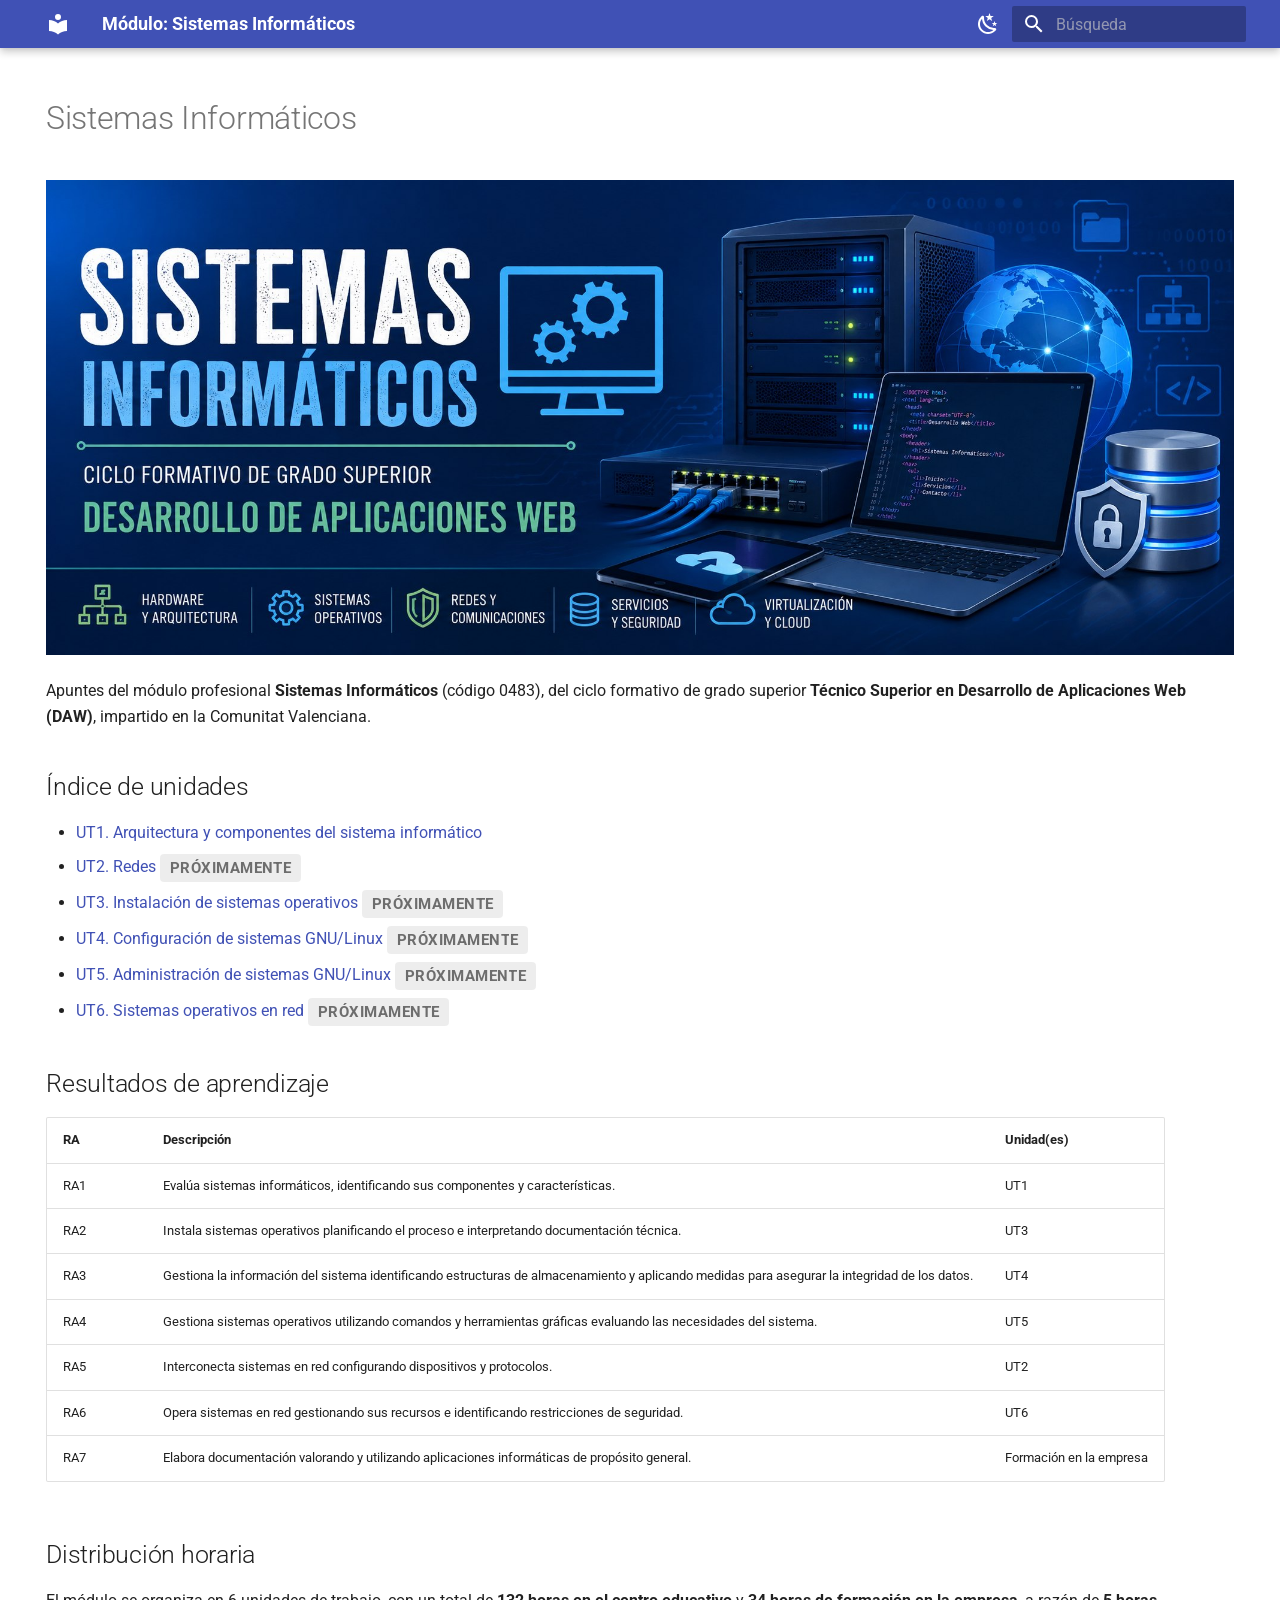
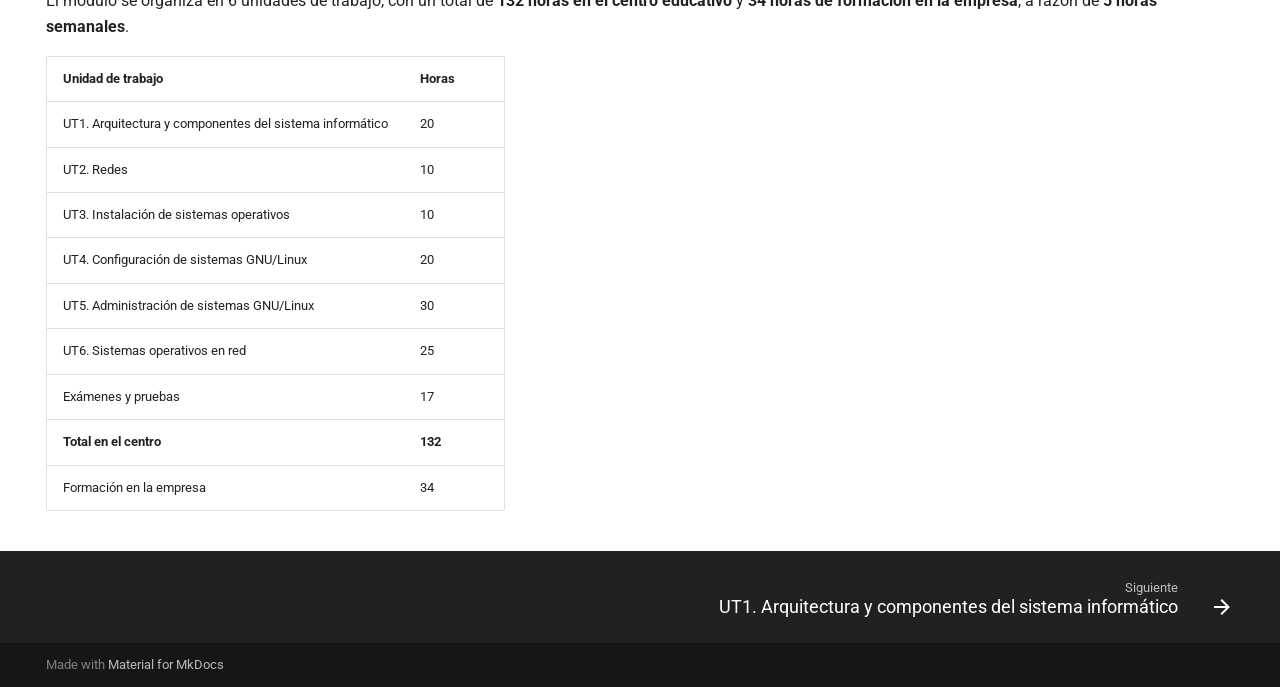
==== index.html @ 054b24b8 "Deployed 9fbdbdb with MkDocs version: 1.6.1" ====
<!doctype html>
<html lang="es" class="no-js">
  <head>
    
      <meta charset="utf-8">
      <meta name="viewport" content="width=device-width,initial-scale=1">
      
        <meta name="description" content="Apuntes del módulo Sistemas Informáticos - CFGS Desarrollo de Aplicaciones Web">
      
      
        <meta name="author" content="Angela B. Serrano">
      
      
        <link rel="canonical" href="https://angelabserrano.github.io/sistemas-informaticos/">
      
      
      
        <link rel="next" href="ut1/">
      
      
        
      
      
      <link rel="icon" href="assets/images/favicon.png">
      <meta name="generator" content="mkdocs-1.6.1, mkdocs-material-9.7.7">
    
    
      
        <title>Módulo: Sistemas Informáticos</title>
      
    
    
      <link rel="stylesheet" href="assets/stylesheets/main.ec1eaa64.min.css">
      
        
        <link rel="stylesheet" href="assets/stylesheets/palette.ab4e12ef.min.css">
      
      


    
    
      
    
    
      
        
        
        <link rel="preconnect" href="https://fonts.gstatic.com" crossorigin>
        <link rel="stylesheet" href="https://fonts.googleapis.com/css?family=Roboto:300,300i,400,400i,700,700i%7CRoboto+Mono:400,400i,700,700i&display=fallback">
        <style>:root{--md-text-font:"Roboto";--md-code-font:"Roboto Mono"}</style>
      
    
    
      <link rel="stylesheet" href="stylesheets/extra.css">
    
    <script>__md_scope=new URL(".",location),__md_hash=e=>[...e].reduce(((e,_)=>(e<<5)-e+_.charCodeAt(0)),0),__md_get=(e,_=localStorage,t=__md_scope)=>JSON.parse(_.getItem(t.pathname+"."+e)),__md_set=(e,_,t=localStorage,a=__md_scope)=>{try{t.setItem(a.pathname+"."+e,JSON.stringify(_))}catch(e){}}</script>
    
      

    
    
  </head>
  
  
    
    
      
    
    
    
    
    <body dir="ltr" data-md-color-scheme="default" data-md-color-primary="indigo" data-md-color-accent="deep-orange">
  
    
    <input class="md-toggle" data-md-toggle="drawer" type="checkbox" id="__drawer" autocomplete="off">
    <input class="md-toggle" data-md-toggle="search" type="checkbox" id="__search" autocomplete="off">
    <label class="md-overlay" for="__drawer"></label>
    <div data-md-component="skip">
      
        
        <a href="#sistemas-informaticos" class="md-skip">
          Saltar a contenido
        </a>
      
    </div>
    <div data-md-component="announce">
      
    </div>
    
    
      

  

<header class="md-header md-header--shadow" data-md-component="header">
  <nav class="md-header__inner md-grid" aria-label="Cabecera">
    <a href="." title="Módulo: Sistemas Informáticos" class="md-header__button md-logo" aria-label="Módulo: Sistemas Informáticos" data-md-component="logo">
      
  
  <svg xmlns="http://www.w3.org/2000/svg" viewBox="0 0 24 24"><path d="M12 8a3 3 0 0 0 3-3 3 3 0 0 0-3-3 3 3 0 0 0-3 3 3 3 0 0 0 3 3m0 3.54C9.64 9.35 6.5 8 3 8v11c3.5 0 6.64 1.35 9 3.54 2.36-2.19 5.5-3.54 9-3.54V8c-3.5 0-6.64 1.35-9 3.54"/></svg>

    </a>
    <label class="md-header__button md-icon" for="__drawer">
      
      <svg xmlns="http://www.w3.org/2000/svg" viewBox="0 0 24 24"><path d="M3 6h18v2H3zm0 5h18v2H3zm0 5h18v2H3z"/></svg>
    </label>
    <div class="md-header__title" data-md-component="header-title">
      <div class="md-header__ellipsis">
        <div class="md-header__topic">
          <span class="md-ellipsis">
            Módulo: Sistemas Informáticos
          </span>
        </div>
        <div class="md-header__topic" data-md-component="header-topic">
          <span class="md-ellipsis">
            
              Inicio
            
          </span>
        </div>
      </div>
    </div>
    
      
        <form class="md-header__option" data-md-component="palette">
  
    
    
    
    <input class="md-option" data-md-color-media="" data-md-color-scheme="default" data-md-color-primary="indigo" data-md-color-accent="deep-orange"  aria-label="Modo oscuro"  type="radio" name="__palette" id="__palette_0">
    
      <label class="md-header__button md-icon" title="Modo oscuro" for="__palette_1" hidden>
        <svg xmlns="http://www.w3.org/2000/svg" viewBox="0 0 24 24"><path d="m17.75 4.09-2.53 1.94.91 3.06-2.63-1.81-2.63 1.81.91-3.06-2.53-1.94L12.44 4l1.06-3 1.06 3zm3.5 6.91-1.64 1.25.59 1.98-1.7-1.17-1.7 1.17.59-1.98L15.75 11l2.06-.05L18.5 9l.69 1.95zm-2.28 4.95c.83-.08 1.72 1.1 1.19 1.85-.32.45-.66.87-1.08 1.27C15.17 23 8.84 23 4.94 19.07c-3.91-3.9-3.91-10.24 0-14.14.4-.4.82-.76 1.27-1.08.75-.53 1.93.36 1.85 1.19-.27 2.86.69 5.83 2.89 8.02a9.96 9.96 0 0 0 8.02 2.89m-1.64 2.02a12.08 12.08 0 0 1-7.8-3.47c-2.17-2.19-3.33-5-3.49-7.82-2.81 3.14-2.7 7.96.31 10.98 3.02 3.01 7.84 3.12 10.98.31"/></svg>
      </label>
    
  
    
    
    
    <input class="md-option" data-md-color-media="" data-md-color-scheme="slate" data-md-color-primary="indigo" data-md-color-accent="deep-orange"  aria-label="Modo claro"  type="radio" name="__palette" id="__palette_1">
    
      <label class="md-header__button md-icon" title="Modo claro" for="__palette_0" hidden>
        <svg xmlns="http://www.w3.org/2000/svg" viewBox="0 0 24 24"><path d="M12 7a5 5 0 0 1 5 5 5 5 0 0 1-5 5 5 5 0 0 1-5-5 5 5 0 0 1 5-5m0 2a3 3 0 0 0-3 3 3 3 0 0 0 3 3 3 3 0 0 0 3-3 3 3 0 0 0-3-3m0-7 2.39 3.42C13.65 5.15 12.84 5 12 5s-1.65.15-2.39.42zM3.34 7l4.16-.35A7.2 7.2 0 0 0 5.94 8.5c-.44.74-.69 1.5-.83 2.29zm.02 10 1.76-3.77a7.131 7.131 0 0 0 2.38 4.14zM20.65 7l-1.77 3.79a7.02 7.02 0 0 0-2.38-4.15zm-.01 10-4.14.36c.59-.51 1.12-1.14 1.54-1.86.42-.73.69-1.5.83-2.29zM12 22l-2.41-3.44c.74.27 1.55.44 2.41.44.82 0 1.63-.17 2.37-.44z"/></svg>
      </label>
    
  
</form>
      
    
    
      <script>var palette=__md_get("__palette");if(palette&&palette.color){if("(prefers-color-scheme)"===palette.color.media){var media=matchMedia("(prefers-color-scheme: light)"),input=document.querySelector(media.matches?"[data-md-color-media='(prefers-color-scheme: light)']":"[data-md-color-media='(prefers-color-scheme: dark)']");palette.color.media=input.getAttribute("data-md-color-media"),palette.color.scheme=input.getAttribute("data-md-color-scheme"),palette.color.primary=input.getAttribute("data-md-color-primary"),palette.color.accent=input.getAttribute("data-md-color-accent")}for(var[key,value]of Object.entries(palette.color))document.body.setAttribute("data-md-color-"+key,value)}</script>
    
    
    
      
      
        <label class="md-header__button md-icon" for="__search">
          
          <svg xmlns="http://www.w3.org/2000/svg" viewBox="0 0 24 24"><path d="M9.5 3A6.5 6.5 0 0 1 16 9.5c0 1.61-.59 3.09-1.56 4.23l.27.27h.79l5 5-1.5 1.5-5-5v-.79l-.27-.27A6.52 6.52 0 0 1 9.5 16 6.5 6.5 0 0 1 3 9.5 6.5 6.5 0 0 1 9.5 3m0 2C7 5 5 7 5 9.5S7 14 9.5 14 14 12 14 9.5 12 5 9.5 5"/></svg>
        </label>
        <div class="md-search" data-md-component="search" role="dialog">
  <label class="md-search__overlay" for="__search"></label>
  <div class="md-search__inner" role="search">
    <form class="md-search__form" name="search">
      <input type="text" class="md-search__input" name="query" aria-label="Búsqueda" placeholder="Búsqueda" autocapitalize="off" autocorrect="off" autocomplete="off" spellcheck="false" data-md-component="search-query" required>
      <label class="md-search__icon md-icon" for="__search">
        
        <svg xmlns="http://www.w3.org/2000/svg" viewBox="0 0 24 24"><path d="M9.5 3A6.5 6.5 0 0 1 16 9.5c0 1.61-.59 3.09-1.56 4.23l.27.27h.79l5 5-1.5 1.5-5-5v-.79l-.27-.27A6.52 6.52 0 0 1 9.5 16 6.5 6.5 0 0 1 3 9.5 6.5 6.5 0 0 1 9.5 3m0 2C7 5 5 7 5 9.5S7 14 9.5 14 14 12 14 9.5 12 5 9.5 5"/></svg>
        
        <svg xmlns="http://www.w3.org/2000/svg" viewBox="0 0 24 24"><path d="M20 11v2H8l5.5 5.5-1.42 1.42L4.16 12l7.92-7.92L13.5 5.5 8 11z"/></svg>
      </label>
      <nav class="md-search__options" aria-label="Buscar">
        
        <button type="reset" class="md-search__icon md-icon" title="Limpiar" aria-label="Limpiar" tabindex="-1">
          
          <svg xmlns="http://www.w3.org/2000/svg" viewBox="0 0 24 24"><path d="M19 6.41 17.59 5 12 10.59 6.41 5 5 6.41 10.59 12 5 17.59 6.41 19 12 13.41 17.59 19 19 17.59 13.41 12z"/></svg>
        </button>
      </nav>
      
        <div class="md-search__suggest" data-md-component="search-suggest"></div>
      
    </form>
    <div class="md-search__output">
      <div class="md-search__scrollwrap" tabindex="0" data-md-scrollfix>
        <div class="md-search-result" data-md-component="search-result">
          <div class="md-search-result__meta">
            Inicializando búsqueda
          </div>
          <ol class="md-search-result__list" role="presentation"></ol>
        </div>
      </div>
    </div>
  </div>
</div>
      
    
    
  </nav>
  
</header>
    
    <div class="md-container" data-md-component="container">
      
      
        
          
        
      
      <main class="md-main" data-md-component="main">
        <div class="md-main__inner md-grid">
          
            
              
                
              
              <div class="md-sidebar md-sidebar--primary" data-md-component="sidebar" data-md-type="navigation" hidden>
                <div class="md-sidebar__scrollwrap">
                  <div class="md-sidebar__inner">
                    



  

<nav class="md-nav md-nav--primary md-nav--integrated" aria-label="Navegación" data-md-level="0">
  <label class="md-nav__title" for="__drawer">
    <a href="." title="Módulo: Sistemas Informáticos" class="md-nav__button md-logo" aria-label="Módulo: Sistemas Informáticos" data-md-component="logo">
      
  
  <svg xmlns="http://www.w3.org/2000/svg" viewBox="0 0 24 24"><path d="M12 8a3 3 0 0 0 3-3 3 3 0 0 0-3-3 3 3 0 0 0-3 3 3 3 0 0 0 3 3m0 3.54C9.64 9.35 6.5 8 3 8v11c3.5 0 6.64 1.35 9 3.54 2.36-2.19 5.5-3.54 9-3.54V8c-3.5 0-6.64 1.35-9 3.54"/></svg>

    </a>
    Módulo: Sistemas Informáticos
  </label>
  
  <ul class="md-nav__list" data-md-scrollfix>
    
      
      
  
  
    
  
  
  
    <li class="md-nav__item md-nav__item--active">
      
      <input class="md-nav__toggle md-toggle" type="checkbox" id="__toc">
      
      
        
      
      
        <label class="md-nav__link md-nav__link--active" for="__toc">
          
  
  
  <span class="md-ellipsis">
    
  
    Inicio
  

    
  </span>
  
  

          <span class="md-nav__icon md-icon"></span>
        </label>
      
      <a href="." class="md-nav__link md-nav__link--active">
        
  
  
  <span class="md-ellipsis">
    
  
    Inicio
  

    
  </span>
  
  

      </a>
      
        

<nav class="md-nav md-nav--secondary" aria-label="Tabla de contenidos">
  
  
  
    
  
  
    <label class="md-nav__title" for="__toc">
      <span class="md-nav__icon md-icon"></span>
      Tabla de contenidos
    </label>
    <ul class="md-nav__list" data-md-component="toc" data-md-scrollfix>
      
        <li class="md-nav__item">
  <a href="#indice-de-unidades" class="md-nav__link">
    <span class="md-ellipsis">
      
        Índice de unidades
      
    </span>
  </a>
  
</li>
      
        <li class="md-nav__item">
  <a href="#resultados-de-aprendizaje" class="md-nav__link">
    <span class="md-ellipsis">
      
        Resultados de aprendizaje
      
    </span>
  </a>
  
</li>
      
        <li class="md-nav__item">
  <a href="#distribucion-horaria" class="md-nav__link">
    <span class="md-ellipsis">
      
        Distribución horaria
      
    </span>
  </a>
  
</li>
      
    </ul>
  
</nav>
      
    </li>
  

    
      
      
  
  
  
  
    <li class="md-nav__item">
      <a href="ut1/" class="md-nav__link">
        
  
  
  <span class="md-ellipsis">
    
  
    UT1. Arquitectura y componentes del sistema informático
  

    
  </span>
  
  

      </a>
    </li>
  

    
      
      
  
  
  
  
    <li class="md-nav__item">
      <a href="plantilla-ficha-tecnica/" class="md-nav__link">
        
  
  
  <span class="md-ellipsis">
    
  
    Plantilla: ficha técnica de un equipo
  

    
  </span>
  
  

      </a>
    </li>
  

    
      
      
  
  
  
  
    <li class="md-nav__item">
      <a href="ut2/" class="md-nav__link">
        
  
  
  <span class="md-ellipsis">
    
  
    UT2. Redes
  

    
  </span>
  
  

      </a>
    </li>
  

    
      
      
  
  
  
  
    <li class="md-nav__item">
      <a href="ut3/" class="md-nav__link">
        
  
  
  <span class="md-ellipsis">
    
  
    UT3. Instalación de sistemas operativos
  

    
  </span>
  
  

      </a>
    </li>
  

    
      
      
  
  
  
  
    <li class="md-nav__item">
      <a href="plantilla-informe-instalacion/" class="md-nav__link">
        
  
  
  <span class="md-ellipsis">
    
  
    Plantilla: informe técnico de instalación
  

    
  </span>
  
  

      </a>
    </li>
  

    
      
      
  
  
  
  
    <li class="md-nav__item">
      <a href="ut4/" class="md-nav__link">
        
  
  
  <span class="md-ellipsis">
    
  
    UT4. Configuración de sistemas GNU/Linux
  

    
  </span>
  
  

      </a>
    </li>
  

    
      
      
  
  
  
  
    <li class="md-nav__item">
      <a href="ut5/" class="md-nav__link">
        
  
  
  <span class="md-ellipsis">
    
  
    UT5. Administración de sistemas GNU/Linux
  

    
  </span>
  
  

      </a>
    </li>
  

    
      
      
  
  
  
  
    <li class="md-nav__item">
      <a href="ut6/" class="md-nav__link">
        
  
  
  <span class="md-ellipsis">
    
  
    UT6. Sistemas operativos en red
  

    
  </span>
  
  

      </a>
    </li>
  

    
  </ul>
</nav>
                  </div>
                </div>
              </div>
            
            
          
          
            <div class="md-content" data-md-component="content">
              
              <article class="md-content__inner md-typeset">
                
                  
  




<h1 id="sistemas-informaticos">Sistemas Informáticos<a class="headerlink" href="#sistemas-informaticos" title="Permanent link">&para;</a></h1>
<p><img alt="Sistemas Informáticos — Ciclo Formativo de Grado Superior Desarrollo de Aplicaciones Web: hardware y arquitectura, sistemas operativos, redes y comunicaciones, servicios y seguridad, virtualización y cloud" src="img/imagen_inicio.jpg" /></p>
<p>Apuntes del módulo profesional <strong>Sistemas Informáticos</strong> (código 0483), del ciclo formativo de grado superior <strong>Técnico Superior en Desarrollo de Aplicaciones Web (DAW)</strong>, impartido en la Comunitat Valenciana.</p>
<h2 id="indice-de-unidades">Índice de unidades<a class="headerlink" href="#indice-de-unidades" title="Permanent link">&para;</a></h2>
<ul>
<li><a href="ut1/">UT1. Arquitectura y componentes del sistema informático</a></li>
<li><a href="ut2/">UT2. Redes</a> <span class="badge-proximamente">Próximamente</span></li>
<li><a href="ut3/">UT3. Instalación de sistemas operativos</a> <span class="badge-proximamente">Próximamente</span></li>
<li><a href="ut4/">UT4. Configuración de sistemas GNU/Linux</a> <span class="badge-proximamente">Próximamente</span></li>
<li><a href="ut5/">UT5. Administración de sistemas GNU/Linux</a> <span class="badge-proximamente">Próximamente</span></li>
<li><a href="ut6/">UT6. Sistemas operativos en red</a> <span class="badge-proximamente">Próximamente</span></li>
</ul>
<h2 id="resultados-de-aprendizaje">Resultados de aprendizaje<a class="headerlink" href="#resultados-de-aprendizaje" title="Permanent link">&para;</a></h2>
<table>
<thead>
<tr>
<th>RA</th>
<th>Descripción</th>
<th>Unidad(es)</th>
</tr>
</thead>
<tbody>
<tr>
<td>RA1</td>
<td>Evalúa sistemas informáticos, identificando sus componentes y características.</td>
<td>UT1</td>
</tr>
<tr>
<td>RA2</td>
<td>Instala sistemas operativos planificando el proceso e interpretando documentación técnica.</td>
<td>UT3</td>
</tr>
<tr>
<td>RA3</td>
<td>Gestiona la información del sistema identificando estructuras de almacenamiento y aplicando medidas para asegurar la integridad de los datos.</td>
<td>UT4</td>
</tr>
<tr>
<td>RA4</td>
<td>Gestiona sistemas operativos utilizando comandos y herramientas gráficas evaluando las necesidades del sistema.</td>
<td>UT5</td>
</tr>
<tr>
<td>RA5</td>
<td>Interconecta sistemas en red configurando dispositivos y protocolos.</td>
<td>UT2</td>
</tr>
<tr>
<td>RA6</td>
<td>Opera sistemas en red gestionando sus recursos e identificando restricciones de seguridad.</td>
<td>UT6</td>
</tr>
<tr>
<td>RA7</td>
<td>Elabora documentación valorando y utilizando aplicaciones informáticas de propósito general.</td>
<td>Formación en la empresa</td>
</tr>
</tbody>
</table>
<h2 id="distribucion-horaria">Distribución horaria<a class="headerlink" href="#distribucion-horaria" title="Permanent link">&para;</a></h2>
<p>El módulo se organiza en 6 unidades de trabajo, con un total de <strong>132 horas en el centro educativo</strong> y <strong>34 horas de formación en la empresa</strong>, a razón de <strong>5 horas semanales</strong>.</p>
<table>
<thead>
<tr>
<th>Unidad de trabajo</th>
<th>Horas</th>
</tr>
</thead>
<tbody>
<tr>
<td>UT1. Arquitectura y componentes del sistema informático</td>
<td>20</td>
</tr>
<tr>
<td>UT2. Redes</td>
<td>10</td>
</tr>
<tr>
<td>UT3. Instalación de sistemas operativos</td>
<td>10</td>
</tr>
<tr>
<td>UT4. Configuración de sistemas GNU/Linux</td>
<td>20</td>
</tr>
<tr>
<td>UT5. Administración de sistemas GNU/Linux</td>
<td>30</td>
</tr>
<tr>
<td>UT6. Sistemas operativos en red</td>
<td>25</td>
</tr>
<tr>
<td>Exámenes y pruebas</td>
<td>17</td>
</tr>
<tr>
<td><strong>Total en el centro</strong></td>
<td><strong>132</strong></td>
</tr>
<tr>
<td>Formación en la empresa</td>
<td>34</td>
</tr>
</tbody>
</table>







  
  




  



                
              </article>
            </div>
          
          
<script>var target=document.getElementById(location.hash.slice(1));target&&target.name&&(target.checked=target.name.startsWith("__tabbed_"))</script>
        </div>
        
          <button type="button" class="md-top md-icon" data-md-component="top" hidden>
  
  <svg xmlns="http://www.w3.org/2000/svg" viewBox="0 0 24 24"><path d="M13 20h-2V8l-5.5 5.5-1.42-1.42L12 4.16l7.92 7.92-1.42 1.42L13 8z"/></svg>
  Volver al principio
</button>
        
      </main>
      
        <footer class="md-footer">
  
    
      
        
      
      <nav class="md-footer__inner md-grid" aria-label="Pie" >
        
        
          
          <a href="ut1/" class="md-footer__link md-footer__link--next" aria-label="Siguiente: UT1. Arquitectura y componentes del sistema informático">
            <div class="md-footer__title">
              <span class="md-footer__direction">
                Siguiente
              </span>
              <div class="md-ellipsis">
                UT1. Arquitectura y componentes del sistema informático
              </div>
            </div>
            <div class="md-footer__button md-icon">
              
              <svg xmlns="http://www.w3.org/2000/svg" viewBox="0 0 24 24"><path d="M4 11v2h12l-5.5 5.5 1.42 1.42L19.84 12l-7.92-7.92L10.5 5.5 16 11z"/></svg>
            </div>
          </a>
        
      </nav>
    
  
  <div class="md-footer-meta md-typeset">
    <div class="md-footer-meta__inner md-grid">
      <div class="md-copyright">
  
  
    Made with
    <a href="https://squidfunk.github.io/mkdocs-material/" target="_blank" rel="noopener">
      Material for MkDocs
    </a>
  
</div>
      
    </div>
  </div>
</footer>
      
    </div>
    <div class="md-dialog" data-md-component="dialog">
      <div class="md-dialog__inner md-typeset"></div>
    </div>
    
    
    
      
      
      <script id="__config" type="application/json">{"annotate": null, "base": ".", "features": ["navigation.top", "navigation.footer", "search.highlight", "search.suggest", "content.code.copy", "toc.follow", "toc.integrate"], "search": "assets/javascripts/workers/search.2c215733.min.js", "tags": null, "translations": {"clipboard.copied": "Copiado al portapapeles", "clipboard.copy": "Copiar al portapapeles", "search.result.more.one": "1 m\u00e1s en esta p\u00e1gina", "search.result.more.other": "# m\u00e1s en esta p\u00e1gina", "search.result.none": "No se encontraron documentos", "search.result.one": "1 documento encontrado", "search.result.other": "# documentos encontrados", "search.result.placeholder": "Teclee para comenzar b\u00fasqueda", "search.result.term.missing": "Falta", "select.version": "Seleccionar versi\u00f3n"}, "version": null}</script>
    
    
      <script src="assets/javascripts/bundle.d7400e89.min.js"></script>
      
    
  </body>
</html>
---- assets/stylesheets/main.ec1eaa64.min.css ----
@charset "UTF-8";html{-webkit-text-size-adjust:none;-moz-text-size-adjust:none;text-size-adjust:none;box-sizing:border-box}*,:after,:before{box-sizing:inherit}@media (prefers-reduced-motion){*,:after,:before{transition:none!important}}body{margin:0}a,button,input,label{-webkit-tap-highlight-color:transparent}a{color:inherit;text-decoration:none}hr{border:0;box-sizing:initial;display:block;height:.05rem;overflow:visible;padding:0}small{font-size:80%}sub,sup{line-height:1em}img{border-style:none}table{border-collapse:initial;border-spacing:0}td,th{font-weight:400;vertical-align:top}button{background:#0000;border:0;font-family:inherit;font-size:inherit;margin:0;padding:0}input{border:0;outline:none}:root{--md-primary-fg-color:#4051b5;--md-primary-fg-color--light:#5d6cc0;--md-primary-fg-color--dark:#303fa1;--md-primary-bg-color:#fff;--md-primary-bg-color--light:#ffffffb3;--md-accent-fg-color:#526cfe;--md-accent-fg-color--transparent:#526cfe1a;--md-accent-bg-color:#fff;--md-accent-bg-color--light:#ffffffb3}[data-md-color-scheme=default]{color-scheme:light}[data-md-color-scheme=default] img[src$="#gh-dark-mode-only"],[data-md-color-scheme=default] img[src$="#only-dark"]{display:none}:root,[data-md-color-scheme=default]{--md-hue:225deg;--md-default-fg-color:#000000de;--md-default-fg-color--light:#0000008a;--md-default-fg-color--lighter:#00000052;--md-default-fg-color--lightest:#00000012;--md-default-bg-color:#fff;--md-default-bg-color--light:#ffffffb3;--md-default-bg-color--lighter:#ffffff4d;--md-default-bg-color--lightest:#ffffff1f;--md-code-fg-color:#36464e;--md-code-bg-color:#f5f5f5;--md-code-bg-color--light:#f5f5f5b3;--md-code-bg-color--lighter:#f5f5f54d;--md-code-hl-color:#4287ff;--md-code-hl-color--light:#4287ff1a;--md-code-hl-number-color:#d52a2a;--md-code-hl-special-color:#db1457;--md-code-hl-function-color:#a846b9;--md-code-hl-constant-color:#6e59d9;--md-code-hl-keyword-color:#3f6ec6;--md-code-hl-string-color:#1c7d4d;--md-code-hl-name-color:var(--md-code-fg-color);--md-code-hl-operator-color:var(--md-default-fg-color--light);--md-code-hl-punctuation-color:var(--md-default-fg-color--light);--md-code-hl-comment-color:var(--md-default-fg-color--light);--md-code-hl-generic-color:var(--md-default-fg-color--light);--md-code-hl-variable-color:var(--md-default-fg-color--light);--md-typeset-color:var(--md-default-fg-color);--md-typeset-a-color:var(--md-primary-fg-color);--md-typeset-del-color:#f5503d26;--md-typeset-ins-color:#0bd57026;--md-typeset-kbd-color:#fafafa;--md-typeset-kbd-accent-color:#fff;--md-typeset-kbd-border-color:#b8b8b8;--md-typeset-mark-color:#ffff0080;--md-typeset-table-color:#0000001f;--md-typeset-table-color--light:rgba(0,0,0,.035);--md-admonition-fg-color:var(--md-default-fg-color);--md-admonition-bg-color:var(--md-default-bg-color);--md-warning-fg-color:#000000de;--md-warning-bg-color:#ff9;--md-footer-fg-color:#fff;--md-footer-fg-color--light:#ffffffb3;--md-footer-fg-color--lighter:#ffffff73;--md-footer-bg-color:#000000de;--md-footer-bg-color--dark:#00000052;--md-shadow-z1:0 0.2rem 0.5rem #0000000d,0 0 0.05rem #0000001a;--md-shadow-z2:0 0.2rem 0.5rem #0000001a,0 0 0.05rem #00000040;--md-shadow-z3:0 0.2rem 0.5rem #0003,0 0 0.05rem #00000059}.md-icon svg{fill:currentcolor;display:block;height:1.2rem;width:1.2rem}body{-webkit-font-smoothing:antialiased;-moz-osx-font-smoothing:grayscale;--md-text-font-family:var(--md-text-font,_),-apple-system,BlinkMacSystemFont,Helvetica,Arial,sans-serif;--md-code-font-family:var(--md-code-font,_),SFMono-Regular,Consolas,Menlo,monospace}aside,body,input{font-feature-settings:"kern","liga";color:var(--md-typeset-color);font-family:var(--md-text-font-family)}code,kbd,pre{font-feature-settings:"kern";font-family:var(--md-code-font-family)}:root{--md-typeset-table-sort-icon:url('data:image/svg+xml;charset=utf-8,<svg xmlns="http://www.w3.org/2000/svg" viewBox="0 0 24 24"><path d="m18 21-4-4h3V7h-3l4-4 4 4h-3v10h3M2 19v-2h10v2M2 13v-2h7v2M2 7V5h4v2z"/></svg>');--md-typeset-table-sort-icon--asc:url('data:image/svg+xml;charset=utf-8,<svg xmlns="http://www.w3.org/2000/svg" viewBox="0 0 24 24"><path d="M19 17h3l-4 4-4-4h3V3h2M2 17h10v2H2M6 5v2H2V5m0 6h7v2H2z"/></svg>');--md-typeset-table-sort-icon--desc:url('data:image/svg+xml;charset=utf-8,<svg xmlns="http://www.w3.org/2000/svg" viewBox="0 0 24 24"><path d="M19 7h3l-4-4-4 4h3v14h2M2 17h10v2H2M6 5v2H2V5m0 6h7v2H2z"/></svg>')}.md-typeset{-webkit-print-color-adjust:exact;color-adjust:exact;font-size:.8rem;line-height:1.6;overflow-wrap:break-word}@media print{.md-typeset{font-size:.68rem}}.md-typeset blockquote,.md-typeset dl,.md-typeset figure,.md-typeset ol,.md-typeset pre,.md-typeset ul{margin-bottom:1em;margin-top:1em}.md-typeset h1{color:var(--md-default-fg-color--light);font-size:2em;line-height:1.3;margin:0 0 1.25em}.md-typeset h1,.md-typeset h2{font-weight:300;letter-spacing:-.01em}.md-typeset h2{font-size:1.5625em;line-height:1.4;margin:1.6em 0 .64em}.md-typeset h3{font-size:1.25em;font-weight:400;letter-spacing:-.01em;line-height:1.5;margin:1.6em 0 .8em}.md-typeset h2+h3{margin-top:.8em}.md-typeset h4{font-weight:700;letter-spacing:-.01em;margin:1em 0}.md-typeset h5,.md-typeset h6{color:var(--md-default-fg-color--light);font-size:.8em;font-weight:700;letter-spacing:-.01em;margin:1.25em 0}.md-typeset h5{text-transform:uppercase}.md-typeset h5 code{text-transform:none}.md-typeset hr{border-bottom:.05rem solid var(--md-default-fg-color--lightest);display:flow-root;margin:1.5em 0}.md-typeset a{color:var(--md-typeset-a-color);word-break:break-word}.md-typeset a,.md-typeset a:before{transition:color 125ms}.md-typeset a:focus,.md-typeset a:hover{color:var(--md-accent-fg-color)}.md-typeset a:focus code,.md-typeset a:hover code{background-color:var(--md-accent-fg-color--transparent);color:var(--md-accent-fg-color)}.md-typeset a code{color:var(--md-typeset-a-color)}.md-typeset a.focus-visible{outline-color:var(--md-accent-fg-color);outline-offset:.2rem}.md-typeset code,.md-typeset kbd,.md-typeset pre{color:var(--md-code-fg-color);direction:ltr;font-variant-ligatures:none;transition:background-color 125ms}@media print{.md-typeset code,.md-typeset kbd,.md-typeset pre{white-space:pre-wrap}}.md-typeset code{background-color:var(--md-code-bg-color);border-radius:.1rem;-webkit-box-decoration-break:clone;box-decoration-break:clone;font-size:.85em;padding:0 .2941176471em;transition:color 125ms,background-color 125ms;word-break:break-word}.md-typeset code:not(.focus-visible){-webkit-tap-highlight-color:transparent;outline:none}.md-typeset pre{display:flow-root;line-height:1.4;position:relative}.md-typeset pre>code{-webkit-box-decoration-break:slice;box-decoration-break:slice;box-shadow:none;display:block;margin:0;outline-color:var(--md-accent-fg-color);overflow:auto;padding:.7720588235em 1.1764705882em;scrollbar-color:var(--md-default-fg-color--lighter) #0000;scrollbar-width:thin;touch-action:auto;word-break:normal}.md-typeset pre>code:hover{scrollbar-color:var(--md-accent-fg-color) #0000}.md-typeset pre>code::-webkit-scrollbar{height:.2rem;width:.2rem}.md-typeset pre>code::-webkit-scrollbar-thumb{background-color:var(--md-default-fg-color--lighter)}.md-typeset pre>code::-webkit-scrollbar-thumb:hover{background-color:var(--md-accent-fg-color)}.md-typeset kbd{background-color:var(--md-typeset-kbd-color);border-radius:.1rem;box-shadow:0 .1rem 0 .05rem var(--md-typeset-kbd-border-color),0 .1rem 0 var(--md-typeset-kbd-border-color),0 -.1rem .2rem var(--md-typeset-kbd-accent-color) inset;color:var(--md-default-fg-color);display:inline-block;font-size:.75em;padding:0 .6666666667em;vertical-align:text-top;word-break:break-word}.md-typeset mark{background-color:var(--md-typeset-mark-color);-webkit-box-decoration-break:clone;box-decoration-break:clone;color:inherit;word-break:break-word}.md-typeset abbr{cursor:help;text-decoration:none}.md-typeset [data-preview],.md-typeset abbr{border-bottom:.05rem dotted var(--md-default-fg-color--light)}.md-typeset small{opacity:.75}[dir=ltr] .md-typeset sub,[dir=ltr] .md-typeset sup{margin-left:.078125em}[dir=rtl] .md-typeset sub,[dir=rtl] .md-typeset sup{margin-right:.078125em}[dir=ltr] .md-typeset blockquote{padding-left:.6rem}[dir=rtl] .md-typeset blockquote{padding-right:.6rem}[dir=ltr] .md-typeset blockquote{border-left:.2rem solid var(--md-default-fg-color--lighter)}[dir=rtl] .md-typeset blockquote{border-right:.2rem solid var(--md-default-fg-color--lighter)}.md-typeset blockquote{color:var(--md-default-fg-color--light);margin-left:0;margin-right:0}.md-typeset ul{list-style-type:disc}.md-typeset ul[type]{list-style-type:revert-layer}[dir=ltr] .md-typeset ol,[dir=ltr] .md-typeset ul{margin-left:.625em}[dir=rtl] .md-typeset ol,[dir=rtl] .md-typeset ul{margin-right:.625em}.md-typeset ol,.md-typeset ul{padding:0}.md-typeset ol:not([hidden]),.md-typeset ul:not([hidden]){display:flow-root}.md-typeset ol ol,.md-typeset ul ol{list-style-type:lower-alpha}.md-typeset ol ol ol,.md-typeset ul ol ol{list-style-type:lower-roman}.md-typeset ol ol ol ol,.md-typeset ul ol ol ol{list-style-type:upper-alpha}.md-typeset ol ol ol ol ol,.md-typeset ul ol ol ol ol{list-style-type:upper-roman}.md-typeset ol[type],.md-typeset ul[type]{list-style-type:revert-layer}[dir=ltr] .md-typeset ol li,[dir=ltr] .md-typeset ul li{margin-left:1.25em}[dir=rtl] .md-typeset ol li,[dir=rtl] .md-typeset ul li{margin-right:1.25em}.md-typeset ol li,.md-typeset ul li{margin-bottom:.5em}.md-typeset ol li blockquote,.md-typeset ol li p,.md-typeset ul li blockquote,.md-typeset ul li p{margin:.5em 0}.md-typeset ol li:last-child,.md-typeset ul li:last-child{margin-bottom:0}[dir=ltr] .md-typeset ol li ol,[dir=ltr] .md-typeset ol li ul,[dir=ltr] .md-typeset ul li ol,[dir=ltr] .md-typeset ul li ul{margin-left:.625em}[dir=rtl] .md-typeset ol li ol,[dir=rtl] .md-typeset ol li ul,[dir=rtl] .md-typeset ul li ol,[dir=rtl] .md-typeset ul li ul{margin-right:.625em}.md-typeset ol li ol,.md-typeset ol li ul,.md-typeset ul li ol,.md-typeset ul li ul{margin-bottom:.5em;margin-top:.5em}[dir=ltr] .md-typeset dd{margin-left:1.875em}[dir=rtl] .md-typeset dd{margin-right:1.875em}.md-typeset dd{margin-bottom:1.5em;margin-top:1em}.md-typeset img,.md-typeset svg,.md-typeset video{height:auto;max-width:100%}.md-typeset img[align=left]{margin:1em 1em 1em 0}.md-typeset img[align=right]{margin:1em 0 1em 1em}.md-typeset img[align]:only-child{margin-top:0}.md-typeset figure{display:flow-root;margin:1em auto;max-width:100%;text-align:center;width:fit-content}.md-typeset figure img{display:block;margin:0 auto}.md-typeset figcaption{font-style:italic;margin:1em auto;max-width:24rem}.md-typeset iframe{max-width:100%}.md-typeset table:not([class]){background-color:var(--md-default-bg-color);border:.05rem solid var(--md-typeset-table-color);border-radius:.1rem;display:inline-block;font-size:.64rem;max-width:100%;overflow:auto;touch-action:auto}@media print{.md-typeset table:not([class]){display:table}}.md-typeset table:not([class])+*{margin-top:1.5em}.md-typeset table:not([class]) td>:first-child,.md-typeset table:not([class]) th>:first-child{margin-top:0}.md-typeset table:not([class]) td>:last-child,.md-typeset table:not([class]) th>:last-child{margin-bottom:0}.md-typeset table:not([class]) td:not([align]),.md-typeset table:not([class]) th:not([align]){text-align:left}[dir=rtl] .md-typeset table:not([class]) td:not([align]),[dir=rtl] .md-typeset table:not([class]) th:not([align]){text-align:right}.md-typeset table:not([class]) th{font-weight:700;min-width:5rem;padding:.9375em 1.25em;vertical-align:top}.md-typeset table:not([class]) td{border-top:.05rem solid var(--md-typeset-table-color);padding:.9375em 1.25em;vertical-align:top}.md-typeset table:not([class]) tbody tr{transition:background-color 125ms}.md-typeset table:not([class]) tbody tr:hover{background-color:var(--md-typeset-table-color--light);box-shadow:0 .05rem 0 var(--md-default-bg-color) inset}.md-typeset table:not([class]) a{word-break:normal}.md-typeset table th[role=columnheader]{cursor:pointer}[dir=ltr] .md-typeset table th[role=columnheader]:after{margin-left:.5em}[dir=rtl] .md-typeset table th[role=columnheader]:after{margin-right:.5em}.md-typeset table th[role=columnheader]:after{content:"";display:inline-block;height:1.2em;-webkit-mask-image:var(--md-typeset-table-sort-icon);mask-image:var(--md-typeset-table-sort-icon);-webkit-mask-repeat:no-repeat;mask-repeat:no-repeat;-webkit-mask-size:contain;mask-size:contain;transition:background-color 125ms;vertical-align:text-bottom;width:1.2em}.md-typeset table th[role=columnheader]:hover:after{background-color:var(--md-default-fg-color--lighter)}.md-typeset table th[role=columnheader][aria-sort=ascending]:after{background-color:var(--md-default-fg-color--light);-webkit-mask-image:var(--md-typeset-table-sort-icon--asc);mask-image:var(--md-typeset-table-sort-icon--asc)}.md-typeset table th[role=columnheader][aria-sort=descending]:after{background-color:var(--md-default-fg-color--light);-webkit-mask-image:var(--md-typeset-table-sort-icon--desc);mask-image:var(--md-typeset-table-sort-icon--desc)}.md-typeset__scrollwrap{margin:1em -.8rem;overflow-x:auto;touch-action:auto}.md-typeset__table{display:inline-block;margin-bottom:.5em;padding:0 .8rem}@media print{.md-typeset__table{display:block}}html .md-typeset__table table{display:table;margin:0;overflow:hidden;width:100%}@media screen and (max-width:44.984375em){.md-content__inner>pre{margin:1em -.8rem}.md-content__inner>pre code{border-radius:0}}.md-typeset .md-author{border-radius:100%;display:block;flex-shrink:0;height:1.6rem;overflow:hidden;position:relative;transition:color 125ms,transform 125ms;width:1.6rem}.md-typeset .md-author img{display:block}.md-typeset .md-author--more{background:var(--md-default-fg-color--lightest);color:var(--md-default-fg-color--lighter);font-size:.6rem;font-weight:700;line-height:1.6rem;text-align:center}.md-typeset .md-author--long{height:2.4rem;width:2.4rem}.md-typeset a.md-author{transform:scale(1)}.md-typeset a.md-author img{border-radius:100%;filter:grayscale(100%) opacity(75%);transition:filter 125ms}.md-typeset a.md-author:focus,.md-typeset a.md-author:hover{transform:scale(1.1);z-index:1}.md-typeset a.md-author:focus img,.md-typeset a.md-author:hover img{filter:grayscale(0)}.md-banner{background-color:var(--md-footer-bg-color);color:var(--md-footer-fg-color);overflow:auto}@media print{.md-banner{display:none}}.md-banner--warning{background-color:var(--md-warning-bg-color);color:var(--md-warning-fg-color)}.md-banner__inner{font-size:.7rem;margin:.6rem auto;padding:0 .8rem}[dir=ltr] .md-banner__button{float:right}[dir=rtl] .md-banner__button{float:left}.md-banner__button{color:inherit;cursor:pointer;transition:opacity .25s}.no-js .md-banner__button{display:none}.md-banner__button:hover{opacity:.7}html{font-size:125%;height:100%;overflow-x:hidden}@media screen and (min-width:100em){html{font-size:137.5%}}@media screen and (min-width:125em){html{font-size:150%}}body{background-color:var(--md-default-bg-color);display:flex;flex-direction:column;font-size:.5rem;min-height:100%;position:relative;width:100%}@media print{body{display:block}}@media screen and (max-width:59.984375em){body[data-md-scrolllock]{position:fixed}}.md-grid{margin-left:auto;margin-right:auto;max-width:61rem}.md-container{display:flex;flex-direction:column;flex-grow:1}@media print{.md-container{display:block}}.md-main{flex-grow:1}.md-main__inner{display:flex;height:100%;margin-top:1.5rem}.md-ellipsis{overflow:hidden;text-overflow:ellipsis}.md-toggle{display:none}.md-option{height:0;opacity:0;position:absolute;width:0}.md-option:checked+label:not([hidden]){display:block}.md-option.focus-visible+label{outline-color:var(--md-accent-fg-color);outline-style:auto}.md-skip{background-color:var(--md-default-fg-color);border-radius:.1rem;color:var(--md-default-bg-color);font-size:.64rem;margin:.5rem;opacity:0;outline-color:var(--md-accent-fg-color);padding:.3rem .5rem;position:fixed;transform:translateY(.4rem);z-index:-1}.md-skip:focus{opacity:1;transform:translateY(0);transition:transform .25s cubic-bezier(.4,0,.2,1),opacity 175ms 75ms;z-index:10}@page{margin:25mm}:root{--md-clipboard-icon:url('data:image/svg+xml;charset=utf-8,<svg xmlns="http://www.w3.org/2000/svg" viewBox="0 0 24 24"><path d="M19 21H8V7h11m0-2H8a2 2 0 0 0-2 2v14a2 2 0 0 0 2 2h11a2 2 0 0 0 2-2V7a2 2 0 0 0-2-2m-3-4H4a2 2 0 0 0-2 2v14h2V3h12z"/></svg>')}.md-clipboard{border-radius:.1rem;color:var(--md-default-fg-color--lightest);cursor:pointer;height:1.5em;outline-color:var(--md-accent-fg-color);outline-offset:.1rem;transition:color .25s;width:1.5em;z-index:1}@media print{.md-clipboard{display:none}}.md-clipboard:not(.focus-visible){-webkit-tap-highlight-color:transparent;outline:none}:hover>.md-clipboard{color:var(--md-default-fg-color--light)}.md-clipboard:focus,.md-clipboard:hover{color:var(--md-accent-fg-color)}.md-clipboard:after{background-color:currentcolor;content:"";display:block;height:1.125em;margin:0 auto;-webkit-mask-image:var(--md-clipboard-icon);mask-image:var(--md-clipboard-icon);-webkit-mask-position:center;mask-position:center;-webkit-mask-repeat:no-repeat;mask-repeat:no-repeat;-webkit-mask-size:contain;mask-size:contain;width:1.125em}.md-clipboard--inline{cursor:pointer}.md-clipboard--inline code{transition:color .25s,background-color .25s}.md-clipboard--inline:focus code,.md-clipboard--inline:hover code{background-color:var(--md-accent-fg-color--transparent);color:var(--md-accent-fg-color)}:root{--md-code-select-icon:url('data:image/svg+xml;charset=utf-8,<svg xmlns="http://www.w3.org/2000/svg" viewBox="0 0 24 24"><path d="M19 19h-4v2h4c1.1 0 2-.9 2-2v-4h-2m0-12h-4v2h4v4h2V5c0-1.1-.9-2-2-2M5 5h4V3H5c-1.1 0-2 .9-2 2v4h2m0 6H3v4c0 1.1.9 2 2 2h4v-2H5zm2-4h2v2H7zm4 0h2v2h-2zm4 0h2v2h-2zM7 7h2v2H7zm4 0h2v2h-2zm4 0h2v2h-2zm-8 8h2v2H7zm4 0h2v2h-2zm4 0h2v2h-2z"/></svg>');--md-code-copy-icon:url('data:image/svg+xml;charset=utf-8,<svg xmlns="http://www.w3.org/2000/svg" viewBox="0 0 24 24"><path d="M19 21H8V7h11m0-2H8a2 2 0 0 0-2 2v14a2 2 0 0 0 2 2h11a2 2 0 0 0 2-2V7a2 2 0 0 0-2-2m-3-4H4a2 2 0 0 0-2 2v14h2V3h12z"/></svg>')}.md-typeset .md-code__content{display:grid}.md-code__nav{background-color:var(--md-code-bg-color--lighter);border-radius:.1rem;display:flex;gap:.2rem;padding:.2rem;position:absolute;right:.25em;top:.25em;transition:background-color .25s;z-index:1}:hover>.md-code__nav{background-color:var(--md-code-bg-color--light)}.md-code__button{color:var(--md-default-fg-color--lightest);cursor:pointer;display:block;height:1.5em;outline-color:var(--md-accent-fg-color);outline-offset:.1rem;transition:color .25s;width:1.5em}:hover>*>.md-code__button{color:var(--md-default-fg-color--light)}.md-code__button.focus-visible,.md-code__button:hover{color:var(--md-accent-fg-color)}.md-code__button--active{color:var(--md-default-fg-color)!important}.md-code__button:after{background-color:currentcolor;content:"";display:block;height:1.125em;margin:0 auto;-webkit-mask-position:center;mask-position:center;-webkit-mask-repeat:no-repeat;mask-repeat:no-repeat;-webkit-mask-size:contain;mask-size:contain;width:1.125em}.md-code__button[data-md-type=select]:after{-webkit-mask-image:var(--md-code-select-icon);mask-image:var(--md-code-select-icon)}.md-code__button[data-md-type=copy]:after{-webkit-mask-image:var(--md-code-copy-icon);mask-image:var(--md-code-copy-icon)}@keyframes consent{0%{opacity:0;transform:translateY(100%)}to{opacity:1;transform:translateY(0)}}@keyframes overlay{0%{opacity:0}to{opacity:1}}.md-consent__overlay{animation:overlay .25s both;-webkit-backdrop-filter:blur(.1rem);backdrop-filter:blur(.1rem);background-color:#0000008a;height:100%;opacity:1;position:fixed;top:0;width:100%;z-index:5}.md-consent__inner{animation:consent .5s cubic-bezier(.1,.7,.1,1) both;background-color:var(--md-default-bg-color);border:0;border-radius:.1rem;bottom:0;box-shadow:0 0 .2rem #0000001a,0 .2rem .4rem #0003;max-height:100%;overflow:auto;padding:0;position:fixed;width:100%;z-index:5}.md-consent__form{padding:.8rem}.md-consent__settings{display:none;margin:1em 0}input:checked+.md-consent__settings{display:block}.md-consent__controls{margin-bottom:.8rem}.md-typeset .md-consent__controls .md-button{display:inline}@media screen and (max-width:44.984375em){.md-typeset .md-consent__controls .md-button{display:block;margin-top:.4rem;text-align:center;width:100%}}.md-consent label{cursor:pointer}.md-content{flex-grow:1;min-width:0}.md-content__inner{margin:0 .8rem 1.2rem;padding-top:.6rem}@media screen and (min-width:76.25em){[dir=ltr] .md-sidebar--primary:not([hidden])~.md-content>.md-content__inner{margin-left:1.2rem}[dir=ltr] .md-sidebar--secondary:not([hidden])~.md-content>.md-content__inner,[dir=rtl] .md-sidebar--primary:not([hidden])~.md-content>.md-content__inner{margin-right:1.2rem}[dir=rtl] .md-sidebar--secondary:not([hidden])~.md-content>.md-content__inner{margin-left:1.2rem}}.md-content__inner:before{content:"";display:block;height:.4rem}.md-content__inner>:last-child{margin-bottom:0}[dir=ltr] .md-content__button{float:right}[dir=rtl] .md-content__button{float:left}[dir=ltr] .md-content__button{margin-left:.4rem}[dir=rtl] .md-content__button{margin-right:.4rem}.md-content__button{margin:.4rem 0;padding:0}@media print{.md-content__button{display:none}}.md-typeset .md-content__button{color:var(--md-default-fg-color--lighter)}.md-content__button svg{display:inline;vertical-align:top}[dir=rtl] .md-content__button svg{transform:scaleX(-1)}[dir=ltr] .md-dialog{right:.8rem}[dir=rtl] .md-dialog{left:.8rem}.md-dialog{background-color:var(--md-default-fg-color);border-radius:.1rem;bottom:.8rem;box-shadow:var(--md-shadow-z3);min-width:11.1rem;opacity:0;padding:.4rem .6rem;pointer-events:none;position:fixed;transform:translateY(100%);transition:transform 0ms .4s,opacity .4s;z-index:4}@media print{.md-dialog{display:none}}.md-dialog--active{opacity:1;pointer-events:auto;transform:translateY(0);transition:transform .4s cubic-bezier(.075,.85,.175,1),opacity .4s}.md-dialog__inner{color:var(--md-default-bg-color);font-size:.7rem}.md-feedback{margin:2em 0 1em;text-align:center}.md-feedback fieldset{border:none;margin:0;padding:0}.md-feedback__title{font-weight:700;margin:1em auto}.md-feedback__inner{position:relative}.md-feedback__list{display:flex;flex-wrap:wrap;place-content:baseline center;position:relative}.md-feedback__list:hover .md-icon:not(:disabled){color:var(--md-default-fg-color--lighter)}:disabled .md-feedback__list{min-height:1.8rem}.md-feedback__icon{color:var(--md-default-fg-color--light);cursor:pointer;flex-shrink:0;margin:0 .1rem;transition:color 125ms}.md-feedback__icon:not(:disabled).md-icon:hover{color:var(--md-accent-fg-color)}.md-feedback__icon:disabled{color:var(--md-default-fg-color--lightest);pointer-events:none}.md-feedback__note{opacity:0;position:relative;transform:translateY(.4rem);transition:transform .4s cubic-bezier(.1,.7,.1,1),opacity .15s}.md-feedback__note>*{margin:0 auto;max-width:16rem}:disabled .md-feedback__note{opacity:1;transform:translateY(0)}@media print{.md-feedback{display:none}}.md-footer{background-color:var(--md-footer-bg-color);color:var(--md-footer-fg-color)}@media print{.md-footer{display:none}}.md-footer__inner{justify-content:space-between;overflow:auto;padding:.2rem}.md-footer__inner:not([hidden]){display:flex}.md-footer__link{align-items:end;display:flex;flex-grow:0.01;margin-bottom:.4rem;margin-top:1rem;max-width:100%;outline-color:var(--md-accent-fg-color);overflow:hidden;transition:opacity .25s}.md-footer__link:focus,.md-footer__link:hover{opacity:.7}[dir=rtl] .md-footer__link svg{transform:scaleX(-1)}@media screen and (max-width:44.984375em){.md-footer__link--prev{flex-shrink:0}.md-footer__link--prev .md-footer__title{display:none}}[dir=ltr] .md-footer__link--next{margin-left:auto}[dir=rtl] .md-footer__link--next{margin-right:auto}.md-footer__link--next{text-align:right}[dir=rtl] .md-footer__link--next{text-align:left}.md-footer__title{flex-grow:1;font-size:.9rem;margin-bottom:.7rem;max-width:calc(100% - 2.4rem);padding:0 1rem;white-space:nowrap}.md-footer__button{margin:.2rem;padding:.4rem}.md-footer__direction{font-size:.64rem;opacity:.7}.md-footer-meta{background-color:var(--md-footer-bg-color--dark)}.md-footer-meta__inner{display:flex;flex-wrap:wrap;justify-content:space-between;padding:.2rem}html .md-footer-meta.md-typeset a{color:var(--md-footer-fg-color--light)}html .md-footer-meta.md-typeset a:focus,html .md-footer-meta.md-typeset a:hover{color:var(--md-footer-fg-color)}.md-copyright{color:var(--md-footer-fg-color--lighter);font-size:.64rem;margin:auto .6rem;padding:.4rem 0;width:100%}@media screen and (min-width:45em){.md-copyright{width:auto}}.md-copyright__highlight{color:var(--md-footer-fg-color--light)}.md-social{display:inline-flex;gap:.2rem;margin:0 .4rem;padding:.2rem 0 .6rem}@media screen and (min-width:45em){.md-social{padding:.6rem 0}}.md-social__link{display:inline-block;height:1.6rem;text-align:center;width:1.6rem}.md-social__link:before{line-height:1.9}.md-social__link svg{fill:currentcolor;max-height:.8rem;vertical-align:-25%}.md-typeset .md-button{border:.1rem solid;border-radius:.1rem;color:var(--md-primary-fg-color);cursor:pointer;display:inline-block;font-weight:700;padding:.625em 2em;transition:color 125ms,background-color 125ms,border-color 125ms}.md-typeset .md-button--primary{background-color:var(--md-primary-fg-color);border-color:var(--md-primary-fg-color);color:var(--md-primary-bg-color)}.md-typeset .md-button:focus,.md-typeset .md-button:hover{background-color:var(--md-accent-fg-color);border-color:var(--md-accent-fg-color);color:var(--md-accent-bg-color)}[dir=ltr] .md-typeset .md-input{border-top-left-radius:.1rem}[dir=ltr] .md-typeset .md-input,[dir=rtl] .md-typeset .md-input{border-top-right-radius:.1rem}[dir=rtl] .md-typeset .md-input{border-top-left-radius:.1rem}.md-typeset .md-input{border-bottom:.1rem solid var(--md-default-fg-color--lighter);box-shadow:var(--md-shadow-z1);font-size:.8rem;height:1.8rem;padding:0 .6rem;transition:border .25s,box-shadow .25s}.md-typeset .md-input:focus,.md-typeset .md-input:hover{border-bottom-color:var(--md-accent-fg-color);box-shadow:var(--md-shadow-z2)}.md-typeset .md-input--stretch{width:100%}.md-header{background-color:var(--md-primary-fg-color);box-shadow:0 0 .2rem #0000,0 .2rem .4rem #0000;color:var(--md-primary-bg-color);display:block;left:0;position:sticky;right:0;top:0;z-index:4}@media print{.md-header{display:none}}.md-header[hidden]{transform:translateY(-100%);transition:transform .25s cubic-bezier(.8,0,.6,1),box-shadow .25s}.md-header--shadow{box-shadow:0 0 .2rem #0000001a,0 .2rem .4rem #0003;transition:transform .25s cubic-bezier(.1,.7,.1,1),box-shadow .25s}.md-header__inner{align-items:center;display:flex;padding:0 .2rem}.md-header__button{color:currentcolor;cursor:pointer;margin:.2rem;outline-color:var(--md-accent-fg-color);padding:.4rem;position:relative;transition:opacity .25s;vertical-align:middle;z-index:1}.md-header__button:hover{opacity:.7}.md-header__button:not([hidden]){display:inline-block}.md-header__button:not(.focus-visible){-webkit-tap-highlight-color:transparent;outline:none}.md-header__button.md-logo{margin:.2rem;padding:.4rem}@media screen and (max-width:76.234375em){.md-header__button.md-logo{display:none}}.md-header__button.md-logo img,.md-header__button.md-logo svg{fill:currentcolor;display:block;height:1.2rem;width:auto}@media screen and (min-width:60em){.md-header__button[for=__search]{display:none}}.no-js .md-header__button[for=__search]{display:none}[dir=rtl] .md-header__button[for=__search] svg{transform:scaleX(-1)}@media screen and (min-width:76.25em){.md-header__button[for=__drawer]{display:none}}.md-header__topic{display:flex;max-width:100%;position:absolute;transition:transform .4s cubic-bezier(.1,.7,.1,1),opacity .15s;white-space:nowrap}.md-header__topic+.md-header__topic{opacity:0;pointer-events:none;transform:translateX(1.25rem);transition:transform .4s cubic-bezier(1,.7,.1,.1),opacity .15s;z-index:-1}[dir=rtl] .md-header__topic+.md-header__topic{transform:translateX(-1.25rem)}.md-header__topic:first-child{font-weight:700}[dir=ltr] .md-header__title{margin-left:1rem;margin-right:.4rem}[dir=rtl] .md-header__title{margin-left:.4rem;margin-right:1rem}.md-header__title{flex-grow:1;font-size:.9rem;height:2.4rem;line-height:2.4rem}.md-header__title--active .md-header__topic{opacity:0;pointer-events:none;transform:translateX(-1.25rem);transition:transform .4s cubic-bezier(1,.7,.1,.1),opacity .15s;z-index:-1}[dir=rtl] .md-header__title--active .md-header__topic{transform:translateX(1.25rem)}.md-header__title--active .md-header__topic+.md-header__topic{opacity:1;pointer-events:auto;transform:translateX(0);transition:transform .4s cubic-bezier(.1,.7,.1,1),opacity .15s;z-index:0}.md-header__title>.md-header__ellipsis{height:100%;position:relative;width:100%}.md-header__option{display:flex;flex-shrink:0;max-width:100%;transition:max-width 0ms .25s,opacity .25s .25s;white-space:nowrap}[data-md-toggle=search]:checked~.md-header .md-header__option{max-width:0;opacity:0;transition:max-width 0ms,opacity 0ms}.md-header__option>input{bottom:0}.md-header__source{display:none}@media screen and (min-width:60em){[dir=ltr] .md-header__source{margin-left:1rem}[dir=rtl] .md-header__source{margin-right:1rem}.md-header__source{display:block;max-width:11.7rem;width:11.7rem}}@media screen and (min-width:76.25em){[dir=ltr] .md-header__source{margin-left:1.4rem}[dir=rtl] .md-header__source{margin-right:1.4rem}}.md-meta{color:var(--md-default-fg-color--light);font-size:.7rem;line-height:1.3}.md-meta__list{display:inline-flex;flex-wrap:wrap;list-style:none;margin:0;padding:0}.md-meta__item:not(:last-child):after{content:"·";margin-left:.2rem;margin-right:.2rem}.md-meta__link{color:var(--md-typeset-a-color)}.md-meta__link:focus,.md-meta__link:hover{color:var(--md-accent-fg-color)}.md-draft{background-color:#ff1744;border-radius:.125em;color:#fff;display:inline-block;font-weight:700;padding-left:.5714285714em;padding-right:.5714285714em}:root{--md-nav-icon--prev:url('data:image/svg+xml;charset=utf-8,<svg xmlns="http://www.w3.org/2000/svg" viewBox="0 0 24 24"><path d="M20 11v2H8l5.5 5.5-1.42 1.42L4.16 12l7.92-7.92L13.5 5.5 8 11z"/></svg>');--md-nav-icon--next:url('data:image/svg+xml;charset=utf-8,<svg xmlns="http://www.w3.org/2000/svg" viewBox="0 0 24 24"><path d="M8.59 16.58 13.17 12 8.59 7.41 10 6l6 6-6 6z"/></svg>');--md-toc-icon:url('data:image/svg+xml;charset=utf-8,<svg xmlns="http://www.w3.org/2000/svg" viewBox="0 0 24 24"><path d="M3 9h14V7H3zm0 4h14v-2H3zm0 4h14v-2H3zm16 0h2v-2h-2zm0-10v2h2V7zm0 6h2v-2h-2z"/></svg>')}.md-nav{font-size:.7rem;line-height:1.3}.md-nav__title{color:var(--md-default-fg-color--light);display:block;font-weight:700;overflow:hidden;padding:0 .6rem;text-overflow:ellipsis}.md-nav__title .md-nav__button{display:none}.md-nav__title .md-nav__button img{height:100%;width:auto}.md-nav__title .md-nav__button.md-logo img,.md-nav__title .md-nav__button.md-logo svg{fill:currentcolor;display:block;height:2.4rem;max-width:100%;object-fit:contain;width:auto}.md-nav__list{list-style:none;margin:0;padding:0}.md-nav__link{align-items:flex-start;display:flex;gap:.4rem;margin-top:.625em;scroll-snap-align:start;transition:color 125ms}.md-nav__link--passed,.md-nav__link--passed code{color:var(--md-default-fg-color--light)}.md-nav__item .md-nav__link--active,.md-nav__item .md-nav__link--active code{color:var(--md-typeset-a-color)}.md-nav__link .md-ellipsis{position:relative}.md-nav__link .md-ellipsis code{word-break:normal}[dir=ltr] .md-nav__link .md-icon:last-child{margin-left:auto}[dir=rtl] .md-nav__link .md-icon:last-child{margin-right:auto}.md-nav__link .md-typeset{font-size:.7rem;line-height:1.3}.md-nav__link svg{fill:currentcolor;flex-shrink:0;height:1.3em;position:relative}.md-nav__link[for]:focus,.md-nav__link[for]:hover,.md-nav__link[href]:focus,.md-nav__link[href]:hover{color:var(--md-accent-fg-color);cursor:pointer}.md-nav__link[for]:focus code,.md-nav__link[for]:hover code,.md-nav__link[href]:focus code,.md-nav__link[href]:hover code{background-color:var(--md-accent-fg-color--transparent);color:var(--md-accent-fg-color)}.md-nav__link.focus-visible{outline-color:var(--md-accent-fg-color);outline-offset:.2rem}.md-nav--primary .md-nav__link[for=__toc]{display:none}.md-nav--primary .md-nav__link[for=__toc] .md-icon:after{background-color:currentcolor;display:block;height:100%;-webkit-mask-image:var(--md-toc-icon);mask-image:var(--md-toc-icon);width:100%}.md-nav--primary .md-nav__link[for=__toc]~.md-nav{display:none}.md-nav__container>.md-nav__link{margin-top:0}.md-nav__container>.md-nav__link:first-child{flex-grow:1;min-width:0}.md-nav__icon{flex-shrink:0}.md-nav__source{display:none}@media screen and (max-width:76.234375em){.md-nav--primary,.md-nav--primary .md-nav{background-color:var(--md-default-bg-color);display:flex;flex-direction:column;height:100%;left:0;position:absolute;right:0;top:0;z-index:1}.md-nav--primary .md-nav__item,.md-nav--primary .md-nav__title{font-size:.8rem;line-height:1.5}.md-nav--primary .md-nav__title{background-color:var(--md-default-fg-color--lightest);color:var(--md-default-fg-color--light);cursor:pointer;height:5.6rem;line-height:2.4rem;padding:3rem .8rem .2rem;position:relative;white-space:nowrap}[dir=ltr] .md-nav--primary .md-nav__title .md-nav__icon{left:.4rem}[dir=rtl] .md-nav--primary .md-nav__title .md-nav__icon{right:.4rem}.md-nav--primary .md-nav__title .md-nav__icon{display:block;height:1.2rem;margin:.2rem;position:absolute;top:.4rem;width:1.2rem}.md-nav--primary .md-nav__title .md-nav__icon:after{background-color:currentcolor;content:"";display:block;height:100%;-webkit-mask-image:var(--md-nav-icon--prev);mask-image:var(--md-nav-icon--prev);-webkit-mask-position:center;mask-position:center;-webkit-mask-repeat:no-repeat;mask-repeat:no-repeat;-webkit-mask-size:contain;mask-size:contain;width:100%}.md-nav--primary .md-nav__title~.md-nav__list{background-color:var(--md-default-bg-color);box-shadow:0 .05rem 0 var(--md-default-fg-color--lightest) inset;overflow-y:auto;scroll-snap-type:y mandatory;touch-action:pan-y}.md-nav--primary .md-nav__title~.md-nav__list>:first-child{border-top:0}.md-nav--primary .md-nav__title[for=__drawer]{background-color:var(--md-primary-fg-color);color:var(--md-primary-bg-color);font-weight:700}.md-nav--primary .md-nav__title .md-logo{display:block;left:.2rem;margin:.2rem;padding:.4rem;position:absolute;right:.2rem;top:.2rem}.md-nav--primary .md-nav__list{flex:1}.md-nav--primary .md-nav__item{border-top:.05rem solid var(--md-default-fg-color--lightest)}.md-nav--primary .md-nav__item--active>.md-nav__link{color:var(--md-typeset-a-color)}.md-nav--primary .md-nav__item--active>.md-nav__link:focus,.md-nav--primary .md-nav__item--active>.md-nav__link:hover{color:var(--md-accent-fg-color)}.md-nav--primary .md-nav__link{margin-top:0;padding:.6rem .8rem}.md-nav--primary .md-nav__link svg{margin-top:.1em}.md-nav--primary .md-nav__link>.md-nav__link{padding:0}[dir=ltr] .md-nav--primary .md-nav__link .md-nav__icon{margin-right:-.2rem}[dir=rtl] .md-nav--primary .md-nav__link .md-nav__icon{margin-left:-.2rem}.md-nav--primary .md-nav__link .md-nav__icon{font-size:1.2rem;height:1.2rem;width:1.2rem}.md-nav--primary .md-nav__link .md-nav__icon:after{background-color:currentcolor;content:"";display:block;height:100%;-webkit-mask-image:var(--md-nav-icon--next);mask-image:var(--md-nav-icon--next);-webkit-mask-position:center;mask-position:center;-webkit-mask-repeat:no-repeat;mask-repeat:no-repeat;-webkit-mask-size:contain;mask-size:contain;width:100%}[dir=rtl] .md-nav--primary .md-nav__icon:after{transform:scale(-1)}.md-nav--primary .md-nav--secondary .md-nav{background-color:initial;position:static}[dir=ltr] .md-nav--primary .md-nav--secondary .md-nav .md-nav__link{padding-left:1.4rem}[dir=rtl] .md-nav--primary .md-nav--secondary .md-nav .md-nav__link{padding-right:1.4rem}[dir=ltr] .md-nav--primary .md-nav--secondary .md-nav .md-nav .md-nav__link{padding-left:2rem}[dir=rtl] .md-nav--primary .md-nav--secondary .md-nav .md-nav .md-nav__link{padding-right:2rem}[dir=ltr] .md-nav--primary .md-nav--secondary .md-nav .md-nav .md-nav .md-nav__link{padding-left:2.6rem}[dir=rtl] .md-nav--primary .md-nav--secondary .md-nav .md-nav .md-nav .md-nav__link{padding-right:2.6rem}[dir=ltr] .md-nav--primary .md-nav--secondary .md-nav .md-nav .md-nav .md-nav .md-nav__link{padding-left:3.2rem}[dir=rtl] .md-nav--primary .md-nav--secondary .md-nav .md-nav .md-nav .md-nav .md-nav__link{padding-right:3.2rem}.md-nav--secondary{background-color:initial}.md-nav__toggle~.md-nav{display:flex;opacity:0;transform:translateX(100%);transition:transform .25s cubic-bezier(.8,0,.6,1),opacity 125ms 50ms}[dir=rtl] .md-nav__toggle~.md-nav{transform:translateX(-100%)}.md-nav__toggle:checked~.md-nav{opacity:1;transform:translateX(0);transition:transform .25s cubic-bezier(.4,0,.2,1),opacity 125ms 125ms}.md-nav__toggle:checked~.md-nav>.md-nav__list{backface-visibility:hidden}}@media screen and (max-width:59.984375em){.md-nav--primary .md-nav__link[for=__toc]{display:flex}.md-nav--primary .md-nav__link[for=__toc] .md-icon:after{content:""}.md-nav--primary .md-nav__link[for=__toc]+.md-nav__link{display:none}.md-nav--primary .md-nav__link[for=__toc]~.md-nav{display:flex}.md-nav__source{background-color:var(--md-primary-fg-color--dark);color:var(--md-primary-bg-color);display:block;padding:0 .2rem}}@media screen and (min-width:60em) and (max-width:76.234375em){.md-nav--integrated .md-nav__link[for=__toc]{display:flex}.md-nav--integrated .md-nav__link[for=__toc] .md-icon:after{content:""}.md-nav--integrated .md-nav__link[for=__toc]+.md-nav__link{display:none}.md-nav--integrated .md-nav__link[for=__toc]~.md-nav{display:flex}}@media screen and (min-width:60em){.md-nav{margin-bottom:-.4rem}.md-nav--secondary .md-nav__title{background:var(--md-default-bg-color);box-shadow:0 0 .4rem .4rem var(--md-default-bg-color);position:sticky;top:0;z-index:1}.md-nav--secondary .md-nav__title[for=__toc]{scroll-snap-align:start}.md-nav--secondary .md-nav__title .md-nav__icon{display:none}[dir=ltr] .md-nav--secondary .md-nav__list{padding-left:.6rem}[dir=rtl] .md-nav--secondary .md-nav__list{padding-right:.6rem}.md-nav--secondary .md-nav__list{padding-bottom:.4rem}[dir=ltr] .md-nav--secondary .md-nav__item>.md-nav__link{margin-right:.4rem}[dir=rtl] .md-nav--secondary .md-nav__item>.md-nav__link{margin-left:.4rem}}@media screen and (min-width:76.25em){.md-nav{margin-bottom:-.4rem;transition:max-height .25s cubic-bezier(.86,0,.07,1)}.md-nav--primary .md-nav__title{background:var(--md-default-bg-color);box-shadow:0 0 .4rem .4rem var(--md-default-bg-color);position:sticky;top:0;z-index:1}.md-nav--primary .md-nav__title[for=__drawer]{scroll-snap-align:start}.md-nav--primary .md-nav__title .md-nav__icon{display:none}[dir=ltr] .md-nav--primary .md-nav__list{padding-left:.6rem}[dir=rtl] .md-nav--primary .md-nav__list{padding-right:.6rem}.md-nav--primary .md-nav__list{padding-bottom:.4rem}[dir=ltr] .md-nav--primary .md-nav__item>.md-nav__link{margin-right:.4rem}[dir=rtl] .md-nav--primary .md-nav__item>.md-nav__link{margin-left:.4rem}.md-nav__toggle~.md-nav{display:grid;grid-template-rows:minmax(.4rem,0fr);opacity:0;transition:grid-template-rows .25s cubic-bezier(.86,0,.07,1),opacity .25s,visibility 0ms .25s;visibility:collapse}.md-nav__toggle~.md-nav>.md-nav__list{overflow:hidden}.md-nav__toggle.md-toggle--indeterminate~.md-nav,.md-nav__toggle:checked~.md-nav{grid-template-rows:minmax(.4rem,1fr);opacity:1;transition:grid-template-rows .25s cubic-bezier(.86,0,.07,1),opacity .15s .1s,visibility 0ms;visibility:visible}.md-nav__toggle.md-toggle--indeterminate~.md-nav{transition:none}.md-nav__item--nested>.md-nav>.md-nav__title{display:none}.md-nav__item--section{display:block;margin:1.25em 0}.md-nav__item--section:last-child{margin-bottom:0}.md-nav__item--section>.md-nav__link{font-weight:700}.md-nav__item--section>.md-nav__link[for]{color:var(--md-default-fg-color--light)}.md-nav__item--section>.md-nav__link:not(.md-nav__container){pointer-events:none}.md-nav__item--section>.md-nav__link .md-icon,.md-nav__item--section>.md-nav__link>[for]{display:none}[dir=ltr] .md-nav__item--section>.md-nav{margin-left:-.6rem}[dir=rtl] .md-nav__item--section>.md-nav{margin-right:-.6rem}.md-nav__item--section>.md-nav{display:block;opacity:1;visibility:visible}.md-nav__item--section>.md-nav>.md-nav__list>.md-nav__item{padding:0}.md-nav__icon{border-radius:100%;height:.9rem;transition:background-color .25s;width:.9rem}.md-nav__icon:hover{background-color:var(--md-accent-fg-color--transparent)}.md-nav__icon:after{background-color:currentcolor;border-radius:100%;content:"";display:inline-block;height:100%;-webkit-mask-image:var(--md-nav-icon--next);mask-image:var(--md-nav-icon--next);-webkit-mask-position:center;mask-position:center;-webkit-mask-repeat:no-repeat;mask-repeat:no-repeat;-webkit-mask-size:contain;mask-size:contain;transition:transform .25s;vertical-align:-.1rem;width:100%}[dir=rtl] .md-nav__icon:after{transform:rotate(180deg)}.md-nav__item--nested .md-nav__toggle:checked~.md-nav__link .md-nav__icon:after,.md-nav__item--nested .md-toggle--indeterminate~.md-nav__link .md-nav__icon:after{transform:rotate(90deg)}.md-nav--lifted>.md-nav__list>.md-nav__item,.md-nav--lifted>.md-nav__title{display:none}.md-nav--lifted>.md-nav__list>.md-nav__item--active{display:block}.md-nav--lifted>.md-nav__list>.md-nav__item--active>.md-nav__link{background:var(--md-default-bg-color);box-shadow:0 0 .4rem .4rem var(--md-default-bg-color);margin-top:0;position:sticky;top:0;z-index:1}.md-nav--lifted>.md-nav__list>.md-nav__item--active>.md-nav__link:not(.md-nav__container){pointer-events:none}.md-nav--lifted>.md-nav__list>.md-nav__item--active.md-nav__item--section{margin:0}[dir=ltr] .md-nav--lifted>.md-nav__list>.md-nav__item>.md-nav:not(.md-nav--secondary){margin-left:-.6rem}[dir=rtl] .md-nav--lifted>.md-nav__list>.md-nav__item>.md-nav:not(.md-nav--secondary){margin-right:-.6rem}.md-nav--lifted>.md-nav__list>.md-nav__item>[for]{color:var(--md-default-fg-color--light)}.md-nav--lifted .md-nav[data-md-level="1"]{grid-template-rows:minmax(.4rem,1fr);opacity:1;visibility:visible}[dir=ltr] .md-nav--integrated>.md-nav__list>.md-nav__item--active .md-nav--secondary{border-left:.05rem solid var(--md-primary-fg-color)}[dir=rtl] .md-nav--integrated>.md-nav__list>.md-nav__item--active .md-nav--secondary{border-right:.05rem solid var(--md-primary-fg-color)}.md-nav--integrated>.md-nav__list>.md-nav__item--active .md-nav--secondary{display:block;margin-bottom:1.25em;opacity:1;visibility:visible}.md-nav--integrated>.md-nav__list>.md-nav__item--active .md-nav--secondary>.md-nav__list{overflow:visible;padding-bottom:0}.md-nav--integrated>.md-nav__list>.md-nav__item--active .md-nav--secondary>.md-nav__title{display:none}}.md-pagination{font-size:.8rem;font-weight:700;gap:.4rem}.md-pagination,.md-pagination>*{align-items:center;display:flex;justify-content:center}.md-pagination>*{border-radius:.2rem;height:1.8rem;min-width:1.8rem;text-align:center}.md-pagination__current{background-color:var(--md-default-fg-color--lightest);color:var(--md-default-fg-color--light)}.md-pagination__link{transition:color 125ms,background-color 125ms}.md-pagination__link:focus,.md-pagination__link:hover{background-color:var(--md-accent-fg-color--transparent);color:var(--md-accent-fg-color)}.md-pagination__link:focus svg,.md-pagination__link:hover svg{color:var(--md-accent-fg-color)}.md-pagination__link.focus-visible{outline-color:var(--md-accent-fg-color);outline-offset:.2rem}.md-pagination__link svg{fill:currentcolor;color:var(--md-default-fg-color--lighter);display:block;max-height:100%;width:1.2rem}:root{--md-path-icon:url('data:image/svg+xml;charset=utf-8,<svg xmlns="http://www.w3.org/2000/svg" viewBox="0 0 24 24"><path d="M8.59 16.58 13.17 12 8.59 7.41 10 6l6 6-6 6z"/></svg>')}.md-path{font-size:.7rem;margin:0 .8rem;overflow:auto;padding-top:1.2rem}.md-path:not([hidden]){display:block}@media screen and (min-width:76.25em){.md-path{margin:0 1.2rem}}.md-path__list{align-items:center;display:flex;gap:.2rem;list-style:none;margin:0;padding:0}.md-path__item:not(:first-child){display:inline-flex;gap:.2rem;white-space:nowrap}.md-path__item:not(:first-child):before{background-color:var(--md-default-fg-color--lighter);content:"";display:inline;height:.8rem;-webkit-mask-image:var(--md-path-icon);mask-image:var(--md-path-icon);width:.8rem}.md-path__link{align-items:center;color:var(--md-default-fg-color--light);display:flex}.md-path__link:focus,.md-path__link:hover{color:var(--md-accent-fg-color)}:root{--md-post-pin-icon:url('data:image/svg+xml;charset=utf-8,<svg xmlns="http://www.w3.org/2000/svg" viewBox="0 0 24 24"><path d="M16 12V4h1V2H7v2h1v8l-2 2v2h5.2v6h1.6v-6H18v-2z"/></svg>')}.md-post__back{border-bottom:.05rem solid var(--md-default-fg-color--lightest);margin-bottom:1.2rem;padding-bottom:1.2rem}@media screen and (max-width:76.234375em){.md-post__back{display:none}}[dir=rtl] .md-post__back svg{transform:scaleX(-1)}.md-post__authors{display:flex;flex-direction:column;gap:.6rem;margin:0 .6rem 1.2rem}.md-post .md-post__meta a{transition:color 125ms}.md-post .md-post__meta a:focus,.md-post .md-post__meta a:hover{color:var(--md-accent-fg-color)}.md-post__title{color:var(--md-default-fg-color--light);font-weight:700}.md-post--excerpt{margin-bottom:3.2rem}.md-post--excerpt .md-post__header{align-items:center;display:flex;gap:.6rem;min-height:1.6rem}.md-post--excerpt .md-post__authors{align-items:center;display:inline-flex;flex-direction:row;gap:.2rem;margin:0;min-height:2.4rem}[dir=ltr] .md-post--excerpt .md-post__meta .md-meta__list{margin-right:.4rem}[dir=rtl] .md-post--excerpt .md-post__meta .md-meta__list{margin-left:.4rem}.md-post--excerpt .md-post__content>:first-child{--md-scroll-margin:6rem;margin-top:0}.md-post>.md-nav--secondary{margin:1em 0}.md-pin{background:var(--md-default-fg-color--lightest);border-radius:1rem;margin-top:-.05rem;padding:.2rem}.md-pin:after{background-color:currentcolor;content:"";display:block;height:.6rem;margin:0 auto;-webkit-mask-image:var(--md-post-pin-icon);mask-image:var(--md-post-pin-icon);-webkit-mask-position:center;mask-position:center;-webkit-mask-repeat:no-repeat;mask-repeat:no-repeat;-webkit-mask-size:contain;mask-size:contain;width:.6rem}.md-profile{align-items:center;display:flex;font-size:.7rem;gap:.6rem;line-height:1.4;width:100%}.md-profile__description{flex-grow:1}.md-content--post{display:flex}@media screen and (max-width:76.234375em){.md-content--post{flex-flow:column-reverse}}.md-content--post>.md-content__inner{flex-grow:1;min-width:0}@media screen and (min-width:76.25em){[dir=ltr] .md-content--post>.md-content__inner{margin-left:1.2rem}[dir=rtl] .md-content--post>.md-content__inner{margin-right:1.2rem}}@media screen and (max-width:76.234375em){.md-sidebar.md-sidebar--post{padding:0;position:static;width:100%}.md-sidebar.md-sidebar--post .md-sidebar__scrollwrap{overflow:visible}.md-sidebar.md-sidebar--post .md-sidebar__inner{padding:0}.md-sidebar.md-sidebar--post .md-post__meta{margin-left:.6rem;margin-right:.6rem}.md-sidebar.md-sidebar--post .md-nav__item{border:none;display:inline}.md-sidebar.md-sidebar--post .md-nav__list{display:inline-flex;flex-wrap:wrap;gap:.6rem;padding-bottom:.6rem;padding-top:.6rem}.md-sidebar.md-sidebar--post .md-nav__link{padding:0}.md-sidebar.md-sidebar--post .md-nav{height:auto;margin-bottom:0;position:static}}:root{--md-progress-value:0;--md-progress-delay:400ms}.md-progress{background:var(--md-primary-bg-color);height:.075rem;opacity:min(clamp(0,var(--md-progress-value),1),clamp(0,100 - var(--md-progress-value),1));position:fixed;top:0;transform:scaleX(calc(var(--md-progress-value)*1%));transform-origin:left;transition:transform .5s cubic-bezier(.19,1,.22,1),opacity .25s var(--md-progress-delay);width:100%;z-index:4}:root{--md-search-result-icon:url('data:image/svg+xml;charset=utf-8,<svg xmlns="http://www.w3.org/2000/svg" viewBox="0 0 24 24"><path d="M14 2H6a2 2 0 0 0-2 2v16a2 2 0 0 0 2 2h7c-.41-.25-.8-.56-1.14-.9-.33-.33-.61-.7-.86-1.1H6V4h7v5h5v1.18c.71.16 1.39.43 2 .82V8zm6.31 16.9c1.33-2.11.69-4.9-1.4-6.22-2.11-1.33-4.91-.68-6.22 1.4-1.34 2.11-.69 4.89 1.4 6.22 1.46.93 3.32.93 4.79.02L22 23.39 23.39 22zm-3.81.1a2.5 2.5 0 0 1-2.5-2.5 2.5 2.5 0 0 1 2.5-2.5 2.5 2.5 0 0 1 2.5 2.5 2.5 2.5 0 0 1-2.5 2.5"/></svg>')}.md-search{position:relative}@media screen and (min-width:60em){.md-search{padding:.2rem 0}}.no-js .md-search{display:none}.md-search__overlay{opacity:0;z-index:1}@media screen and (max-width:59.984375em){[dir=ltr] .md-search__overlay{left:-2.2rem}[dir=rtl] .md-search__overlay{right:-2.2rem}.md-search__overlay{background-color:var(--md-default-bg-color);border-radius:1rem;height:2rem;overflow:hidden;pointer-events:none;position:absolute;top:-1rem;transform-origin:center;transition:transform .3s .1s,opacity .2s .2s;width:2rem}[data-md-toggle=search]:checked~.md-header .md-search__overlay{opacity:1;transition:transform .4s,opacity .1s}}@media screen and (min-width:60em){[dir=ltr] .md-search__overlay{left:0}[dir=rtl] .md-search__overlay{right:0}.md-search__overlay{background-color:#0000008a;cursor:pointer;height:0;position:fixed;top:0;transition:width 0ms .25s,height 0ms .25s,opacity .25s;width:0}[data-md-toggle=search]:checked~.md-header .md-search__overlay{height:200vh;opacity:1;transition:width 0ms,height 0ms,opacity .25s;width:100%}}@media screen and (max-width:29.984375em){[data-md-toggle=search]:checked~.md-header .md-search__overlay{transform:scale(45)}}@media screen and (min-width:30em) and (max-width:44.984375em){[data-md-toggle=search]:checked~.md-header .md-search__overlay{transform:scale(60)}}@media screen and (min-width:45em) and (max-width:59.984375em){[data-md-toggle=search]:checked~.md-header .md-search__overlay{transform:scale(75)}}.md-search__inner{backface-visibility:hidden}@media screen and (max-width:59.984375em){[dir=ltr] .md-search__inner{left:0}[dir=rtl] .md-search__inner{right:0}.md-search__inner{height:0;opacity:0;overflow:hidden;position:fixed;top:0;transform:translateX(5%);transition:width 0ms .3s,height 0ms .3s,transform .15s cubic-bezier(.4,0,.2,1) .15s,opacity .15s .15s;width:0;z-index:2}[dir=rtl] .md-search__inner{transform:translateX(-5%)}[data-md-toggle=search]:checked~.md-header .md-search__inner{height:100%;opacity:1;transform:translateX(0);transition:width 0ms 0ms,height 0ms 0ms,transform .15s cubic-bezier(.1,.7,.1,1) .15s,opacity .15s .15s;width:100%}}@media screen and (min-width:60em){[dir=ltr] .md-search__inner{float:right}[dir=rtl] .md-search__inner{float:left}.md-search__inner{padding:.1rem 0;position:relative;transition:width .25s cubic-bezier(.1,.7,.1,1);width:11.7rem}}@media screen and (min-width:60em) and (max-width:76.234375em){[data-md-toggle=search]:checked~.md-header .md-search__inner{width:23.4rem}}@media screen and (min-width:76.25em){[data-md-toggle=search]:checked~.md-header .md-search__inner{width:34.4rem}}.md-search__form{background-color:var(--md-default-bg-color);box-shadow:0 0 .6rem #0000;height:2.4rem;position:relative;transition:color .25s,background-color .25s;z-index:2}@media screen and (min-width:60em){.md-search__form{background-color:#00000042;border-radius:.1rem;height:1.8rem}.md-search__form:hover{background-color:#ffffff1f}}[data-md-toggle=search]:checked~.md-header .md-search__form{background-color:var(--md-default-bg-color);border-radius:.1rem .1rem 0 0;box-shadow:0 0 .6rem #00000012;color:var(--md-default-fg-color)}[dir=ltr] .md-search__input{padding-left:3.6rem;padding-right:2.2rem}[dir=rtl] .md-search__input{padding-left:2.2rem;padding-right:3.6rem}.md-search__input{background:#0000;font-size:.9rem;height:100%;position:relative;text-overflow:ellipsis;width:100%;z-index:2}.md-search__input::placeholder{transition:color .25s}.md-search__input::placeholder,.md-search__input~.md-search__icon{color:var(--md-default-fg-color--light)}.md-search__input::-ms-clear{display:none}@media screen and (max-width:59.984375em){.md-search__input{font-size:.9rem;height:2.4rem;width:100%}}@media screen and (min-width:60em){[dir=ltr] .md-search__input{padding-left:2.2rem}[dir=rtl] .md-search__input{padding-right:2.2rem}.md-search__input{color:inherit;font-size:.8rem}.md-search__input::placeholder{color:var(--md-primary-bg-color--light)}.md-search__input+.md-search__icon{color:var(--md-primary-bg-color)}[data-md-toggle=search]:checked~.md-header .md-search__input{text-overflow:clip}[data-md-toggle=search]:checked~.md-header .md-search__input+.md-search__icon{color:var(--md-default-fg-color--light)}[data-md-toggle=search]:checked~.md-header .md-search__input::placeholder{color:#0000}}.md-search__icon{cursor:pointer;display:inline-block;height:1.2rem;transition:color .25s,opacity .25s;width:1.2rem}.md-search__icon:hover{opacity:.7}[dir=ltr] .md-search__icon[for=__search]{left:.5rem}[dir=rtl] .md-search__icon[for=__search]{right:.5rem}.md-search__icon[for=__search]{position:absolute;top:.3rem;z-index:2}[dir=rtl] .md-search__icon[for=__search] svg{transform:scaleX(-1)}@media screen and (max-width:59.984375em){[dir=ltr] .md-search__icon[for=__search]{left:.8rem}[dir=rtl] .md-search__icon[for=__search]{right:.8rem}.md-search__icon[for=__search]{top:.6rem}.md-search__icon[for=__search] svg:first-child{display:none}}@media screen and (min-width:60em){.md-search__icon[for=__search]{pointer-events:none}.md-search__icon[for=__search] svg:last-child{display:none}}[dir=ltr] .md-search__options{right:.5rem}[dir=rtl] .md-search__options{left:.5rem}.md-search__options{pointer-events:none;position:absolute;top:.3rem;z-index:2}@media screen and (max-width:59.984375em){[dir=ltr] .md-search__options{right:.8rem}[dir=rtl] .md-search__options{left:.8rem}.md-search__options{top:.6rem}}[dir=ltr] .md-search__options>.md-icon{margin-left:.2rem}[dir=rtl] .md-search__options>.md-icon{margin-right:.2rem}.md-search__options>.md-icon{color:var(--md-default-fg-color--light);opacity:0;transform:scale(.75);transition:transform .15s cubic-bezier(.1,.7,.1,1),opacity .15s}.md-search__options>.md-icon:not(.focus-visible){-webkit-tap-highlight-color:transparent;outline:none}[data-md-toggle=search]:checked~.md-header .md-search__input:valid~.md-search__options>.md-icon{opacity:1;pointer-events:auto;transform:scale(1)}[data-md-toggle=search]:checked~.md-header .md-search__input:valid~.md-search__options>.md-icon:hover{opacity:.7}[dir=ltr] .md-search__suggest{padding-left:3.6rem;padding-right:2.2rem}[dir=rtl] .md-search__suggest{padding-left:2.2rem;padding-right:3.6rem}.md-search__suggest{align-items:center;color:var(--md-default-fg-color--lighter);display:flex;font-size:.9rem;height:100%;opacity:0;position:absolute;top:0;transition:opacity 50ms;white-space:pre;width:100%}@media screen and (min-width:60em){[dir=ltr] .md-search__suggest{padding-left:2.2rem}[dir=rtl] .md-search__suggest{padding-right:2.2rem}.md-search__suggest{font-size:.8rem}}[data-md-toggle=search]:checked~.md-header .md-search__suggest{opacity:1;transition:opacity .3s .1s}[dir=ltr] .md-search__output{border-bottom-left-radius:.1rem}[dir=ltr] .md-search__output,[dir=rtl] .md-search__output{border-bottom-right-radius:.1rem}[dir=rtl] .md-search__output{border-bottom-left-radius:.1rem}.md-search__output{overflow:hidden;position:absolute;width:100%;z-index:1}@media screen and (max-width:59.984375em){.md-search__output{bottom:0;top:2.4rem}}@media screen and (min-width:60em){.md-search__output{opacity:0;top:1.9rem;transition:opacity .4s}[data-md-toggle=search]:checked~.md-header .md-search__output{box-shadow:var(--md-shadow-z3);opacity:1}}.md-search__scrollwrap{backface-visibility:hidden;background-color:var(--md-default-bg-color);height:100%;overflow-y:auto;touch-action:pan-y}@media (-webkit-max-device-pixel-ratio:1),(max-resolution:1dppx){.md-search__scrollwrap{transform:translateZ(0)}}@media screen and (min-width:60em) and (max-width:76.234375em){.md-search__scrollwrap{width:23.4rem}}@media screen and (min-width:76.25em){.md-search__scrollwrap{width:34.4rem}}@media screen and (min-width:60em){.md-search__scrollwrap{max-height:0;scrollbar-color:var(--md-default-fg-color--lighter) #0000;scrollbar-width:thin}[data-md-toggle=search]:checked~.md-header .md-search__scrollwrap{max-height:75vh}.md-search__scrollwrap:hover{scrollbar-color:var(--md-accent-fg-color) #0000}.md-search__scrollwrap::-webkit-scrollbar{height:.2rem;width:.2rem}.md-search__scrollwrap::-webkit-scrollbar-thumb{background-color:var(--md-default-fg-color--lighter)}.md-search__scrollwrap::-webkit-scrollbar-thumb:hover{background-color:var(--md-accent-fg-color)}}.md-search-result{color:var(--md-default-fg-color);word-break:break-word}.md-search-result__meta{background-color:var(--md-default-fg-color--lightest);color:var(--md-default-fg-color--light);font-size:.64rem;line-height:1.8rem;padding:0 .8rem;scroll-snap-align:start}@media screen and (min-width:60em){[dir=ltr] .md-search-result__meta{padding-left:2.2rem}[dir=rtl] .md-search-result__meta{padding-right:2.2rem}}.md-search-result__list{list-style:none;margin:0;padding:0;-webkit-user-select:none;user-select:none}.md-search-result__item{box-shadow:0 -.05rem var(--md-default-fg-color--lightest)}.md-search-result__item:first-child{box-shadow:none}.md-search-result__link{display:block;outline:none;scroll-snap-align:start;transition:background-color .25s}.md-search-result__link:focus,.md-search-result__link:hover{background-color:var(--md-accent-fg-color--transparent)}.md-search-result__link:last-child p:last-child{margin-bottom:.6rem}.md-search-result__more>summary{cursor:pointer;display:block;outline:none;position:sticky;scroll-snap-align:start;top:0;z-index:1}.md-search-result__more>summary::marker{display:none}.md-search-result__more>summary::-webkit-details-marker{display:none}.md-search-result__more>summary>div{color:var(--md-typeset-a-color);font-size:.64rem;padding:.75em .8rem;transition:color .25s,background-color .25s}@media screen and (min-width:60em){[dir=ltr] .md-search-result__more>summary>div{padding-left:2.2rem}[dir=rtl] .md-search-result__more>summary>div{padding-right:2.2rem}}.md-search-result__more>summary:focus>div,.md-search-result__more>summary:hover>div{background-color:var(--md-accent-fg-color--transparent);color:var(--md-accent-fg-color)}.md-search-result__more[open]>summary{background-color:var(--md-default-bg-color)}.md-search-result__article{overflow:hidden;padding:0 .8rem;position:relative}@media screen and (min-width:60em){[dir=ltr] .md-search-result__article{padding-left:2.2rem}[dir=rtl] .md-search-result__article{padding-right:2.2rem}}[dir=ltr] .md-search-result__icon{left:0}[dir=rtl] .md-search-result__icon{right:0}.md-search-result__icon{color:var(--md-default-fg-color--light);height:1.2rem;margin:.5rem;position:absolute;width:1.2rem}@media screen and (max-width:59.984375em){.md-search-result__icon{display:none}}.md-search-result__icon:after{background-color:currentcolor;content:"";display:inline-block;height:100%;-webkit-mask-image:var(--md-search-result-icon);mask-image:var(--md-search-result-icon);-webkit-mask-position:center;mask-position:center;-webkit-mask-repeat:no-repeat;mask-repeat:no-repeat;-webkit-mask-size:contain;mask-size:contain;width:100%}[dir=rtl] .md-search-result__icon:after{transform:scaleX(-1)}.md-search-result .md-typeset{color:var(--md-default-fg-color--light);font-size:.64rem;line-height:1.6}.md-search-result .md-typeset h1{color:var(--md-default-fg-color);font-size:.8rem;font-weight:400;line-height:1.4;margin:.55rem 0}.md-search-result .md-typeset h1 mark{text-decoration:none}.md-search-result .md-typeset h2{color:var(--md-default-fg-color);font-size:.64rem;font-weight:700;line-height:1.6;margin:.5em 0}.md-search-result .md-typeset h2 mark{text-decoration:none}.md-search-result__terms{color:var(--md-default-fg-color);display:block;font-size:.64rem;font-style:italic;margin:.5em 0}.md-search-result mark{background-color:initial;color:var(--md-accent-fg-color);text-decoration:underline}.md-select{position:relative;z-index:1}.md-select__inner{background-color:var(--md-default-bg-color);border-radius:.1rem;box-shadow:var(--md-shadow-z2);color:var(--md-default-fg-color);left:50%;margin-top:.2rem;max-height:0;opacity:0;position:absolute;top:calc(100% - .2rem);transform:translate3d(-50%,.3rem,0);transition:transform .25s 375ms,opacity .25s .25s,max-height 0ms .5s}.md-select:focus-within .md-select__inner,.md-select:hover .md-select__inner{max-height:10rem;opacity:1;transform:translate3d(-50%,0,0);transition:transform .25s cubic-bezier(.1,.7,.1,1),opacity .25s,max-height 0ms}.md-select__inner:after{border-bottom:.2rem solid #0000;border-bottom-color:var(--md-default-bg-color);border-left:.2rem solid #0000;border-right:.2rem solid #0000;border-top:0;content:"";height:0;left:50%;margin-left:-.2rem;margin-top:-.2rem;position:absolute;top:0;width:0}.md-select__list{border-radius:.1rem;font-size:.8rem;list-style-type:none;margin:0;max-height:inherit;overflow:auto;padding:0}.md-select__item{line-height:1.8rem}[dir=ltr] .md-select__link{padding-left:.6rem;padding-right:1.2rem}[dir=rtl] .md-select__link{padding-left:1.2rem;padding-right:.6rem}.md-select__link{cursor:pointer;display:block;outline:none;scroll-snap-align:start;transition:background-color .25s,color .25s;width:100%}.md-select__link:focus,.md-select__link:hover{color:var(--md-accent-fg-color)}.md-select__link:focus{background-color:var(--md-default-fg-color--lightest)}.md-sidebar{align-self:flex-start;flex-shrink:0;padding:1.2rem 0;position:sticky;top:2.4rem;width:12.1rem}@media print{.md-sidebar{display:none}}@media screen and (max-width:76.234375em){[dir=ltr] .md-sidebar--primary{left:-12.1rem}[dir=rtl] .md-sidebar--primary{right:-12.1rem}.md-sidebar--primary{background-color:var(--md-default-bg-color);display:block;height:100%;position:fixed;top:0;transform:translateX(0);transition:transform .25s cubic-bezier(.4,0,.2,1),box-shadow .25s;width:12.1rem;z-index:5}[data-md-toggle=drawer]:checked~.md-container .md-sidebar--primary{box-shadow:var(--md-shadow-z3);transform:translateX(12.1rem)}[dir=rtl] [data-md-toggle=drawer]:checked~.md-container .md-sidebar--primary{transform:translateX(-12.1rem)}.md-sidebar--primary .md-sidebar__scrollwrap{bottom:0;left:0;margin:0;overflow:hidden;position:absolute;right:0;scroll-snap-type:none;top:0}}@media screen and (min-width:76.25em){.md-sidebar{height:0}.no-js .md-sidebar{height:auto}.md-header--lifted~.md-container .md-sidebar{top:4.8rem}}.md-sidebar--secondary{display:none;order:2}@media screen and (min-width:60em){.md-sidebar--secondary{height:0}.no-js .md-sidebar--secondary{height:auto}.md-sidebar--secondary:not([hidden]){display:block}.md-sidebar--secondary .md-sidebar__scrollwrap{touch-action:pan-y}}.md-sidebar__scrollwrap{backface-visibility:hidden;margin:0 .2rem;overflow-y:auto;scrollbar-color:var(--md-default-fg-color--lighter) #0000}@media screen and (min-width:60em){.md-sidebar__scrollwrap{scrollbar-gutter:stable;scrollbar-width:thin}}.md-sidebar__scrollwrap::-webkit-scrollbar{height:.2rem;width:.2rem}.md-sidebar__scrollwrap:focus-within,.md-sidebar__scrollwrap:hover{scrollbar-color:var(--md-accent-fg-color) #0000}.md-sidebar__scrollwrap:focus-within::-webkit-scrollbar-thumb,.md-sidebar__scrollwrap:hover::-webkit-scrollbar-thumb{background-color:var(--md-default-fg-color--lighter)}.md-sidebar__scrollwrap:focus-within::-webkit-scrollbar-thumb:hover,.md-sidebar__scrollwrap:hover::-webkit-scrollbar-thumb:hover{background-color:var(--md-accent-fg-color)}@supports selector(::-webkit-scrollbar){.md-sidebar__scrollwrap{scrollbar-gutter:auto}[dir=ltr] .md-sidebar__inner{padding-right:calc(100% - 11.5rem)}[dir=rtl] .md-sidebar__inner{padding-left:calc(100% - 11.5rem)}}@media screen and (max-width:76.234375em){.md-overlay{background-color:#0000008a;height:0;opacity:0;position:fixed;top:0;transition:width 0ms .25s,height 0ms .25s,opacity .25s;width:0;z-index:5}[data-md-toggle=drawer]:checked~.md-overlay{height:100%;opacity:1;transition:width 0ms,height 0ms,opacity .25s;width:100%}}@keyframes facts{0%{height:0}to{height:.65rem}}@keyframes fact{0%{opacity:0;transform:translateY(100%)}50%{opacity:0}to{opacity:1;transform:translateY(0)}}:root{--md-source-forks-icon:url('data:image/svg+xml;charset=utf-8,<svg xmlns="http://www.w3.org/2000/svg" viewBox="0 0 16 16"><path d="M5 5.372v.878c0 .414.336.75.75.75h4.5a.75.75 0 0 0 .75-.75v-.878a2.25 2.25 0 1 1 1.5 0v.878a2.25 2.25 0 0 1-2.25 2.25h-1.5v2.128a2.251 2.251 0 1 1-1.5 0V8.5h-1.5A2.25 2.25 0 0 1 3.5 6.25v-.878a2.25 2.25 0 1 1 1.5 0M5 3.25a.75.75 0 1 0-1.5 0 .75.75 0 0 0 1.5 0m6.75.75a.75.75 0 1 0 0-1.5.75.75 0 0 0 0 1.5m-3 8.75a.75.75 0 1 0-1.5 0 .75.75 0 0 0 1.5 0"/></svg>');--md-source-repositories-icon:url('data:image/svg+xml;charset=utf-8,<svg xmlns="http://www.w3.org/2000/svg" viewBox="0 0 16 16"><path d="M2 2.5A2.5 2.5 0 0 1 4.5 0h8.75a.75.75 0 0 1 .75.75v12.5a.75.75 0 0 1-.75.75h-2.5a.75.75 0 0 1 0-1.5h1.75v-2h-8a1 1 0 0 0-.714 1.7.75.75 0 1 1-1.072 1.05A2.5 2.5 0 0 1 2 11.5Zm10.5-1h-8a1 1 0 0 0-1 1v6.708A2.5 2.5 0 0 1 4.5 9h8ZM5 12.25a.25.25 0 0 1 .25-.25h3.5a.25.25 0 0 1 .25.25v3.25a.25.25 0 0 1-.4.2l-1.45-1.087a.25.25 0 0 0-.3 0L5.4 15.7a.25.25 0 0 1-.4-.2Z"/></svg>');--md-source-stars-icon:url('data:image/svg+xml;charset=utf-8,<svg xmlns="http://www.w3.org/2000/svg" viewBox="0 0 16 16"><path d="M8 .25a.75.75 0 0 1 .673.418l1.882 3.815 4.21.612a.75.75 0 0 1 .416 1.279l-3.046 2.97.719 4.192a.751.751 0 0 1-1.088.791L8 12.347l-3.766 1.98a.75.75 0 0 1-1.088-.79l.72-4.194L.818 6.374a.75.75 0 0 1 .416-1.28l4.21-.611L7.327.668A.75.75 0 0 1 8 .25m0 2.445L6.615 5.5a.75.75 0 0 1-.564.41l-3.097.45 2.24 2.184a.75.75 0 0 1 .216.664l-.528 3.084 2.769-1.456a.75.75 0 0 1 .698 0l2.77 1.456-.53-3.084a.75.75 0 0 1 .216-.664l2.24-2.183-3.096-.45a.75.75 0 0 1-.564-.41z"/></svg>');--md-source-version-icon:url('data:image/svg+xml;charset=utf-8,<svg xmlns="http://www.w3.org/2000/svg" viewBox="0 0 16 16"><path d="M1 7.775V2.75C1 1.784 1.784 1 2.75 1h5.025c.464 0 .91.184 1.238.513l6.25 6.25a1.75 1.75 0 0 1 0 2.474l-5.026 5.026a1.75 1.75 0 0 1-2.474 0l-6.25-6.25A1.75 1.75 0 0 1 1 7.775m1.5 0c0 .066.026.13.073.177l6.25 6.25a.25.25 0 0 0 .354 0l5.025-5.025a.25.25 0 0 0 0-.354l-6.25-6.25a.25.25 0 0 0-.177-.073H2.75a.25.25 0 0 0-.25.25ZM6 5a1 1 0 1 1 0 2 1 1 0 0 1 0-2"/></svg>')}.md-source{backface-visibility:hidden;display:block;font-size:.65rem;line-height:1.2;outline-color:var(--md-accent-fg-color);transition:opacity .25s;white-space:nowrap}.md-source:hover{opacity:.7}.md-source__icon{display:inline-block;height:2.4rem;vertical-align:middle;width:2rem}[dir=ltr] .md-source__icon svg{margin-left:.6rem}[dir=rtl] .md-source__icon svg{margin-right:.6rem}.md-source__icon svg{margin-top:.6rem}[dir=ltr] .md-source__icon+.md-source__repository{padding-left:2rem}[dir=rtl] .md-source__icon+.md-source__repository{padding-right:2rem}[dir=ltr] .md-source__icon+.md-source__repository{margin-left:-2rem}[dir=rtl] .md-source__icon+.md-source__repository{margin-right:-2rem}[dir=ltr] .md-source__repository{margin-left:.6rem}[dir=rtl] .md-source__repository{margin-right:.6rem}.md-source__repository{display:inline-block;max-width:calc(100% - 1.2rem);overflow:hidden;text-overflow:ellipsis;vertical-align:middle}.md-source__facts{display:flex;font-size:.55rem;gap:.4rem;list-style-type:none;margin:.1rem 0 0;opacity:.75;overflow:hidden;padding:0;width:100%}.md-source__repository--active .md-source__facts{animation:facts .25s ease-in}.md-source__fact{overflow:hidden;text-overflow:ellipsis}.md-source__repository--active .md-source__fact{animation:fact .4s ease-out}[dir=ltr] .md-source__fact:before{margin-right:.1rem}[dir=rtl] .md-source__fact:before{margin-left:.1rem}.md-source__fact:before{background-color:currentcolor;content:"";display:inline-block;height:.6rem;-webkit-mask-position:center;mask-position:center;-webkit-mask-repeat:no-repeat;mask-repeat:no-repeat;-webkit-mask-size:contain;mask-size:contain;vertical-align:text-top;width:.6rem}.md-source__fact:nth-child(1n+2){flex-shrink:0}.md-source__fact--version:before{-webkit-mask-image:var(--md-source-version-icon);mask-image:var(--md-source-version-icon)}.md-source__fact--stars:before{-webkit-mask-image:var(--md-source-stars-icon);mask-image:var(--md-source-stars-icon)}.md-source__fact--forks:before{-webkit-mask-image:var(--md-source-forks-icon);mask-image:var(--md-source-forks-icon)}.md-source__fact--repositories:before{-webkit-mask-image:var(--md-source-repositories-icon);mask-image:var(--md-source-repositories-icon)}.md-source-file{margin:1em 0}[dir=ltr] .md-source-file__fact{margin-right:.6rem}[dir=rtl] .md-source-file__fact{margin-left:.6rem}.md-source-file__fact{align-items:center;color:var(--md-default-fg-color--light);display:inline-flex;font-size:.68rem;gap:.3rem}.md-source-file__fact .md-icon{flex-shrink:0;margin-bottom:.05rem}[dir=ltr] .md-source-file__fact .md-author{float:left}[dir=rtl] .md-source-file__fact .md-author{float:right}.md-source-file__fact .md-author{margin-right:.2rem}.md-source-file__fact svg{width:.9rem}:root{--md-status:url('data:image/svg+xml;charset=utf-8,<svg xmlns="http://www.w3.org/2000/svg" viewBox="0 0 24 24"><path d="M11 9h2V7h-2m1 13c-4.41 0-8-3.59-8-8s3.59-8 8-8 8 3.59 8 8-3.59 8-8 8m0-18A10 10 0 0 0 2 12a10 10 0 0 0 10 10 10 10 0 0 0 10-10A10 10 0 0 0 12 2m-1 15h2v-6h-2z"/></svg>');--md-status--new:url('data:image/svg+xml;charset=utf-8,<svg xmlns="http://www.w3.org/2000/svg" viewBox="0 0 24 24"><path d="m23 12-2.44-2.78.34-3.68-3.61-.82-1.89-3.18L12 3 8.6 1.54 6.71 4.72l-3.61.81.34 3.68L1 12l2.44 2.78-.34 3.69 3.61.82 1.89 3.18L12 21l3.4 1.46 1.89-3.18 3.61-.82-.34-3.68zm-10 5h-2v-2h2zm0-4h-2V7h2z"/></svg>');--md-status--deprecated:url('data:image/svg+xml;charset=utf-8,<svg xmlns="http://www.w3.org/2000/svg" viewBox="0 0 24 24"><path d="M9 3v1H4v2h1v13a2 2 0 0 0 2 2h10a2 2 0 0 0 2-2V6h1V4h-5V3zm0 5h2v9H9zm4 0h2v9h-2z"/></svg>');--md-status--encrypted:url('data:image/svg+xml;charset=utf-8,<svg xmlns="http://www.w3.org/2000/svg" viewBox="0 0 24 24"><path d="M12 1 3 5v6c0 5.55 3.84 10.74 9 12 5.16-1.26 9-6.45 9-12V5zm0 6c1.4 0 2.8 1.1 2.8 2.5V11c.6 0 1.2.6 1.2 1.3v3.5c0 .6-.6 1.2-1.3 1.2H9.2c-.6 0-1.2-.6-1.2-1.3v-3.5c0-.6.6-1.2 1.2-1.2V9.5C9.2 8.1 10.6 7 12 7m0 1.2c-.8 0-1.5.5-1.5 1.3V11h3V9.5c0-.8-.7-1.3-1.5-1.3"/></svg>')}.md-status:after{background-color:var(--md-default-fg-color--light);content:"";display:inline-block;height:1.125em;-webkit-mask-image:var(--md-status);mask-image:var(--md-status);-webkit-mask-position:center;mask-position:center;-webkit-mask-repeat:no-repeat;mask-repeat:no-repeat;-webkit-mask-size:contain;mask-size:contain;vertical-align:text-bottom;width:1.125em}.md-status:hover:after{background-color:currentcolor}.md-status--new:after{-webkit-mask-image:var(--md-status--new);mask-image:var(--md-status--new)}.md-status--deprecated:after{-webkit-mask-image:var(--md-status--deprecated);mask-image:var(--md-status--deprecated)}.md-status--encrypted:after{-webkit-mask-image:var(--md-status--encrypted);mask-image:var(--md-status--encrypted)}.md-tabs{background-color:var(--md-primary-fg-color);color:var(--md-primary-bg-color);display:block;line-height:1.3;overflow:auto;width:100%;z-index:3}@media print{.md-tabs{display:none}}@media screen and (max-width:76.234375em){.md-tabs{display:none}}.md-tabs[hidden]{pointer-events:none}[dir=ltr] .md-tabs__list{margin-left:.2rem}[dir=rtl] .md-tabs__list{margin-right:.2rem}.md-tabs__list{contain:content;display:flex;list-style:none;margin:0;overflow:auto;padding:0;scrollbar-width:none;white-space:nowrap}.md-tabs__list::-webkit-scrollbar{display:none}.md-tabs__item{height:2.4rem;padding-left:.6rem;padding-right:.6rem}.md-tabs__item--active .md-tabs__link{color:inherit;opacity:1}.md-tabs__link{backface-visibility:hidden;display:flex;font-size:.7rem;margin-top:.8rem;opacity:.7;outline-color:var(--md-accent-fg-color);outline-offset:.2rem;transition:transform .4s cubic-bezier(.1,.7,.1,1),opacity .25s}.md-tabs__link:focus,.md-tabs__link:hover{color:inherit;opacity:1}[dir=ltr] .md-tabs__link svg{margin-right:.4rem}[dir=rtl] .md-tabs__link svg{margin-left:.4rem}.md-tabs__link svg{fill:currentcolor;height:1.3em}.md-tabs__item:nth-child(2) .md-tabs__link{transition-delay:20ms}.md-tabs__item:nth-child(3) .md-tabs__link{transition-delay:40ms}.md-tabs__item:nth-child(4) .md-tabs__link{transition-delay:60ms}.md-tabs__item:nth-child(5) .md-tabs__link{transition-delay:80ms}.md-tabs__item:nth-child(6) .md-tabs__link{transition-delay:.1s}.md-tabs__item:nth-child(7) .md-tabs__link{transition-delay:.12s}.md-tabs__item:nth-child(8) .md-tabs__link{transition-delay:.14s}.md-tabs__item:nth-child(9) .md-tabs__link{transition-delay:.16s}.md-tabs__item:nth-child(10) .md-tabs__link{transition-delay:.18s}.md-tabs__item:nth-child(11) .md-tabs__link{transition-delay:.2s}.md-tabs__item:nth-child(12) .md-tabs__link{transition-delay:.22s}.md-tabs__item:nth-child(13) .md-tabs__link{transition-delay:.24s}.md-tabs__item:nth-child(14) .md-tabs__link{transition-delay:.26s}.md-tabs__item:nth-child(15) .md-tabs__link{transition-delay:.28s}.md-tabs__item:nth-child(16) .md-tabs__link{transition-delay:.3s}.md-tabs[hidden] .md-tabs__link{opacity:0;transform:translateY(50%);transition:transform 0ms .1s,opacity .1s}:root{--md-tag-icon:url('data:image/svg+xml;charset=utf-8,<svg xmlns="http://www.w3.org/2000/svg" viewBox="0 0 24 24"><path d="m5.41 21 .71-4h-4l.35-2h4l1.06-6h-4l.35-2h4l.71-4h2l-.71 4h6l.71-4h2l-.71 4h4l-.35 2h-4l-1.06 6h4l-.35 2h-4l-.71 4h-2l.71-4h-6l-.71 4zM9.53 9l-1.06 6h6l1.06-6z"/></svg>')}.md-typeset .md-tags:not([hidden]){display:inline-flex;flex-wrap:wrap;gap:.5em;margin-bottom:.75em;margin-top:-.125em}.md-typeset .md-tag{align-items:center;background:var(--md-default-fg-color--lightest);border-radius:2.4rem;display:inline-flex;font-size:.64rem;font-size:min(.8em,.64rem);font-weight:700;gap:.5em;letter-spacing:normal;line-height:1.6;padding:.3125em .78125em}.md-typeset .md-tag[href]{-webkit-tap-highlight-color:transparent;color:inherit;outline:none;transition:color 125ms,background-color 125ms}.md-typeset .md-tag[href]:focus,.md-typeset .md-tag[href]:hover{background-color:var(--md-accent-fg-color);color:var(--md-accent-bg-color)}[id]>.md-typeset .md-tag{vertical-align:text-top}.md-typeset .md-tag-shadow{opacity:.5}.md-typeset .md-tag-icon:before{background-color:var(--md-default-fg-color--lighter);content:"";display:inline-block;height:1.2em;-webkit-mask-image:var(--md-tag-icon);mask-image:var(--md-tag-icon);-webkit-mask-position:center;mask-position:center;-webkit-mask-repeat:no-repeat;mask-repeat:no-repeat;-webkit-mask-size:contain;mask-size:contain;transition:background-color 125ms;vertical-align:text-bottom;width:1.2em}.md-typeset .md-tag-icon[href]:focus:before,.md-typeset .md-tag-icon[href]:hover:before{background-color:var(--md-accent-bg-color)}@keyframes pulse{0%{transform:scale(.95)}75%{transform:scale(1)}to{transform:scale(.95)}}:root{--md-annotation-bg-icon:url('data:image/svg+xml;charset=utf-8,<svg xmlns="http://www.w3.org/2000/svg" viewBox="0 0 24 24"><path d="M12 2A10 10 0 0 0 2 12a10 10 0 0 0 10 10 10 10 0 0 0 10-10A10 10 0 0 0 12 2"/></svg>');--md-annotation-icon:url('data:image/svg+xml;charset=utf-8,<svg xmlns="http://www.w3.org/2000/svg" viewBox="0 0 24 24"><path d="M17 13h-4v4h-2v-4H7v-2h4V7h2v4h4m-5-9A10 10 0 0 0 2 12a10 10 0 0 0 10 10 10 10 0 0 0 10-10A10 10 0 0 0 12 2"/></svg>')}.md-tooltip{backface-visibility:hidden;background-color:var(--md-default-bg-color);border-radius:.1rem;box-shadow:var(--md-shadow-z2);color:var(--md-default-fg-color);font-family:var(--md-text-font-family);left:clamp(var(--md-tooltip-0,0rem) + .8rem,var(--md-tooltip-x),100vw + var(--md-tooltip-0,0rem) + .8rem - var(--md-tooltip-width) - 2 * .8rem);max-width:calc(100vw - 1.6rem);opacity:0;position:absolute;top:var(--md-tooltip-y);transform:translateY(-.4rem);transition:transform 0ms .25s,opacity .25s,z-index .25s;width:var(--md-tooltip-width);z-index:0}.md-tooltip--active{opacity:1;transform:translateY(0);transition:transform .25s cubic-bezier(.1,.7,.1,1),opacity .25s,z-index 0ms;z-index:2}.md-tooltip--inline{font-weight:700;-webkit-user-select:none;user-select:none;width:auto}.md-tooltip--inline:not(.md-tooltip--active){transform:translateY(.2rem) scale(.9)}.md-tooltip--inline .md-tooltip__inner{font-size:.5rem;padding:.2rem .4rem}[hidden]+.md-tooltip--inline{display:none}.focus-visible>.md-tooltip,.md-tooltip:target{outline:var(--md-accent-fg-color) auto}.md-tooltip__inner{font-size:.64rem;padding:.8rem}.md-tooltip__inner.md-typeset>:first-child{margin-top:0}.md-tooltip__inner.md-typeset>:last-child{margin-bottom:0}.md-annotation{font-style:normal;font-weight:400;outline:none;text-align:initial;vertical-align:text-bottom;white-space:normal}[dir=rtl] .md-annotation{direction:rtl}code .md-annotation{font-family:var(--md-code-font-family);font-size:inherit}.md-annotation:not([hidden]){display:inline-block;line-height:1.25}.md-annotation__index{border-radius:.01px;cursor:pointer;display:inline-block;margin-left:.4ch;margin-right:.4ch;outline:none;overflow:hidden;position:relative;-webkit-user-select:none;user-select:none;vertical-align:text-top;z-index:0}.md-annotation .md-annotation__index{transition:z-index .25s}@media screen{.md-annotation__index{width:2.2ch}[data-md-visible]>.md-annotation__index{animation:pulse 2s infinite}.md-annotation__index:before{background:var(--md-default-bg-color);-webkit-mask-image:var(--md-annotation-bg-icon);mask-image:var(--md-annotation-bg-icon)}.md-annotation__index:after,.md-annotation__index:before{content:"";height:2.2ch;-webkit-mask-position:center;mask-position:center;-webkit-mask-repeat:no-repeat;mask-repeat:no-repeat;-webkit-mask-size:contain;mask-size:contain;position:absolute;top:-.1ch;width:2.2ch;z-index:-1}.md-annotation__index:after{background-color:var(--md-default-fg-color--lighter);-webkit-mask-image:var(--md-annotation-icon);mask-image:var(--md-annotation-icon);transform:scale(1.0001);transition:background-color .25s,transform .25s}.md-tooltip--active+.md-annotation__index:after{transform:rotate(45deg)}.md-tooltip--active+.md-annotation__index:after,:hover>.md-annotation__index:after{background-color:var(--md-accent-fg-color)}}.md-tooltip--active+.md-annotation__index{animation-play-state:paused;transition-duration:0ms;z-index:2}.md-annotation__index [data-md-annotation-id]{display:inline-block}@media print{.md-annotation__index [data-md-annotation-id]{background:var(--md-default-fg-color--lighter);border-radius:2ch;color:var(--md-default-bg-color);font-weight:700;padding:0 .6ch;white-space:nowrap}.md-annotation__index [data-md-annotation-id]:after{content:attr(data-md-annotation-id)}}.md-typeset .md-annotation-list{counter-reset:annotation;list-style:none!important}.md-typeset .md-annotation-list li{position:relative}[dir=ltr] .md-typeset .md-annotation-list li:before{left:-2.125em}[dir=rtl] .md-typeset .md-annotation-list li:before{right:-2.125em}.md-typeset .md-annotation-list li:before{background:var(--md-default-fg-color--lighter);border-radius:2ch;color:var(--md-default-bg-color);content:counter(annotation);counter-increment:annotation;font-size:.8875em;font-weight:700;height:2ch;line-height:1.25;min-width:2ch;padding:0 .6ch;position:absolute;text-align:center;top:.25em}:root{--md-tooltip-width:20rem;--md-tooltip-tail:0.3rem}.md-tooltip2{backface-visibility:hidden;color:var(--md-default-fg-color);font-family:var(--md-text-font-family);opacity:0;pointer-events:none;position:absolute;top:calc(var(--md-tooltip-host-y) + var(--md-tooltip-y));transform:translateY(-.4rem);transform-origin:calc(var(--md-tooltip-host-x) + var(--md-tooltip-x)) 0;transition:transform 0ms .25s,opacity .25s,z-index .25s;width:100%;z-index:0}.md-tooltip2:before{border-left:var(--md-tooltip-tail) solid #0000;border-right:var(--md-tooltip-tail) solid #0000;content:"";display:block;left:clamp(1.5 * .8rem,var(--md-tooltip-host-x) + var(--md-tooltip-x) - var(--md-tooltip-tail),100vw - 2 * var(--md-tooltip-tail) - 1.5 * .8rem);position:absolute;z-index:1}.md-tooltip2--top:before{border-top:var(--md-tooltip-tail) solid var(--md-default-bg-color);bottom:calc(var(--md-tooltip-tail)*-1 + .025rem);filter:drop-shadow(0 1px 0 hsla(0,0%,0%,.05))}.md-tooltip2--bottom:before{border-bottom:var(--md-tooltip-tail) solid var(--md-default-bg-color);filter:drop-shadow(0 -1px 0 hsla(0,0%,0%,.05));top:calc(var(--md-tooltip-tail)*-1 + .025rem)}.md-tooltip2--active{opacity:1;transform:translateY(0);transition:transform .4s cubic-bezier(0,1,.5,1),opacity .25s,z-index 0ms;z-index:2}.md-tooltip2__inner{scrollbar-gutter:stable;background-color:var(--md-default-bg-color);border-radius:.1rem;box-shadow:var(--md-shadow-z2);left:clamp(.8rem,var(--md-tooltip-host-x) - .8rem,100vw - var(--md-tooltip-width) - .8rem);max-height:40vh;max-width:calc(100vw - 1.6rem);position:relative;scrollbar-width:thin}.md-tooltip2__inner::-webkit-scrollbar{height:.2rem;width:.2rem}.md-tooltip2__inner::-webkit-scrollbar-thumb{background-color:var(--md-default-fg-color--lighter)}.md-tooltip2__inner::-webkit-scrollbar-thumb:hover{background-color:var(--md-accent-fg-color)}[role=dialog]>.md-tooltip2__inner{font-size:.64rem;overflow:auto;padding:0 .8rem;pointer-events:auto;width:var(--md-tooltip-width)}[role=dialog]>.md-tooltip2__inner:after,[role=dialog]>.md-tooltip2__inner:before{content:"";display:block;height:.8rem;position:sticky;width:100%;z-index:10}[role=dialog]>.md-tooltip2__inner:before{background:linear-gradient(var(--md-default-bg-color),#0000 75%);top:0}[role=dialog]>.md-tooltip2__inner:after{background:linear-gradient(#0000,var(--md-default-bg-color) 75%);bottom:0}[role=tooltip]>.md-tooltip2__inner{font-size:.5rem;font-weight:700;left:clamp(.8rem,var(--md-tooltip-host-x) + var(--md-tooltip-x) - var(--md-tooltip-width)/2,100vw - var(--md-tooltip-width) - .8rem);max-width:min(100vw - 2 * .8rem,400px);padding:.2rem .4rem;-webkit-user-select:none;user-select:none;width:fit-content}.md-tooltip2__inner.md-typeset>:first-child{margin-top:0}.md-tooltip2__inner.md-typeset>:last-child{margin-bottom:0}[dir=ltr] .md-top{margin-left:50%}[dir=rtl] .md-top{margin-right:50%}.md-top{background-color:var(--md-default-bg-color);border-radius:1.6rem;box-shadow:var(--md-shadow-z2);color:var(--md-default-fg-color--light);cursor:pointer;display:block;font-size:.7rem;outline:none;padding:.4rem .8rem;position:fixed;top:3.2rem;transform:translate(-50%);transition:color 125ms,background-color 125ms,transform 125ms cubic-bezier(.4,0,.2,1),opacity 125ms;z-index:2}@media print{.md-top{display:none}}[dir=rtl] .md-top{transform:translate(50%)}.md-top[hidden]{opacity:0;pointer-events:none;transform:translate(-50%,.2rem);transition-duration:0ms}[dir=rtl] .md-top[hidden]{transform:translate(50%,.2rem)}.md-top:focus,.md-top:hover{background-color:var(--md-accent-fg-color);color:var(--md-accent-bg-color)}.md-top svg{display:inline-block;vertical-align:-.5em}@keyframes hoverfix{0%{pointer-events:none}}:root{--md-version-icon:url('data:image/svg+xml;charset=utf-8,<svg xmlns="http://www.w3.org/2000/svg" viewBox="0 0 320 512"><!--! Font Awesome Free 7.1.0 by @fontawesome - https://fontawesome.com License - https://fontawesome.com/license/free (Icons: CC BY 4.0, Fonts: SIL OFL 1.1, Code: MIT License) Copyright 2025 Fonticons, Inc.--><path d="M140.3 376.8c12.6 10.2 31.1 9.5 42.8-2.2l128-128c9.2-9.2 11.9-22.9 6.9-34.9S301.4 192 288.5 192h-256c-12.9 0-24.6 7.8-29.6 19.8s-2.2 25.7 7 34.8l128 128z"/></svg>')}.md-version{flex-shrink:0;font-size:.8rem;height:2.4rem}[dir=ltr] .md-version__current{margin-left:1.4rem;margin-right:.4rem}[dir=rtl] .md-version__current{margin-left:.4rem;margin-right:1.4rem}.md-version__current{color:inherit;cursor:pointer;outline:none;position:relative;top:.05rem}[dir=ltr] .md-version__current:after{margin-left:.4rem}[dir=rtl] .md-version__current:after{margin-right:.4rem}.md-version__current:after{background-color:currentcolor;content:"";display:inline-block;height:.6rem;-webkit-mask-image:var(--md-version-icon);mask-image:var(--md-version-icon);-webkit-mask-position:center;mask-position:center;-webkit-mask-repeat:no-repeat;mask-repeat:no-repeat;-webkit-mask-size:contain;mask-size:contain;width:.4rem}.md-version__alias{margin-left:.3rem;opacity:.7}.md-version__list{background-color:var(--md-default-bg-color);border-radius:.1rem;box-shadow:var(--md-shadow-z2);color:var(--md-default-fg-color);list-style-type:none;margin:.2rem .8rem;max-height:0;opacity:0;overflow:auto;padding:0;position:absolute;scroll-snap-type:y mandatory;top:.15rem;transition:max-height 0ms .5s,opacity .25s .25s;z-index:3}.md-version:focus-within .md-version__list,.md-version:hover .md-version__list{max-height:10rem;opacity:1;transition:max-height 0ms,opacity .25s}@media (hover:none),(pointer:coarse){.md-version:hover .md-version__list{animation:hoverfix .25s forwards}.md-version:focus-within .md-version__list{animation:none}}.md-version__item{line-height:1.8rem}[dir=ltr] .md-version__link{padding-left:.6rem;padding-right:1.2rem}[dir=rtl] .md-version__link{padding-left:1.2rem;padding-right:.6rem}.md-version__link{cursor:pointer;display:block;outline:none;scroll-snap-align:start;transition:color .25s,background-color .25s;white-space:nowrap;width:100%}.md-version__link:focus,.md-version__link:hover{color:var(--md-accent-fg-color)}.md-version__link:focus{background-color:var(--md-default-fg-color--lightest)}:root{--md-admonition-icon--note:url('data:image/svg+xml;charset=utf-8,<svg xmlns="http://www.w3.org/2000/svg" viewBox="0 0 24 24"><path d="M12 2C6.47 2 2 6.47 2 12s4.47 10 10 10 10-4.47 10-10S17.53 2 12 2m3.1 5.07c.14 0 .28.05.4.16l1.27 1.27c.23.22.23.57 0 .78l-1 1-2.05-2.05 1-1c.1-.11.24-.16.38-.16m-1.97 1.74 2.06 2.06-6.06 6.06H7.07v-2.06z"/></svg>');--md-admonition-icon--abstract:url('data:image/svg+xml;charset=utf-8,<svg xmlns="http://www.w3.org/2000/svg" viewBox="0 0 24 24"><path d="M17 9H7V7h10m0 6H7v-2h10m-3 6H7v-2h7M12 3a1 1 0 0 1 1 1 1 1 0 0 1-1 1 1 1 0 0 1-1-1 1 1 0 0 1 1-1m7 0h-4.18C14.4 1.84 13.3 1 12 1s-2.4.84-2.82 2H5a2 2 0 0 0-2 2v14a2 2 0 0 0 2 2h14a2 2 0 0 0 2-2V5a2 2 0 0 0-2-2"/></svg>');--md-admonition-icon--info:url('data:image/svg+xml;charset=utf-8,<svg xmlns="http://www.w3.org/2000/svg" viewBox="0 0 24 24"><path d="M13 9h-2V7h2m0 10h-2v-6h2m-1-9A10 10 0 0 0 2 12a10 10 0 0 0 10 10 10 10 0 0 0 10-10A10 10 0 0 0 12 2"/></svg>');--md-admonition-icon--tip:url('data:image/svg+xml;charset=utf-8,<svg xmlns="http://www.w3.org/2000/svg" viewBox="0 0 24 24"><path d="M17.66 11.2c-.23-.3-.51-.56-.77-.82-.67-.6-1.43-1.03-2.07-1.66C13.33 7.26 13 4.85 13.95 3c-.95.23-1.78.75-2.49 1.32-2.59 2.08-3.61 5.75-2.39 8.9.04.1.08.2.08.33 0 .22-.15.42-.35.5-.23.1-.47.04-.66-.12a.6.6 0 0 1-.14-.17c-1.13-1.43-1.31-3.48-.55-5.12C5.78 10 4.87 12.3 5 14.47c.06.5.12 1 .29 1.5.14.6.41 1.2.71 1.73 1.08 1.73 2.95 2.97 4.96 3.22 2.14.27 4.43-.12 6.07-1.6 1.83-1.66 2.47-4.32 1.53-6.6l-.13-.26c-.21-.46-.77-1.26-.77-1.26m-3.16 6.3c-.28.24-.74.5-1.1.6-1.12.4-2.24-.16-2.9-.82 1.19-.28 1.9-1.16 2.11-2.05.17-.8-.15-1.46-.28-2.23-.12-.74-.1-1.37.17-2.06.19.38.39.76.63 1.06.77 1 1.98 1.44 2.24 2.8.04.14.06.28.06.43.03.82-.33 1.72-.93 2.27"/></svg>');--md-admonition-icon--success:url('data:image/svg+xml;charset=utf-8,<svg xmlns="http://www.w3.org/2000/svg" viewBox="0 0 24 24"><path d="M21 7 9 19l-5.5-5.5 1.41-1.41L9 16.17 19.59 5.59z"/></svg>');--md-admonition-icon--question:url('data:image/svg+xml;charset=utf-8,<svg xmlns="http://www.w3.org/2000/svg" viewBox="0 0 24 24"><path d="m15.07 11.25-.9.92C13.45 12.89 13 13.5 13 15h-2v-.5c0-1.11.45-2.11 1.17-2.83l1.24-1.26c.37-.36.59-.86.59-1.41a2 2 0 0 0-2-2 2 2 0 0 0-2 2H8a4 4 0 0 1 4-4 4 4 0 0 1 4 4 3.2 3.2 0 0 1-.93 2.25M13 19h-2v-2h2M12 2A10 10 0 0 0 2 12a10 10 0 0 0 10 10 10 10 0 0 0 10-10c0-5.53-4.5-10-10-10"/></svg>');--md-admonition-icon--warning:url('data:image/svg+xml;charset=utf-8,<svg xmlns="http://www.w3.org/2000/svg" viewBox="0 0 24 24"><path d="M13 14h-2V9h2m0 9h-2v-2h2M1 21h22L12 2z"/></svg>');--md-admonition-icon--failure:url('data:image/svg+xml;charset=utf-8,<svg xmlns="http://www.w3.org/2000/svg" viewBox="0 0 24 24"><path d="M19 6.41 17.59 5 12 10.59 6.41 5 5 6.41 10.59 12 5 17.59 6.41 19 12 13.41 17.59 19 19 17.59 13.41 12z"/></svg>');--md-admonition-icon--danger:url('data:image/svg+xml;charset=utf-8,<svg xmlns="http://www.w3.org/2000/svg" viewBox="0 0 24 24"><path d="m11.5 20 4.86-9.73H13V4l-5 9.73h3.5zM12 2c2.75 0 5.1 1 7.05 2.95S22 9.25 22 12s-1 5.1-2.95 7.05S14.75 22 12 22s-5.1-1-7.05-2.95S2 14.75 2 12s1-5.1 2.95-7.05S9.25 2 12 2"/></svg>');--md-admonition-icon--bug:url('data:image/svg+xml;charset=utf-8,<svg xmlns="http://www.w3.org/2000/svg" viewBox="0 0 24 24"><path d="M11 13h2v1h-2zm10-8v6c0 5.5-3.8 10.7-9 12-5.2-1.3-9-6.5-9-12V5l9-4zm-4 5h-2.2c-.2-.6-.6-1.1-1.1-1.5l1.2-1.2-.7-.7L12.8 8H12c-.2 0-.5 0-.7.1L9.9 6.6l-.8.8 1.2 1.2c-.5.3-.9.8-1.1 1.4H7v1h2v1H7v1h2v1H7v1h2.2c.4 1.2 1.5 2 2.8 2s2.4-.8 2.8-2H17v-1h-2v-1h2v-1h-2v-1h2zm-6 2h2v-1h-2z"/></svg>');--md-admonition-icon--example:url('data:image/svg+xml;charset=utf-8,<svg xmlns="http://www.w3.org/2000/svg" viewBox="0 0 24 24"><path d="M7 2v2h1v14a4 4 0 0 0 4 4 4 4 0 0 0 4-4V4h1V2zm4 14c-.6 0-1-.4-1-1s.4-1 1-1 1 .4 1 1-.4 1-1 1m2-4c-.6 0-1-.4-1-1s.4-1 1-1 1 .4 1 1-.4 1-1 1m1-5h-4V4h4z"/></svg>');--md-admonition-icon--quote:url('data:image/svg+xml;charset=utf-8,<svg xmlns="http://www.w3.org/2000/svg" viewBox="0 0 24 24"><path d="M14 17h3l2-4V7h-6v6h3M6 17h3l2-4V7H5v6h3z"/></svg>')}.md-typeset .admonition,.md-typeset details{background-color:var(--md-admonition-bg-color);border:.075rem solid #448aff;border-radius:.2rem;box-shadow:var(--md-shadow-z1);color:var(--md-admonition-fg-color);display:flow-root;font-size:.64rem;margin:1.5625em 0;padding:0 .6rem;page-break-inside:avoid;transition:box-shadow 125ms}@media print{.md-typeset .admonition,.md-typeset details{box-shadow:none}}.md-typeset .admonition:focus-within,.md-typeset details:focus-within{box-shadow:0 0 0 .2rem #448aff1a}.md-typeset .admonition>*,.md-typeset details>*{box-sizing:border-box}.md-typeset .admonition .admonition,.md-typeset .admonition details,.md-typeset details .admonition,.md-typeset details details{margin-bottom:1em;margin-top:1em}.md-typeset .admonition .md-typeset__scrollwrap,.md-typeset details .md-typeset__scrollwrap{margin:1em -.6rem}.md-typeset .admonition .md-typeset__table,.md-typeset details .md-typeset__table{padding:0 .6rem}.md-typeset .admonition>.tabbed-set:only-child,.md-typeset details>.tabbed-set:only-child{margin-top:0}html .md-typeset .admonition>:last-child,html .md-typeset details>:last-child{margin-bottom:.6rem}[dir=ltr] .md-typeset .admonition-title,[dir=ltr] .md-typeset summary{padding-left:2rem;padding-right:.6rem}[dir=rtl] .md-typeset .admonition-title,[dir=rtl] .md-typeset summary{padding-left:.6rem;padding-right:2rem}[dir=ltr] .md-typeset .admonition-title,[dir=ltr] .md-typeset summary{border-left-width:.2rem}[dir=rtl] .md-typeset .admonition-title,[dir=rtl] .md-typeset summary{border-right-width:.2rem}[dir=ltr] .md-typeset .admonition-title,[dir=ltr] .md-typeset summary{border-top-left-radius:.1rem}[dir=ltr] .md-typeset .admonition-title,[dir=ltr] .md-typeset summary,[dir=rtl] .md-typeset .admonition-title,[dir=rtl] .md-typeset summary{border-top-right-radius:.1rem}[dir=rtl] .md-typeset .admonition-title,[dir=rtl] .md-typeset summary{border-top-left-radius:.1rem}.md-typeset .admonition-title,.md-typeset summary{background-color:#448aff1a;border:none;font-weight:700;margin:0 -.6rem;padding-bottom:.4rem;padding-top:.4rem;position:relative}html .md-typeset .admonition-title:last-child,html .md-typeset summary:last-child{margin-bottom:0}[dir=ltr] .md-typeset .admonition-title:before,[dir=ltr] .md-typeset summary:before{left:.6rem}[dir=rtl] .md-typeset .admonition-title:before,[dir=rtl] .md-typeset summary:before{right:.6rem}.md-typeset .admonition-title:before,.md-typeset summary:before{background-color:#448aff;content:"";height:1rem;-webkit-mask-image:var(--md-admonition-icon--note);mask-image:var(--md-admonition-icon--note);-webkit-mask-position:center;mask-position:center;-webkit-mask-repeat:no-repeat;mask-repeat:no-repeat;-webkit-mask-size:contain;mask-size:contain;position:absolute;top:.625em;width:1rem}.md-typeset .admonition-title code,.md-typeset summary code{box-shadow:0 0 0 .05rem var(--md-default-fg-color--lightest)}.md-typeset .admonition.note,.md-typeset details.note{border-color:#448aff}.md-typeset .admonition.note:focus-within,.md-typeset details.note:focus-within{box-shadow:0 0 0 .2rem #448aff1a}.md-typeset .note>.admonition-title,.md-typeset .note>summary{background-color:#448aff1a}.md-typeset .note>.admonition-title:before,.md-typeset .note>summary:before{background-color:#448aff;-webkit-mask-image:var(--md-admonition-icon--note);mask-image:var(--md-admonition-icon--note)}.md-typeset .note>.admonition-title:after,.md-typeset .note>summary:after{color:#448aff}.md-typeset .admonition.abstract,.md-typeset details.abstract{border-color:#00b0ff}.md-typeset .admonition.abstract:focus-within,.md-typeset details.abstract:focus-within{box-shadow:0 0 0 .2rem #00b0ff1a}.md-typeset .abstract>.admonition-title,.md-typeset .abstract>summary{background-color:#00b0ff1a}.md-typeset .abstract>.admonition-title:before,.md-typeset .abstract>summary:before{background-color:#00b0ff;-webkit-mask-image:var(--md-admonition-icon--abstract);mask-image:var(--md-admonition-icon--abstract)}.md-typeset .abstract>.admonition-title:after,.md-typeset .abstract>summary:after{color:#00b0ff}.md-typeset .admonition.info,.md-typeset details.info{border-color:#00b8d4}.md-typeset .admonition.info:focus-within,.md-typeset details.info:focus-within{box-shadow:0 0 0 .2rem #00b8d41a}.md-typeset .info>.admonition-title,.md-typeset .info>summary{background-color:#00b8d41a}.md-typeset .info>.admonition-title:before,.md-typeset .info>summary:before{background-color:#00b8d4;-webkit-mask-image:var(--md-admonition-icon--info);mask-image:var(--md-admonition-icon--info)}.md-typeset .info>.admonition-title:after,.md-typeset .info>summary:after{color:#00b8d4}.md-typeset .admonition.tip,.md-typeset details.tip{border-color:#00bfa5}.md-typeset .admonition.tip:focus-within,.md-typeset details.tip:focus-within{box-shadow:0 0 0 .2rem #00bfa51a}.md-typeset .tip>.admonition-title,.md-typeset .tip>summary{background-color:#00bfa51a}.md-typeset .tip>.admonition-title:before,.md-typeset .tip>summary:before{background-color:#00bfa5;-webkit-mask-image:var(--md-admonition-icon--tip);mask-image:var(--md-admonition-icon--tip)}.md-typeset .tip>.admonition-title:after,.md-typeset .tip>summary:after{color:#00bfa5}.md-typeset .admonition.success,.md-typeset details.success{border-color:#00c853}.md-typeset .admonition.success:focus-within,.md-typeset details.success:focus-within{box-shadow:0 0 0 .2rem #00c8531a}.md-typeset .success>.admonition-title,.md-typeset .success>summary{background-color:#00c8531a}.md-typeset .success>.admonition-title:before,.md-typeset .success>summary:before{background-color:#00c853;-webkit-mask-image:var(--md-admonition-icon--success);mask-image:var(--md-admonition-icon--success)}.md-typeset .success>.admonition-title:after,.md-typeset .success>summary:after{color:#00c853}.md-typeset .admonition.question,.md-typeset details.question{border-color:#64dd17}.md-typeset .admonition.question:focus-within,.md-typeset details.question:focus-within{box-shadow:0 0 0 .2rem #64dd171a}.md-typeset .question>.admonition-title,.md-typeset .question>summary{background-color:#64dd171a}.md-typeset .question>.admonition-title:before,.md-typeset .question>summary:before{background-color:#64dd17;-webkit-mask-image:var(--md-admonition-icon--question);mask-image:var(--md-admonition-icon--question)}.md-typeset .question>.admonition-title:after,.md-typeset .question>summary:after{color:#64dd17}.md-typeset .admonition.warning,.md-typeset details.warning{border-color:#ff9100}.md-typeset .admonition.warning:focus-within,.md-typeset details.warning:focus-within{box-shadow:0 0 0 .2rem #ff91001a}.md-typeset .warning>.admonition-title,.md-typeset .warning>summary{background-color:#ff91001a}.md-typeset .warning>.admonition-title:before,.md-typeset .warning>summary:before{background-color:#ff9100;-webkit-mask-image:var(--md-admonition-icon--warning);mask-image:var(--md-admonition-icon--warning)}.md-typeset .warning>.admonition-title:after,.md-typeset .warning>summary:after{color:#ff9100}.md-typeset .admonition.failure,.md-typeset details.failure{border-color:#ff5252}.md-typeset .admonition.failure:focus-within,.md-typeset details.failure:focus-within{box-shadow:0 0 0 .2rem #ff52521a}.md-typeset .failure>.admonition-title,.md-typeset .failure>summary{background-color:#ff52521a}.md-typeset .failure>.admonition-title:before,.md-typeset .failure>summary:before{background-color:#ff5252;-webkit-mask-image:var(--md-admonition-icon--failure);mask-image:var(--md-admonition-icon--failure)}.md-typeset .failure>.admonition-title:after,.md-typeset .failure>summary:after{color:#ff5252}.md-typeset .admonition.danger,.md-typeset details.danger{border-color:#ff1744}.md-typeset .admonition.danger:focus-within,.md-typeset details.danger:focus-within{box-shadow:0 0 0 .2rem #ff17441a}.md-typeset .danger>.admonition-title,.md-typeset .danger>summary{background-color:#ff17441a}.md-typeset .danger>.admonition-title:before,.md-typeset .danger>summary:before{background-color:#ff1744;-webkit-mask-image:var(--md-admonition-icon--danger);mask-image:var(--md-admonition-icon--danger)}.md-typeset .danger>.admonition-title:after,.md-typeset .danger>summary:after{color:#ff1744}.md-typeset .admonition.bug,.md-typeset details.bug{border-color:#f50057}.md-typeset .admonition.bug:focus-within,.md-typeset details.bug:focus-within{box-shadow:0 0 0 .2rem #f500571a}.md-typeset .bug>.admonition-title,.md-typeset .bug>summary{background-color:#f500571a}.md-typeset .bug>.admonition-title:before,.md-typeset .bug>summary:before{background-color:#f50057;-webkit-mask-image:var(--md-admonition-icon--bug);mask-image:var(--md-admonition-icon--bug)}.md-typeset .bug>.admonition-title:after,.md-typeset .bug>summary:after{color:#f50057}.md-typeset .admonition.example,.md-typeset details.example{border-color:#7c4dff}.md-typeset .admonition.example:focus-within,.md-typeset details.example:focus-within{box-shadow:0 0 0 .2rem #7c4dff1a}.md-typeset .example>.admonition-title,.md-typeset .example>summary{background-color:#7c4dff1a}.md-typeset .example>.admonition-title:before,.md-typeset .example>summary:before{background-color:#7c4dff;-webkit-mask-image:var(--md-admonition-icon--example);mask-image:var(--md-admonition-icon--example)}.md-typeset .example>.admonition-title:after,.md-typeset .example>summary:after{color:#7c4dff}.md-typeset .admonition.quote,.md-typeset details.quote{border-color:#9e9e9e}.md-typeset .admonition.quote:focus-within,.md-typeset details.quote:focus-within{box-shadow:0 0 0 .2rem #9e9e9e1a}.md-typeset .quote>.admonition-title,.md-typeset .quote>summary{background-color:#9e9e9e1a}.md-typeset .quote>.admonition-title:before,.md-typeset .quote>summary:before{background-color:#9e9e9e;-webkit-mask-image:var(--md-admonition-icon--quote);mask-image:var(--md-admonition-icon--quote)}.md-typeset .quote>.admonition-title:after,.md-typeset .quote>summary:after{color:#9e9e9e}:root{--md-footnotes-icon:url('data:image/svg+xml;charset=utf-8,<svg xmlns="http://www.w3.org/2000/svg" viewBox="0 0 24 24"><path d="M19 7v4H5.83l3.58-3.59L8 6l-6 6 6 6 1.41-1.42L5.83 13H21V7z"/></svg>')}.md-typeset .footnote{color:var(--md-default-fg-color--light);font-size:.64rem}[dir=ltr] .md-typeset .footnote>ol{margin-left:0}[dir=rtl] .md-typeset .footnote>ol{margin-right:0}.md-typeset .footnote>ol>li{transition:color 125ms}.md-typeset .footnote>ol>li:target{color:var(--md-default-fg-color)}.md-typeset .footnote>ol>li:focus-within .footnote-backref{opacity:1;transform:translateX(0);transition:none}.md-typeset .footnote>ol>li:hover .footnote-backref,.md-typeset .footnote>ol>li:target .footnote-backref{opacity:1;transform:translateX(0)}.md-typeset .footnote>ol>li>:first-child{margin-top:0}.md-typeset .footnote-ref{font-size:.75em;font-weight:700}html .md-typeset .footnote-ref{outline-offset:.1rem}.md-typeset [id^="fnref:"]:target>.footnote-ref{outline:auto}.md-typeset .footnote-backref{color:var(--md-typeset-a-color);display:inline-block;font-size:0;opacity:0;transform:translateX(.25rem);transition:color .25s,transform .25s .25s,opacity 125ms .25s;vertical-align:text-bottom}@media print{.md-typeset .footnote-backref{color:var(--md-typeset-a-color);opacity:1;transform:translateX(0)}}[dir=rtl] .md-typeset .footnote-backref{transform:translateX(-.25rem)}.md-typeset .footnote-backref:hover{color:var(--md-accent-fg-color)}.md-typeset .footnote-backref:before{background-color:currentcolor;content:"";display:inline-block;height:.8rem;-webkit-mask-image:var(--md-footnotes-icon);mask-image:var(--md-footnotes-icon);-webkit-mask-position:center;mask-position:center;-webkit-mask-repeat:no-repeat;mask-repeat:no-repeat;-webkit-mask-size:contain;mask-size:contain;width:.8rem}[dir=rtl] .md-typeset .footnote-backref:before{transform:scaleX(-1)}[dir=ltr] .md-typeset .headerlink{margin-left:.5rem}[dir=rtl] .md-typeset .headerlink{margin-right:.5rem}.md-typeset .headerlink{color:var(--md-default-fg-color--lighter);display:inline-block;opacity:0;transition:color .25s,opacity 125ms}@media print{.md-typeset .headerlink{display:none}}.md-typeset .headerlink:focus,.md-typeset :hover>.headerlink,.md-typeset :target>.headerlink{opacity:1;transition:color .25s,opacity 125ms}.md-typeset .headerlink:focus,.md-typeset .headerlink:hover,.md-typeset :target>.headerlink{color:var(--md-accent-fg-color)}.md-typeset :target{--md-scroll-margin:3.6rem;--md-scroll-offset:0rem;scroll-margin-top:calc(var(--md-scroll-margin) - var(--md-scroll-offset))}@media screen and (min-width:76.25em){.md-header--lifted~.md-container .md-typeset :target{--md-scroll-margin:6rem}}.md-typeset h1:target,.md-typeset h2:target,.md-typeset h3:target{--md-scroll-offset:0.2rem}.md-typeset h4:target{--md-scroll-offset:0.15rem}.md-typeset div.arithmatex{overflow:auto}@media screen and (max-width:44.984375em){.md-typeset div.arithmatex{margin:0 -.8rem}.md-typeset div.arithmatex>*{width:min-content}}.md-typeset div.arithmatex>*{margin-left:auto!important;margin-right:auto!important;padding:0 .8rem;touch-action:auto}.md-typeset div.arithmatex>* mjx-container{margin:0!important}.md-typeset div.arithmatex mjx-assistive-mml{height:0}.md-typeset .katex-html svg{max-width:revert}.md-typeset del.critic{background-color:var(--md-typeset-del-color)}.md-typeset del.critic,.md-typeset ins.critic{-webkit-box-decoration-break:clone;box-decoration-break:clone}.md-typeset ins.critic{background-color:var(--md-typeset-ins-color)}.md-typeset .critic.comment{-webkit-box-decoration-break:clone;box-decoration-break:clone;color:var(--md-code-hl-comment-color)}.md-typeset .critic.comment:before{content:"/* "}.md-typeset .critic.comment:after{content:" */"}.md-typeset .critic.block{box-shadow:none;display:block;margin:1em 0;overflow:auto;padding-left:.8rem;padding-right:.8rem}.md-typeset .critic.block>:first-child{margin-top:.5em}.md-typeset .critic.block>:last-child{margin-bottom:.5em}:root{--md-details-icon:url('data:image/svg+xml;charset=utf-8,<svg xmlns="http://www.w3.org/2000/svg" viewBox="0 0 24 24"><path d="M8.59 16.58 13.17 12 8.59 7.41 10 6l6 6-6 6z"/></svg>')}.md-typeset details{display:flow-root;overflow:visible;padding-top:0}.md-typeset details[open]>summary:after{transform:rotate(90deg)}.md-typeset details:not([open]){box-shadow:none;padding-bottom:0}.md-typeset details:not([open])>summary{border-radius:.1rem}[dir=ltr] .md-typeset summary{padding-right:1.8rem}[dir=rtl] .md-typeset summary{padding-left:1.8rem}[dir=ltr] .md-typeset summary{border-top-left-radius:.1rem}[dir=ltr] .md-typeset summary,[dir=rtl] .md-typeset summary{border-top-right-radius:.1rem}[dir=rtl] .md-typeset summary{border-top-left-radius:.1rem}.md-typeset summary{cursor:pointer;display:block;min-height:1rem;overflow:hidden}.md-typeset summary.focus-visible{outline-color:var(--md-accent-fg-color);outline-offset:.2rem}.md-typeset summary:not(.focus-visible){-webkit-tap-highlight-color:transparent;outline:none}[dir=ltr] .md-typeset summary:after{right:.4rem}[dir=rtl] .md-typeset summary:after{left:.4rem}.md-typeset summary:after{background-color:currentcolor;content:"";height:1rem;-webkit-mask-image:var(--md-details-icon);mask-image:var(--md-details-icon);-webkit-mask-position:center;mask-position:center;-webkit-mask-repeat:no-repeat;mask-repeat:no-repeat;-webkit-mask-size:contain;mask-size:contain;position:absolute;top:.625em;transform:rotate(0deg);transition:transform .25s;width:1rem}[dir=rtl] .md-typeset summary:after{transform:rotate(180deg)}.md-typeset summary::marker{display:none}.md-typeset summary::-webkit-details-marker{display:none}.md-typeset .emojione,.md-typeset .gemoji,.md-typeset .twemoji{--md-icon-size:1.125em;display:inline-flex;height:var(--md-icon-size);vertical-align:text-top}.md-typeset .emojione svg,.md-typeset .gemoji svg,.md-typeset .twemoji svg{fill:currentcolor;max-height:100%;width:var(--md-icon-size)}.md-typeset .lg,.md-typeset .xl,.md-typeset .xxl,.md-typeset .xxxl{vertical-align:text-bottom}.md-typeset .middle{vertical-align:middle}.md-typeset .lg{--md-icon-size:1.5em}.md-typeset .xl{--md-icon-size:2.25em}.md-typeset .xxl{--md-icon-size:3em}.md-typeset .xxxl{--md-icon-size:4em}.highlight .o,.highlight .ow{color:var(--md-code-hl-operator-color)}.highlight .p{color:var(--md-code-hl-punctuation-color)}.highlight .cpf,.highlight .l,.highlight .s,.highlight .s1,.highlight .s2,.highlight .sb,.highlight .sc,.highlight .si,.highlight .ss{color:var(--md-code-hl-string-color)}.highlight .cp,.highlight .se,.highlight .sh,.highlight .sr,.highlight .sx{color:var(--md-code-hl-special-color)}.highlight .il,.highlight .m,.highlight .mb,.highlight .mf,.highlight .mh,.highlight .mi,.highlight .mo{color:var(--md-code-hl-number-color)}.highlight .k,.highlight .kd,.highlight .kn,.highlight .kp,.highlight .kr,.highlight .kt{color:var(--md-code-hl-keyword-color)}.highlight .kc,.highlight .n{color:var(--md-code-hl-name-color)}.highlight .bp,.highlight .nb,.highlight .no{color:var(--md-code-hl-constant-color)}.highlight .nc,.highlight .ne,.highlight .nf,.highlight .nn{color:var(--md-code-hl-function-color)}.highlight .nd,.highlight .ni,.highlight .nl,.highlight .nt{color:var(--md-code-hl-keyword-color)}.highlight .c,.highlight .c1,.highlight .ch,.highlight .cm,.highlight .cs,.highlight .sd{color:var(--md-code-hl-comment-color)}.highlight .na,.highlight .nv,.highlight .vc,.highlight .vg,.highlight .vi{color:var(--md-code-hl-variable-color)}.highlight .ge,.highlight .gh,.highlight .go,.highlight .gp,.highlight .gr,.highlight .gs,.highlight .gt,.highlight .gu{color:var(--md-code-hl-generic-color)}.highlight .gd,.highlight .gi{border-radius:.1rem;margin:0 -.125em;padding:0 .125em}.highlight .gd{background-color:var(--md-typeset-del-color)}.highlight .gi{background-color:var(--md-typeset-ins-color)}.highlight .hll{background-color:var(--md-code-hl-color--light);box-shadow:2px 0 0 0 var(--md-code-hl-color) inset;display:block;margin:0 -1.1764705882em;padding:0 1.1764705882em}.highlight span.filename{background-color:var(--md-code-bg-color);border-bottom:.05rem solid var(--md-default-fg-color--lightest);border-top-left-radius:.1rem;border-top-right-radius:.1rem;display:flow-root;font-size:.85em;font-weight:700;margin-top:1em;padding:.6617647059em 1.1764705882em;position:relative}.highlight span.filename+pre{margin-top:0}.highlight span.filename+pre>code{border-top-left-radius:0;border-top-right-radius:0}.highlight [data-linenos]:before{background-color:var(--md-code-bg-color);box-shadow:-.05rem 0 var(--md-default-fg-color--lightest) inset;color:var(--md-default-fg-color--light);content:attr(data-linenos);float:left;left:-1.1764705882em;margin-left:-1.1764705882em;margin-right:1.1764705882em;padding-left:1.1764705882em;position:sticky;-webkit-user-select:none;user-select:none;z-index:3}.highlight code a[id]{position:absolute;visibility:hidden}.highlight code[data-md-copying]{display:initial}.highlight code[data-md-copying] .hll{display:contents}.highlight code[data-md-copying] .md-annotation{display:none}.highlighttable{display:flow-root}.highlighttable tbody,.highlighttable td{display:block;padding:0}.highlighttable tr{display:flex}.highlighttable pre{margin:0}.highlighttable th.filename{flex-grow:1;padding:0;text-align:left}.highlighttable th.filename span.filename{margin-top:0}.highlighttable .linenos{background-color:var(--md-code-bg-color);border-bottom-left-radius:.1rem;border-top-left-radius:.1rem;font-size:.85em;padding:.7720588235em 0 .7720588235em 1.1764705882em;-webkit-user-select:none;user-select:none}.highlighttable .linenodiv{box-shadow:-.05rem 0 var(--md-default-fg-color--lightest) inset}.highlighttable .linenodiv pre{color:var(--md-default-fg-color--light);text-align:right}.highlighttable .linenodiv span[class]{padding-right:.5882352941em}.highlighttable .code{flex:1;min-width:0}.linenodiv a{color:inherit}.md-typeset .highlighttable{direction:ltr;margin:1em 0}.md-typeset .highlighttable>tbody>tr>.code>div>pre>code{border-bottom-left-radius:0;border-top-left-radius:0}.md-typeset .highlight+.result{border:.05rem solid var(--md-code-bg-color);border-bottom-left-radius:.1rem;border-bottom-right-radius:.1rem;border-top-width:.1rem;margin-top:-1.125em;overflow:visible;padding:0 1em}.md-typeset .highlight+.result:after{clear:both;content:"";display:block}@media screen and (max-width:44.984375em){.md-content__inner>.highlight{margin:1em -.8rem}.md-content__inner>.highlight>.filename,.md-content__inner>.highlight>.highlighttable>tbody>tr>.code>div>pre>code,.md-content__inner>.highlight>.highlighttable>tbody>tr>.filename span.filename,.md-content__inner>.highlight>.highlighttable>tbody>tr>.linenos,.md-content__inner>.highlight>pre>code{border-radius:0}.md-content__inner>.highlight+.result{border-left-width:0;border-radius:0;border-right-width:0;margin-left:-.8rem;margin-right:-.8rem}}.md-typeset .keys kbd:after,.md-typeset .keys kbd:before{-moz-osx-font-smoothing:initial;-webkit-font-smoothing:initial;color:inherit;margin:0;position:relative}.md-typeset .keys span{color:var(--md-default-fg-color--light);padding:0 .2em}.md-typeset .keys .key-alt:before,.md-typeset .keys .key-left-alt:before,.md-typeset .keys .key-right-alt:before{content:"⎇";padding-right:.4em}.md-typeset .keys .key-command:before,.md-typeset .keys .key-left-command:before,.md-typeset .keys .key-right-command:before{content:"⌘";padding-right:.4em}.md-typeset .keys .key-control:before,.md-typeset .keys .key-left-control:before,.md-typeset .keys .key-right-control:before{content:"⌃";padding-right:.4em}.md-typeset .keys .key-left-meta:before,.md-typeset .keys .key-meta:before,.md-typeset .keys .key-right-meta:before{content:"◆";padding-right:.4em}.md-typeset .keys .key-left-option:before,.md-typeset .keys .key-option:before,.md-typeset .keys .key-right-option:before{content:"⌥";padding-right:.4em}.md-typeset .keys .key-left-shift:before,.md-typeset .keys .key-right-shift:before,.md-typeset .keys .key-shift:before{content:"⇧";padding-right:.4em}.md-typeset .keys .key-left-super:before,.md-typeset .keys .key-right-super:before,.md-typeset .keys .key-super:before{content:"❖";padding-right:.4em}.md-typeset .keys .key-left-windows:before,.md-typeset .keys .key-right-windows:before,.md-typeset .keys .key-windows:before{content:"⊞";padding-right:.4em}.md-typeset .keys .key-arrow-down:before{content:"↓";padding-right:.4em}.md-typeset .keys .key-arrow-left:before{content:"←";padding-right:.4em}.md-typeset .keys .key-arrow-right:before{content:"→";padding-right:.4em}.md-typeset .keys .key-arrow-up:before{content:"↑";padding-right:.4em}.md-typeset .keys .key-backspace:before{content:"⌫";padding-right:.4em}.md-typeset .keys .key-backtab:before{content:"⇤";padding-right:.4em}.md-typeset .keys .key-caps-lock:before{content:"⇪";padding-right:.4em}.md-typeset .keys .key-clear:before{content:"⌧";padding-right:.4em}.md-typeset .keys .key-context-menu:before{content:"☰";padding-right:.4em}.md-typeset .keys .key-delete:before{content:"⌦";padding-right:.4em}.md-typeset .keys .key-eject:before{content:"⏏";padding-right:.4em}.md-typeset .keys .key-end:before{content:"⤓";padding-right:.4em}.md-typeset .keys .key-escape:before{content:"⎋";padding-right:.4em}.md-typeset .keys .key-home:before{content:"⤒";padding-right:.4em}.md-typeset .keys .key-insert:before{content:"⎀";padding-right:.4em}.md-typeset .keys .key-page-down:before{content:"⇟";padding-right:.4em}.md-typeset .keys .key-page-up:before{content:"⇞";padding-right:.4em}.md-typeset .keys .key-print-screen:before{content:"⎙";padding-right:.4em}.md-typeset .keys .key-tab:after{content:"⇥";padding-left:.4em}.md-typeset .keys .key-num-enter:after{content:"⌤";padding-left:.4em}.md-typeset .keys .key-enter:after{content:"⏎";padding-left:.4em}:root{--md-tabbed-icon--prev:url('data:image/svg+xml;charset=utf-8,<svg xmlns="http://www.w3.org/2000/svg" viewBox="0 0 24 24"><path d="M15.41 16.58 10.83 12l4.58-4.59L14 6l-6 6 6 6z"/></svg>');--md-tabbed-icon--next:url('data:image/svg+xml;charset=utf-8,<svg xmlns="http://www.w3.org/2000/svg" viewBox="0 0 24 24"><path d="M8.59 16.58 13.17 12 8.59 7.41 10 6l6 6-6 6z"/></svg>')}.md-typeset .tabbed-set{border-radius:.1rem;display:flex;flex-flow:column wrap;margin:1em 0;position:relative}.md-typeset .tabbed-set>input{height:0;opacity:0;position:absolute;width:0}.md-typeset .tabbed-set>input:target{--md-scroll-offset:0.625em}.md-typeset .tabbed-set>input.focus-visible~.tabbed-labels:before{background-color:var(--md-accent-fg-color)}.md-typeset .tabbed-labels{-ms-overflow-style:none;box-shadow:0 -.05rem var(--md-default-fg-color--lightest) inset;display:flex;max-width:100%;overflow:auto;scrollbar-width:none}@media print{.md-typeset .tabbed-labels{display:contents}}@media screen{.js .md-typeset .tabbed-labels{position:relative}.js .md-typeset .tabbed-labels:before{background:var(--md-default-fg-color);bottom:0;content:"";display:block;height:2px;left:0;position:absolute;transform:translateX(var(--md-indicator-x));transition:width 225ms,background-color .25s,transform .25s;transition-timing-function:cubic-bezier(.4,0,.2,1);width:var(--md-indicator-width)}}.md-typeset .tabbed-labels::-webkit-scrollbar{display:none}.md-typeset .tabbed-labels>label{border-bottom:.1rem solid #0000;border-radius:.1rem .1rem 0 0;color:var(--md-default-fg-color--light);cursor:pointer;flex-shrink:0;font-size:.64rem;font-weight:700;padding:.78125em 1.25em .625em;scroll-margin-inline-start:1rem;transition:background-color .25s,color .25s;white-space:nowrap;width:auto}@media print{.md-typeset .tabbed-labels>label:first-child{order:1}.md-typeset .tabbed-labels>label:nth-child(2){order:2}.md-typeset .tabbed-labels>label:nth-child(3){order:3}.md-typeset .tabbed-labels>label:nth-child(4){order:4}.md-typeset .tabbed-labels>label:nth-child(5){order:5}.md-typeset .tabbed-labels>label:nth-child(6){order:6}.md-typeset .tabbed-labels>label:nth-child(7){order:7}.md-typeset .tabbed-labels>label:nth-child(8){order:8}.md-typeset .tabbed-labels>label:nth-child(9){order:9}.md-typeset .tabbed-labels>label:nth-child(10){order:10}.md-typeset .tabbed-labels>label:nth-child(11){order:11}.md-typeset .tabbed-labels>label:nth-child(12){order:12}.md-typeset .tabbed-labels>label:nth-child(13){order:13}.md-typeset .tabbed-labels>label:nth-child(14){order:14}.md-typeset .tabbed-labels>label:nth-child(15){order:15}.md-typeset .tabbed-labels>label:nth-child(16){order:16}.md-typeset .tabbed-labels>label:nth-child(17){order:17}.md-typeset .tabbed-labels>label:nth-child(18){order:18}.md-typeset .tabbed-labels>label:nth-child(19){order:19}.md-typeset .tabbed-labels>label:nth-child(20){order:20}}.md-typeset .tabbed-labels>label:hover{color:var(--md-default-fg-color)}.md-typeset .tabbed-labels>label>[href]:first-child{color:inherit}.md-typeset .tabbed-labels--linked>label{padding:0}.md-typeset .tabbed-labels--linked>label>a{display:block;padding:.78125em 1.25em .625em}.md-typeset .tabbed-content{width:100%}@media print{.md-typeset .tabbed-content{display:contents}}.md-typeset .tabbed-block{display:none}@media print{.md-typeset .tabbed-block{display:block}.md-typeset .tabbed-block:first-child{order:1}.md-typeset .tabbed-block:nth-child(2){order:2}.md-typeset .tabbed-block:nth-child(3){order:3}.md-typeset .tabbed-block:nth-child(4){order:4}.md-typeset .tabbed-block:nth-child(5){order:5}.md-typeset .tabbed-block:nth-child(6){order:6}.md-typeset .tabbed-block:nth-child(7){order:7}.md-typeset .tabbed-block:nth-child(8){order:8}.md-typeset .tabbed-block:nth-child(9){order:9}.md-typeset .tabbed-block:nth-child(10){order:10}.md-typeset .tabbed-block:nth-child(11){order:11}.md-typeset .tabbed-block:nth-child(12){order:12}.md-typeset .tabbed-block:nth-child(13){order:13}.md-typeset .tabbed-block:nth-child(14){order:14}.md-typeset .tabbed-block:nth-child(15){order:15}.md-typeset .tabbed-block:nth-child(16){order:16}.md-typeset .tabbed-block:nth-child(17){order:17}.md-typeset .tabbed-block:nth-child(18){order:18}.md-typeset .tabbed-block:nth-child(19){order:19}.md-typeset .tabbed-block:nth-child(20){order:20}}.md-typeset .tabbed-block>.highlight:first-child>pre,.md-typeset .tabbed-block>pre:first-child{margin:0}.md-typeset .tabbed-block>.highlight:first-child>pre>code,.md-typeset .tabbed-block>pre:first-child>code{border-top-left-radius:0;border-top-right-radius:0}.md-typeset .tabbed-block>.highlight:first-child>.filename{border-top-left-radius:0;border-top-right-radius:0;margin:0}.md-typeset .tabbed-block>.highlight:first-child>.highlighttable{margin:0}.md-typeset .tabbed-block>.highlight:first-child>.highlighttable>tbody>tr>.filename span.filename,.md-typeset .tabbed-block>.highlight:first-child>.highlighttable>tbody>tr>.linenos{border-top-left-radius:0;border-top-right-radius:0;margin:0}.md-typeset .tabbed-block>.highlight:first-child>.highlighttable>tbody>tr>.code>div>pre>code{border-top-left-radius:0;border-top-right-radius:0}.md-typeset .tabbed-block>.highlight:first-child+.result{margin-top:-.125em}.md-typeset .tabbed-block>.tabbed-set{margin:0}.md-typeset .tabbed-button{align-self:center;border-radius:100%;color:var(--md-default-fg-color--light);cursor:pointer;display:block;height:.9rem;margin-top:.1rem;pointer-events:auto;transition:background-color .25s;width:.9rem}.md-typeset .tabbed-button:hover{background-color:var(--md-accent-fg-color--transparent);color:var(--md-accent-fg-color)}.md-typeset .tabbed-button:after{background-color:currentcolor;content:"";display:block;height:100%;-webkit-mask-image:var(--md-tabbed-icon--prev);mask-image:var(--md-tabbed-icon--prev);-webkit-mask-position:center;mask-position:center;-webkit-mask-repeat:no-repeat;mask-repeat:no-repeat;-webkit-mask-size:contain;mask-size:contain;transition:background-color .25s,transform .25s;width:100%}.md-typeset .tabbed-control{background:linear-gradient(to right,var(--md-default-bg-color) 60%,#0000);display:flex;height:1.9rem;justify-content:start;pointer-events:none;position:absolute;transition:opacity 125ms;width:1.2rem}[dir=rtl] .md-typeset .tabbed-control{transform:rotate(180deg)}.md-typeset .tabbed-control[hidden]{opacity:0}.md-typeset .tabbed-control--next{background:linear-gradient(to left,var(--md-default-bg-color) 60%,#0000);justify-content:end;right:0}.md-typeset .tabbed-control--next .tabbed-button:after{-webkit-mask-image:var(--md-tabbed-icon--next);mask-image:var(--md-tabbed-icon--next)}@media screen and (max-width:44.984375em){[dir=ltr] .md-content__inner>.tabbed-set .tabbed-labels{padding-left:.8rem}[dir=rtl] .md-content__inner>.tabbed-set .tabbed-labels{padding-right:.8rem}.md-content__inner>.tabbed-set .tabbed-labels{margin:0 -.8rem;max-width:100vw;scroll-padding-inline-start:.8rem}[dir=ltr] .md-content__inner>.tabbed-set .tabbed-labels:after{padding-right:.8rem}[dir=rtl] .md-content__inner>.tabbed-set .tabbed-labels:after{padding-left:.8rem}.md-content__inner>.tabbed-set .tabbed-labels:after{content:""}[dir=ltr] .md-content__inner>.tabbed-set .tabbed-labels~.tabbed-control--prev{padding-left:.8rem}[dir=rtl] .md-content__inner>.tabbed-set .tabbed-labels~.tabbed-control--prev{padding-right:.8rem}[dir=ltr] .md-content__inner>.tabbed-set .tabbed-labels~.tabbed-control--prev{margin-left:-.8rem}[dir=rtl] .md-content__inner>.tabbed-set .tabbed-labels~.tabbed-control--prev{margin-right:-.8rem}.md-content__inner>.tabbed-set .tabbed-labels~.tabbed-control--prev{width:2rem}[dir=ltr] .md-content__inner>.tabbed-set .tabbed-labels~.tabbed-control--next{padding-right:.8rem}[dir=rtl] .md-content__inner>.tabbed-set .tabbed-labels~.tabbed-control--next{padding-left:.8rem}[dir=ltr] .md-content__inner>.tabbed-set .tabbed-labels~.tabbed-control--next{margin-right:-.8rem}[dir=rtl] .md-content__inner>.tabbed-set .tabbed-labels~.tabbed-control--next{margin-left:-.8rem}.md-content__inner>.tabbed-set .tabbed-labels~.tabbed-control--next{width:2rem}}@media screen{.md-typeset .tabbed-set>input:first-child:checked~.tabbed-labels>:first-child,.md-typeset .tabbed-set>input:nth-child(10):checked~.tabbed-labels>:nth-child(10),.md-typeset .tabbed-set>input:nth-child(11):checked~.tabbed-labels>:nth-child(11),.md-typeset .tabbed-set>input:nth-child(12):checked~.tabbed-labels>:nth-child(12),.md-typeset .tabbed-set>input:nth-child(13):checked~.tabbed-labels>:nth-child(13),.md-typeset .tabbed-set>input:nth-child(14):checked~.tabbed-labels>:nth-child(14),.md-typeset .tabbed-set>input:nth-child(15):checked~.tabbed-labels>:nth-child(15),.md-typeset .tabbed-set>input:nth-child(16):checked~.tabbed-labels>:nth-child(16),.md-typeset .tabbed-set>input:nth-child(17):checked~.tabbed-labels>:nth-child(17),.md-typeset .tabbed-set>input:nth-child(18):checked~.tabbed-labels>:nth-child(18),.md-typeset .tabbed-set>input:nth-child(19):checked~.tabbed-labels>:nth-child(19),.md-typeset .tabbed-set>input:nth-child(2):checked~.tabbed-labels>:nth-child(2),.md-typeset .tabbed-set>input:nth-child(20):checked~.tabbed-labels>:nth-child(20),.md-typeset .tabbed-set>input:nth-child(3):checked~.tabbed-labels>:nth-child(3),.md-typeset .tabbed-set>input:nth-child(4):checked~.tabbed-labels>:nth-child(4),.md-typeset .tabbed-set>input:nth-child(5):checked~.tabbed-labels>:nth-child(5),.md-typeset .tabbed-set>input:nth-child(6):checked~.tabbed-labels>:nth-child(6),.md-typeset .tabbed-set>input:nth-child(7):checked~.tabbed-labels>:nth-child(7),.md-typeset .tabbed-set>input:nth-child(8):checked~.tabbed-labels>:nth-child(8),.md-typeset .tabbed-set>input:nth-child(9):checked~.tabbed-labels>:nth-child(9){color:var(--md-default-fg-color)}.md-typeset .no-js .tabbed-set>input:first-child:checked~.tabbed-labels>:first-child,.md-typeset .no-js .tabbed-set>input:nth-child(10):checked~.tabbed-labels>:nth-child(10),.md-typeset .no-js .tabbed-set>input:nth-child(11):checked~.tabbed-labels>:nth-child(11),.md-typeset .no-js .tabbed-set>input:nth-child(12):checked~.tabbed-labels>:nth-child(12),.md-typeset .no-js .tabbed-set>input:nth-child(13):checked~.tabbed-labels>:nth-child(13),.md-typeset .no-js .tabbed-set>input:nth-child(14):checked~.tabbed-labels>:nth-child(14),.md-typeset .no-js .tabbed-set>input:nth-child(15):checked~.tabbed-labels>:nth-child(15),.md-typeset .no-js .tabbed-set>input:nth-child(16):checked~.tabbed-labels>:nth-child(16),.md-typeset .no-js .tabbed-set>input:nth-child(17):checked~.tabbed-labels>:nth-child(17),.md-typeset .no-js .tabbed-set>input:nth-child(18):checked~.tabbed-labels>:nth-child(18),.md-typeset .no-js .tabbed-set>input:nth-child(19):checked~.tabbed-labels>:nth-child(19),.md-typeset .no-js .tabbed-set>input:nth-child(2):checked~.tabbed-labels>:nth-child(2),.md-typeset .no-js .tabbed-set>input:nth-child(20):checked~.tabbed-labels>:nth-child(20),.md-typeset .no-js .tabbed-set>input:nth-child(3):checked~.tabbed-labels>:nth-child(3),.md-typeset .no-js .tabbed-set>input:nth-child(4):checked~.tabbed-labels>:nth-child(4),.md-typeset .no-js .tabbed-set>input:nth-child(5):checked~.tabbed-labels>:nth-child(5),.md-typeset .no-js .tabbed-set>input:nth-child(6):checked~.tabbed-labels>:nth-child(6),.md-typeset .no-js .tabbed-set>input:nth-child(7):checked~.tabbed-labels>:nth-child(7),.md-typeset .no-js .tabbed-set>input:nth-child(8):checked~.tabbed-labels>:nth-child(8),.md-typeset .no-js .tabbed-set>input:nth-child(9):checked~.tabbed-labels>:nth-child(9),.md-typeset [role=dialog] .tabbed-set>input:first-child:checked~.tabbed-labels>:first-child,.md-typeset [role=dialog] .tabbed-set>input:nth-child(10):checked~.tabbed-labels>:nth-child(10),.md-typeset [role=dialog] .tabbed-set>input:nth-child(11):checked~.tabbed-labels>:nth-child(11),.md-typeset [role=dialog] .tabbed-set>input:nth-child(12):checked~.tabbed-labels>:nth-child(12),.md-typeset [role=dialog] .tabbed-set>input:nth-child(13):checked~.tabbed-labels>:nth-child(13),.md-typeset [role=dialog] .tabbed-set>input:nth-child(14):checked~.tabbed-labels>:nth-child(14),.md-typeset [role=dialog] .tabbed-set>input:nth-child(15):checked~.tabbed-labels>:nth-child(15),.md-typeset [role=dialog] .tabbed-set>input:nth-child(16):checked~.tabbed-labels>:nth-child(16),.md-typeset [role=dialog] .tabbed-set>input:nth-child(17):checked~.tabbed-labels>:nth-child(17),.md-typeset [role=dialog] .tabbed-set>input:nth-child(18):checked~.tabbed-labels>:nth-child(18),.md-typeset [role=dialog] .tabbed-set>input:nth-child(19):checked~.tabbed-labels>:nth-child(19),.md-typeset [role=dialog] .tabbed-set>input:nth-child(2):checked~.tabbed-labels>:nth-child(2),.md-typeset [role=dialog] .tabbed-set>input:nth-child(20):checked~.tabbed-labels>:nth-child(20),.md-typeset [role=dialog] .tabbed-set>input:nth-child(3):checked~.tabbed-labels>:nth-child(3),.md-typeset [role=dialog] .tabbed-set>input:nth-child(4):checked~.tabbed-labels>:nth-child(4),.md-typeset [role=dialog] .tabbed-set>input:nth-child(5):checked~.tabbed-labels>:nth-child(5),.md-typeset [role=dialog] .tabbed-set>input:nth-child(6):checked~.tabbed-labels>:nth-child(6),.md-typeset [role=dialog] .tabbed-set>input:nth-child(7):checked~.tabbed-labels>:nth-child(7),.md-typeset [role=dialog] .tabbed-set>input:nth-child(8):checked~.tabbed-labels>:nth-child(8),.md-typeset [role=dialog] .tabbed-set>input:nth-child(9):checked~.tabbed-labels>:nth-child(9),.no-js .md-typeset .tabbed-set>input:first-child:checked~.tabbed-labels>:first-child,.no-js .md-typeset .tabbed-set>input:nth-child(10):checked~.tabbed-labels>:nth-child(10),.no-js .md-typeset .tabbed-set>input:nth-child(11):checked~.tabbed-labels>:nth-child(11),.no-js .md-typeset .tabbed-set>input:nth-child(12):checked~.tabbed-labels>:nth-child(12),.no-js .md-typeset .tabbed-set>input:nth-child(13):checked~.tabbed-labels>:nth-child(13),.no-js .md-typeset .tabbed-set>input:nth-child(14):checked~.tabbed-labels>:nth-child(14),.no-js .md-typeset .tabbed-set>input:nth-child(15):checked~.tabbed-labels>:nth-child(15),.no-js .md-typeset .tabbed-set>input:nth-child(16):checked~.tabbed-labels>:nth-child(16),.no-js .md-typeset .tabbed-set>input:nth-child(17):checked~.tabbed-labels>:nth-child(17),.no-js .md-typeset .tabbed-set>input:nth-child(18):checked~.tabbed-labels>:nth-child(18),.no-js .md-typeset .tabbed-set>input:nth-child(19):checked~.tabbed-labels>:nth-child(19),.no-js .md-typeset .tabbed-set>input:nth-child(2):checked~.tabbed-labels>:nth-child(2),.no-js .md-typeset .tabbed-set>input:nth-child(20):checked~.tabbed-labels>:nth-child(20),.no-js .md-typeset .tabbed-set>input:nth-child(3):checked~.tabbed-labels>:nth-child(3),.no-js .md-typeset .tabbed-set>input:nth-child(4):checked~.tabbed-labels>:nth-child(4),.no-js .md-typeset .tabbed-set>input:nth-child(5):checked~.tabbed-labels>:nth-child(5),.no-js .md-typeset .tabbed-set>input:nth-child(6):checked~.tabbed-labels>:nth-child(6),.no-js .md-typeset .tabbed-set>input:nth-child(7):checked~.tabbed-labels>:nth-child(7),.no-js .md-typeset .tabbed-set>input:nth-child(8):checked~.tabbed-labels>:nth-child(8),.no-js .md-typeset .tabbed-set>input:nth-child(9):checked~.tabbed-labels>:nth-child(9),[role=dialog] .md-typeset .tabbed-set>input:first-child:checked~.tabbed-labels>:first-child,[role=dialog] .md-typeset .tabbed-set>input:nth-child(10):checked~.tabbed-labels>:nth-child(10),[role=dialog] .md-typeset .tabbed-set>input:nth-child(11):checked~.tabbed-labels>:nth-child(11),[role=dialog] .md-typeset .tabbed-set>input:nth-child(12):checked~.tabbed-labels>:nth-child(12),[role=dialog] .md-typeset .tabbed-set>input:nth-child(13):checked~.tabbed-labels>:nth-child(13),[role=dialog] .md-typeset .tabbed-set>input:nth-child(14):checked~.tabbed-labels>:nth-child(14),[role=dialog] .md-typeset .tabbed-set>input:nth-child(15):checked~.tabbed-labels>:nth-child(15),[role=dialog] .md-typeset .tabbed-set>input:nth-child(16):checked~.tabbed-labels>:nth-child(16),[role=dialog] .md-typeset .tabbed-set>input:nth-child(17):checked~.tabbed-labels>:nth-child(17),[role=dialog] .md-typeset .tabbed-set>input:nth-child(18):checked~.tabbed-labels>:nth-child(18),[role=dialog] .md-typeset .tabbed-set>input:nth-child(19):checked~.tabbed-labels>:nth-child(19),[role=dialog] .md-typeset .tabbed-set>input:nth-child(2):checked~.tabbed-labels>:nth-child(2),[role=dialog] .md-typeset .tabbed-set>input:nth-child(20):checked~.tabbed-labels>:nth-child(20),[role=dialog] .md-typeset .tabbed-set>input:nth-child(3):checked~.tabbed-labels>:nth-child(3),[role=dialog] .md-typeset .tabbed-set>input:nth-child(4):checked~.tabbed-labels>:nth-child(4),[role=dialog] .md-typeset .tabbed-set>input:nth-child(5):checked~.tabbed-labels>:nth-child(5),[role=dialog] .md-typeset .tabbed-set>input:nth-child(6):checked~.tabbed-labels>:nth-child(6),[role=dialog] .md-typeset .tabbed-set>input:nth-child(7):checked~.tabbed-labels>:nth-child(7),[role=dialog] .md-typeset .tabbed-set>input:nth-child(8):checked~.tabbed-labels>:nth-child(8),[role=dialog] .md-typeset .tabbed-set>input:nth-child(9):checked~.tabbed-labels>:nth-child(9){border-color:var(--md-default-fg-color)}}.md-typeset .tabbed-set>input:first-child.focus-visible~.tabbed-labels>:first-child,.md-typeset .tabbed-set>input:nth-child(10).focus-visible~.tabbed-labels>:nth-child(10),.md-typeset .tabbed-set>input:nth-child(11).focus-visible~.tabbed-labels>:nth-child(11),.md-typeset .tabbed-set>input:nth-child(12).focus-visible~.tabbed-labels>:nth-child(12),.md-typeset .tabbed-set>input:nth-child(13).focus-visible~.tabbed-labels>:nth-child(13),.md-typeset .tabbed-set>input:nth-child(14).focus-visible~.tabbed-labels>:nth-child(14),.md-typeset .tabbed-set>input:nth-child(15).focus-visible~.tabbed-labels>:nth-child(15),.md-typeset .tabbed-set>input:nth-child(16).focus-visible~.tabbed-labels>:nth-child(16),.md-typeset .tabbed-set>input:nth-child(17).focus-visible~.tabbed-labels>:nth-child(17),.md-typeset .tabbed-set>input:nth-child(18).focus-visible~.tabbed-labels>:nth-child(18),.md-typeset .tabbed-set>input:nth-child(19).focus-visible~.tabbed-labels>:nth-child(19),.md-typeset .tabbed-set>input:nth-child(2).focus-visible~.tabbed-labels>:nth-child(2),.md-typeset .tabbed-set>input:nth-child(20).focus-visible~.tabbed-labels>:nth-child(20),.md-typeset .tabbed-set>input:nth-child(3).focus-visible~.tabbed-labels>:nth-child(3),.md-typeset .tabbed-set>input:nth-child(4).focus-visible~.tabbed-labels>:nth-child(4),.md-typeset .tabbed-set>input:nth-child(5).focus-visible~.tabbed-labels>:nth-child(5),.md-typeset .tabbed-set>input:nth-child(6).focus-visible~.tabbed-labels>:nth-child(6),.md-typeset .tabbed-set>input:nth-child(7).focus-visible~.tabbed-labels>:nth-child(7),.md-typeset .tabbed-set>input:nth-child(8).focus-visible~.tabbed-labels>:nth-child(8),.md-typeset .tabbed-set>input:nth-child(9).focus-visible~.tabbed-labels>:nth-child(9){color:var(--md-accent-fg-color)}.md-typeset .tabbed-set>input:first-child:checked~.tabbed-content>:first-child,.md-typeset .tabbed-set>input:nth-child(10):checked~.tabbed-content>:nth-child(10),.md-typeset .tabbed-set>input:nth-child(11):checked~.tabbed-content>:nth-child(11),.md-typeset .tabbed-set>input:nth-child(12):checked~.tabbed-content>:nth-child(12),.md-typeset .tabbed-set>input:nth-child(13):checked~.tabbed-content>:nth-child(13),.md-typeset .tabbed-set>input:nth-child(14):checked~.tabbed-content>:nth-child(14),.md-typeset .tabbed-set>input:nth-child(15):checked~.tabbed-content>:nth-child(15),.md-typeset .tabbed-set>input:nth-child(16):checked~.tabbed-content>:nth-child(16),.md-typeset .tabbed-set>input:nth-child(17):checked~.tabbed-content>:nth-child(17),.md-typeset .tabbed-set>input:nth-child(18):checked~.tabbed-content>:nth-child(18),.md-typeset .tabbed-set>input:nth-child(19):checked~.tabbed-content>:nth-child(19),.md-typeset .tabbed-set>input:nth-child(2):checked~.tabbed-content>:nth-child(2),.md-typeset .tabbed-set>input:nth-child(20):checked~.tabbed-content>:nth-child(20),.md-typeset .tabbed-set>input:nth-child(3):checked~.tabbed-content>:nth-child(3),.md-typeset .tabbed-set>input:nth-child(4):checked~.tabbed-content>:nth-child(4),.md-typeset .tabbed-set>input:nth-child(5):checked~.tabbed-content>:nth-child(5),.md-typeset .tabbed-set>input:nth-child(6):checked~.tabbed-content>:nth-child(6),.md-typeset .tabbed-set>input:nth-child(7):checked~.tabbed-content>:nth-child(7),.md-typeset .tabbed-set>input:nth-child(8):checked~.tabbed-content>:nth-child(8),.md-typeset .tabbed-set>input:nth-child(9):checked~.tabbed-content>:nth-child(9){display:block}:root{--md-tasklist-icon:url('data:image/svg+xml;charset=utf-8,<svg xmlns="http://www.w3.org/2000/svg" viewBox="0 0 24 24"><path d="M1 12C1 5.925 5.925 1 12 1s11 4.925 11 11-4.925 11-11 11S1 18.075 1 12m16.28-2.72a.75.75 0 0 0-.018-1.042.75.75 0 0 0-1.042-.018l-5.97 5.97-2.47-2.47a.75.75 0 0 0-1.042.018.75.75 0 0 0-.018 1.042l3 3a.75.75 0 0 0 1.06 0Z"/></svg>');--md-tasklist-icon--checked:url('data:image/svg+xml;charset=utf-8,<svg xmlns="http://www.w3.org/2000/svg" viewBox="0 0 24 24"><path d="M1 12C1 5.925 5.925 1 12 1s11 4.925 11 11-4.925 11-11 11S1 18.075 1 12m16.28-2.72a.75.75 0 0 0-.018-1.042.75.75 0 0 0-1.042-.018l-5.97 5.97-2.47-2.47a.75.75 0 0 0-1.042.018.75.75 0 0 0-.018 1.042l3 3a.75.75 0 0 0 1.06 0Z"/></svg>')}.md-typeset .task-list-item{list-style-type:none;position:relative}[dir=ltr] .md-typeset .task-list-item [type=checkbox]{left:-2em}[dir=rtl] .md-typeset .task-list-item [type=checkbox]{right:-2em}.md-typeset .task-list-item [type=checkbox]{position:absolute;top:.45em}.md-typeset .task-list-control [type=checkbox]{opacity:0;z-index:-1}[dir=ltr] .md-typeset .task-list-indicator:before{left:-1.5em}[dir=rtl] .md-typeset .task-list-indicator:before{right:-1.5em}.md-typeset .task-list-indicator:before{background-color:var(--md-default-fg-color--lightest);content:"";height:1.25em;-webkit-mask-image:var(--md-tasklist-icon);mask-image:var(--md-tasklist-icon);-webkit-mask-position:center;mask-position:center;-webkit-mask-repeat:no-repeat;mask-repeat:no-repeat;-webkit-mask-size:contain;mask-size:contain;position:absolute;top:.15em;width:1.25em}.md-typeset [type=checkbox]:checked+.task-list-indicator:before{background-color:#00e676;-webkit-mask-image:var(--md-tasklist-icon--checked);mask-image:var(--md-tasklist-icon--checked)}@media print{.giscus,[id=__comments]{display:none}}:root>*{--md-mermaid-font-family:var(--md-text-font-family),sans-serif;--md-mermaid-edge-color:var(--md-code-fg-color);--md-mermaid-node-bg-color:var(--md-accent-fg-color--transparent);--md-mermaid-node-fg-color:var(--md-accent-fg-color);--md-mermaid-label-bg-color:var(--md-default-bg-color);--md-mermaid-label-fg-color:var(--md-code-fg-color);--md-mermaid-sequence-actor-bg-color:var(--md-mermaid-label-bg-color);--md-mermaid-sequence-actor-fg-color:var(--md-mermaid-label-fg-color);--md-mermaid-sequence-actor-border-color:var(--md-mermaid-node-fg-color);--md-mermaid-sequence-actor-line-color:var(--md-default-fg-color--lighter);--md-mermaid-sequence-actorman-bg-color:var(--md-mermaid-label-bg-color);--md-mermaid-sequence-actorman-line-color:var(--md-mermaid-node-fg-color);--md-mermaid-sequence-box-bg-color:var(--md-mermaid-node-bg-color);--md-mermaid-sequence-box-fg-color:var(--md-mermaid-edge-color);--md-mermaid-sequence-label-bg-color:var(--md-mermaid-node-bg-color);--md-mermaid-sequence-label-fg-color:var(--md-mermaid-node-fg-color);--md-mermaid-sequence-loop-bg-color:var(--md-mermaid-node-bg-color);--md-mermaid-sequence-loop-fg-color:var(--md-mermaid-edge-color);--md-mermaid-sequence-loop-border-color:var(--md-mermaid-node-fg-color);--md-mermaid-sequence-message-fg-color:var(--md-mermaid-edge-color);--md-mermaid-sequence-message-line-color:var(--md-mermaid-edge-color);--md-mermaid-sequence-note-bg-color:var(--md-mermaid-label-bg-color);--md-mermaid-sequence-note-fg-color:var(--md-mermaid-edge-color);--md-mermaid-sequence-note-border-color:var(--md-mermaid-label-fg-color);--md-mermaid-sequence-number-bg-color:var(--md-mermaid-node-fg-color);--md-mermaid-sequence-number-fg-color:var(--md-accent-bg-color)}.mermaid{line-height:normal;margin:1em 0}.md-typeset .grid{grid-gap:.4rem;display:grid;grid-template-columns:repeat(auto-fit,minmax(min(100%,16rem),1fr));margin:1em 0}.md-typeset .grid.cards>ol,.md-typeset .grid.cards>ul{display:contents}.md-typeset .grid.cards>ol>li,.md-typeset .grid.cards>ul>li,.md-typeset .grid>.card{border:.05rem solid var(--md-default-fg-color--lightest);border-radius:.1rem;display:block;margin:0;padding:.8rem;transition:border .25s,box-shadow .25s}.md-typeset .grid.cards>ol>li:focus-within,.md-typeset .grid.cards>ol>li:hover,.md-typeset .grid.cards>ul>li:focus-within,.md-typeset .grid.cards>ul>li:hover,.md-typeset .grid>.card:focus-within,.md-typeset .grid>.card:hover{border-color:#0000;box-shadow:var(--md-shadow-z2)}.md-typeset .grid.cards>ol>li>hr,.md-typeset .grid.cards>ul>li>hr,.md-typeset .grid>.card>hr{margin-bottom:1em;margin-top:1em}.md-typeset .grid.cards>ol>li>:first-child,.md-typeset .grid.cards>ul>li>:first-child,.md-typeset .grid>.card>:first-child{margin-top:0}.md-typeset .grid.cards>ol>li>:last-child,.md-typeset .grid.cards>ul>li>:last-child,.md-typeset .grid>.card>:last-child{margin-bottom:0}.md-typeset .grid>*,.md-typeset .grid>.admonition,.md-typeset .grid>.highlight>*,.md-typeset .grid>.highlighttable,.md-typeset .grid>.md-typeset details,.md-typeset .grid>details,.md-typeset .grid>pre{margin-bottom:0;margin-top:0}.md-typeset .grid>.highlight>pre:only-child,.md-typeset .grid>.highlight>pre>code,.md-typeset .grid>.highlighttable,.md-typeset .grid>.highlighttable>tbody,.md-typeset .grid>.highlighttable>tbody>tr,.md-typeset .grid>.highlighttable>tbody>tr>.code,.md-typeset .grid>.highlighttable>tbody>tr>.code>.highlight,.md-typeset .grid>.highlighttable>tbody>tr>.code>.highlight>pre,.md-typeset .grid>.highlighttable>tbody>tr>.code>.highlight>pre>code{height:100%}.md-typeset .grid>.tabbed-set{margin-bottom:0;margin-top:0}@media screen and (min-width:45em){[dir=ltr] .md-typeset .inline{float:left}[dir=rtl] .md-typeset .inline{float:right}[dir=ltr] .md-typeset .inline{margin-right:.8rem}[dir=rtl] .md-typeset .inline{margin-left:.8rem}.md-typeset .inline{margin-bottom:.8rem;margin-top:0;width:11.7rem}[dir=ltr] .md-typeset .inline.end{float:right}[dir=rtl] .md-typeset .inline.end{float:left}[dir=ltr] .md-typeset .inline.end{margin-left:.8rem;margin-right:0}[dir=rtl] .md-typeset .inline.end{margin-left:0;margin-right:.8rem}}
---- assets/stylesheets/palette.ab4e12ef.min.css ----
@media screen{[data-md-color-scheme=slate]{--md-default-fg-color:hsla(var(--md-hue),15%,90%,0.82);--md-default-fg-color--light:hsla(var(--md-hue),15%,90%,0.56);--md-default-fg-color--lighter:hsla(var(--md-hue),15%,90%,0.32);--md-default-fg-color--lightest:hsla(var(--md-hue),15%,90%,0.12);--md-default-bg-color:hsla(var(--md-hue),15%,14%,1);--md-default-bg-color--light:hsla(var(--md-hue),15%,14%,0.54);--md-default-bg-color--lighter:hsla(var(--md-hue),15%,14%,0.26);--md-default-bg-color--lightest:hsla(var(--md-hue),15%,14%,0.07);--md-code-fg-color:hsla(var(--md-hue),18%,86%,0.82);--md-code-bg-color:hsla(var(--md-hue),15%,18%,1);--md-code-bg-color--light:hsla(var(--md-hue),15%,18%,0.9);--md-code-bg-color--lighter:hsla(var(--md-hue),15%,18%,0.54);--md-code-hl-color:#2977ff;--md-code-hl-color--light:#2977ff1a;--md-code-hl-number-color:#e6695b;--md-code-hl-special-color:#f06090;--md-code-hl-function-color:#c973d9;--md-code-hl-constant-color:#9383e2;--md-code-hl-keyword-color:#6791e0;--md-code-hl-string-color:#2fb170;--md-code-hl-name-color:var(--md-code-fg-color);--md-code-hl-operator-color:var(--md-default-fg-color--light);--md-code-hl-punctuation-color:var(--md-default-fg-color--light);--md-code-hl-comment-color:var(--md-default-fg-color--light);--md-code-hl-generic-color:var(--md-default-fg-color--light);--md-code-hl-variable-color:var(--md-default-fg-color--light);--md-typeset-color:var(--md-default-fg-color);--md-typeset-a-color:var(--md-primary-fg-color);--md-typeset-kbd-color:hsla(var(--md-hue),15%,90%,0.12);--md-typeset-kbd-accent-color:hsla(var(--md-hue),15%,90%,0.2);--md-typeset-kbd-border-color:hsla(var(--md-hue),15%,14%,1);--md-typeset-mark-color:#4287ff4d;--md-typeset-table-color:hsla(var(--md-hue),15%,95%,0.12);--md-typeset-table-color--light:hsla(var(--md-hue),15%,95%,0.035);--md-admonition-fg-color:var(--md-default-fg-color);--md-admonition-bg-color:var(--md-default-bg-color);--md-footer-bg-color:hsla(var(--md-hue),15%,10%,0.87);--md-footer-bg-color--dark:hsla(var(--md-hue),15%,8%,1);--md-shadow-z1:0 0.2rem 0.5rem #0000000d,0 0 0.05rem #0000001a;--md-shadow-z2:0 0.2rem 0.5rem #00000040,0 0 0.05rem #00000040;--md-shadow-z3:0 0.2rem 0.5rem #0006,0 0 0.05rem #00000059;color-scheme:dark}[data-md-color-scheme=slate] img[src$="#gh-light-mode-only"],[data-md-color-scheme=slate] img[src$="#only-light"]{display:none}[data-md-color-scheme=slate][data-md-color-primary=pink]{--md-typeset-a-color:#ed5487}[data-md-color-scheme=slate][data-md-color-primary=purple]{--md-typeset-a-color:#c46fd3}[data-md-color-scheme=slate][data-md-color-primary=deep-purple]{--md-typeset-a-color:#a47bea}[data-md-color-scheme=slate][data-md-color-primary=indigo]{--md-typeset-a-color:#5488e8}[data-md-color-scheme=slate][data-md-color-primary=teal]{--md-typeset-a-color:#00ccb8}[data-md-color-scheme=slate][data-md-color-primary=green]{--md-typeset-a-color:#71c174}[data-md-color-scheme=slate][data-md-color-primary=deep-orange]{--md-typeset-a-color:#ff764d}[data-md-color-scheme=slate][data-md-color-primary=brown]{--md-typeset-a-color:#c1775c}[data-md-color-scheme=slate][data-md-color-primary=black],[data-md-color-scheme=slate][data-md-color-primary=blue-grey],[data-md-color-scheme=slate][data-md-color-primary=grey],[data-md-color-scheme=slate][data-md-color-primary=white]{--md-typeset-a-color:#5e8bde}[data-md-color-switching] *,[data-md-color-switching] :after,[data-md-color-switching] :before{transition-duration:0ms!important}}[data-md-color-accent=red]{--md-accent-fg-color:#ff1947;--md-accent-fg-color--transparent:#ff19471a;--md-accent-bg-color:#fff;--md-accent-bg-color--light:#ffffffb3}[data-md-color-accent=pink]{--md-accent-fg-color:#f50056;--md-accent-fg-color--transparent:#f500561a;--md-accent-bg-color:#fff;--md-accent-bg-color--light:#ffffffb3}[data-md-color-accent=purple]{--md-accent-fg-color:#df41fb;--md-accent-fg-color--transparent:#df41fb1a;--md-accent-bg-color:#fff;--md-accent-bg-color--light:#ffffffb3}[data-md-color-accent=deep-purple]{--md-accent-fg-color:#7c4dff;--md-accent-fg-color--transparent:#7c4dff1a;--md-accent-bg-color:#fff;--md-accent-bg-color--light:#ffffffb3}[data-md-color-accent=indigo]{--md-accent-fg-color:#526cfe;--md-accent-fg-color--transparent:#526cfe1a;--md-accent-bg-color:#fff;--md-accent-bg-color--light:#ffffffb3}[data-md-color-accent=blue]{--md-accent-fg-color:#4287ff;--md-accent-fg-color--transparent:#4287ff1a;--md-accent-bg-color:#fff;--md-accent-bg-color--light:#ffffffb3}[data-md-color-accent=light-blue]{--md-accent-fg-color:#0091eb;--md-accent-fg-color--transparent:#0091eb1a;--md-accent-bg-color:#fff;--md-accent-bg-color--light:#ffffffb3}[data-md-color-accent=cyan]{--md-accent-fg-color:#00bad6;--md-accent-fg-color--transparent:#00bad61a;--md-accent-bg-color:#fff;--md-accent-bg-color--light:#ffffffb3}[data-md-color-accent=teal]{--md-accent-fg-color:#00bda4;--md-accent-fg-color--transparent:#00bda41a;--md-accent-bg-color:#fff;--md-accent-bg-color--light:#ffffffb3}[data-md-color-accent=green]{--md-accent-fg-color:#00c753;--md-accent-fg-color--transparent:#00c7531a;--md-accent-bg-color:#fff;--md-accent-bg-color--light:#ffffffb3}[data-md-color-accent=light-green]{--md-accent-fg-color:#63de17;--md-accent-fg-color--transparent:#63de171a;--md-accent-bg-color:#fff;--md-accent-bg-color--light:#ffffffb3}[data-md-color-accent=lime]{--md-accent-fg-color:#b0eb00;--md-accent-fg-color--transparent:#b0eb001a;--md-accent-bg-color:#000000de;--md-accent-bg-color--light:#0000008a}[data-md-color-accent=yellow]{--md-accent-fg-color:#ffd500;--md-accent-fg-color--transparent:#ffd5001a;--md-accent-bg-color:#000000de;--md-accent-bg-color--light:#0000008a}[data-md-color-accent=amber]{--md-accent-fg-color:#fa0;--md-accent-fg-color--transparent:#ffaa001a;--md-accent-bg-color:#000000de;--md-accent-bg-color--light:#0000008a}[data-md-color-accent=orange]{--md-accent-fg-color:#ff9100;--md-accent-fg-color--transparent:#ff91001a;--md-accent-bg-color:#000000de;--md-accent-bg-color--light:#0000008a}[data-md-color-accent=deep-orange]{--md-accent-fg-color:#ff6e42;--md-accent-fg-color--transparent:#ff6e421a;--md-accent-bg-color:#fff;--md-accent-bg-color--light:#ffffffb3}[data-md-color-primary=red]{--md-primary-fg-color:#ef5552;--md-primary-fg-color--light:#e57171;--md-primary-fg-color--dark:#e53734;--md-primary-bg-color:#fff;--md-primary-bg-color--light:#ffffffb3}[data-md-color-primary=pink]{--md-primary-fg-color:#e92063;--md-primary-fg-color--light:#ec417a;--md-primary-fg-color--dark:#c3185d;--md-primary-bg-color:#fff;--md-primary-bg-color--light:#ffffffb3}[data-md-color-primary=purple]{--md-primary-fg-color:#ab47bd;--md-primary-fg-color--light:#bb69c9;--md-primary-fg-color--dark:#8c24a8;--md-primary-bg-color:#fff;--md-primary-bg-color--light:#ffffffb3}[data-md-color-primary=deep-purple]{--md-primary-fg-color:#7e56c2;--md-primary-fg-color--light:#9574cd;--md-primary-fg-color--dark:#673ab6;--md-primary-bg-color:#fff;--md-primary-bg-color--light:#ffffffb3}[data-md-color-primary=indigo]{--md-primary-fg-color:#4051b5;--md-primary-fg-color--light:#5d6cc0;--md-primary-fg-color--dark:#303fa1;--md-primary-bg-color:#fff;--md-primary-bg-color--light:#ffffffb3}[data-md-color-primary=blue]{--md-primary-fg-color:#2094f3;--md-primary-fg-color--light:#42a5f5;--md-primary-fg-color--dark:#1975d2;--md-primary-bg-color:#fff;--md-primary-bg-color--light:#ffffffb3}[data-md-color-primary=light-blue]{--md-primary-fg-color:#02a6f2;--md-primary-fg-color--light:#28b5f6;--md-primary-fg-color--dark:#0287cf;--md-primary-bg-color:#fff;--md-primary-bg-color--light:#ffffffb3}[data-md-color-primary=cyan]{--md-primary-fg-color:#00bdd6;--md-primary-fg-color--light:#25c5da;--md-primary-fg-color--dark:#0097a8;--md-primary-bg-color:#fff;--md-primary-bg-color--light:#ffffffb3}[data-md-color-primary=teal]{--md-primary-fg-color:#009485;--md-primary-fg-color--light:#26a699;--md-primary-fg-color--dark:#007a6c;--md-primary-bg-color:#fff;--md-primary-bg-color--light:#ffffffb3}[data-md-color-primary=green]{--md-primary-fg-color:#4cae4f;--md-primary-fg-color--light:#68bb6c;--md-primary-fg-color--dark:#398e3d;--md-primary-bg-color:#fff;--md-primary-bg-color--light:#ffffffb3}[data-md-color-primary=light-green]{--md-primary-fg-color:#8bc34b;--md-primary-fg-color--light:#9ccc66;--md-primary-fg-color--dark:#689f38;--md-primary-bg-color:#fff;--md-primary-bg-color--light:#ffffffb3}[data-md-color-primary=lime]{--md-primary-fg-color:#cbdc38;--md-primary-fg-color--light:#d3e156;--md-primary-fg-color--dark:#b0b52c;--md-primary-bg-color:#000000de;--md-primary-bg-color--light:#0000008a}[data-md-color-primary=yellow]{--md-primary-fg-color:#ffec3d;--md-primary-fg-color--light:#ffee57;--md-primary-fg-color--dark:#fbc02d;--md-primary-bg-color:#000000de;--md-primary-bg-color--light:#0000008a}[data-md-color-primary=amber]{--md-primary-fg-color:#ffc105;--md-primary-fg-color--light:#ffc929;--md-primary-fg-color--dark:#ffa200;--md-primary-bg-color:#000000de;--md-primary-bg-color--light:#0000008a}[data-md-color-primary=orange]{--md-primary-fg-color:#ffa724;--md-primary-fg-color--light:#ffa724;--md-primary-fg-color--dark:#fa8900;--md-primary-bg-color:#000000de;--md-primary-bg-color--light:#0000008a}[data-md-color-primary=deep-orange]{--md-primary-fg-color:#ff6e42;--md-primary-fg-color--light:#ff8a66;--md-primary-fg-color--dark:#f4511f;--md-primary-bg-color:#fff;--md-primary-bg-color--light:#ffffffb3}[data-md-color-primary=brown]{--md-primary-fg-color:#795649;--md-primary-fg-color--light:#8d6e62;--md-primary-fg-color--dark:#5d4037;--md-primary-bg-color:#fff;--md-primary-bg-color--light:#ffffffb3}[data-md-color-primary=grey]{--md-primary-fg-color:#757575;--md-primary-fg-color--light:#9e9e9e;--md-primary-fg-color--dark:#616161;--md-primary-bg-color:#fff;--md-primary-bg-color--light:#ffffffb3;--md-typeset-a-color:#4051b5}[data-md-color-primary=blue-grey]{--md-primary-fg-color:#546d78;--md-primary-fg-color--light:#607c8a;--md-primary-fg-color--dark:#455a63;--md-primary-bg-color:#fff;--md-primary-bg-color--light:#ffffffb3;--md-typeset-a-color:#4051b5}[data-md-color-primary=light-green]:not([data-md-color-scheme=slate]){--md-typeset-a-color:#72ad2e}[data-md-color-primary=lime]:not([data-md-color-scheme=slate]){--md-typeset-a-color:#8b990a}[data-md-color-primary=yellow]:not([data-md-color-scheme=slate]){--md-typeset-a-color:#b8a500}[data-md-color-primary=amber]:not([data-md-color-scheme=slate]){--md-typeset-a-color:#d19d00}[data-md-color-primary=orange]:not([data-md-color-scheme=slate]){--md-typeset-a-color:#e68a00}[data-md-color-primary=white]{--md-primary-fg-color:hsla(var(--md-hue),0%,100%,1);--md-primary-fg-color--light:hsla(var(--md-hue),0%,100%,0.7);--md-primary-fg-color--dark:hsla(var(--md-hue),0%,0%,0.07);--md-primary-bg-color:hsla(var(--md-hue),0%,0%,0.87);--md-primary-bg-color--light:hsla(var(--md-hue),0%,0%,0.54);--md-typeset-a-color:#4051b5}[data-md-color-primary=white] .md-button{color:var(--md-typeset-a-color)}[data-md-color-primary=white] .md-button--primary{background-color:var(--md-typeset-a-color);border-color:var(--md-typeset-a-color);color:hsla(var(--md-hue),0%,100%,1)}@media screen and (min-width:60em){[data-md-color-primary=white] .md-search__form{background-color:hsla(var(--md-hue),0%,0%,.07)}[data-md-color-primary=white] .md-search__form:hover{background-color:hsla(var(--md-hue),0%,0%,.32)}[data-md-color-primary=white] .md-search__input+.md-search__icon{color:hsla(var(--md-hue),0%,0%,.87)}}@media screen and (min-width:76.25em){[data-md-color-primary=white] .md-tabs{border-bottom:.05rem solid #00000012}}[data-md-color-primary=black]{--md-primary-fg-color:hsla(var(--md-hue),15%,9%,1);--md-primary-fg-color--light:hsla(var(--md-hue),15%,9%,0.54);--md-primary-fg-color--dark:hsla(var(--md-hue),15%,9%,1);--md-primary-bg-color:hsla(var(--md-hue),15%,100%,1);--md-primary-bg-color--light:hsla(var(--md-hue),15%,100%,0.7);--md-typeset-a-color:#4051b5}[data-md-color-primary=black] .md-button{color:var(--md-typeset-a-color)}[data-md-color-primary=black] .md-button--primary{background-color:var(--md-typeset-a-color);border-color:var(--md-typeset-a-color);color:hsla(var(--md-hue),0%,100%,1)}[data-md-color-primary=black] .md-header{background-color:hsla(var(--md-hue),15%,9%,1)}@media screen and (max-width:59.984375em){[data-md-color-primary=black] .md-nav__source{background-color:hsla(var(--md-hue),15%,11%,.87)}}@media screen and (max-width:76.234375em){html [data-md-color-primary=black] .md-nav--primary .md-nav__title[for=__drawer]{background-color:hsla(var(--md-hue),15%,9%,1)}}@media screen and (min-width:76.25em){[data-md-color-primary=black] .md-tabs{background-color:hsla(var(--md-hue),15%,9%,1)}}
---- stylesheets/extra.css ----
/* Admonición personalizada "reto" */
:root {
  --md-admonition-icon--reto: url('data:image/svg+xml;charset=utf-8,<svg xmlns="http://www.w3.org/2000/svg" viewBox="0 0 24 24"><path d="M12,15.39L8.24,17.66L9.23,13.38L5.91,10.5L10.29,10.13L12,6.09L13.71,10.13L18.09,10.5L14.77,13.38L15.76,17.66M22,9.24L14.81,8.63L12,2L9.19,8.63L2,9.24L7.45,13.97L5.82,21L12,17.27L18.18,21L16.54,13.97L22,9.24Z"/></svg>');
}

.md-typeset .admonition.reto,
.md-typeset details.reto {
  border-color: rgb(230, 81, 0);
}

.md-typeset .reto > .admonition-title,
.md-typeset .reto > summary {
  background-color: rgba(230, 81, 0, 0.1);
}

.md-typeset .reto > .admonition-title::before,
.md-typeset .reto > summary::before {
  background-color: rgb(230, 81, 0);
  -webkit-mask-image: var(--md-admonition-icon--reto);
  mask-image: var(--md-admonition-icon--reto);
}

/* Admonición "tip" ligada al color de acento del tema (se adapta si cambia la paleta) */
.md-typeset .admonition.tip,
.md-typeset details.tip {
  border-color: var(--md-accent-fg-color);
}

.md-typeset .tip > .admonition-title,
.md-typeset .tip > summary {
  background-color: var(--md-accent-fg-color--transparent);
}

.md-typeset .tip > .admonition-title::before,
.md-typeset .tip > summary::before {
  background-color: var(--md-accent-fg-color);
}

/* Catálogo visual de componentes: miniaturas de altura uniforme dentro de un
   marco neutro, para que el texto de cada tarjeta arranque siempre a la misma
   altura sin importar el tamaño/proporción real de la fotografía. */
.md-typeset .grid.cards > ul > li > p:first-child,
.md-typeset .grid.cards > ol > li > p:first-child {
  display: flex;
  align-items: center;
  justify-content: center;
  height: 11rem;
  margin: 0 0 0.75rem 0;
  background-color: var(--md-code-bg-color);
  border-radius: 0.2rem;
  overflow: hidden;
}

.md-typeset .grid.cards > ul > li > p:first-child img,
.md-typeset .grid.cards > ol > li > p:first-child img {
  max-width: 100%;
  max-height: 100%;
  width: auto;
  height: auto;
  object-fit: contain;
  border-radius: 0;
  box-shadow: none;
}

/* Insignia "Próximamente" para unidades aún no publicadas */
.md-typeset .badge-proximamente {
  display: inline-block;
  padding: 0.1rem 0.5rem;
  border-radius: 0.2rem;
  background-color: var(--md-default-fg-color--lightest);
  color: var(--md-default-fg-color--light);
  font-weight: bold;
  font-size: 0.75rem;
  text-transform: uppercase;
  letter-spacing: 0.03em;
  vertical-align: middle;
}

/* Barra de título para actividades */
.md-typeset .actividad-titulo {
  background-color: var(--md-primary-fg-color);
  color: var(--md-primary-bg-color);
  padding: 0.4rem 0.8rem;
  border-radius: 0.2rem;
  margin: 1rem 0 0.5rem 0;
  font-weight: bold;
}
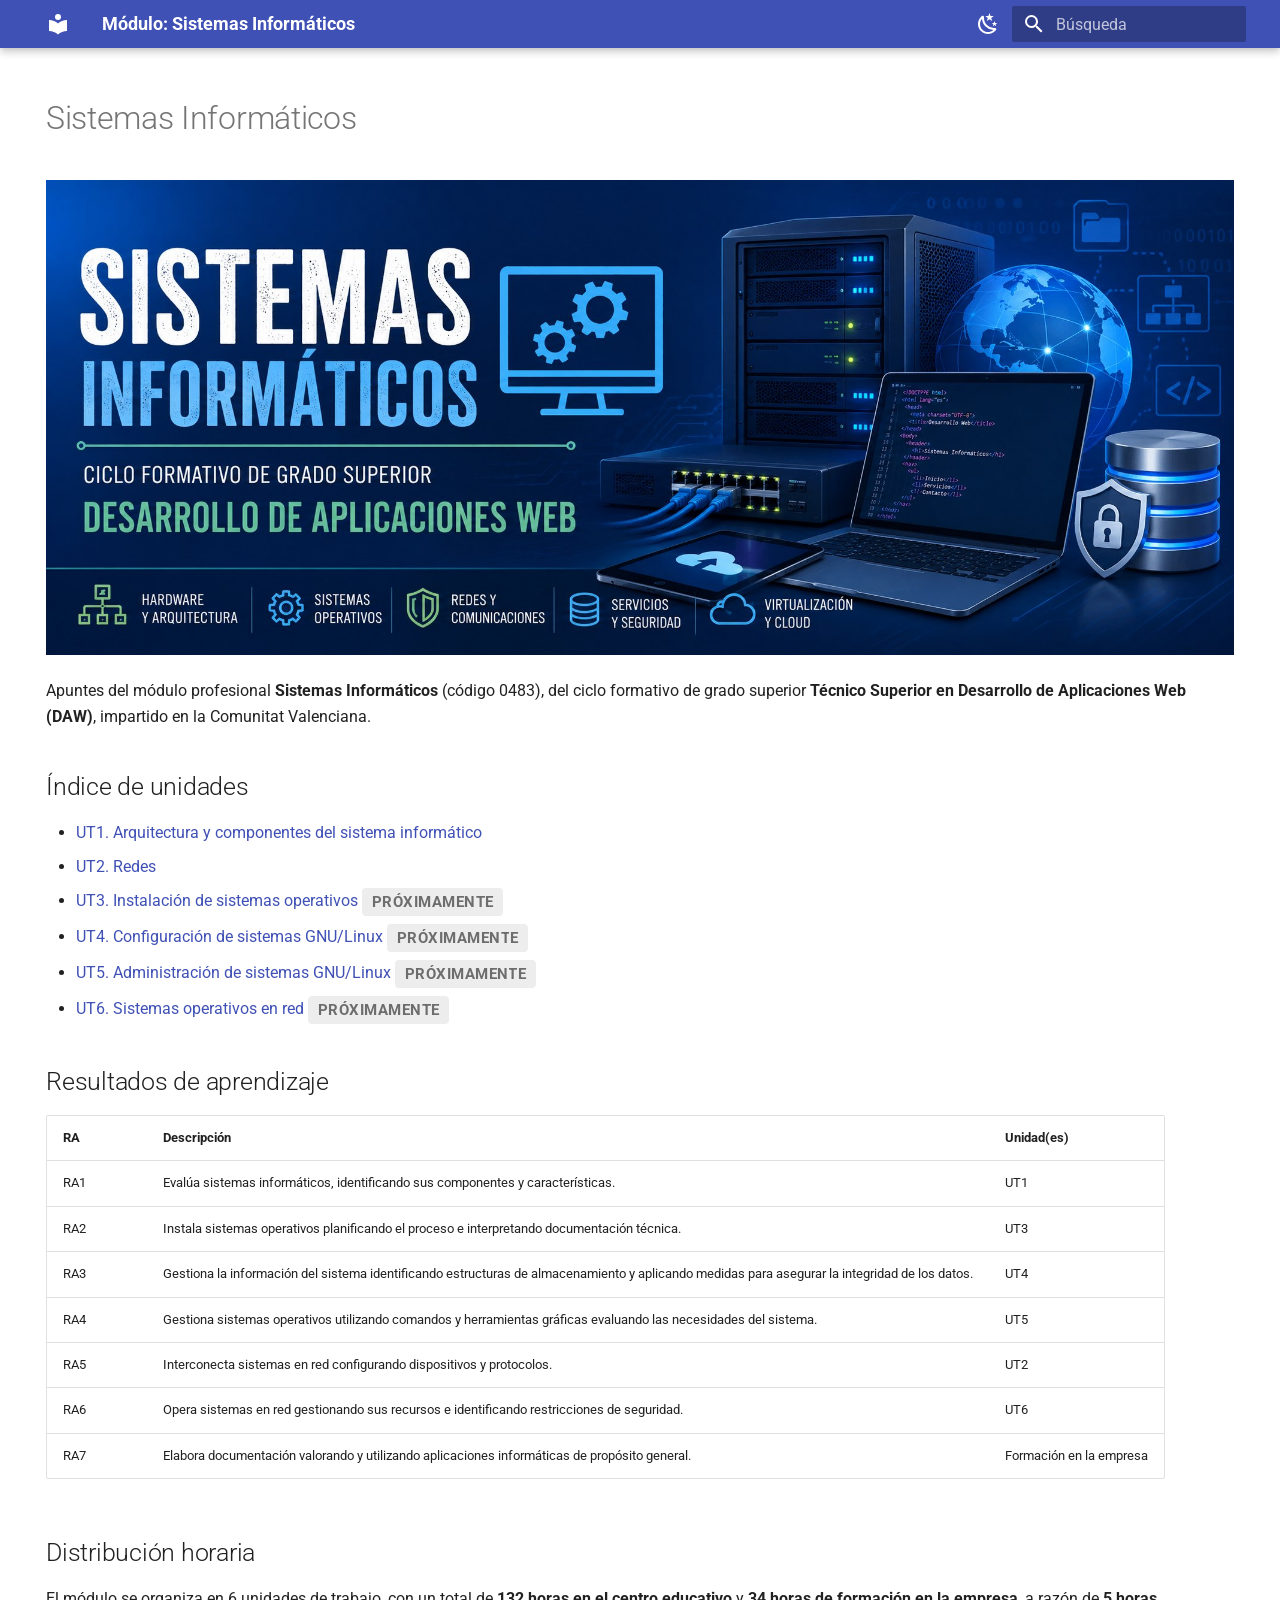
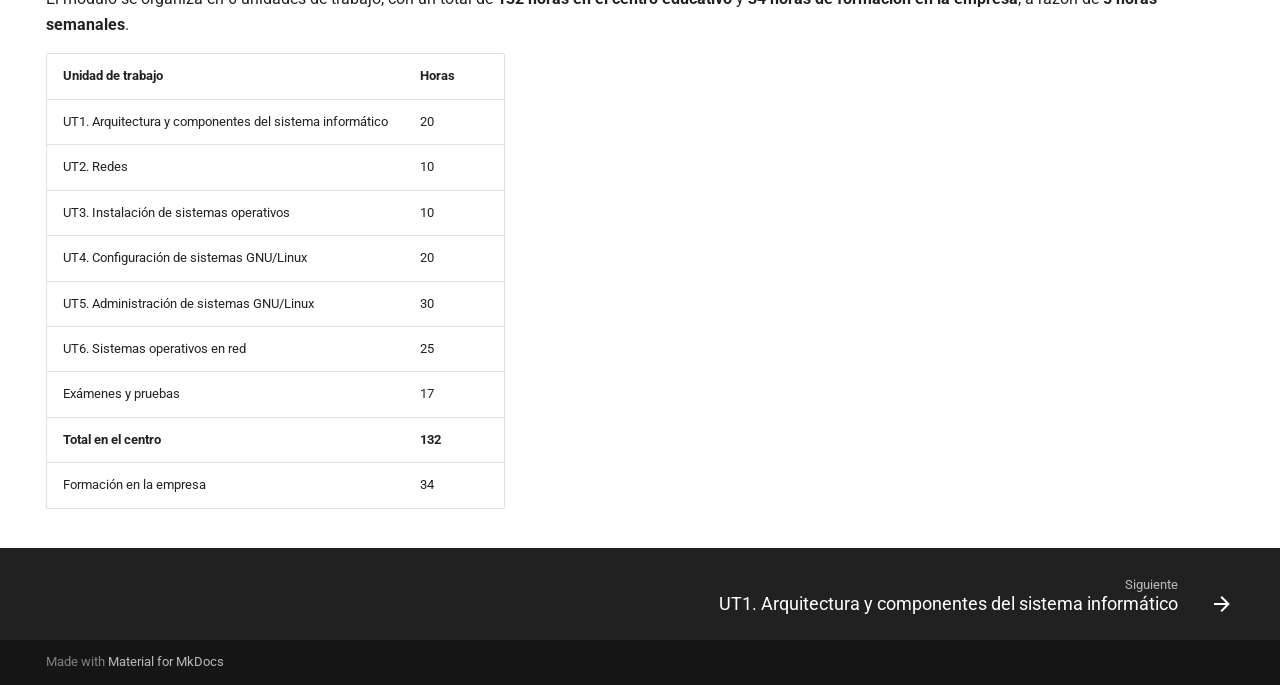
==== commit 0aeda930: "Deployed 370e036 with MkDocs version: 1.6.1" ====
--- a/index.html
+++ b/index.html
@@ -585,7 +585,7 @@
 <h2 id="indice-de-unidades">Índice de unidades<a class="headerlink" href="#indice-de-unidades" title="Permanent link">&para;</a></h2>
 <ul>
 <li><a href="ut1/">UT1. Arquitectura y componentes del sistema informático</a></li>
-<li><a href="ut2/">UT2. Redes</a> <span class="badge-proximamente">Próximamente</span></li>
+<li><a href="ut2/">UT2. Redes</a></li>
 <li><a href="ut3/">UT3. Instalación de sistemas operativos</a> <span class="badge-proximamente">Próximamente</span></li>
 <li><a href="ut4/">UT4. Configuración de sistemas GNU/Linux</a> <span class="badge-proximamente">Próximamente</span></li>
 <li><a href="ut5/">UT5. Administración de sistemas GNU/Linux</a> <span class="badge-proximamente">Próximamente</span></li>
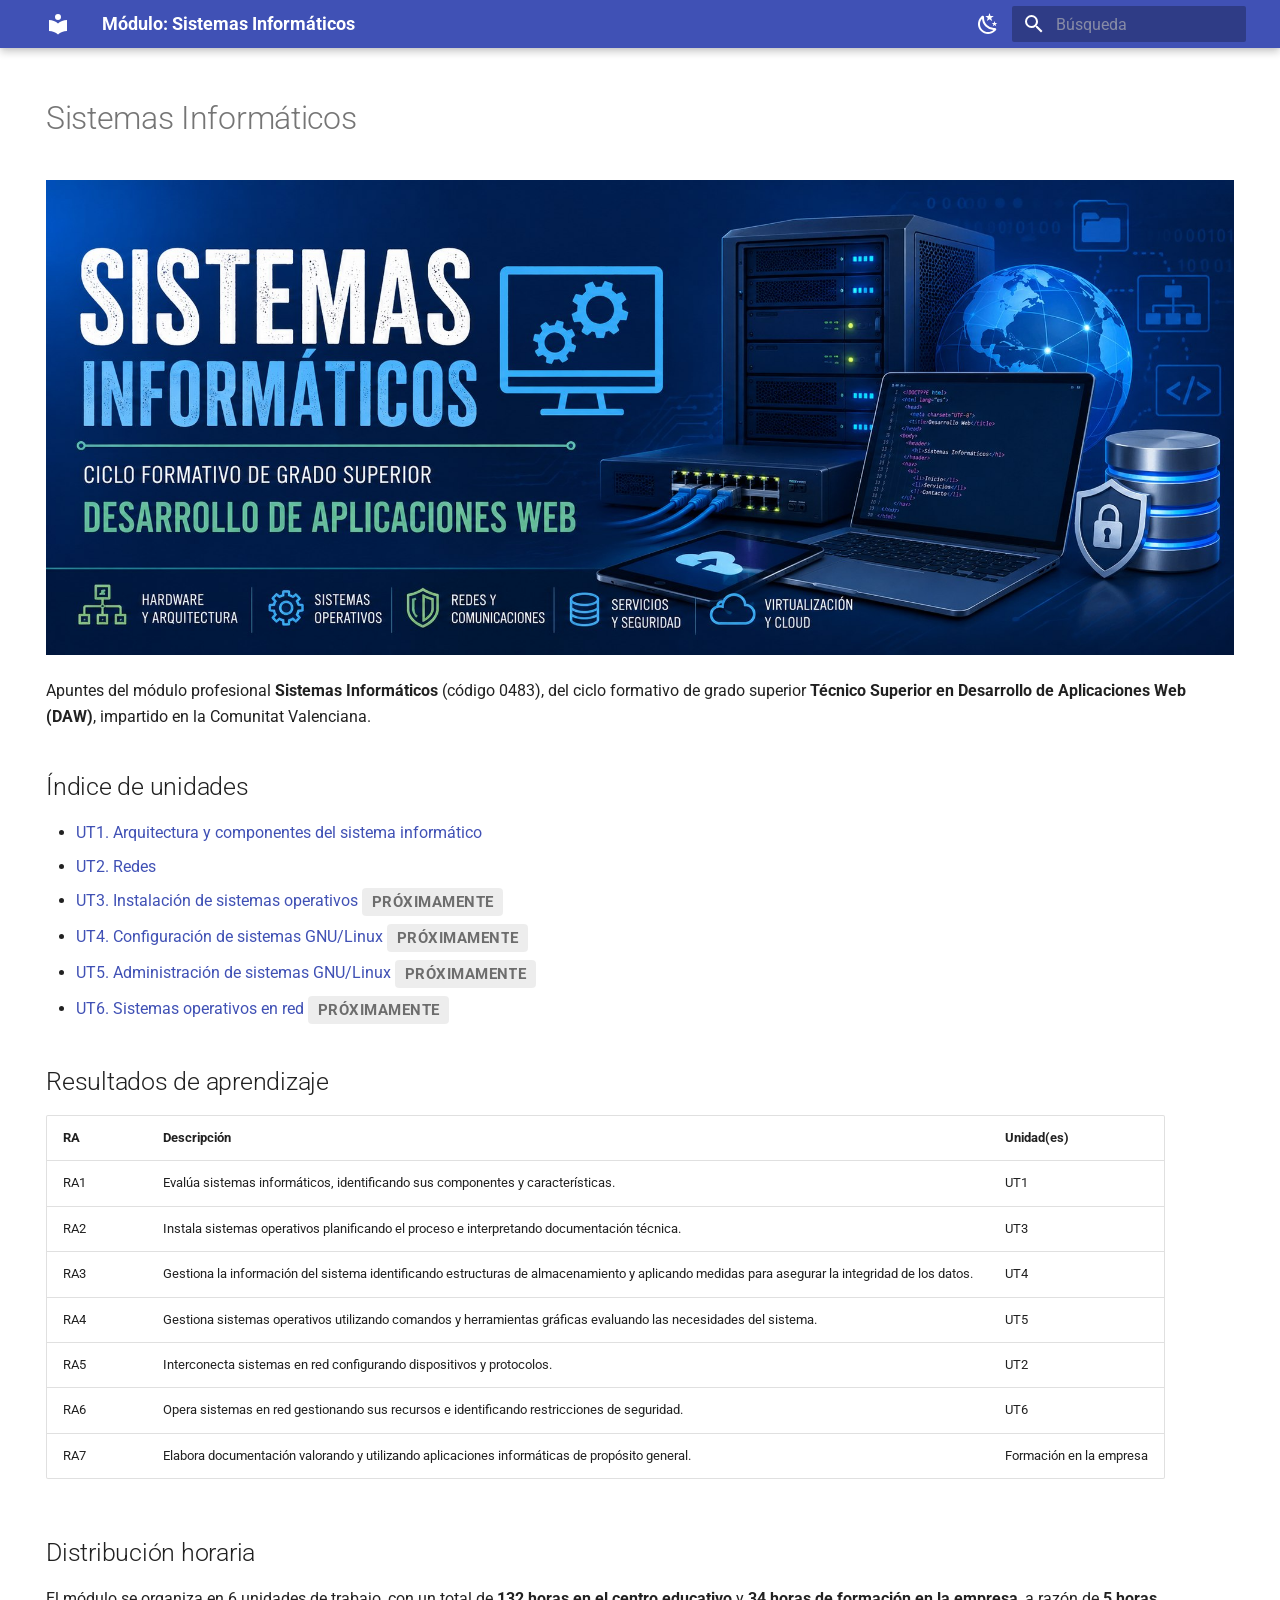
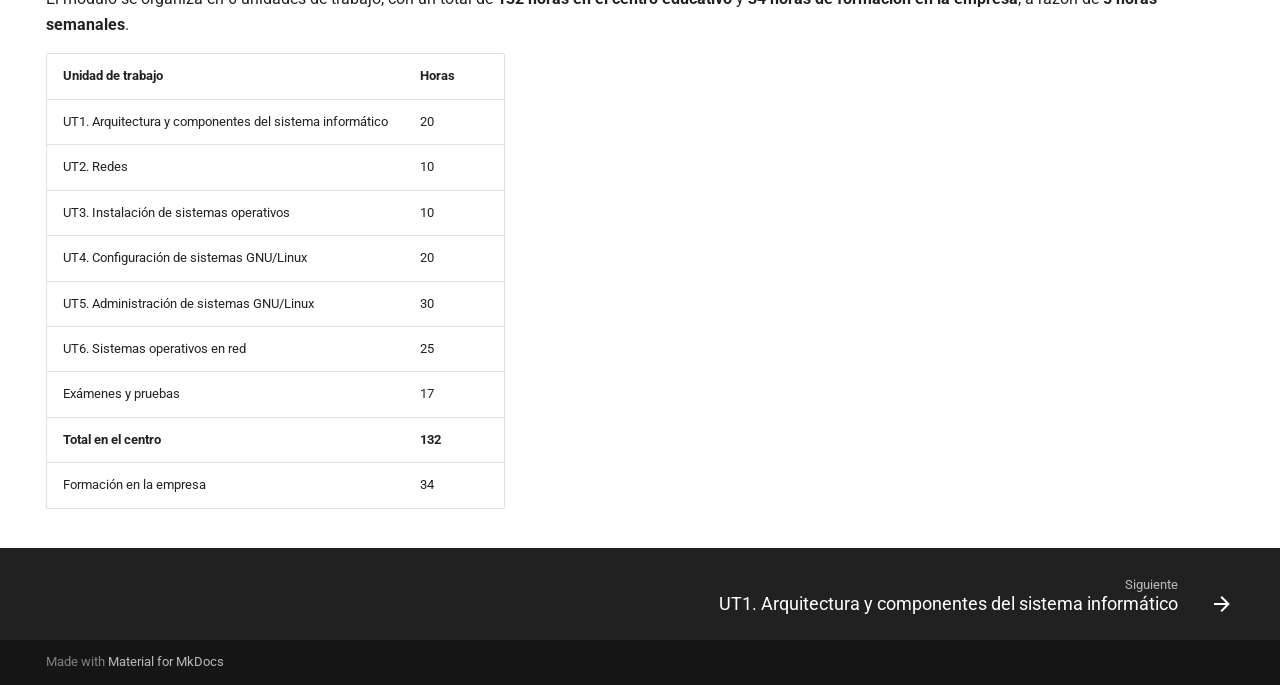
==== commit f8a4afc0: "Deployed 62c3b6a with MkDocs version: 1.6.1" ====
--- a/index.html
+++ b/index.html
@@ -23,7 +23,7 @@
       
       
       <link rel="icon" href="assets/images/favicon.png">
-      <meta name="generator" content="mkdocs-1.6.1, mkdocs-material-9.7.7">
+      <meta name="generator" content="mkdocs-1.6.1, mkdocs-material-9.8.1">
     
     
       
@@ -31,10 +31,10 @@
       
     
     
-      <link rel="stylesheet" href="assets/stylesheets/main.ec1eaa64.min.css">
-      
-        
-        <link rel="stylesheet" href="assets/stylesheets/palette.ab4e12ef.min.css">
+      <link rel="stylesheet" href="assets/stylesheets/main.57a0d79d.min.css">
+      
+        
+        <link rel="stylesheet" href="assets/stylesheets/palette.fb2fffe2.min.css">
       
       
 
@@ -405,6 +405,33 @@
   
   
     <li class="md-nav__item">
+      <a href="guia-virtualbox/" class="md-nav__link">
+        
+  
+  
+  <span class="md-ellipsis">
+    
+  
+    Guía: configuración de máquinas virtuales en VirtualBox
+  
+
+    
+  </span>
+  
+  
+
+      </a>
+    </li>
+  
+
+    
+      
+      
+  
+  
+  
+  
+    <li class="md-nav__item">
       <a href="ut2/" class="md-nav__link">
         
   
@@ -772,10 +799,10 @@
     
       
       
-      <script id="__config" type="application/json">{"annotate": null, "base": ".", "features": ["navigation.top", "navigation.footer", "search.highlight", "search.suggest", "content.code.copy", "toc.follow", "toc.integrate"], "search": "assets/javascripts/workers/search.2c215733.min.js", "tags": null, "translations": {"clipboard.copied": "Copiado al portapapeles", "clipboard.copy": "Copiar al portapapeles", "search.result.more.one": "1 m\u00e1s en esta p\u00e1gina", "search.result.more.other": "# m\u00e1s en esta p\u00e1gina", "search.result.none": "No se encontraron documentos", "search.result.one": "1 documento encontrado", "search.result.other": "# documentos encontrados", "search.result.placeholder": "Teclee para comenzar b\u00fasqueda", "search.result.term.missing": "Falta", "select.version": "Seleccionar versi\u00f3n"}, "version": null}</script>
-    
-    
-      <script src="assets/javascripts/bundle.d7400e89.min.js"></script>
+      <script id="__config" type="application/json">{"annotate": null, "base": ".", "features": ["navigation.top", "navigation.footer", "search.highlight", "search.suggest", "content.code.copy", "toc.follow", "toc.integrate"], "search": "assets/javascripts/workers/search.a7633da7.min.js", "tags": null, "translations": {"clipboard.copied": "Copiado al portapapeles", "clipboard.copy": "Copiar al portapapeles", "search.result.more.one": "1 m\u00e1s en esta p\u00e1gina", "search.result.more.other": "# m\u00e1s en esta p\u00e1gina", "search.result.none": "No se encontraron documentos", "search.result.one": "1 documento encontrado", "search.result.other": "# documentos encontrados", "search.result.placeholder": "Teclee para comenzar b\u00fasqueda", "search.result.term.missing": "Falta", "select.version": "Seleccionar versi\u00f3n"}, "version": null}</script>
+    
+    
+      <script src="assets/javascripts/bundle.a5f9d56c.min.js"></script>
       
     
   </body>
--- a/assets/stylesheets/main.57a0d79d.min.css
+++ b/assets/stylesheets/main.57a0d79d.min.css
@@ -0,0 +1,6 @@
+@charset "UTF-8";html{box-sizing:border-box;-webkit-text-size-adjust:none;-moz-text-size-adjust:none;text-size-adjust:none}*,:after,:before{box-sizing:inherit}@media(prefers-reduced-motion){*,:after,:before{transition:none!important}}body{margin:0;-webkit-font-smoothing:antialiased;-moz-osx-font-smoothing:grayscale;--md-text-font-family:var(--md-text-font, _),
+    -apple-system, BlinkMacSystemFont, Helvetica, Arial, sans-serif;--md-code-font-family:var(--md-code-font, _),
+    SFMono-Regular, Consolas, Menlo, monospace}.md-typeset code:not(.focus-visible),a,button,input,label{-webkit-tap-highlight-color:transparent}a{color:inherit;text-decoration:none}hr{box-sizing:initial;display:block;height:.05rem;padding:0;overflow:visible;border:0}small{font-size:80%}sub,sup{line-height:1em}img{border-style:none}table{border-spacing:0;border-collapse:initial}td,th{font-weight:400;vertical-align:top}button{padding:0;margin:0;font-family:inherit;font-size:inherit;background:#0000;border:0}input{border:0;outline:none}:root{--md-primary-fg-color:#4051b5;--md-primary-fg-color--light:#5d6cc0;--md-primary-fg-color--dark:#303fa1;--md-primary-bg-color:#fff;--md-primary-bg-color--light:#ffffffb3;--md-accent-fg-color:#526cfe;--md-accent-fg-color--transparent:#526cfe1a;--md-accent-bg-color:#fff;--md-accent-bg-color--light:#ffffffb3;--md-typeset-table-sort-icon:url("data:image/svg+xml;charset=utf-8,<svg xmlns='http://www.w3.org/2000/svg' viewBox='0 0 24 24'><path d='m18 21-4-4h3V7h-3l4-4 4 4h-3v10h3M2 19v-2h10v2M2 13v-2h7v2M2 7V5h4v2z'/></svg>");--md-typeset-table-sort-icon--asc:url("data:image/svg+xml;charset=utf-8,<svg xmlns='http://www.w3.org/2000/svg' viewBox='0 0 24 24'><path d='M19 17h3l-4 4-4-4h3V3h2M2 17h10v2H2M6 5v2H2V5m0 6h7v2H2z'/></svg>");--md-typeset-table-sort-icon--desc:url("data:image/svg+xml;charset=utf-8,<svg xmlns='http://www.w3.org/2000/svg' viewBox='0 0 24 24'><path d='M19 7h3l-4-4-4 4h3v14h2M2 17h10v2H2M6 5v2H2V5m0 6h7v2H2z'/></svg>")}[data-md-color-scheme=default]{color-scheme:light}[data-md-color-scheme=default] img[src$="#gh-dark-mode-only"],[data-md-color-scheme=default] img[src$="#only-dark"]{display:none}:root,[data-md-color-scheme=default]{--md-hue:225deg;--md-default-fg-color:#000000de;--md-default-fg-color--light:#0000008a;--md-default-fg-color--lighter:#00000052;--md-default-fg-color--lightest:#00000012;--md-default-bg-color:#fff;--md-default-bg-color--light:#ffffffb3;--md-default-bg-color--lighter:#ffffff4d;--md-default-bg-color--lightest:#ffffff1f;--md-code-fg-color:#36464e;--md-code-bg-color:#f5f5f5;--md-code-bg-color--light:#f5f5f5b3;--md-code-bg-color--lighter:#f5f5f54d;--md-code-hl-color:#4287ff;--md-code-hl-color--light:#4287ff1a;--md-code-hl-number-color:#d52a2a;--md-code-hl-special-color:#db1457;--md-code-hl-function-color:#a846b9;--md-code-hl-constant-color:#6e59d9;--md-code-hl-keyword-color:#3f6ec6;--md-code-hl-string-color:#1c7d4d;--md-code-hl-name-color:var(--md-code-fg-color);--md-code-hl-operator-color:var(--md-default-fg-color--light);--md-code-hl-punctuation-color:var(--md-default-fg-color--light);--md-code-hl-comment-color:var(--md-default-fg-color--light);--md-code-hl-generic-color:var(--md-default-fg-color--light);--md-code-hl-variable-color:var(--md-default-fg-color--light);--md-typeset-color:var(--md-default-fg-color);--md-typeset-a-color:var(--md-primary-fg-color);--md-typeset-del-color:#f5503d26;--md-typeset-ins-color:#0bd57026;--md-typeset-kbd-color:#fafafa;--md-typeset-kbd-accent-color:#fff;--md-typeset-kbd-border-color:#b8b8b8;--md-typeset-mark-color:#ffff0080;--md-typeset-table-color:#0000001f;--md-typeset-table-color--light:#00000009;--md-admonition-fg-color:var(--md-default-fg-color);--md-admonition-bg-color:var(--md-default-bg-color);--md-warning-fg-color:#000000de;--md-warning-bg-color:#ff9;--md-footer-fg-color:#fff;--md-footer-fg-color--light:#ffffffb3;--md-footer-fg-color--lighter:#ffffff73;--md-footer-bg-color:#000000de;--md-footer-bg-color--dark:#00000052;--md-shadow-z1:0 0.2rem 0.5rem #0000000d,
+    0 0 0.05rem #0000001a;--md-shadow-z2:0 0.2rem 0.5rem #0000001a,
+    0 0 0.05rem #00000040;--md-shadow-z3:0 0.2rem 0.5rem #0003,
+    0 0 0.05rem #00000059}.md-icon svg{display:block;width:1.2rem;height:1.2rem;fill:currentcolor}aside,body,input{font-family:var(--md-text-font-family);font-feature-settings:"kern","liga";color:var(--md-typeset-color)}code,kbd,pre{font-family:var(--md-code-font-family);font-feature-settings:"kern"}.md-typeset{font-size:.8rem;line-height:1.6;overflow-wrap:break-word;-webkit-print-color-adjust:exact;color-adjust:exact}@media print{.md-typeset{font-size:.68rem}.md-typeset code,.md-typeset kbd,.md-typeset pre{white-space:pre-wrap}}.md-typeset blockquote,.md-typeset dl,.md-typeset figure,.md-typeset ol,.md-typeset pre,.md-typeset ul{margin-top:1em;margin-bottom:1em}.md-typeset h1{margin:0 0 1.25em;font-size:2em;line-height:1.3;color:var(--md-default-fg-color--light)}.md-typeset h1,.md-typeset h2{font-weight:300;letter-spacing:-.01em}.md-typeset h2{margin:1.6em 0 .64em;font-size:1.5625em;line-height:1.4}.md-typeset h3{margin:1.6em 0 .8em;font-size:1.25em;font-weight:400;line-height:1.5;letter-spacing:-.01em}.md-typeset h2+h3{margin-top:.8em}.md-typeset h4{margin:1em 0;font-weight:700;letter-spacing:-.01em}.md-typeset h5,.md-typeset h6{margin:1.25em 0;font-size:.8em;font-weight:700;color:var(--md-default-fg-color--light);letter-spacing:-.01em}.md-typeset h5{text-transform:uppercase}.md-typeset h5 code{text-transform:none}.md-typeset hr{display:flow-root;margin:1.5em 0;border-bottom:.05rem solid var(--md-default-fg-color--lightest)}.md-typeset a{color:var(--md-typeset-a-color);word-break:break-word}.md-typeset a,.md-typeset a:before{transition:color 125ms}.md-typeset a:focus,.md-typeset a:hover{color:var(--md-accent-fg-color)}.md-typeset a:focus code,.md-typeset a:hover code{color:var(--md-accent-fg-color);background-color:var(--md-accent-fg-color--transparent)}.md-typeset a code{color:var(--md-typeset-a-color)}.md-typeset a.focus-visible{outline-color:var(--md-accent-fg-color);outline-offset:.2rem}.md-typeset code,.md-typeset kbd,.md-typeset pre{font-variant-ligatures:none;color:var(--md-code-fg-color);direction:ltr;transition:background-color 125ms}.md-typeset code{padding:0 .2941176471em;font-size:.85em;word-break:break-word;background-color:var(--md-code-bg-color);border-radius:.1rem;-webkit-box-decoration-break:clone;box-decoration-break:clone;transition:color 125ms,background-color 125ms}.md-typeset code:not(.focus-visible){outline:none}.md-typeset pre{position:relative;display:flow-root;line-height:1.4}.md-typeset pre>code{display:block;padding:.7720588235em 1.1764705882em;margin:0;overflow:auto;word-break:normal;touch-action:auto;scrollbar-color:var(--md-default-fg-color--lighter) #0000;scrollbar-width:thin;outline-color:var(--md-accent-fg-color);box-shadow:none;-webkit-box-decoration-break:slice;box-decoration-break:slice}.md-typeset pre>code:hover{scrollbar-color:var(--md-accent-fg-color) #0000}.md-typeset pre>code::-webkit-scrollbar{width:.2rem;height:.2rem}.md-typeset pre>code::-webkit-scrollbar-thumb{background-color:var(--md-default-fg-color--lighter)}.md-typeset pre>code::-webkit-scrollbar-thumb:hover{background-color:var(--md-accent-fg-color)}.md-typeset kbd{display:inline-block;padding:0 .6666666667em;font-size:.75em;color:var(--md-default-fg-color);word-break:break-word;vertical-align:text-top;background-color:var(--md-typeset-kbd-color);border-radius:.1rem;box-shadow:0 .1rem 0 .05rem var(--md-typeset-kbd-border-color),0 .1rem 0 var(--md-typeset-kbd-border-color),0 -.1rem .2rem var(--md-typeset-kbd-accent-color) inset}.md-typeset mark{color:inherit;word-break:break-word;background-color:var(--md-typeset-mark-color);-webkit-box-decoration-break:clone;box-decoration-break:clone}.md-typeset abbr{text-decoration:none;cursor:help}.md-typeset [data-preview],.md-typeset abbr{border-bottom:.05rem dotted var(--md-default-fg-color--light)}.md-typeset small{opacity:.75}[dir=ltr] .md-typeset sub,[dir=ltr] .md-typeset sup{margin-left:.078125em}[dir=rtl] .md-typeset sub,[dir=rtl] .md-typeset sup{margin-right:.078125em}[dir=ltr] .md-typeset blockquote{padding-left:.6rem;border-left:.2rem solid var(--md-default-fg-color--lighter)}[dir=rtl] .md-typeset blockquote{padding-right:.6rem;border-right:.2rem solid var(--md-default-fg-color--lighter)}.md-typeset blockquote{margin-left:0;margin-right:0;color:var(--md-default-fg-color--light)}.md-typeset ul{list-style-type:disc}.md-typeset ul[type]{list-style-type:revert-layer}[dir=ltr] .md-typeset ol,[dir=ltr] .md-typeset ol li ol,[dir=ltr] .md-typeset ol li ul,[dir=ltr] .md-typeset ul,[dir=ltr] .md-typeset ul li ol,[dir=ltr] .md-typeset ul li ul{margin-left:.625em}[dir=rtl] .md-typeset ol,[dir=rtl] .md-typeset ol li ol,[dir=rtl] .md-typeset ol li ul,[dir=rtl] .md-typeset ul,[dir=rtl] .md-typeset ul li ol,[dir=rtl] .md-typeset ul li ul{margin-right:.625em}.md-typeset ol,.md-typeset ul{padding:0}.md-typeset ol:not([hidden]),.md-typeset ul:not([hidden]){display:flow-root}.md-typeset ol ol,.md-typeset ul ol{list-style-type:lower-alpha}.md-typeset ol ol ol,.md-typeset ul ol ol{list-style-type:lower-roman}.md-typeset ol ol ol ol,.md-typeset ul ol ol ol{list-style-type:upper-alpha}.md-typeset ol ol ol ol ol,.md-typeset ul ol ol ol ol{list-style-type:upper-roman}.md-typeset ol[type],.md-typeset ul[type]{list-style-type:revert-layer}[dir=ltr] .md-typeset ol li,[dir=ltr] .md-typeset ul li{margin-left:1.25em}[dir=rtl] .md-typeset ol li,[dir=rtl] .md-typeset ul li{margin-right:1.25em}.md-typeset ol li,.md-typeset ul li{margin-bottom:.5em}.md-typeset ol li blockquote,.md-typeset ol li p,.md-typeset ul li blockquote,.md-typeset ul li p{margin:.5em 0}.md-typeset ol li:last-child,.md-typeset ul li:last-child{margin-bottom:0}.md-typeset ol li ol,.md-typeset ol li ul,.md-typeset ul li ol,.md-typeset ul li ul{margin-top:.5em;margin-bottom:.5em}[dir=ltr] .md-typeset dd{margin-left:1.875em}[dir=rtl] .md-typeset dd{margin-right:1.875em}.md-typeset dd{margin-top:1em;margin-bottom:1.5em}.md-typeset img,.md-typeset svg,.md-typeset video{max-width:100%;height:auto}.md-typeset img[align=left]{margin:1em 1em 1em 0}.md-typeset img[align=right]{margin:1em 0 1em 1em}.md-typeset img[align]:only-child{margin-top:0}.md-typeset figure{display:flow-root;width:fit-content;max-width:100%;margin:1em auto;text-align:center}.md-typeset figure img{display:block;margin:0 auto}.md-typeset figcaption{max-width:24rem;margin:1em auto;font-style:italic}.md-typeset iframe{max-width:100%}.md-typeset table:not([class]){display:inline-block;max-width:100%;overflow:auto;font-size:.64rem;touch-action:auto;background-color:var(--md-default-bg-color);border:.05rem solid var(--md-typeset-table-color);border-radius:.1rem}@media print{.md-typeset table:not([class]){display:table}}.md-typeset table:not([class])+*{margin-top:1.5em}.md-typeset table:not([class]) td>:first-child,.md-typeset table:not([class]) th>:first-child{margin-top:0}.md-typeset table:not([class]) td>:last-child,.md-typeset table:not([class]) th>:last-child{margin-bottom:0}.md-typeset table:not([class]) td:not([align]),.md-typeset table:not([class]) th:not([align]){text-align:left}[dir=rtl] .md-typeset table:not([class]) td:not([align]),[dir=rtl] .md-typeset table:not([class]) th:not([align]){text-align:right}.md-typeset table:not([class]) th{min-width:5rem;padding:.9375em 1.25em;font-weight:700;vertical-align:top}.md-typeset table:not([class]) td{padding:.9375em 1.25em;vertical-align:top;border-top:.05rem solid var(--md-typeset-table-color)}.md-typeset table:not([class]) tbody tr{transition:background-color 125ms}.md-typeset table:not([class]) tbody tr:hover{background-color:var(--md-typeset-table-color--light);box-shadow:0 .05rem 0 var(--md-default-bg-color) inset}.md-typeset table:not([class]) a{word-break:normal}.md-typeset table th[role=columnheader]{cursor:pointer}[dir=ltr] .md-typeset table th[role=columnheader]:after{margin-left:.5em}[dir=rtl] .md-typeset table th[role=columnheader]:after{margin-right:.5em}.md-typeset table th[role=columnheader]:after{display:inline-block;width:1.2em;height:1.2em;vertical-align:text-bottom;content:"";-webkit-mask-image:var(--md-typeset-table-sort-icon);mask-image:var(--md-typeset-table-sort-icon);-webkit-mask-repeat:no-repeat;mask-repeat:no-repeat;-webkit-mask-size:contain;mask-size:contain;transition:background-color 125ms}.md-typeset table th[role=columnheader]:hover:after{background-color:var(--md-default-fg-color--lighter)}.md-typeset table th[role=columnheader][aria-sort=ascending]:after{background-color:var(--md-default-fg-color--light);-webkit-mask-image:var(--md-typeset-table-sort-icon--asc);mask-image:var(--md-typeset-table-sort-icon--asc)}.md-typeset table th[role=columnheader][aria-sort=descending]:after{background-color:var(--md-default-fg-color--light);-webkit-mask-image:var(--md-typeset-table-sort-icon--desc);mask-image:var(--md-typeset-table-sort-icon--desc)}.md-typeset__scrollwrap{margin:1em -.8rem;overflow-x:auto;touch-action:auto}.md-typeset__table{display:inline-block;padding:0 .8rem;margin-bottom:.5em}@media print{.md-typeset__table{display:block}}html .md-typeset__table table{display:table;width:100%;margin:0;overflow:hidden}@media screen and (max-width:44.984375em){.md-content__inner>pre{margin:1em -.8rem}.md-content__inner>pre code{border-radius:0}}.md-typeset .md-author{position:relative;display:block;flex-shrink:0;width:1.6rem;height:1.6rem;overflow:hidden;border-radius:100%;transition:color 125ms,transform 125ms}.md-typeset .md-author img{display:block}.md-typeset .md-author--more{font-size:.6rem;font-weight:700;line-height:1.6rem;color:var(--md-default-fg-color--lighter);text-align:center;background:var(--md-default-fg-color--lightest)}.md-typeset .md-author--long{width:2.4rem;height:2.4rem}.md-typeset a.md-author{transform:scale(1)}.md-typeset a.md-author img{filter:grayscale(100%) opacity(75%);border-radius:100%;transition:filter 125ms}.md-typeset a.md-author:focus,.md-typeset a.md-author:hover{z-index:1;transform:scale(1.1)}.md-typeset a.md-author:focus img,.md-typeset a.md-author:hover img{filter:grayscale(0)}.md-banner{overflow:auto;color:var(--md-footer-fg-color);background-color:var(--md-footer-bg-color)}@media print{.md-banner{display:none}}.md-banner--warning{color:var(--md-warning-fg-color);background-color:var(--md-warning-bg-color)}.md-banner__inner{padding:0 .8rem;margin:.6rem auto;font-size:.7rem}[dir=ltr] .md-banner__button{float:right}[dir=rtl] .md-banner__button{float:left}.md-banner__button{color:inherit;cursor:pointer;transition:opacity .25s}.no-js .md-banner__button{display:none}.md-banner__button:hover{opacity:.7}html{height:100%;overflow-x:hidden;font-size:125%}@media screen and (min-width:100em){html{font-size:137.5%}}@media screen and (min-width:125em){html{font-size:150%}}body{position:relative;display:flex;flex-direction:column;width:100%;min-height:100%;font-size:.5rem;background-color:var(--md-default-bg-color)}@media print{body{display:block}}@media screen and (max-width:59.984375em){body[data-md-scrolllock]{position:fixed}}.md-grid{max-width:61rem;margin-left:auto;margin-right:auto}.md-container{display:flex;flex-grow:1;flex-direction:column}@media print{.md-container{display:block}}.md-main{flex-grow:1}.md-main__inner{display:flex;height:100%;margin-top:1.5rem}.md-ellipsis{overflow:hidden;text-overflow:ellipsis}.md-toggle{display:none}.md-option{position:absolute;width:0;height:0;opacity:0}.md-option:checked+label:not([hidden]){display:block}.md-option.focus-visible+label{outline-style:auto;outline-color:var(--md-accent-fg-color)}.md-skip{position:fixed;z-index:-1;padding:.3rem .5rem;margin:.5rem;font-size:.64rem;color:var(--md-default-bg-color);background-color:var(--md-default-fg-color);border-radius:.1rem;outline-color:var(--md-accent-fg-color);opacity:0;transform:translateY(.4rem)}.md-skip:focus{z-index:10;opacity:1;transition:transform .25s cubic-bezier(.4,0,.2,1),opacity 175ms 75ms;transform:translateY(0)}@page{margin:25mm}:root{--md-clipboard-icon:url("data:image/svg+xml;charset=utf-8,<svg xmlns='http://www.w3.org/2000/svg' viewBox='0 0 24 24'><path d='M19 21H8V7h11m0-2H8a2 2 0 0 0-2 2v14a2 2 0 0 0 2 2h11a2 2 0 0 0 2-2V7a2 2 0 0 0-2-2m-3-4H4a2 2 0 0 0-2 2v14h2V3h12z'/></svg>");--md-code-select-icon:url("data:image/svg+xml;charset=utf-8,<svg xmlns='http://www.w3.org/2000/svg' viewBox='0 0 24 24'><path d='M19 19h-4v2h4c1.1 0 2-.9 2-2v-4h-2m0-12h-4v2h4v4h2V5c0-1.1-.9-2-2-2M5 5h4V3H5c-1.1 0-2 .9-2 2v4h2m0 6H3v4c0 1.1.9 2 2 2h4v-2H5zm2-4h2v2H7zm4 0h2v2h-2zm4 0h2v2h-2zM7 7h2v2H7zm4 0h2v2h-2zm4 0h2v2h-2zm-8 8h2v2H7zm4 0h2v2h-2zm4 0h2v2h-2z'/></svg>");--md-code-copy-icon:url("data:image/svg+xml;charset=utf-8,<svg xmlns='http://www.w3.org/2000/svg' viewBox='0 0 24 24'><path d='M19 21H8V7h11m0-2H8a2 2 0 0 0-2 2v14a2 2 0 0 0 2 2h11a2 2 0 0 0 2-2V7a2 2 0 0 0-2-2m-3-4H4a2 2 0 0 0-2 2v14h2V3h12z'/></svg>")}.md-clipboard{z-index:1;width:1.5em;height:1.5em;color:var(--md-default-fg-color--lightest);cursor:pointer;border-radius:.1rem;outline-color:var(--md-accent-fg-color);outline-offset:.1rem;transition:color .25s}@media print{.md-clipboard{display:none}}.md-clipboard:not(.focus-visible){outline:none;-webkit-tap-highlight-color:transparent}:hover>.md-clipboard{color:var(--md-default-fg-color--light)}.md-clipboard:focus,.md-clipboard:hover{color:var(--md-accent-fg-color)}.md-clipboard:after{display:block;width:1.125em;height:1.125em;margin:0 auto;content:"";background-color:currentcolor;-webkit-mask-image:var(--md-clipboard-icon);mask-image:var(--md-clipboard-icon);-webkit-mask-repeat:no-repeat;mask-repeat:no-repeat;-webkit-mask-position:center;mask-position:center;-webkit-mask-size:contain;mask-size:contain}.md-clipboard--inline{cursor:pointer}.md-clipboard--inline code{transition:color .25s,background-color .25s}.md-clipboard--inline:focus code,.md-clipboard--inline:hover code{color:var(--md-accent-fg-color);background-color:var(--md-accent-fg-color--transparent)}.md-typeset .md-code__content{display:grid}.md-code__nav{position:absolute;top:.25em;right:.25em;z-index:1;display:flex;gap:.2rem;padding:.2rem;background-color:var(--md-code-bg-color--lighter);border-radius:.1rem;transition:background-color .25s}:hover>.md-code__nav{background-color:var(--md-code-bg-color--light)}.md-code__button{display:block;width:1.5em;height:1.5em;color:var(--md-default-fg-color--lightest);cursor:pointer;outline-color:var(--md-accent-fg-color);outline-offset:.1rem;transition:color .25s}:hover>*>.md-code__button{color:var(--md-default-fg-color--light)}.md-code__button.focus-visible,.md-code__button:hover{color:var(--md-accent-fg-color)}.md-code__button--active{color:var(--md-default-fg-color)!important}.md-code__button:after{display:block;width:1.125em;height:1.125em;margin:0 auto;content:"";background-color:currentcolor;-webkit-mask-repeat:no-repeat;mask-repeat:no-repeat;-webkit-mask-position:center;mask-position:center;-webkit-mask-size:contain;mask-size:contain}.md-code__button[data-md-type=select]:after{-webkit-mask-image:var(--md-code-select-icon);mask-image:var(--md-code-select-icon)}.md-code__button[data-md-type=copy]:after{-webkit-mask-image:var(--md-code-copy-icon);mask-image:var(--md-code-copy-icon)}@keyframes consent{0%{opacity:0;transform:translateY(100%)}to{opacity:1;transform:translateY(0)}}@keyframes overlay{0%{opacity:0}to{opacity:1}}.md-consent__overlay{position:fixed;top:0;z-index:5;width:100%;height:100%;background-color:#0000008a;-webkit-backdrop-filter:blur(.1rem);backdrop-filter:blur(.1rem);opacity:1;animation:overlay .25s both}.md-consent__inner{position:fixed;bottom:0;z-index:5;width:100%;max-height:100%;padding:0;overflow:auto;background-color:var(--md-default-bg-color);border:0;border-radius:.1rem;box-shadow:0 0 .2rem #0000001a,0 .2rem .4rem #0003;animation:consent .5s cubic-bezier(.1,.7,.1,1) both}.md-consent__form{padding:.8rem}.md-consent__settings{display:none;margin:1em 0}input:checked+.md-consent__settings{display:block}.md-consent__controls{margin-bottom:.8rem}.md-typeset .md-consent__controls .md-button{display:inline}@media screen and (max-width:44.984375em){.md-typeset .md-consent__controls .md-button{display:block;width:100%;margin-top:.4rem;text-align:center}}.md-consent label{cursor:pointer}.md-content{flex-grow:1;min-width:0}.md-content__inner{padding-top:.6rem;margin:0 .8rem 1.2rem}@media screen and (min-width:76.25em){[dir=ltr] .md-sidebar--primary:not([hidden])~.md-content>.md-content__inner,[dir=rtl] .md-sidebar--secondary:not([hidden])~.md-content>.md-content__inner{margin-left:1.2rem}[dir=ltr] .md-sidebar--secondary:not([hidden])~.md-content>.md-content__inner,[dir=rtl] .md-sidebar--primary:not([hidden])~.md-content>.md-content__inner{margin-right:1.2rem}}.md-content__inner:before{display:block;height:.4rem;content:""}.md-content__inner>:last-child{margin-bottom:0}[dir=ltr] .md-content__button{float:right;margin-left:.4rem}[dir=rtl] .md-content__button{float:left;margin-right:.4rem}.md-content__button{padding:0;margin:.4rem 0}@media print{.md-content__button{display:none}}.md-typeset .md-content__button{color:var(--md-default-fg-color--lighter)}.md-content__button svg{display:inline;vertical-align:top}[dir=rtl] .md-content__button svg{transform:scaleX(-1)}[dir=ltr] .md-dialog{right:.8rem}[dir=rtl] .md-dialog{left:.8rem}.md-dialog{position:fixed;bottom:.8rem;z-index:4;min-width:11.1rem;padding:.4rem .6rem;pointer-events:none;background-color:var(--md-default-fg-color);border-radius:.1rem;box-shadow:var(--md-shadow-z3);opacity:0;transition:transform 0s .4s,opacity .4s;transform:translateY(100%)}@media print{.md-dialog{display:none}}.md-dialog--active{pointer-events:auto;opacity:1;transition:transform .4s cubic-bezier(.075,.85,.175,1),opacity .4s;transform:translateY(0)}.md-dialog__inner{font-size:.7rem;color:var(--md-default-bg-color)}.md-feedback{margin:2em 0 1em;text-align:center}.md-feedback fieldset{padding:0;margin:0;border:none}.md-feedback__title{margin:1em auto;font-weight:700}.md-feedback__inner{position:relative}.md-feedback__list{position:relative;display:flex;flex-wrap:wrap;place-content:baseline center}.md-feedback__list:hover .md-icon:not(:disabled){color:var(--md-default-fg-color--lighter)}:disabled .md-feedback__list{min-height:1.8rem}.md-feedback__icon{flex-shrink:0;margin:0 .1rem;color:var(--md-default-fg-color--light);cursor:pointer;transition:color 125ms}.md-feedback__icon:not(:disabled).md-icon:hover{color:var(--md-accent-fg-color)}.md-feedback__icon:disabled{color:var(--md-default-fg-color--lightest);pointer-events:none}.md-feedback__note{position:relative;opacity:0;transition:transform .4s cubic-bezier(.1,.7,.1,1),opacity .15s;transform:translateY(.4rem)}.md-feedback__note>*{max-width:16rem;margin:0 auto}:disabled .md-feedback__note{opacity:1;transform:translateY(0)}@media print{.md-feedback,.md-footer{display:none}}.md-footer{color:var(--md-footer-fg-color);background-color:var(--md-footer-bg-color)}.md-footer__inner{justify-content:space-between;padding:.2rem;overflow:auto}.md-footer__inner:not([hidden]){display:flex}.md-footer__link{display:flex;flex-grow:.01;align-items:end;max-width:100%;margin-top:1rem;margin-bottom:.4rem;overflow:hidden;outline-color:var(--md-accent-fg-color);transition:opacity .25s}.md-footer__link:focus,.md-footer__link:hover{opacity:.7}[dir=rtl] .md-footer__link svg{transform:scaleX(-1)}@media screen and (max-width:44.984375em){.md-footer__link--prev{flex-shrink:0}.md-footer__link--prev .md-footer__title{display:none}}[dir=ltr] .md-footer__link--next{margin-left:auto}.md-footer__link--next{text-align:right}[dir=rtl] .md-footer__link--next{margin-right:auto;text-align:left}.md-footer__title{flex-grow:1;max-width:calc(100% - 2.4rem);padding:0 1rem;margin-bottom:.7rem;font-size:.9rem;white-space:nowrap}.md-footer__button{padding:.4rem;margin:.2rem}.md-footer__direction{font-size:.64rem;opacity:.7}.md-footer-meta{background-color:var(--md-footer-bg-color--dark)}.md-footer-meta__inner{display:flex;flex-wrap:wrap;justify-content:space-between;padding:.2rem}html .md-footer-meta.md-typeset a{color:var(--md-footer-fg-color--light)}html .md-footer-meta.md-typeset a:focus,html .md-footer-meta.md-typeset a:hover{color:var(--md-footer-fg-color)}.md-copyright{width:100%;padding:.4rem 0;margin:auto .6rem;font-size:.64rem;color:var(--md-footer-fg-color--lighter)}.md-copyright__highlight{color:var(--md-footer-fg-color--light)}.md-social{display:inline-flex;gap:.2rem;padding:.2rem 0 .6rem;margin:0 .4rem}@media screen and (min-width:45em){.md-copyright{width:auto}.md-social{padding:.6rem 0}}.md-social__link{display:inline-block;width:1.6rem;height:1.6rem;text-align:center}.md-social__link:before{line-height:1.9}.md-social__link svg{max-height:.8rem;vertical-align:-25%;fill:currentcolor}.md-typeset .md-button{display:inline-block;padding:.625em 2em;font-weight:700;color:var(--md-primary-fg-color);cursor:pointer;border:.1rem solid;border-radius:.1rem;transition:color 125ms,background-color 125ms,border-color 125ms}.md-typeset .md-button--primary{color:var(--md-primary-bg-color);background-color:var(--md-primary-fg-color);border-color:var(--md-primary-fg-color)}.md-typeset .md-button:focus,.md-typeset .md-button:hover{color:var(--md-accent-bg-color);background-color:var(--md-accent-fg-color);border-color:var(--md-accent-fg-color)}[dir=ltr] .md-typeset .md-input,[dir=rtl] .md-typeset .md-input{border-top-left-radius:.1rem}[dir=ltr] .md-typeset .md-input,[dir=rtl] .md-typeset .md-input{border-top-right-radius:.1rem}.md-typeset .md-input{height:1.8rem;padding:0 .6rem;font-size:.8rem;border-bottom:.1rem solid var(--md-default-fg-color--lighter);box-shadow:var(--md-shadow-z1);transition:border .25s,box-shadow .25s}.md-typeset .md-input:focus,.md-typeset .md-input:hover{border-bottom-color:var(--md-accent-fg-color);box-shadow:var(--md-shadow-z2)}.md-typeset .md-input--stretch{width:100%}.md-header{position:sticky;left:0;right:0;top:0;z-index:4;display:block;color:var(--md-primary-bg-color);background-color:var(--md-primary-fg-color);box-shadow:0 0 .2rem #0000,0 .2rem .4rem #0000}@media print{.md-header{display:none}}.md-header[hidden]{transition:transform .25s cubic-bezier(.8,0,.6,1),box-shadow .25s;transform:translateY(-100%)}.md-header--shadow{box-shadow:0 0 .2rem #0000001a,0 .2rem .4rem #0003;transition:transform .25s cubic-bezier(.1,.7,.1,1),box-shadow .25s}.md-header__inner{display:flex;align-items:center;padding:0 .2rem}.md-header__button{position:relative;z-index:1;padding:.4rem;margin:.2rem;color:currentcolor;vertical-align:middle;cursor:pointer;outline-color:var(--md-accent-fg-color);transition:opacity .25s}.md-header__button:hover{opacity:.7}.md-header__button:not([hidden]){display:inline-block}.md-header__button:not(.focus-visible){outline:none;-webkit-tap-highlight-color:transparent}.md-header__button.md-logo{padding:.4rem;margin:.2rem}@media screen and (max-width:76.234375em){.md-header__button.md-logo{display:none}}.md-header__button.md-logo img,.md-header__button.md-logo svg{display:block;width:auto;height:1.2rem;fill:currentcolor}@media screen and (min-width:60em){.md-header__button[for=__search]{display:none}}.no-js .md-header__button[for=__search]{display:none}[dir=rtl] .md-header__button[for=__search] svg{transform:scaleX(-1)}@media screen and (min-width:76.25em){.md-header__button[for=__drawer]{display:none}}.md-header__topic{position:absolute;display:flex;max-width:100%;white-space:nowrap;transition:transform .4s cubic-bezier(.1,.7,.1,1),opacity .15s}.md-header__topic+.md-header__topic{z-index:-1;pointer-events:none;opacity:0;transition:transform .4s cubic-bezier(1,.7,.1,.1),opacity .15s;transform:translateX(1.25rem)}[dir=rtl] .md-header__topic+.md-header__topic{transform:translateX(-1.25rem)}.md-draft,.md-header__topic:first-child,.md-nav__title{font-weight:700}[dir=ltr] .md-header__title{margin-left:1rem;margin-right:.4rem}[dir=rtl] .md-header__title{margin-right:1rem;margin-left:.4rem}.md-header__title{flex-grow:1;height:2.4rem;font-size:.9rem;line-height:2.4rem}.md-header__title--active .md-header__topic{z-index:-1;pointer-events:none;opacity:0;transition:transform .4s cubic-bezier(1,.7,.1,.1),opacity .15s;transform:translateX(-1.25rem)}[dir=rtl] .md-header__title--active .md-header__topic{transform:translateX(1.25rem)}.md-header__title--active .md-header__topic+.md-header__topic{z-index:0;pointer-events:auto;opacity:1;transition:transform .4s cubic-bezier(.1,.7,.1,1),opacity .15s;transform:translateX(0)}.md-header__title>.md-header__ellipsis{position:relative;width:100%;height:100%}.md-header__option{display:flex;flex-shrink:0;max-width:100%;white-space:nowrap;transition:max-width 0s .25s,opacity .25s .25s}[data-md-toggle=search]:checked~.md-header .md-header__option{max-width:0;opacity:0;transition:max-width,opacity}.md-header__option>input{bottom:0}.md-header__source{display:none}@media screen and (min-width:60em){[dir=ltr] .md-header__source{margin-left:1rem}[dir=rtl] .md-header__source{margin-right:1rem}.md-header__source{display:block;width:11.7rem;max-width:11.7rem}}@media screen and (min-width:76.25em){[dir=ltr] .md-header__source{margin-left:1.4rem}[dir=rtl] .md-header__source{margin-right:1.4rem}}.md-meta{font-size:.7rem;line-height:1.3;color:var(--md-default-fg-color--light)}.md-meta__list{display:inline-flex;flex-wrap:wrap;padding:0;margin:0;list-style:none}.md-meta__item:not(:last-child):after{margin-left:.2rem;margin-right:.2rem;content:"·"}.md-meta__link{color:var(--md-typeset-a-color)}.md-meta__link:focus,.md-meta__link:hover{color:var(--md-accent-fg-color)}.md-draft{display:inline-block;padding-left:.5714285714em;padding-right:.5714285714em;color:#fff;background-color:#ff1744;border-radius:.125em}:root{--md-nav-icon--prev:url("data:image/svg+xml;charset=utf-8,<svg xmlns='http://www.w3.org/2000/svg' viewBox='0 0 24 24'><path d='M20 11v2H8l5.5 5.5-1.42 1.42L4.16 12l7.92-7.92L13.5 5.5 8 11z'/></svg>");--md-nav-icon--next:url("data:image/svg+xml;charset=utf-8,<svg xmlns='http://www.w3.org/2000/svg' viewBox='0 0 24 24'><path d='M8.59 16.58 13.17 12 8.59 7.41 10 6l6 6-6 6z'/></svg>");--md-toc-icon:url("data:image/svg+xml;charset=utf-8,<svg xmlns='http://www.w3.org/2000/svg' viewBox='0 0 24 24'><path d='M3 9h14V7H3zm0 4h14v-2H3zm0 4h14v-2H3zm16 0h2v-2h-2zm0-10v2h2V7zm0 6h2v-2h-2z'/></svg>");--md-path-icon:url("data:image/svg+xml;charset=utf-8,<svg xmlns='http://www.w3.org/2000/svg' viewBox='0 0 24 24'><path d='M8.59 16.58 13.17 12 8.59 7.41 10 6l6 6-6 6z'/></svg>");--md-post-pin-icon:url("data:image/svg+xml;charset=utf-8,<svg xmlns='http://www.w3.org/2000/svg' viewBox='0 0 24 24'><path d='M16 12V4h1V2H7v2h1v8l-2 2v2h5.2v6h1.6v-6H18v-2z'/></svg>");--md-progress-value:0;--md-progress-delay:400ms;--md-search-result-icon:url("data:image/svg+xml;charset=utf-8,<svg xmlns='http://www.w3.org/2000/svg' viewBox='0 0 24 24'><path d='M14 2H6a2 2 0 0 0-2 2v16a2 2 0 0 0 2 2h7c-.41-.25-.8-.56-1.14-.9-.33-.33-.61-.7-.86-1.1H6V4h7v5h5v1.18c.71.16 1.39.43 2 .82V8zm6.31 16.9c1.33-2.11.69-4.9-1.4-6.22-2.11-1.33-4.91-.68-6.22 1.4-1.34 2.11-.69 4.89 1.4 6.22 1.46.93 3.32.93 4.79.02L22 23.39 23.39 22zm-3.81.1a2.5 2.5 0 0 1-2.5-2.5 2.5 2.5 0 0 1 2.5-2.5 2.5 2.5 0 0 1 2.5 2.5 2.5 2.5 0 0 1-2.5 2.5'/></svg>")}.md-nav,.md-nav__link .md-typeset{font-size:.7rem;line-height:1.3}.md-nav__title{display:block;padding:0 .6rem;overflow:hidden;color:var(--md-default-fg-color--light);text-overflow:ellipsis}.md-nav__title .md-nav__button{display:none}.md-nav__title .md-nav__button img{width:auto;height:100%}.md-nav__title .md-nav__button.md-logo img,.md-nav__title .md-nav__button.md-logo svg{display:block;width:auto;max-width:100%;height:2.4rem;object-fit:contain;fill:currentcolor}.md-nav__list{padding:0;margin:0;list-style:none}.md-nav__link{display:flex;gap:.4rem;align-items:flex-start;margin-top:.625em;scroll-snap-align:start;transition:color 125ms}.md-nav__link--passed,.md-nav__link--passed code{color:var(--md-default-fg-color--light)}.md-nav__item .md-nav__link--active,.md-nav__item .md-nav__link--active code{color:var(--md-typeset-a-color)}.md-nav__link .md-ellipsis{position:relative}.md-nav__link .md-ellipsis code{word-break:normal}[dir=ltr] .md-nav__link .md-icon:last-child{margin-left:auto}[dir=rtl] .md-nav__link .md-icon:last-child{margin-right:auto}.md-nav__link svg{position:relative;flex-shrink:0;height:1.3em;fill:currentcolor}.md-nav__link[for]:focus,.md-nav__link[for]:hover,.md-nav__link[href]:focus,.md-nav__link[href]:hover{color:var(--md-accent-fg-color);cursor:pointer}.md-nav__link[for]:focus code,.md-nav__link[for]:hover code,.md-nav__link[href]:focus code,.md-nav__link[href]:hover code{color:var(--md-accent-fg-color);background-color:var(--md-accent-fg-color--transparent)}.md-nav__link.focus-visible,.md-pagination__link.focus-visible{outline-color:var(--md-accent-fg-color);outline-offset:.2rem}.md-nav--primary .md-nav__link[for=__toc]{display:none}.md-nav--primary .md-nav__link[for=__toc] .md-icon:after{display:block;width:100%;height:100%;background-color:currentcolor;-webkit-mask-image:var(--md-toc-icon);mask-image:var(--md-toc-icon)}.md-nav--primary .md-nav__link[for=__toc]~.md-nav,.md-nav__source{display:none}.md-nav__container>.md-nav__link{margin-top:0}.md-nav__container>.md-nav__link:first-child{flex-grow:1;min-width:0}.md-nav__icon{flex-shrink:0}@media screen and (max-width:76.234375em){.md-nav--primary,.md-nav--primary .md-nav{position:absolute;left:0;right:0;top:0;z-index:1;display:flex;flex-direction:column;height:100%;background-color:var(--md-default-bg-color)}.md-nav--primary .md-nav__item,.md-nav--primary .md-nav__title{font-size:.8rem;line-height:1.5}.md-nav--primary .md-nav__title{position:relative;height:5.6rem;padding:3rem .8rem .2rem;line-height:2.4rem;color:var(--md-default-fg-color--light);white-space:nowrap;cursor:pointer;background-color:var(--md-default-fg-color--lightest)}[dir=ltr] .md-nav--primary .md-nav__title .md-nav__icon{left:.4rem}[dir=rtl] .md-nav--primary .md-nav__title .md-nav__icon{right:.4rem}.md-nav--primary .md-nav__title .md-nav__icon{position:absolute;top:.4rem;display:block;width:1.2rem;height:1.2rem;margin:.2rem}.md-nav--primary .md-nav__title .md-nav__icon:after{display:block;width:100%;height:100%;content:"";background-color:currentcolor;-webkit-mask-image:var(--md-nav-icon--prev);mask-image:var(--md-nav-icon--prev);-webkit-mask-repeat:no-repeat;mask-repeat:no-repeat;-webkit-mask-position:center;mask-position:center;-webkit-mask-size:contain;mask-size:contain}.md-nav--primary .md-nav__title~.md-nav__list{overflow-y:auto;touch-action:pan-y;scroll-snap-type:y mandatory;background-color:var(--md-default-bg-color);box-shadow:0 .05rem 0 var(--md-default-fg-color--lightest) inset}.md-nav--primary .md-nav__title~.md-nav__list>:first-child{border-top:0}.md-nav--primary .md-nav__title[for=__drawer]{font-weight:700;color:var(--md-primary-bg-color);background-color:var(--md-primary-fg-color)}.md-nav--primary .md-nav__title .md-logo{position:absolute;left:.2rem;right:.2rem;top:.2rem;display:block;padding:.4rem;margin:.2rem}.md-nav--primary .md-nav__list{flex:1}.md-nav--primary .md-nav__item{border-top:.05rem solid var(--md-default-fg-color--lightest)}.md-nav--primary .md-nav__item--active>.md-nav__link{color:var(--md-typeset-a-color)}.md-nav--primary .md-nav__item--active>.md-nav__link:focus,.md-nav--primary .md-nav__item--active>.md-nav__link:hover{color:var(--md-accent-fg-color)}.md-nav--primary .md-nav__link{padding:.6rem .8rem;margin-top:0}.md-nav--primary .md-nav__link svg{margin-top:.1em}.md-nav--primary .md-nav__link>.md-nav__link{padding:0}[dir=ltr] .md-nav--primary .md-nav__link .md-nav__icon{margin-right:-.2rem}[dir=rtl] .md-nav--primary .md-nav__link .md-nav__icon{margin-left:-.2rem}.md-nav--primary .md-nav__link .md-nav__icon{width:1.2rem;height:1.2rem;font-size:1.2rem}.md-nav--primary .md-nav__link .md-nav__icon:after{display:block;width:100%;height:100%;content:"";background-color:currentcolor;-webkit-mask-image:var(--md-nav-icon--next);mask-image:var(--md-nav-icon--next);-webkit-mask-repeat:no-repeat;mask-repeat:no-repeat;-webkit-mask-position:center;mask-position:center;-webkit-mask-size:contain;mask-size:contain}[dir=rtl] .md-nav--primary .md-nav__icon:after{transform:scale(-1)}.md-nav--primary .md-nav--secondary .md-nav{position:static;background-color:initial}[dir=ltr] .md-nav--primary .md-nav--secondary .md-nav .md-nav__link{padding-left:1.4rem}[dir=rtl] .md-nav--primary .md-nav--secondary .md-nav .md-nav__link{padding-right:1.4rem}[dir=ltr] .md-nav--primary .md-nav--secondary .md-nav .md-nav .md-nav__link{padding-left:2rem}[dir=rtl] .md-nav--primary .md-nav--secondary .md-nav .md-nav .md-nav__link{padding-right:2rem}[dir=ltr] .md-nav--primary .md-nav--secondary .md-nav .md-nav .md-nav .md-nav__link{padding-left:2.6rem}[dir=rtl] .md-nav--primary .md-nav--secondary .md-nav .md-nav .md-nav .md-nav__link{padding-right:2.6rem}[dir=ltr] .md-nav--primary .md-nav--secondary .md-nav .md-nav .md-nav .md-nav .md-nav__link{padding-left:3.2rem}[dir=rtl] .md-nav--primary .md-nav--secondary .md-nav .md-nav .md-nav .md-nav .md-nav__link{padding-right:3.2rem}.md-nav--secondary{background-color:initial}.md-nav__toggle~.md-nav{display:flex;opacity:0;transition:transform .25s cubic-bezier(.8,0,.6,1),opacity 125ms 50ms;transform:translateX(100%)}[dir=rtl] .md-nav__toggle~.md-nav{transform:translateX(-100%)}.md-nav__toggle:checked~.md-nav{opacity:1;transition:transform .25s cubic-bezier(.4,0,.2,1),opacity 125ms 125ms;transform:translateX(0)}.md-nav__toggle:checked~.md-nav>.md-nav__list{backface-visibility:hidden}}@media screen and (max-width:59.984375em){.md-nav--primary .md-nav__link[for=__toc]{display:flex}.md-nav--primary .md-nav__link[for=__toc] .md-icon:after{content:""}.md-nav--primary .md-nav__link[for=__toc]+.md-nav__link{display:none}.md-nav--primary .md-nav__link[for=__toc]~.md-nav{display:flex}.md-nav__source{display:block;padding:0 .2rem;color:var(--md-primary-bg-color);background-color:var(--md-primary-fg-color--dark)}}@media screen and (min-width:60em) and (max-width:76.234375em){.md-nav--integrated .md-nav__link[for=__toc]{display:flex}.md-nav--integrated .md-nav__link[for=__toc] .md-icon:after{content:""}.md-nav--integrated .md-nav__link[for=__toc]+.md-nav__link{display:none}.md-nav--integrated .md-nav__link[for=__toc]~.md-nav{display:flex}}@media screen and (min-width:60em){.md-nav{margin-bottom:-.4rem}.md-nav--secondary .md-nav__title{position:sticky;top:0;z-index:1;background:var(--md-default-bg-color);box-shadow:0 0 .4rem .4rem var(--md-default-bg-color)}.md-nav--secondary .md-nav__title[for=__toc]{scroll-snap-align:start}.md-nav--secondary .md-nav__title .md-nav__icon{display:none}[dir=ltr] .md-nav--secondary .md-nav__list{padding-left:.6rem}[dir=rtl] .md-nav--secondary .md-nav__list{padding-right:.6rem}.md-nav--secondary .md-nav__list{padding-bottom:.4rem}[dir=ltr] .md-nav--secondary .md-nav__item>.md-nav__link{margin-right:.4rem}[dir=rtl] .md-nav--secondary .md-nav__item>.md-nav__link{margin-left:.4rem}}@media screen and (min-width:76.25em){.md-nav{margin-bottom:-.4rem;transition:max-height .25s cubic-bezier(.86,0,.07,1)}.md-nav--primary .md-nav__title{position:sticky;top:0;z-index:1;background:var(--md-default-bg-color);box-shadow:0 0 .4rem .4rem var(--md-default-bg-color)}.md-nav--primary .md-nav__title[for=__drawer]{scroll-snap-align:start}.md-nav--primary .md-nav__title .md-nav__icon{display:none}[dir=ltr] .md-nav--primary .md-nav__list{padding-left:.6rem}[dir=rtl] .md-nav--primary .md-nav__list{padding-right:.6rem}.md-nav--primary .md-nav__list{padding-bottom:.4rem}[dir=ltr] .md-nav--primary .md-nav__item>.md-nav__link{margin-right:.4rem}[dir=rtl] .md-nav--primary .md-nav__item>.md-nav__link{margin-left:.4rem}.md-nav__toggle~.md-nav{display:grid;grid-template-rows:minmax(.4rem,0fr);visibility:collapse;opacity:0;transition:grid-template-rows .25s cubic-bezier(.86,0,.07,1),opacity .25s,visibility 0s .25s}.md-nav__toggle~.md-nav>.md-nav__list{overflow:hidden}.md-nav__toggle.md-toggle--indeterminate~.md-nav,.md-nav__toggle:checked~.md-nav{grid-template-rows:minmax(.4rem,1fr);visibility:visible;opacity:1;transition:grid-template-rows .25s cubic-bezier(.86,0,.07,1),opacity .15s .1s,visibility}.md-nav__toggle.md-toggle--indeterminate~.md-nav{transition:none}.md-nav__item--nested>.md-nav>.md-nav__title{display:none}.md-nav__item--section{display:block;margin:1.25em 0}.md-nav__item--section:last-child{margin-bottom:0}.md-nav__item--section>.md-nav__link{font-weight:700}.md-nav--lifted>.md-nav__list>.md-nav__item>[for],.md-nav__item--section>.md-nav__link[for]{color:var(--md-default-fg-color--light)}.md-nav--lifted>.md-nav__list>.md-nav__item--active>.md-nav__link:not(.md-nav__container),.md-nav__item--section>.md-nav__link:not(.md-nav__container){pointer-events:none}.md-nav__item--section>.md-nav__link .md-icon,.md-nav__item--section>.md-nav__link>[for]{display:none}[dir=ltr] .md-nav__item--section>.md-nav{margin-left:-.6rem}[dir=rtl] .md-nav__item--section>.md-nav{margin-right:-.6rem}.md-nav__item--section>.md-nav{display:block;visibility:visible;opacity:1}.md-nav__item--section>.md-nav>.md-nav__list>.md-nav__item{padding:0}.md-nav__icon{width:.9rem;height:.9rem;border-radius:100%;transition:background-color .25s}.md-nav__icon:hover{background-color:var(--md-accent-fg-color--transparent)}.md-nav__icon:after{display:inline-block;width:100%;height:100%;vertical-align:-.1rem;content:"";background-color:currentcolor;border-radius:100%;-webkit-mask-image:var(--md-nav-icon--next);mask-image:var(--md-nav-icon--next);-webkit-mask-repeat:no-repeat;mask-repeat:no-repeat;-webkit-mask-position:center;mask-position:center;-webkit-mask-size:contain;mask-size:contain;transition:transform .25s}[dir=rtl] .md-nav__icon:after{transform:rotate(180deg)}.md-nav__item--nested .md-nav__toggle:checked~.md-nav__link .md-nav__icon:after,.md-nav__item--nested .md-toggle--indeterminate~.md-nav__link .md-nav__icon:after{transform:rotate(90deg)}.md-nav--lifted>.md-nav__list>.md-nav__item,.md-nav--lifted>.md-nav__title{display:none}.md-nav--lifted>.md-nav__list>.md-nav__item--active{display:block}.md-nav--lifted>.md-nav__list>.md-nav__item--active>.md-nav__link{position:sticky;top:0;z-index:1;margin-top:0;background:var(--md-default-bg-color);box-shadow:0 0 .4rem .4rem var(--md-default-bg-color)}.md-nav--lifted>.md-nav__list>.md-nav__item--active.md-nav__item--section{margin:0}[dir=ltr] .md-nav--lifted>.md-nav__list>.md-nav__item>.md-nav:not(.md-nav--secondary){margin-left:-.6rem}[dir=rtl] .md-nav--lifted>.md-nav__list>.md-nav__item>.md-nav:not(.md-nav--secondary){margin-right:-.6rem}.md-nav--lifted .md-nav[data-md-level="1"]{grid-template-rows:minmax(.4rem,1fr);visibility:visible;opacity:1}[dir=ltr] .md-nav--integrated>.md-nav__list>.md-nav__item--active .md-nav--secondary{border-left:.05rem solid var(--md-primary-fg-color)}[dir=rtl] .md-nav--integrated>.md-nav__list>.md-nav__item--active .md-nav--secondary{border-right:.05rem solid var(--md-primary-fg-color)}.md-nav--integrated>.md-nav__list>.md-nav__item--active .md-nav--secondary{display:block;margin-bottom:1.25em;visibility:visible;opacity:1}.md-nav--integrated>.md-nav__list>.md-nav__item--active .md-nav--secondary>.md-nav__list{padding-bottom:0;overflow:visible}.md-nav--integrated>.md-nav__list>.md-nav__item--active .md-nav--secondary>.md-nav__title{display:none}}.md-pagination{gap:.4rem;font-size:.8rem;font-weight:700}.md-pagination,.md-pagination>*{display:flex;align-items:center;justify-content:center}.md-pagination>*{min-width:1.8rem;height:1.8rem;text-align:center;border-radius:.2rem}.md-pagination__current{color:var(--md-default-fg-color--light);background-color:var(--md-default-fg-color--lightest)}.md-pagination__link{transition:color 125ms,background-color 125ms}.md-pagination__link:focus,.md-pagination__link:hover{color:var(--md-accent-fg-color);background-color:var(--md-accent-fg-color--transparent)}.md-pagination__link:focus svg,.md-pagination__link:hover svg{color:var(--md-accent-fg-color)}.md-pagination__link svg{display:block;width:1.2rem;max-height:100%;color:var(--md-default-fg-color--lighter);fill:currentcolor}.md-path{padding-top:1.2rem;margin:0 .8rem;overflow:auto;font-size:.7rem}.md-path:not([hidden]){display:block}@media screen and (min-width:76.25em){.md-path{margin:0 1.2rem}}.md-path__list{display:flex;gap:.2rem;align-items:center;padding:0;margin:0;list-style:none}.md-path__item:not(:first-child){display:inline-flex;gap:.2rem;white-space:nowrap}.md-path__item:not(:first-child):before{display:inline;width:.8rem;height:.8rem;content:"";background-color:var(--md-default-fg-color--lighter);-webkit-mask-image:var(--md-path-icon);mask-image:var(--md-path-icon)}.md-path__link{display:flex;align-items:center;color:var(--md-default-fg-color--light)}.md-path__link:focus,.md-path__link:hover,.md-post .md-post__meta a:focus,.md-post .md-post__meta a:hover{color:var(--md-accent-fg-color)}.md-post__back{padding-bottom:1.2rem;margin-bottom:1.2rem;border-bottom:.05rem solid var(--md-default-fg-color--lightest)}@media screen and (max-width:76.234375em){.md-post__back{display:none}}[dir=rtl] .md-post__back svg{transform:scaleX(-1)}.md-post__authors{display:flex;flex-direction:column;gap:.6rem;margin:0 .6rem 1.2rem}.md-post .md-post__meta a{transition:color 125ms}.md-post__title{font-weight:700;color:var(--md-default-fg-color--light)}.md-post--excerpt{margin-bottom:3.2rem}.md-post--excerpt .md-post__header{display:flex;gap:.6rem;align-items:center;min-height:1.6rem}.md-post--excerpt .md-post__authors{display:inline-flex;flex-direction:row;gap:.2rem;align-items:center;min-height:2.4rem;margin:0}[dir=ltr] .md-post--excerpt .md-post__meta .md-meta__list{margin-right:.4rem}[dir=rtl] .md-post--excerpt .md-post__meta .md-meta__list{margin-left:.4rem}.md-post--excerpt .md-post__content>:first-child{--md-scroll-margin:6rem;margin-top:0}.md-post>.md-nav--secondary{margin:1em 0}.md-pin{padding:.2rem;margin-top:-.05rem;background:var(--md-default-fg-color--lightest);border-radius:1rem}.md-pin:after{display:block;width:.6rem;height:.6rem;margin:0 auto;content:"";background-color:currentcolor;-webkit-mask-image:var(--md-post-pin-icon);mask-image:var(--md-post-pin-icon);-webkit-mask-repeat:no-repeat;mask-repeat:no-repeat;-webkit-mask-position:center;mask-position:center;-webkit-mask-size:contain;mask-size:contain}.md-profile{display:flex;gap:.6rem;align-items:center;width:100%;font-size:.7rem;line-height:1.4}.md-profile__description{flex-grow:1}.md-content--post{display:flex}.md-content--post>.md-content__inner{flex-grow:1;min-width:0}@media screen and (min-width:76.25em){[dir=ltr] .md-content--post>.md-content__inner{margin-left:1.2rem}[dir=rtl] .md-content--post>.md-content__inner{margin-right:1.2rem}}@media screen and (max-width:76.234375em){.md-content--post{flex-flow:column-reverse}.md-sidebar.md-sidebar--post{position:static;width:100%;padding:0}.md-sidebar.md-sidebar--post .md-sidebar__scrollwrap{overflow:visible}.md-sidebar.md-sidebar--post .md-sidebar__inner{padding:0}.md-sidebar.md-sidebar--post .md-post__meta{margin-left:.6rem;margin-right:.6rem}.md-sidebar.md-sidebar--post .md-nav__item{display:inline;border:none}.md-sidebar.md-sidebar--post .md-nav__list{display:inline-flex;flex-wrap:wrap;gap:.6rem;padding-top:.6rem;padding-bottom:.6rem}.md-sidebar.md-sidebar--post .md-nav__link{padding:0}.md-sidebar.md-sidebar--post .md-nav{position:static;height:auto;margin-bottom:0}}.md-progress{position:fixed;top:0;z-index:4;width:100%;height:.075rem;background:var(--md-primary-bg-color);opacity:min(clamp(0,var(--md-progress-value),1),clamp(0,100 - var(--md-progress-value),1));transition:transform .5s cubic-bezier(.19,1,.22,1),opacity .25s var(--md-progress-delay);transform:scaleX(calc(var(--md-progress-value) * 1%));transform-origin:left}.md-search{position:relative}.no-js .md-search{display:none}.md-search__overlay{z-index:1;opacity:0}@media screen and (max-width:59.984375em){[dir=ltr] .md-search__overlay{left:-2.2rem}[dir=rtl] .md-search__overlay{right:-2.2rem}.md-search__overlay{position:absolute;top:-1rem;width:2rem;height:2rem;overflow:hidden;pointer-events:none;background-color:var(--md-default-bg-color);border-radius:1rem;transition:transform .3s .1s,opacity .2s .2s;transform-origin:center}[data-md-toggle=search]:checked~.md-header .md-search__overlay{opacity:1;transition:transform .4s,opacity .1s}}@media screen and (min-width:60em){.md-search{padding:.2rem 0}[dir=ltr] .md-search__overlay{left:0}[dir=rtl] .md-search__overlay{right:0}.md-search__overlay{position:fixed;top:0;width:0;height:0;cursor:pointer;background-color:#0000008a;transition:width 0s .25s,height 0s .25s,opacity .25s}[data-md-toggle=search]:checked~.md-header .md-search__overlay{width:100%;height:200vh;opacity:1;transition:width,height,opacity .25s}}@media screen and (max-width:29.984375em){[data-md-toggle=search]:checked~.md-header .md-search__overlay{transform:scale(45)}}@media screen and (min-width:30em) and (max-width:44.984375em){[data-md-toggle=search]:checked~.md-header .md-search__overlay{transform:scale(60)}}@media screen and (min-width:45em) and (max-width:59.984375em){[data-md-toggle=search]:checked~.md-header .md-search__overlay{transform:scale(75)}}.md-search__inner,.md-search__scrollwrap,.md-sidebar__scrollwrap{backface-visibility:hidden}@media screen and (max-width:59.984375em){[dir=ltr] .md-search__inner{left:0}.md-search__inner{position:fixed;top:0;z-index:2;width:0;height:0;overflow:hidden;opacity:0;transition:width 0s .3s,height 0s .3s,transform .15s cubic-bezier(.4,0,.2,1) .15s,opacity .15s .15s;transform:translateX(5%)}[dir=rtl] .md-search__inner{right:0;transform:translateX(-5%)}[data-md-toggle=search]:checked~.md-header .md-search__inner{width:100%;height:100%;opacity:1;transition:width,height,transform .15s cubic-bezier(.1,.7,.1,1) .15s,opacity .15s .15s;transform:translateX(0)}}@media screen and (min-width:60em){[dir=ltr] .md-search__inner{float:right}[dir=rtl] .md-search__inner{float:left}.md-search__inner{position:relative;width:11.7rem;padding:.1rem 0;transition:width .25s cubic-bezier(.1,.7,.1,1)}}@media screen and (min-width:60em) and (max-width:76.234375em){[data-md-toggle=search]:checked~.md-header .md-search__inner{width:23.4rem}}@media screen and (min-width:76.25em){[data-md-toggle=search]:checked~.md-header .md-search__inner{width:34.4rem}}.md-search__form{position:relative;z-index:2;height:2.4rem;background-color:var(--md-default-bg-color);box-shadow:0 0 .6rem #0000;transition:color .25s,background-color .25s}@media screen and (min-width:60em){.md-search__form{height:1.8rem;background-color:#00000042;border-radius:.1rem}.md-search__form:hover{background-color:#ffffff1f}}[data-md-toggle=search]:checked~.md-header .md-search__form{color:var(--md-default-fg-color);background-color:var(--md-default-bg-color);border-radius:.1rem .1rem 0 0;box-shadow:0 0 .6rem #00000012}[dir=ltr] .md-search__input{padding-left:3.6rem;padding-right:2.2rem}[dir=rtl] .md-search__input{padding-right:3.6rem;padding-left:2.2rem}.md-search__input{position:relative;z-index:2;width:100%;height:100%;font-size:.9rem;text-overflow:ellipsis;background:#0000}.md-search__input::placeholder{transition:color .25s}.md-search__input::placeholder,.md-search__input~.md-search__icon{color:var(--md-default-fg-color--light)}.md-search__input::-ms-clear{display:none}@media screen and (max-width:59.984375em){.md-search__input{width:100%;height:2.4rem;font-size:.9rem}}.md-search__icon{display:inline-block;width:1.2rem;height:1.2rem;cursor:pointer;transition:color .25s,opacity .25s}.md-search__icon:hover{opacity:.7}[dir=ltr] .md-search__icon[for=__search]{left:.5rem}[dir=rtl] .md-search__icon[for=__search]{right:.5rem}.md-search__icon[for=__search]{position:absolute;top:.3rem;z-index:2}[dir=rtl] .md-search__icon[for=__search] svg{transform:scaleX(-1)}@media screen and (max-width:59.984375em){[dir=ltr] .md-search__icon[for=__search]{left:.8rem}[dir=rtl] .md-search__icon[for=__search]{right:.8rem}.md-search__icon[for=__search]{top:.6rem}.md-search__icon[for=__search] svg:first-child{display:none}}@media screen and (min-width:60em){[dir=ltr] .md-search__input{padding-left:2.2rem}[dir=rtl] .md-search__input{padding-right:2.2rem}.md-search__input{font-size:.8rem;color:inherit}.md-search__input::placeholder{color:var(--md-primary-bg-color--light)}.md-search__input+.md-search__icon{color:var(--md-primary-bg-color)}[data-md-toggle=search]:checked~.md-header .md-search__input{text-overflow:clip}[data-md-toggle=search]:checked~.md-header .md-search__input+.md-search__icon{color:var(--md-default-fg-color--light)}[data-md-toggle=search]:checked~.md-header .md-search__input::placeholder{color:#0000}.md-search__icon[for=__search]{pointer-events:none}.md-search__icon[for=__search] svg:last-child{display:none}}[dir=ltr] .md-search__options{right:.5rem}[dir=rtl] .md-search__options{left:.5rem}.md-search__options{position:absolute;top:.3rem;z-index:2;pointer-events:none}@media screen and (max-width:59.984375em){[dir=ltr] .md-search__options{right:.8rem}[dir=rtl] .md-search__options{left:.8rem}.md-search__options{top:.6rem}}[dir=ltr] .md-search__options>.md-icon{margin-left:.2rem}[dir=rtl] .md-search__options>.md-icon{margin-right:.2rem}.md-search__options>.md-icon{color:var(--md-default-fg-color--light);opacity:0;transition:transform .15s cubic-bezier(.1,.7,.1,1),opacity .15s;transform:scale(.75)}.md-search__options>.md-icon:not(.focus-visible){outline:none;-webkit-tap-highlight-color:transparent}[data-md-toggle=search]:checked~.md-header .md-search__input:valid~.md-search__options>.md-icon{pointer-events:auto;opacity:1;transform:scale(1)}[data-md-toggle=search]:checked~.md-header .md-search__input:valid~.md-search__options>.md-icon:hover{opacity:.7}[dir=ltr] .md-search__suggest{padding-left:3.6rem;padding-right:2.2rem}[dir=rtl] .md-search__suggest{padding-right:3.6rem;padding-left:2.2rem}.md-search__suggest{position:absolute;top:0;display:flex;align-items:center;width:100%;height:100%;font-size:.9rem;color:var(--md-default-fg-color--lighter);white-space:pre;opacity:0;transition:opacity 50ms}[data-md-toggle=search]:checked~.md-header .md-search__suggest{opacity:1;transition:opacity .3s .1s}[dir=ltr] .md-search__output,[dir=rtl] .md-search__output{border-bottom-left-radius:.1rem}[dir=ltr] .md-search__output,[dir=rtl] .md-search__output{border-bottom-right-radius:.1rem}.md-search__output{position:absolute;z-index:1;width:100%;overflow:hidden}@media screen and (max-width:59.984375em){.md-search__output{top:2.4rem;bottom:0}}.md-search__scrollwrap{height:100%;overflow-y:auto;touch-action:pan-y;background-color:var(--md-default-bg-color)}@media(max-resolution:1dppx){.md-search__scrollwrap{transform:translateZ(0)}}@media screen and (min-width:60em) and (max-width:76.234375em){.md-search__scrollwrap{width:23.4rem}}@media screen and (min-width:76.25em){.md-search__scrollwrap{width:34.4rem}}@media screen and (min-width:60em){[dir=ltr] .md-search__suggest{padding-left:2.2rem}[dir=rtl] .md-search__suggest{padding-right:2.2rem}.md-search__suggest{font-size:.8rem}.md-search__output{top:1.9rem;opacity:0;transition:opacity .4s}[data-md-toggle=search]:checked~.md-header .md-search__output{box-shadow:var(--md-shadow-z3);opacity:1}.md-search__scrollwrap{max-height:0;scrollbar-color:var(--md-default-fg-color--lighter) #0000;scrollbar-width:thin}[data-md-toggle=search]:checked~.md-header .md-search__scrollwrap{max-height:75vh}.md-search__scrollwrap:hover{scrollbar-color:var(--md-accent-fg-color) #0000}.md-search__scrollwrap::-webkit-scrollbar{width:.2rem;height:.2rem}.md-search__scrollwrap::-webkit-scrollbar-thumb{background-color:var(--md-default-fg-color--lighter)}.md-search__scrollwrap::-webkit-scrollbar-thumb:hover{background-color:var(--md-accent-fg-color)}}.md-search-result{color:var(--md-default-fg-color);word-break:break-word}.md-search-result__meta{padding:0 .8rem;font-size:.64rem;line-height:1.8rem;color:var(--md-default-fg-color--light);scroll-snap-align:start;background-color:var(--md-default-fg-color--lightest)}@media screen and (min-width:60em){[dir=ltr] .md-search-result__meta{padding-left:2.2rem}[dir=rtl] .md-search-result__meta{padding-right:2.2rem}}.md-search-result__list{padding:0;margin:0;list-style:none;-webkit-user-select:none;user-select:none}.md-search-result__item{box-shadow:0 -.05rem var(--md-default-fg-color--lightest)}.md-search-result__item:first-child{box-shadow:none}.md-search-result__link{display:block;scroll-snap-align:start;outline:none;transition:background-color .25s}.md-search-result__link:focus,.md-search-result__link:hover{background-color:var(--md-accent-fg-color--transparent)}.md-search-result__link:last-child p:last-child{margin-bottom:.6rem}.md-search-result__more>summary{position:sticky;top:0;z-index:1;display:block;cursor:pointer;scroll-snap-align:start;outline:none}.md-search-result__more>summary::marker{display:none}.md-search-result__more>summary::-webkit-details-marker{display:none}.md-search-result__more>summary>div{padding:.75em .8rem;font-size:.64rem;color:var(--md-typeset-a-color);transition:color .25s,background-color .25s}@media screen and (min-width:60em){[dir=ltr] .md-search-result__more>summary>div{padding-left:2.2rem}[dir=rtl] .md-search-result__more>summary>div{padding-right:2.2rem}}.md-search-result__more>summary:focus>div,.md-search-result__more>summary:hover>div{color:var(--md-accent-fg-color);background-color:var(--md-accent-fg-color--transparent)}.md-search-result__more[open]>summary{background-color:var(--md-default-bg-color)}.md-search-result__article{position:relative;padding:0 .8rem;overflow:hidden}@media screen and (min-width:60em){[dir=ltr] .md-search-result__article{padding-left:2.2rem}[dir=rtl] .md-search-result__article{padding-right:2.2rem}}[dir=ltr] .md-search-result__icon{left:0}[dir=rtl] .md-search-result__icon{right:0}.md-search-result__icon{position:absolute;width:1.2rem;height:1.2rem;margin:.5rem;color:var(--md-default-fg-color--light)}@media screen and (max-width:59.984375em){.md-search-result__icon{display:none}}.md-search-result__icon:after{display:inline-block;width:100%;height:100%;content:"";background-color:currentcolor;-webkit-mask-image:var(--md-search-result-icon);mask-image:var(--md-search-result-icon);-webkit-mask-repeat:no-repeat;mask-repeat:no-repeat;-webkit-mask-position:center;mask-position:center;-webkit-mask-size:contain;mask-size:contain}[dir=rtl] .md-search-result__icon:after{transform:scaleX(-1)}.md-search-result .md-typeset{font-size:.64rem;line-height:1.6;color:var(--md-default-fg-color--light)}.md-search-result .md-typeset h1{margin:.55rem 0;font-size:.8rem;font-weight:400;line-height:1.4;color:var(--md-default-fg-color)}.md-search-result .md-typeset h1 mark,.md-search-result .md-typeset h2 mark{text-decoration:none}.md-search-result .md-typeset h2{font-weight:700;line-height:1.6}.md-search-result .md-typeset h2,.md-search-result__terms{margin:.5em 0;font-size:.64rem;color:var(--md-default-fg-color)}.md-search-result__terms{display:block;font-style:italic}.md-search-result mark{color:var(--md-accent-fg-color);text-decoration:underline;background-color:initial}.md-select{position:relative;z-index:1}.md-select__inner{position:absolute;top:calc(100% - .2rem);left:50%;max-height:0;margin-top:.2rem;color:var(--md-default-fg-color);background-color:var(--md-default-bg-color);border-radius:.1rem;box-shadow:var(--md-shadow-z2);opacity:0;transition:transform .25s 375ms,opacity .25s .25s,max-height 0s .5s;transform:translate3d(-50%,.3rem,0)}.md-select:focus-within .md-select__inner,.md-select:hover .md-select__inner{max-height:10rem;opacity:1;transition:transform .25s cubic-bezier(.1,.7,.1,1),opacity .25s,max-height;transform:translate3d(-50%,0,0)}.md-select__inner:after{position:absolute;top:0;left:50%;width:0;height:0;margin-top:-.2rem;margin-left:-.2rem;content:"";border:.2rem solid #0000;border-top:0;border-bottom-color:var(--md-default-bg-color)}.md-select__list{max-height:inherit;padding:0;margin:0;overflow:auto;font-size:.8rem;list-style-type:none;border-radius:.1rem}.md-select__item{line-height:1.8rem}[dir=ltr] .md-select__link{padding-left:.6rem;padding-right:1.2rem}[dir=rtl] .md-select__link{padding-right:.6rem;padding-left:1.2rem}.md-select__link{display:block;width:100%;cursor:pointer;scroll-snap-align:start;outline:none;transition:background-color .25s,color .25s}.md-select__link:focus,.md-select__link:hover{color:var(--md-accent-fg-color)}.md-select__link:focus{background-color:var(--md-default-fg-color--lightest)}.md-sidebar{position:sticky;top:2.4rem;flex-shrink:0;align-self:flex-start;width:12.1rem;padding:1.2rem 0}@media print{.md-sidebar{display:none}}@media screen and (max-width:76.234375em){[dir=ltr] .md-sidebar--primary{left:-12.1rem}[dir=rtl] .md-sidebar--primary{right:-12.1rem}.md-sidebar--primary{position:fixed;top:0;z-index:5;display:block;width:12.1rem;height:100%;background-color:var(--md-default-bg-color);transition:transform .25s cubic-bezier(.4,0,.2,1),box-shadow .25s;transform:translateX(0)}[data-md-toggle=drawer]:checked~.md-container .md-sidebar--primary{box-shadow:var(--md-shadow-z3);transform:translateX(12.1rem)}[dir=rtl] [data-md-toggle=drawer]:checked~.md-container .md-sidebar--primary{transform:translateX(-12.1rem)}.md-sidebar--primary .md-sidebar__scrollwrap{position:absolute;top:0;right:0;bottom:0;left:0;margin:0;overflow:hidden;scroll-snap-type:none}}@media screen and (min-width:76.25em){.md-sidebar{height:0}.no-js .md-sidebar{height:auto}.md-header--lifted~.md-container .md-sidebar{top:4.8rem}}.md-sidebar--secondary{display:none;order:2}@media screen and (min-width:60em){.md-sidebar--secondary{height:0}.no-js .md-sidebar--secondary{height:auto}.md-sidebar--secondary:not([hidden]){display:block}.md-sidebar--secondary .md-sidebar__scrollwrap{touch-action:pan-y}.md-sidebar__scrollwrap{scrollbar-gutter:stable;scrollbar-width:thin}}.md-sidebar__scrollwrap{margin:0 .2rem;overflow-y:auto;scrollbar-color:var(--md-default-fg-color--lighter) #0000}.md-sidebar__scrollwrap::-webkit-scrollbar{width:.2rem;height:.2rem}.md-sidebar__scrollwrap:focus-within,.md-sidebar__scrollwrap:hover{scrollbar-color:var(--md-accent-fg-color) #0000}.md-sidebar__scrollwrap:focus-within::-webkit-scrollbar-thumb,.md-sidebar__scrollwrap:hover::-webkit-scrollbar-thumb{background-color:var(--md-default-fg-color--lighter)}.md-sidebar__scrollwrap:focus-within::-webkit-scrollbar-thumb:hover,.md-sidebar__scrollwrap:hover::-webkit-scrollbar-thumb:hover{background-color:var(--md-accent-fg-color)}@supports selector(::-webkit-scrollbar){.md-sidebar__scrollwrap{scrollbar-gutter:auto}[dir=ltr] .md-sidebar__inner{padding-right:calc(100% - 11.5rem)}[dir=rtl] .md-sidebar__inner{padding-left:calc(100% - 11.5rem)}}@media screen and (max-width:76.234375em){.md-overlay{position:fixed;top:0;z-index:5;width:0;height:0;background-color:#0000008a;opacity:0;transition:width 0s .25s,height 0s .25s,opacity .25s}[data-md-toggle=drawer]:checked~.md-overlay{width:100%;height:100%;opacity:1;transition:width,height,opacity .25s}}@keyframes facts{0%{height:0}to{height:.65rem}}@keyframes fact{0%{opacity:0;transform:translateY(100%)}50%{opacity:0}to{opacity:1;transform:translateY(0)}}:root{--md-source-forks-icon:url("data:image/svg+xml;charset=utf-8,<svg xmlns='http://www.w3.org/2000/svg' viewBox='0 0 16 16'><path d='M5 5.372v.878c0 .414.336.75.75.75h4.5a.75.75 0 0 0 .75-.75v-.878a2.25 2.25 0 1 1 1.5 0v.878a2.25 2.25 0 0 1-2.25 2.25h-1.5v2.128a2.251 2.251 0 1 1-1.5 0V8.5h-1.5A2.25 2.25 0 0 1 3.5 6.25v-.878a2.25 2.25 0 1 1 1.5 0M5 3.25a.75.75 0 1 0-1.5 0 .75.75 0 0 0 1.5 0m6.75.75a.75.75 0 1 0 0-1.5.75.75 0 0 0 0 1.5m-3 8.75a.75.75 0 1 0-1.5 0 .75.75 0 0 0 1.5 0'/></svg>");--md-source-repositories-icon:url("data:image/svg+xml;charset=utf-8,<svg xmlns='http://www.w3.org/2000/svg' viewBox='0 0 16 16'><path d='M2 2.5A2.5 2.5 0 0 1 4.5 0h8.75a.75.75 0 0 1 .75.75v12.5a.75.75 0 0 1-.75.75h-2.5a.75.75 0 0 1 0-1.5h1.75v-2h-8a1 1 0 0 0-.714 1.7.75.75 0 1 1-1.072 1.05A2.5 2.5 0 0 1 2 11.5Zm10.5-1h-8a1 1 0 0 0-1 1v6.708A2.5 2.5 0 0 1 4.5 9h8ZM5 12.25a.25.25 0 0 1 .25-.25h3.5a.25.25 0 0 1 .25.25v3.25a.25.25 0 0 1-.4.2l-1.45-1.087a.25.25 0 0 0-.3 0L5.4 15.7a.25.25 0 0 1-.4-.2Z'/></svg>");--md-source-stars-icon:url("data:image/svg+xml;charset=utf-8,<svg xmlns='http://www.w3.org/2000/svg' viewBox='0 0 16 16'><path d='M8 .25a.75.75 0 0 1 .673.418l1.882 3.815 4.21.612a.75.75 0 0 1 .416 1.279l-3.046 2.97.719 4.192a.751.751 0 0 1-1.088.791L8 12.347l-3.766 1.98a.75.75 0 0 1-1.088-.79l.72-4.194L.818 6.374a.75.75 0 0 1 .416-1.28l4.21-.611L7.327.668A.75.75 0 0 1 8 .25m0 2.445L6.615 5.5a.75.75 0 0 1-.564.41l-3.097.45 2.24 2.184a.75.75 0 0 1 .216.664l-.528 3.084 2.769-1.456a.75.75 0 0 1 .698 0l2.77 1.456-.53-3.084a.75.75 0 0 1 .216-.664l2.24-2.183-3.096-.45a.75.75 0 0 1-.564-.41z'/></svg>");--md-source-version-icon:url("data:image/svg+xml;charset=utf-8,<svg xmlns='http://www.w3.org/2000/svg' viewBox='0 0 16 16'><path d='M1 7.775V2.75C1 1.784 1.784 1 2.75 1h5.025c.464 0 .91.184 1.238.513l6.25 6.25a1.75 1.75 0 0 1 0 2.474l-5.026 5.026a1.75 1.75 0 0 1-2.474 0l-6.25-6.25A1.75 1.75 0 0 1 1 7.775m1.5 0c0 .066.026.13.073.177l6.25 6.25a.25.25 0 0 0 .354 0l5.025-5.025a.25.25 0 0 0 0-.354l-6.25-6.25a.25.25 0 0 0-.177-.073H2.75a.25.25 0 0 0-.25.25ZM6 5a1 1 0 1 1 0 2 1 1 0 0 1 0-2'/></svg>");--md-status:url("data:image/svg+xml;charset=utf-8,<svg xmlns='http://www.w3.org/2000/svg' viewBox='0 0 24 24'><path d='M11 9h2V7h-2m1 13c-4.41 0-8-3.59-8-8s3.59-8 8-8 8 3.59 8 8-3.59 8-8 8m0-18A10 10 0 0 0 2 12a10 10 0 0 0 10 10 10 10 0 0 0 10-10A10 10 0 0 0 12 2m-1 15h2v-6h-2z'/></svg>");--md-status--new:url("data:image/svg+xml;charset=utf-8,<svg xmlns='http://www.w3.org/2000/svg' viewBox='0 0 24 24'><path d='m23 12-2.44-2.78.34-3.68-3.61-.82-1.89-3.18L12 3 8.6 1.54 6.71 4.72l-3.61.81.34 3.68L1 12l2.44 2.78-.34 3.69 3.61.82 1.89 3.18L12 21l3.4 1.46 1.89-3.18 3.61-.82-.34-3.68zm-10 5h-2v-2h2zm0-4h-2V7h2z'/></svg>");--md-status--deprecated:url("data:image/svg+xml;charset=utf-8,<svg xmlns='http://www.w3.org/2000/svg' viewBox='0 0 24 24'><path d='M9 3v1H4v2h1v13a2 2 0 0 0 2 2h10a2 2 0 0 0 2-2V6h1V4h-5V3zm0 5h2v9H9zm4 0h2v9h-2z'/></svg>");--md-status--encrypted:url("data:image/svg+xml;charset=utf-8,<svg xmlns='http://www.w3.org/2000/svg' viewBox='0 0 24 24'><path d='M12 1 3 5v6c0 5.55 3.84 10.74 9 12 5.16-1.26 9-6.45 9-12V5zm0 6c1.4 0 2.8 1.1 2.8 2.5V11c.6 0 1.2.6 1.2 1.3v3.5c0 .6-.6 1.2-1.3 1.2H9.2c-.6 0-1.2-.6-1.2-1.3v-3.5c0-.6.6-1.2 1.2-1.2V9.5C9.2 8.1 10.6 7 12 7m0 1.2c-.8 0-1.5.5-1.5 1.3V11h3V9.5c0-.8-.7-1.3-1.5-1.3'/></svg>");--md-tag-icon:url("data:image/svg+xml;charset=utf-8,<svg xmlns='http://www.w3.org/2000/svg' viewBox='0 0 24 24'><path d='m5.41 21 .71-4h-4l.35-2h4l1.06-6h-4l.35-2h4l.71-4h2l-.71 4h6l.71-4h2l-.71 4h4l-.35 2h-4l-1.06 6h4l-.35 2h-4l-.71 4h-2l.71-4h-6l-.71 4zM9.53 9l-1.06 6h6l1.06-6z'/></svg>")}.md-source{display:block;font-size:.65rem;line-height:1.2;white-space:nowrap;outline-color:var(--md-accent-fg-color);backface-visibility:hidden;transition:opacity .25s}.md-source:hover{opacity:.7}.md-source__icon{display:inline-block;width:2rem;height:2.4rem;vertical-align:middle}[dir=ltr] .md-source__icon svg{margin-left:.6rem}[dir=rtl] .md-source__icon svg{margin-right:.6rem}.md-source__icon svg{margin-top:.6rem}[dir=ltr] .md-source__icon+.md-source__repository{padding-left:2rem;margin-left:-2rem}[dir=rtl] .md-source__icon+.md-source__repository{padding-right:2rem;margin-right:-2rem}[dir=ltr] .md-source__repository{margin-left:.6rem}[dir=rtl] .md-source__repository{margin-right:.6rem}.md-source__repository{display:inline-block;max-width:calc(100% - 1.2rem);overflow:hidden;text-overflow:ellipsis;vertical-align:middle}.md-source__facts{display:flex;gap:.4rem;width:100%;padding:0;margin:.1rem 0 0;overflow:hidden;font-size:.55rem;list-style-type:none;opacity:.75}.md-source__repository--active .md-source__facts{animation:facts .25s ease-in}.md-source__fact{overflow:hidden;text-overflow:ellipsis}.md-source__repository--active .md-source__fact{animation:fact .4s ease-out}[dir=ltr] .md-source__fact:before{margin-right:.1rem}[dir=rtl] .md-source__fact:before{margin-left:.1rem}.md-source__fact:before{display:inline-block;width:.6rem;height:.6rem;vertical-align:text-top;content:"";background-color:currentcolor;-webkit-mask-repeat:no-repeat;mask-repeat:no-repeat;-webkit-mask-position:center;mask-position:center;-webkit-mask-size:contain;mask-size:contain}.md-source__fact:nth-child(1n+2){flex-shrink:0}.md-source__fact--version:before{-webkit-mask-image:var(--md-source-version-icon);mask-image:var(--md-source-version-icon)}.md-source__fact--stars:before{-webkit-mask-image:var(--md-source-stars-icon);mask-image:var(--md-source-stars-icon)}.md-source__fact--forks:before{-webkit-mask-image:var(--md-source-forks-icon);mask-image:var(--md-source-forks-icon)}.md-source__fact--repositories:before{-webkit-mask-image:var(--md-source-repositories-icon);mask-image:var(--md-source-repositories-icon)}.md-source-file{margin:1em 0}[dir=ltr] .md-source-file__fact{margin-right:.6rem}[dir=rtl] .md-source-file__fact{margin-left:.6rem}.md-source-file__fact{display:inline-flex;gap:.3rem;align-items:center;font-size:.68rem;color:var(--md-default-fg-color--light)}.md-source-file__fact .md-icon{flex-shrink:0;margin-bottom:.05rem}[dir=ltr] .md-source-file__fact .md-author{float:left}[dir=rtl] .md-source-file__fact .md-author{float:right}.md-source-file__fact .md-author,[dir=rtl] .md-tabs__list{margin-right:.2rem}.md-source-file__fact svg{width:.9rem}.md-status:after{display:inline-block;width:1.125em;height:1.125em;vertical-align:text-bottom;content:"";background-color:var(--md-default-fg-color--light);-webkit-mask-image:var(--md-status);mask-image:var(--md-status);-webkit-mask-repeat:no-repeat;mask-repeat:no-repeat;-webkit-mask-position:center;mask-position:center;-webkit-mask-size:contain;mask-size:contain}.md-status:hover:after{background-color:currentcolor}.md-status--new:after{-webkit-mask-image:var(--md-status--new);mask-image:var(--md-status--new)}.md-status--deprecated:after{-webkit-mask-image:var(--md-status--deprecated);mask-image:var(--md-status--deprecated)}.md-status--encrypted:after{-webkit-mask-image:var(--md-status--encrypted);mask-image:var(--md-status--encrypted)}.md-tabs{z-index:3;display:block;width:100%;overflow:auto;line-height:1.3;color:var(--md-primary-bg-color);background-color:var(--md-primary-fg-color)}@media print{.md-tabs{display:none}}@media screen and (max-width:76.234375em){.md-tabs{display:none}}.md-tabs[hidden]{pointer-events:none}[dir=ltr] .md-tabs__list{margin-left:.2rem}.md-tabs__list{display:flex;padding:0;margin:0;overflow:auto;white-space:nowrap;list-style:none;contain:content;scrollbar-width:none}.md-tabs__list::-webkit-scrollbar{display:none}.md-tabs__item{height:2.4rem;padding-left:.6rem;padding-right:.6rem}.md-tabs__item--active .md-tabs__link{color:inherit;opacity:1}.md-tabs__link{display:flex;margin-top:.8rem;font-size:.7rem;outline-color:var(--md-accent-fg-color);outline-offset:.2rem;backface-visibility:hidden;opacity:.7;transition:transform .4s cubic-bezier(.1,.7,.1,1),opacity .25s}.md-tabs__link:focus,.md-tabs__link:hover{color:inherit;opacity:1}[dir=ltr] .md-tabs__link svg{margin-right:.4rem}[dir=rtl] .md-tabs__link svg{margin-left:.4rem}.md-tabs__link svg{height:1.3em;fill:currentcolor}.md-tabs__item:nth-child(2) .md-tabs__link{transition-delay:20ms}.md-tabs__item:nth-child(3) .md-tabs__link{transition-delay:40ms}.md-tabs__item:nth-child(4) .md-tabs__link{transition-delay:60ms}.md-tabs__item:nth-child(5) .md-tabs__link{transition-delay:80ms}.md-tabs__item:nth-child(6) .md-tabs__link{transition-delay:.1s}.md-tabs__item:nth-child(7) .md-tabs__link{transition-delay:.12s}.md-tabs__item:nth-child(8) .md-tabs__link{transition-delay:.14s}.md-tabs__item:nth-child(9) .md-tabs__link{transition-delay:.16s}.md-tabs__item:nth-child(10) .md-tabs__link{transition-delay:.18s}.md-tabs__item:nth-child(11) .md-tabs__link{transition-delay:.2s}.md-tabs__item:nth-child(12) .md-tabs__link{transition-delay:.22s}.md-tabs__item:nth-child(13) .md-tabs__link{transition-delay:.24s}.md-tabs__item:nth-child(14) .md-tabs__link{transition-delay:.26s}.md-tabs__item:nth-child(15) .md-tabs__link{transition-delay:.28s}.md-tabs__item:nth-child(16) .md-tabs__link{transition-delay:.3s}.md-tabs[hidden] .md-tabs__link{opacity:0;transition:transform 0s .1s,opacity .1s;transform:translateY(50%)}.md-typeset .md-tags:not([hidden]){display:inline-flex;flex-wrap:wrap;gap:.5em;margin-top:-.125em;margin-bottom:.75em}.md-typeset .md-tag{display:inline-flex;gap:.5em;align-items:center;padding:.3125em .78125em;font-size:.64rem;font-size:calc(min(.8em,.64rem));font-weight:700;line-height:1.6;letter-spacing:normal;background:var(--md-default-fg-color--lightest);border-radius:2.4rem}.md-typeset .md-tag[href]{color:inherit;outline:none;-webkit-tap-highlight-color:transparent;transition:color 125ms,background-color 125ms}.md-typeset .md-tag[href]:focus,.md-typeset .md-tag[href]:hover{color:var(--md-accent-bg-color);background-color:var(--md-accent-fg-color)}[id]>.md-typeset .md-tag{vertical-align:text-top}.md-typeset .md-tag-shadow{opacity:.5}.md-typeset .md-tag-icon:before{display:inline-block;width:1.2em;height:1.2em;vertical-align:text-bottom;content:"";background-color:var(--md-default-fg-color--lighter);-webkit-mask-image:var(--md-tag-icon);mask-image:var(--md-tag-icon);-webkit-mask-repeat:no-repeat;mask-repeat:no-repeat;-webkit-mask-position:center;mask-position:center;-webkit-mask-size:contain;mask-size:contain;transition:background-color 125ms}.md-typeset .md-tag-icon[href]:focus:before,.md-typeset .md-tag-icon[href]:hover:before{background-color:var(--md-accent-bg-color)}@keyframes pulse{0%{transform:scale(.95)}75%{transform:scale(1)}to{transform:scale(.95)}}:root{--md-annotation-bg-icon:url("data:image/svg+xml;charset=utf-8,<svg xmlns='http://www.w3.org/2000/svg' viewBox='0 0 24 24'><path d='M12 2A10 10 0 0 0 2 12a10 10 0 0 0 10 10 10 10 0 0 0 10-10A10 10 0 0 0 12 2'/></svg>");--md-annotation-icon:url("data:image/svg+xml;charset=utf-8,<svg xmlns='http://www.w3.org/2000/svg' viewBox='0 0 24 24'><path d='M17 13h-4v4h-2v-4H7v-2h4V7h2v4h4m-5-9A10 10 0 0 0 2 12a10 10 0 0 0 10 10 10 10 0 0 0 10-10A10 10 0 0 0 12 2'/></svg>");--md-tooltip-width:20rem;--md-tooltip-tail:0.3rem}.md-tooltip{position:absolute;top:var(--md-tooltip-y);left:clamp(.8rem + var(--md-tooltip-0,0rem),var(--md-tooltip-x),100vw - .8rem + var(--md-tooltip-0,0rem) - var(--md-tooltip-width));z-index:0;width:var(--md-tooltip-width);max-width:calc(100vw - 1.6rem);font-family:var(--md-text-font-family);color:var(--md-default-fg-color);background-color:var(--md-default-bg-color);border-radius:.1rem;box-shadow:var(--md-shadow-z2);opacity:0;transition:transform 0s .25s,opacity .25s,z-index .25s;transform:translateY(-.4rem);backface-visibility:hidden}.md-tooltip--active{z-index:2;opacity:1;transition:transform .25s cubic-bezier(.1,.7,.1,1),opacity .25s,z-index;transform:translateY(0)}.md-tooltip--inline{width:auto;font-weight:700;-webkit-user-select:none;user-select:none}.md-tooltip--inline:not(.md-tooltip--active){transform:translateY(.2rem) scale(.9)}.md-tooltip--inline .md-tooltip__inner{padding:.2rem .4rem;font-size:.5rem}[hidden]+.md-tooltip--inline{display:none}.focus-visible>.md-tooltip,.md-tooltip:target{outline:var(--md-accent-fg-color) auto}.md-tooltip__inner{padding:.8rem;font-size:.64rem}.md-tooltip2__inner.md-typeset>:first-child,.md-tooltip__inner.md-typeset>:first-child{margin-top:0}.md-tooltip2__inner.md-typeset>:last-child,.md-tooltip__inner.md-typeset>:last-child{margin-bottom:0}.md-annotation{font-style:normal;font-weight:400;text-align:initial;white-space:normal;vertical-align:text-bottom;outline:none}[dir=rtl] .md-annotation{direction:rtl}code .md-annotation{font-family:var(--md-code-font-family);font-size:inherit}.md-annotation:not([hidden]){display:inline-block;line-height:1.25}.md-annotation__index{position:relative;z-index:0;display:inline-block;margin-left:.4ch;margin-right:.4ch;vertical-align:text-top;cursor:pointer;-webkit-user-select:none;user-select:none;outline:none;overflow:hidden;border-radius:.01px}.md-annotation .md-annotation__index{transition:z-index .25s}@media screen{.md-annotation__index{width:2.2ch}[data-md-visible]>.md-annotation__index{animation:pulse 2s infinite}.md-annotation__index:before{background:var(--md-default-bg-color);-webkit-mask-image:var(--md-annotation-bg-icon);mask-image:var(--md-annotation-bg-icon)}.md-annotation__index:after,.md-annotation__index:before{position:absolute;top:-.1ch;z-index:-1;width:2.2ch;height:2.2ch;content:"";-webkit-mask-repeat:no-repeat;mask-repeat:no-repeat;-webkit-mask-position:center;mask-position:center;-webkit-mask-size:contain;mask-size:contain}.md-annotation__index:after{background-color:var(--md-default-fg-color--lighter);-webkit-mask-image:var(--md-annotation-icon);mask-image:var(--md-annotation-icon);transition:background-color .25s,transform .25s;transform:scale(1.0001)}.md-tooltip--active+.md-annotation__index:after{transform:rotate(45deg)}.md-tooltip--active+.md-annotation__index:after,:hover>.md-annotation__index:after{background-color:var(--md-accent-fg-color)}}.md-tooltip--active+.md-annotation__index{z-index:2;transition-duration:0s;animation-play-state:paused}.md-annotation__index [data-md-annotation-id]{display:inline-block}@media print{.md-annotation__index [data-md-annotation-id]{padding:0 .6ch;font-weight:700;color:var(--md-default-bg-color);white-space:nowrap;background:var(--md-default-fg-color--lighter);border-radius:2ch}.md-annotation__index [data-md-annotation-id]:after{content:attr(data-md-annotation-id)}}.md-typeset .md-annotation-list{list-style:none!important;counter-reset:annotation}.md-typeset .md-annotation-list li{position:relative}[dir=ltr] .md-typeset .md-annotation-list li:before{left:-2.125em}[dir=rtl] .md-typeset .md-annotation-list li:before{right:-2.125em}.md-typeset .md-annotation-list li:before{position:absolute;top:.25em;min-width:2ch;height:2ch;padding:0 .6ch;font-size:.8875em;font-weight:700;line-height:1.25;color:var(--md-default-bg-color);text-align:center;content:counter(annotation);counter-increment:annotation;background:var(--md-default-fg-color--lighter);border-radius:2ch}.md-tooltip2{position:absolute;top:calc(var(--md-tooltip-host-y) + var(--md-tooltip-y));z-index:0;width:100%;font-family:var(--md-text-font-family);color:var(--md-default-fg-color);pointer-events:none;opacity:0;transition:transform 0s .25s,opacity .25s,z-index .25s;transform:translateY(-.4rem);transform-origin:calc(var(--md-tooltip-host-x) + var(--md-tooltip-x)) 0;backface-visibility:hidden}.md-tooltip2:before{position:absolute;left:clamp(1.2rem,var(--md-tooltip-host-x) + var(--md-tooltip-x) - var(--md-tooltip-tail),100vw - 1.2rem - 2 * var(--md-tooltip-tail));z-index:1;display:block;content:"";border-left:var(--md-tooltip-tail) solid #0000;border-right:var(--md-tooltip-tail) solid #0000}.md-tooltip2--top:before{bottom:calc(.025rem + -1 * var(--md-tooltip-tail));filter:drop-shadow(0 1px 0 hsla(0,0%,0%,.05));border-top:var(--md-tooltip-tail) solid var(--md-default-bg-color)}.md-tooltip2--bottom:before{top:calc(.025rem + -1 * var(--md-tooltip-tail));filter:drop-shadow(0 -1px 0 hsla(0,0%,0%,.05));border-bottom:var(--md-tooltip-tail) solid var(--md-default-bg-color)}.md-tooltip2--active{z-index:2;opacity:1;transition:transform .4s cubic-bezier(0,1,.5,1),opacity .25s,z-index;transform:translateY(0)}.md-tooltip2__inner{position:relative;left:clamp(.8rem,-.8rem + var(--md-tooltip-host-x),100vw - .8rem - var(--md-tooltip-width));max-width:calc(100vw - 1.6rem);max-height:40vh;scrollbar-gutter:stable;scrollbar-width:thin;background-color:var(--md-default-bg-color);border-radius:.1rem;box-shadow:var(--md-shadow-z2)}.md-tooltip2__inner::-webkit-scrollbar{width:.2rem;height:.2rem}.md-tooltip2__inner::-webkit-scrollbar-thumb{background-color:var(--md-default-fg-color--lighter)}.md-tooltip2__inner::-webkit-scrollbar-thumb:hover{background-color:var(--md-accent-fg-color)}[role=dialog]>.md-tooltip2__inner{width:var(--md-tooltip-width);padding:0 .8rem;overflow:auto;font-size:.64rem;pointer-events:auto}[role=dialog]>.md-tooltip2__inner:after,[role=dialog]>.md-tooltip2__inner:before{position:sticky;z-index:10;display:block;width:100%;height:.8rem;content:""}[role=dialog]>.md-tooltip2__inner:before{top:0;background:linear-gradient(var(--md-default-bg-color),#0000 75%)}[role=dialog]>.md-tooltip2__inner:after{bottom:0;background:linear-gradient(#0000,var(--md-default-bg-color) 75%)}[role=tooltip]>.md-tooltip2__inner{left:clamp(.8rem,var(--md-tooltip-host-x) + var(--md-tooltip-x) - var(--md-tooltip-width) / 2,100vw - .8rem - var(--md-tooltip-width));width:fit-content;max-width:calc(min(100vw - 1.6rem,400px));padding:.2rem .4rem;font-size:.5rem;font-weight:700;-webkit-user-select:none;user-select:none}[dir=ltr] .md-top{margin-left:50%}.md-top{position:fixed;top:3.2rem;z-index:2;display:block;padding:.4rem .8rem;font-size:.7rem;color:var(--md-default-fg-color--light);cursor:pointer;background-color:var(--md-default-bg-color);border-radius:1.6rem;outline:none;box-shadow:var(--md-shadow-z2);transition:color 125ms,background-color 125ms,transform 125ms cubic-bezier(.4,0,.2,1),opacity 125ms;transform:translate(-50%)}@media print{.md-top{display:none}}[dir=rtl] .md-top{margin-right:50%;transform:translate(50%)}.md-top[hidden]{pointer-events:none;opacity:0;transition-duration:0s;transform:translate(-50%,.2rem)}[dir=rtl] .md-top[hidden]{transform:translate(50%,.2rem)}.md-top:focus,.md-top:hover{color:var(--md-accent-bg-color);background-color:var(--md-accent-fg-color)}.md-top svg{display:inline-block;vertical-align:-.5em}@keyframes hoverfix{0%{pointer-events:none}}:root{--md-version-icon:url("data:image/svg+xml;charset=utf-8,<svg xmlns='http://www.w3.org/2000/svg' viewBox='0 0 320 512'>\3c !--! Font Awesome Free 7.1.0 by @fontawesome - https://fontawesome.com License - https://fontawesome.com/license/free (Icons: CC BY 4.0, Fonts: SIL OFL 1.1, Code: MIT License) Copyright 2025 Fonticons, Inc.--><path d='M140.3 376.8c12.6 10.2 31.1 9.5 42.8-2.2l128-128c9.2-9.2 11.9-22.9 6.9-34.9S301.4 192 288.5 192h-256c-12.9 0-24.6 7.8-29.6 19.8s-2.2 25.7 7 34.8l128 128z'/></svg>");--md-admonition-icon--note:url("data:image/svg+xml;charset=utf-8,<svg xmlns='http://www.w3.org/2000/svg' viewBox='0 0 24 24'><path d='M12 2C6.47 2 2 6.47 2 12s4.47 10 10 10 10-4.47 10-10S17.53 2 12 2m3.1 5.07c.14 0 .28.05.4.16l1.27 1.27c.23.22.23.57 0 .78l-1 1-2.05-2.05 1-1c.1-.11.24-.16.38-.16m-1.97 1.74 2.06 2.06-6.06 6.06H7.07v-2.06z'/></svg>");--md-admonition-icon--abstract:url("data:image/svg+xml;charset=utf-8,<svg xmlns='http://www.w3.org/2000/svg' viewBox='0 0 24 24'><path d='M17 9H7V7h10m0 6H7v-2h10m-3 6H7v-2h7M12 3a1 1 0 0 1 1 1 1 1 0 0 1-1 1 1 1 0 0 1-1-1 1 1 0 0 1 1-1m7 0h-4.18C14.4 1.84 13.3 1 12 1s-2.4.84-2.82 2H5a2 2 0 0 0-2 2v14a2 2 0 0 0 2 2h14a2 2 0 0 0 2-2V5a2 2 0 0 0-2-2'/></svg>");--md-admonition-icon--info:url("data:image/svg+xml;charset=utf-8,<svg xmlns='http://www.w3.org/2000/svg' viewBox='0 0 24 24'><path d='M13 9h-2V7h2m0 10h-2v-6h2m-1-9A10 10 0 0 0 2 12a10 10 0 0 0 10 10 10 10 0 0 0 10-10A10 10 0 0 0 12 2'/></svg>");--md-admonition-icon--tip:url("data:image/svg+xml;charset=utf-8,<svg xmlns='http://www.w3.org/2000/svg' viewBox='0 0 24 24'><path d='M17.66 11.2c-.23-.3-.51-.56-.77-.82-.67-.6-1.43-1.03-2.07-1.66C13.33 7.26 13 4.85 13.95 3c-.95.23-1.78.75-2.49 1.32-2.59 2.08-3.61 5.75-2.39 8.9.04.1.08.2.08.33 0 .22-.15.42-.35.5-.23.1-.47.04-.66-.12a.6.6 0 0 1-.14-.17c-1.13-1.43-1.31-3.48-.55-5.12C5.78 10 4.87 12.3 5 14.47c.06.5.12 1 .29 1.5.14.6.41 1.2.71 1.73 1.08 1.73 2.95 2.97 4.96 3.22 2.14.27 4.43-.12 6.07-1.6 1.83-1.66 2.47-4.32 1.53-6.6l-.13-.26c-.21-.46-.77-1.26-.77-1.26m-3.16 6.3c-.28.24-.74.5-1.1.6-1.12.4-2.24-.16-2.9-.82 1.19-.28 1.9-1.16 2.11-2.05.17-.8-.15-1.46-.28-2.23-.12-.74-.1-1.37.17-2.06.19.38.39.76.63 1.06.77 1 1.98 1.44 2.24 2.8.04.14.06.28.06.43.03.82-.33 1.72-.93 2.27'/></svg>");--md-admonition-icon--success:url("data:image/svg+xml;charset=utf-8,<svg xmlns='http://www.w3.org/2000/svg' viewBox='0 0 24 24'><path d='M21 7 9 19l-5.5-5.5 1.41-1.41L9 16.17 19.59 5.59z'/></svg>");--md-admonition-icon--question:url("data:image/svg+xml;charset=utf-8,<svg xmlns='http://www.w3.org/2000/svg' viewBox='0 0 24 24'><path d='m15.07 11.25-.9.92C13.45 12.89 13 13.5 13 15h-2v-.5c0-1.11.45-2.11 1.17-2.83l1.24-1.26c.37-.36.59-.86.59-1.41a2 2 0 0 0-2-2 2 2 0 0 0-2 2H8a4 4 0 0 1 4-4 4 4 0 0 1 4 4 3.2 3.2 0 0 1-.93 2.25M13 19h-2v-2h2M12 2A10 10 0 0 0 2 12a10 10 0 0 0 10 10 10 10 0 0 0 10-10c0-5.53-4.5-10-10-10'/></svg>");--md-admonition-icon--warning:url("data:image/svg+xml;charset=utf-8,<svg xmlns='http://www.w3.org/2000/svg' viewBox='0 0 24 24'><path d='M13 14h-2V9h2m0 9h-2v-2h2M1 21h22L12 2z'/></svg>");--md-admonition-icon--failure:url("data:image/svg+xml;charset=utf-8,<svg xmlns='http://www.w3.org/2000/svg' viewBox='0 0 24 24'><path d='M19 6.41 17.59 5 12 10.59 6.41 5 5 6.41 10.59 12 5 17.59 6.41 19 12 13.41 17.59 19 19 17.59 13.41 12z'/></svg>");--md-admonition-icon--danger:url("data:image/svg+xml;charset=utf-8,<svg xmlns='http://www.w3.org/2000/svg' viewBox='0 0 24 24'><path d='m11.5 20 4.86-9.73H13V4l-5 9.73h3.5zM12 2c2.75 0 5.1 1 7.05 2.95S22 9.25 22 12s-1 5.1-2.95 7.05S14.75 22 12 22s-5.1-1-7.05-2.95S2 14.75 2 12s1-5.1 2.95-7.05S9.25 2 12 2'/></svg>");--md-admonition-icon--bug:url("data:image/svg+xml;charset=utf-8,<svg xmlns='http://www.w3.org/2000/svg' viewBox='0 0 24 24'><path d='M11 13h2v1h-2zm10-8v6c0 5.5-3.8 10.7-9 12-5.2-1.3-9-6.5-9-12V5l9-4zm-4 5h-2.2c-.2-.6-.6-1.1-1.1-1.5l1.2-1.2-.7-.7L12.8 8H12c-.2 0-.5 0-.7.1L9.9 6.6l-.8.8 1.2 1.2c-.5.3-.9.8-1.1 1.4H7v1h2v1H7v1h2v1H7v1h2.2c.4 1.2 1.5 2 2.8 2s2.4-.8 2.8-2H17v-1h-2v-1h2v-1h-2v-1h2zm-6 2h2v-1h-2z'/></svg>");--md-admonition-icon--example:url("data:image/svg+xml;charset=utf-8,<svg xmlns='http://www.w3.org/2000/svg' viewBox='0 0 24 24'><path d='M7 2v2h1v14a4 4 0 0 0 4 4 4 4 0 0 0 4-4V4h1V2zm4 14c-.6 0-1-.4-1-1s.4-1 1-1 1 .4 1 1-.4 1-1 1m2-4c-.6 0-1-.4-1-1s.4-1 1-1 1 .4 1 1-.4 1-1 1m1-5h-4V4h4z'/></svg>");--md-admonition-icon--quote:url("data:image/svg+xml;charset=utf-8,<svg xmlns='http://www.w3.org/2000/svg' viewBox='0 0 24 24'><path d='M14 17h3l2-4V7h-6v6h3M6 17h3l2-4V7H5v6h3z'/></svg>");--md-footnotes-icon:url("data:image/svg+xml;charset=utf-8,<svg xmlns='http://www.w3.org/2000/svg' viewBox='0 0 24 24'><path d='M19 7v4H5.83l3.58-3.59L8 6l-6 6 6 6 1.41-1.42L5.83 13H21V7z'/></svg>");--md-details-icon:url("data:image/svg+xml;charset=utf-8,<svg xmlns='http://www.w3.org/2000/svg' viewBox='0 0 24 24'><path d='M8.59 16.58 13.17 12 8.59 7.41 10 6l6 6-6 6z'/></svg>");--md-tabbed-icon--prev:url("data:image/svg+xml;charset=utf-8,<svg xmlns='http://www.w3.org/2000/svg' viewBox='0 0 24 24'><path d='M15.41 16.58 10.83 12l4.58-4.59L14 6l-6 6 6 6z'/></svg>");--md-tabbed-icon--next:url("data:image/svg+xml;charset=utf-8,<svg xmlns='http://www.w3.org/2000/svg' viewBox='0 0 24 24'><path d='M8.59 16.58 13.17 12 8.59 7.41 10 6l6 6-6 6z'/></svg>");--md-tasklist-icon:url("data:image/svg+xml;charset=utf-8,<svg xmlns='http://www.w3.org/2000/svg' viewBox='0 0 24 24'><path d='M1 12C1 5.925 5.925 1 12 1s11 4.925 11 11-4.925 11-11 11S1 18.075 1 12m16.28-2.72a.75.75 0 0 0-.018-1.042.75.75 0 0 0-1.042-.018l-5.97 5.97-2.47-2.47a.75.75 0 0 0-1.042.018.75.75 0 0 0-.018 1.042l3 3a.75.75 0 0 0 1.06 0Z'/></svg>");--md-tasklist-icon--checked:url("data:image/svg+xml;charset=utf-8,<svg xmlns='http://www.w3.org/2000/svg' viewBox='0 0 24 24'><path d='M1 12C1 5.925 5.925 1 12 1s11 4.925 11 11-4.925 11-11 11S1 18.075 1 12m16.28-2.72a.75.75 0 0 0-.018-1.042.75.75 0 0 0-1.042-.018l-5.97 5.97-2.47-2.47a.75.75 0 0 0-1.042.018.75.75 0 0 0-.018 1.042l3 3a.75.75 0 0 0 1.06 0Z'/></svg>")}.md-version{flex-shrink:0;height:2.4rem;font-size:.8rem}[dir=ltr] .md-version__current{margin-left:1.4rem;margin-right:.4rem}[dir=rtl] .md-version__current{margin-right:1.4rem;margin-left:.4rem}.md-version__current{position:relative;top:.05rem;color:inherit;cursor:pointer;outline:none}[dir=ltr] .md-version__current:after{margin-left:.4rem}[dir=rtl] .md-version__current:after{margin-right:.4rem}.md-version__current:after{display:inline-block;width:.4rem;height:.6rem;content:"";background-color:currentcolor;-webkit-mask-image:var(--md-version-icon);mask-image:var(--md-version-icon);-webkit-mask-repeat:no-repeat;mask-repeat:no-repeat;-webkit-mask-position:center;mask-position:center;-webkit-mask-size:contain;mask-size:contain}.md-version__alias{margin-left:.3rem;opacity:.7}.md-version__list{position:absolute;top:.15rem;z-index:3;max-height:0;padding:0;margin:.2rem .8rem;overflow:auto;color:var(--md-default-fg-color);list-style-type:none;scroll-snap-type:y mandatory;background-color:var(--md-default-bg-color);border-radius:.1rem;box-shadow:var(--md-shadow-z2);opacity:0;transition:max-height 0s .5s,opacity .25s .25s}.md-version:focus-within .md-version__list,.md-version:hover .md-version__list{max-height:10rem;opacity:1;transition:max-height,opacity .25s}@media(hover:none),(pointer:coarse){.md-version:hover .md-version__list{animation:hoverfix .25s forwards}.md-version:focus-within .md-version__list{animation:none}}.md-version__item{line-height:1.8rem}[dir=ltr] .md-version__link{padding-left:.6rem;padding-right:1.2rem}[dir=rtl] .md-version__link{padding-right:.6rem;padding-left:1.2rem}.md-version__link{display:block;width:100%;white-space:nowrap;cursor:pointer;scroll-snap-align:start;outline:none;transition:color .25s,background-color .25s}.md-version__link:focus,.md-version__link:hover{color:var(--md-accent-fg-color)}.md-version__link:focus{background-color:var(--md-default-fg-color--lightest)}.md-typeset .admonition,.md-typeset details{display:flow-root;padding:0 .6rem;margin:1.5625em 0;font-size:.64rem;color:var(--md-admonition-fg-color);background-color:var(--md-admonition-bg-color);border:.075rem solid #448aff;border-radius:.2rem;box-shadow:var(--md-shadow-z1);transition:box-shadow 125ms;page-break-inside:avoid}@media print{.md-typeset .admonition,.md-typeset details{box-shadow:none}}.md-typeset .admonition:focus-within,.md-typeset details:focus-within{box-shadow:0 0 0 .2rem #448aff1a}.md-typeset .admonition>*,.md-typeset details>*{box-sizing:border-box}.md-typeset .admonition .admonition,.md-typeset .admonition details,.md-typeset details .admonition,.md-typeset details details{margin-top:1em;margin-bottom:1em}.md-typeset .admonition .md-typeset__scrollwrap,.md-typeset details .md-typeset__scrollwrap{margin:1em -.6rem}.md-typeset .admonition .md-typeset__table,.md-typeset details .md-typeset__table{padding:0 .6rem}.md-typeset .admonition>.tabbed-set:only-child,.md-typeset details>.tabbed-set:only-child{margin-top:0}html .md-typeset .admonition>:last-child,html .md-typeset details>:last-child{margin-bottom:.6rem}[dir=ltr] .md-typeset .admonition-title,[dir=ltr] .md-typeset summary{padding-left:2rem;padding-right:.6rem;border-left-width:.2rem;border-top-left-radius:.1rem}[dir=rtl] .md-typeset .admonition-title,[dir=rtl] .md-typeset summary{padding-right:2rem;padding-left:.6rem;border-right-width:.2rem;border-top-left-radius:.1rem}[dir=ltr] .md-typeset .admonition-title,[dir=ltr] .md-typeset summary,[dir=rtl] .md-typeset .admonition-title,[dir=rtl] .md-typeset summary{border-top-right-radius:.1rem}.md-typeset .admonition-title,.md-typeset summary{position:relative;padding-top:.4rem;padding-bottom:.4rem;margin:0 -.6rem;font-weight:700;background-color:#448aff1a;border:none}html .md-typeset .admonition-title:last-child,html .md-typeset summary:last-child{margin-bottom:0}[dir=ltr] .md-typeset .admonition-title:before,[dir=ltr] .md-typeset summary:before{left:.6rem}[dir=rtl] .md-typeset .admonition-title:before,[dir=rtl] .md-typeset summary:before{right:.6rem}.md-typeset .admonition-title:before,.md-typeset summary:before{position:absolute;top:.625em;width:1rem;height:1rem;content:"";background-color:#448aff;-webkit-mask-image:var(--md-admonition-icon--note);mask-image:var(--md-admonition-icon--note);-webkit-mask-repeat:no-repeat;mask-repeat:no-repeat;-webkit-mask-position:center;mask-position:center;-webkit-mask-size:contain;mask-size:contain}.md-typeset .admonition-title code,.md-typeset summary code{box-shadow:0 0 0 .05rem var(--md-default-fg-color--lightest)}.md-typeset .admonition.note,.md-typeset details.note{border-color:#448aff}.md-typeset .admonition.note:focus-within,.md-typeset details.note:focus-within{box-shadow:0 0 0 .2rem #448aff1a}.md-typeset .note>.admonition-title,.md-typeset .note>summary{background-color:#448aff1a}.md-typeset .note>.admonition-title:before,.md-typeset .note>summary:before{background-color:#448aff;-webkit-mask-image:var(--md-admonition-icon--note);mask-image:var(--md-admonition-icon--note)}.md-typeset .note>.admonition-title:after,.md-typeset .note>summary:after{color:#448aff}.md-typeset .admonition.abstract,.md-typeset details.abstract{border-color:#00b0ff}.md-typeset .admonition.abstract:focus-within,.md-typeset details.abstract:focus-within{box-shadow:0 0 0 .2rem #00b0ff1a}.md-typeset .abstract>.admonition-title,.md-typeset .abstract>summary{background-color:#00b0ff1a}.md-typeset .abstract>.admonition-title:before,.md-typeset .abstract>summary:before{background-color:#00b0ff;-webkit-mask-image:var(--md-admonition-icon--abstract);mask-image:var(--md-admonition-icon--abstract)}.md-typeset .abstract>.admonition-title:after,.md-typeset .abstract>summary:after{color:#00b0ff}.md-typeset .admonition.info,.md-typeset details.info{border-color:#00b8d4}.md-typeset .admonition.info:focus-within,.md-typeset details.info:focus-within{box-shadow:0 0 0 .2rem #00b8d41a}.md-typeset .info>.admonition-title,.md-typeset .info>summary{background-color:#00b8d41a}.md-typeset .info>.admonition-title:before,.md-typeset .info>summary:before{background-color:#00b8d4;-webkit-mask-image:var(--md-admonition-icon--info);mask-image:var(--md-admonition-icon--info)}.md-typeset .info>.admonition-title:after,.md-typeset .info>summary:after{color:#00b8d4}.md-typeset .admonition.tip,.md-typeset details.tip{border-color:#00bfa5}.md-typeset .admonition.tip:focus-within,.md-typeset details.tip:focus-within{box-shadow:0 0 0 .2rem #00bfa51a}.md-typeset .tip>.admonition-title,.md-typeset .tip>summary{background-color:#00bfa51a}.md-typeset .tip>.admonition-title:before,.md-typeset .tip>summary:before{background-color:#00bfa5;-webkit-mask-image:var(--md-admonition-icon--tip);mask-image:var(--md-admonition-icon--tip)}.md-typeset .tip>.admonition-title:after,.md-typeset .tip>summary:after{color:#00bfa5}.md-typeset .admonition.success,.md-typeset details.success{border-color:#00c853}.md-typeset .admonition.success:focus-within,.md-typeset details.success:focus-within{box-shadow:0 0 0 .2rem #00c8531a}.md-typeset .success>.admonition-title,.md-typeset .success>summary{background-color:#00c8531a}.md-typeset .success>.admonition-title:before,.md-typeset .success>summary:before{background-color:#00c853;-webkit-mask-image:var(--md-admonition-icon--success);mask-image:var(--md-admonition-icon--success)}.md-typeset .success>.admonition-title:after,.md-typeset .success>summary:after{color:#00c853}.md-typeset .admonition.question,.md-typeset details.question{border-color:#64dd17}.md-typeset .admonition.question:focus-within,.md-typeset details.question:focus-within{box-shadow:0 0 0 .2rem #64dd171a}.md-typeset .question>.admonition-title,.md-typeset .question>summary{background-color:#64dd171a}.md-typeset .question>.admonition-title:before,.md-typeset .question>summary:before{background-color:#64dd17;-webkit-mask-image:var(--md-admonition-icon--question);mask-image:var(--md-admonition-icon--question)}.md-typeset .question>.admonition-title:after,.md-typeset .question>summary:after{color:#64dd17}.md-typeset .admonition.warning,.md-typeset details.warning{border-color:#ff9100}.md-typeset .admonition.warning:focus-within,.md-typeset details.warning:focus-within{box-shadow:0 0 0 .2rem #ff91001a}.md-typeset .warning>.admonition-title,.md-typeset .warning>summary{background-color:#ff91001a}.md-typeset .warning>.admonition-title:before,.md-typeset .warning>summary:before{background-color:#ff9100;-webkit-mask-image:var(--md-admonition-icon--warning);mask-image:var(--md-admonition-icon--warning)}.md-typeset .warning>.admonition-title:after,.md-typeset .warning>summary:after{color:#ff9100}.md-typeset .admonition.failure,.md-typeset details.failure{border-color:#ff5252}.md-typeset .admonition.failure:focus-within,.md-typeset details.failure:focus-within{box-shadow:0 0 0 .2rem #ff52521a}.md-typeset .failure>.admonition-title,.md-typeset .failure>summary{background-color:#ff52521a}.md-typeset .failure>.admonition-title:before,.md-typeset .failure>summary:before{background-color:#ff5252;-webkit-mask-image:var(--md-admonition-icon--failure);mask-image:var(--md-admonition-icon--failure)}.md-typeset .failure>.admonition-title:after,.md-typeset .failure>summary:after{color:#ff5252}.md-typeset .admonition.danger,.md-typeset details.danger{border-color:#ff1744}.md-typeset .admonition.danger:focus-within,.md-typeset details.danger:focus-within{box-shadow:0 0 0 .2rem #ff17441a}.md-typeset .danger>.admonition-title,.md-typeset .danger>summary{background-color:#ff17441a}.md-typeset .danger>.admonition-title:before,.md-typeset .danger>summary:before{background-color:#ff1744;-webkit-mask-image:var(--md-admonition-icon--danger);mask-image:var(--md-admonition-icon--danger)}.md-typeset .danger>.admonition-title:after,.md-typeset .danger>summary:after{color:#ff1744}.md-typeset .admonition.bug,.md-typeset details.bug{border-color:#f50057}.md-typeset .admonition.bug:focus-within,.md-typeset details.bug:focus-within{box-shadow:0 0 0 .2rem #f500571a}.md-typeset .bug>.admonition-title,.md-typeset .bug>summary{background-color:#f500571a}.md-typeset .bug>.admonition-title:before,.md-typeset .bug>summary:before{background-color:#f50057;-webkit-mask-image:var(--md-admonition-icon--bug);mask-image:var(--md-admonition-icon--bug)}.md-typeset .bug>.admonition-title:after,.md-typeset .bug>summary:after{color:#f50057}.md-typeset .admonition.example,.md-typeset details.example{border-color:#7c4dff}.md-typeset .admonition.example:focus-within,.md-typeset details.example:focus-within{box-shadow:0 0 0 .2rem #7c4dff1a}.md-typeset .example>.admonition-title,.md-typeset .example>summary{background-color:#7c4dff1a}.md-typeset .example>.admonition-title:before,.md-typeset .example>summary:before{background-color:#7c4dff;-webkit-mask-image:var(--md-admonition-icon--example);mask-image:var(--md-admonition-icon--example)}.md-typeset .example>.admonition-title:after,.md-typeset .example>summary:after{color:#7c4dff}.md-typeset .admonition.quote,.md-typeset details.quote{border-color:#9e9e9e}.md-typeset .admonition.quote:focus-within,.md-typeset details.quote:focus-within{box-shadow:0 0 0 .2rem #9e9e9e1a}.md-typeset .quote>.admonition-title,.md-typeset .quote>summary{background-color:#9e9e9e1a}.md-typeset .quote>.admonition-title:before,.md-typeset .quote>summary:before{background-color:#9e9e9e;-webkit-mask-image:var(--md-admonition-icon--quote);mask-image:var(--md-admonition-icon--quote)}.md-typeset .quote>.admonition-title:after,.md-typeset .quote>summary:after{color:#9e9e9e}.md-typeset .footnote{font-size:.64rem;color:var(--md-default-fg-color--light)}[dir=ltr] .md-typeset .footnote>ol{margin-left:0}[dir=rtl] .md-typeset .footnote>ol{margin-right:0}.md-typeset .footnote>ol>li{transition:color 125ms}.md-typeset .footnote>ol>li:target{color:var(--md-default-fg-color)}.md-typeset .footnote>ol>li:focus-within .footnote-backref{opacity:1;transition:none;transform:translateX(0)}.md-typeset .footnote>ol>li:hover .footnote-backref,.md-typeset .footnote>ol>li:target .footnote-backref{opacity:1;transform:translateX(0)}.md-typeset .footnote>ol>li>:first-child{margin-top:0}.md-typeset .footnote-ref{font-size:.75em;font-weight:700}html .md-typeset .footnote-ref{outline-offset:.1rem}.md-typeset [id^="fnref:"]:target>.footnote-ref{outline:auto}.md-typeset .footnote-backref{display:inline-block;font-size:0;color:var(--md-typeset-a-color);vertical-align:text-bottom;opacity:0;transition:color .25s,transform .25s .25s,opacity 125ms .25s;transform:translateX(.25rem)}@media print{.md-typeset .footnote-backref{color:var(--md-typeset-a-color);opacity:1;transform:translateX(0)}}[dir=rtl] .md-typeset .footnote-backref{transform:translateX(-.25rem)}.md-typeset .footnote-backref:hover{color:var(--md-accent-fg-color)}.md-typeset .footnote-backref:before{display:inline-block;width:.8rem;height:.8rem;content:"";background-color:currentcolor;-webkit-mask-image:var(--md-footnotes-icon);mask-image:var(--md-footnotes-icon);-webkit-mask-repeat:no-repeat;mask-repeat:no-repeat;-webkit-mask-position:center;mask-position:center;-webkit-mask-size:contain;mask-size:contain}[dir=rtl] .md-typeset .footnote-backref:before{transform:scaleX(-1)}[dir=ltr] .md-typeset .headerlink{margin-left:.5rem}[dir=rtl] .md-typeset .headerlink{margin-right:.5rem}.md-typeset .headerlink{display:inline-block;color:var(--md-default-fg-color--lighter);opacity:0;transition:color .25s,opacity 125ms}@media print{.md-typeset .headerlink{display:none}}.md-typeset .headerlink:focus,.md-typeset :hover>.headerlink,.md-typeset :target>.headerlink{opacity:1;transition:color .25s,opacity 125ms}.md-typeset .headerlink:focus,.md-typeset .headerlink:hover,.md-typeset :target>.headerlink{color:var(--md-accent-fg-color)}.md-typeset :target{--md-scroll-margin:3.6rem;--md-scroll-offset:0rem;scroll-margin-top:calc(var(--md-scroll-margin) - var(--md-scroll-offset))}@media screen and (min-width:76.25em){.md-header--lifted~.md-container .md-typeset :target{--md-scroll-margin:6rem}}.md-typeset h1:target,.md-typeset h2:target,.md-typeset h3:target{--md-scroll-offset:0.2rem}.md-typeset h4:target{--md-scroll-offset:0.15rem}.md-typeset div.arithmatex{overflow:auto}@media screen and (max-width:44.984375em){.md-typeset div.arithmatex{margin:0 -.8rem}.md-typeset div.arithmatex>*{width:min-content}}.md-typeset div.arithmatex>*{padding:0 .8rem;margin-left:auto!important;margin-right:auto!important;touch-action:auto}.md-typeset div.arithmatex>* mjx-container{margin:0!important}.md-typeset div.arithmatex mjx-assistive-mml{height:0}.md-typeset .katex-html svg{max-width:revert}.md-typeset del.critic{background-color:var(--md-typeset-del-color)}.md-typeset .critic.comment,.md-typeset del.critic,.md-typeset ins.critic{-webkit-box-decoration-break:clone;box-decoration-break:clone}.md-typeset ins.critic{background-color:var(--md-typeset-ins-color)}.md-typeset .critic.comment{color:var(--md-code-hl-comment-color)}.md-typeset .critic.comment:before{content:"/* "}.md-typeset .critic.comment:after{content:" */"}.md-typeset .critic.block{display:block;padding-left:.8rem;padding-right:.8rem;margin:1em 0;overflow:auto;box-shadow:none}.md-typeset .critic.block>:first-child{margin-top:.5em}.md-typeset .critic.block>:last-child{margin-bottom:.5em}.md-typeset details{display:flow-root;padding-top:0;overflow:visible}.md-typeset details[open]>summary:after{transform:rotate(90deg)}.md-typeset details:not([open]){padding-bottom:0;box-shadow:none}.md-typeset details:not([open])>summary{border-radius:.1rem}[dir=ltr] .md-typeset summary{padding-right:1.8rem;border-top-left-radius:.1rem}[dir=rtl] .md-typeset summary{padding-left:1.8rem;border-top-left-radius:.1rem}[dir=ltr] .md-typeset summary,[dir=rtl] .md-typeset summary{border-top-right-radius:.1rem}.md-typeset summary{display:block;min-height:1rem;overflow:hidden;cursor:pointer}.md-typeset summary.focus-visible{outline-color:var(--md-accent-fg-color);outline-offset:.2rem}.md-typeset summary:not(.focus-visible){outline:none;-webkit-tap-highlight-color:transparent}[dir=ltr] .md-typeset summary:after{right:.4rem}.md-typeset summary:after{position:absolute;top:.625em;width:1rem;height:1rem;content:"";background-color:currentcolor;-webkit-mask-image:var(--md-details-icon);mask-image:var(--md-details-icon);-webkit-mask-repeat:no-repeat;mask-repeat:no-repeat;-webkit-mask-position:center;mask-position:center;-webkit-mask-size:contain;mask-size:contain;transition:transform .25s;transform:rotate(0deg)}[dir=rtl] .md-typeset summary:after{left:.4rem;transform:rotate(180deg)}.md-typeset summary::marker{display:none}.md-typeset summary::-webkit-details-marker{display:none}.md-typeset .emojione,.md-typeset .gemoji,.md-typeset .twemoji{--md-icon-size:1.125em;display:inline-flex;height:var(--md-icon-size);vertical-align:text-top}.md-typeset .emojione svg,.md-typeset .gemoji svg,.md-typeset .twemoji svg{width:var(--md-icon-size);max-height:100%;fill:currentcolor}.md-typeset .lg,.md-typeset .xl,.md-typeset .xxl,.md-typeset .xxxl{vertical-align:text-bottom}.md-typeset .middle{vertical-align:middle}.md-typeset .lg{--md-icon-size:1.5em}.md-typeset .xl{--md-icon-size:2.25em}.md-typeset .xxl{--md-icon-size:3em}.md-typeset .xxxl{--md-icon-size:4em}.highlight .o,.highlight .ow{color:var(--md-code-hl-operator-color)}.highlight .p{color:var(--md-code-hl-punctuation-color)}.highlight .cpf,.highlight .l,.highlight .s,.highlight .s1,.highlight .s2,.highlight .sb,.highlight .sc,.highlight .si,.highlight .ss{color:var(--md-code-hl-string-color)}.highlight .cp,.highlight .se,.highlight .sh,.highlight .sr,.highlight .sx{color:var(--md-code-hl-special-color)}.highlight .il,.highlight .m,.highlight .mb,.highlight .mf,.highlight .mh,.highlight .mi,.highlight .mo{color:var(--md-code-hl-number-color)}.highlight .k,.highlight .kd,.highlight .kn,.highlight .kp,.highlight .kr,.highlight .kt{color:var(--md-code-hl-keyword-color)}.highlight .kc,.highlight .n{color:var(--md-code-hl-name-color)}.highlight .bp,.highlight .nb,.highlight .no{color:var(--md-code-hl-constant-color)}.highlight .nc,.highlight .ne,.highlight .nf,.highlight .nn{color:var(--md-code-hl-function-color)}.highlight .nd,.highlight .ni,.highlight .nl,.highlight .nt{color:var(--md-code-hl-keyword-color)}.highlight .c,.highlight .c1,.highlight .ch,.highlight .cm,.highlight .cs,.highlight .sd{color:var(--md-code-hl-comment-color)}.highlight .na,.highlight .nv,.highlight .vc,.highlight .vg,.highlight .vi{color:var(--md-code-hl-variable-color)}.highlight .ge,.highlight .gh,.highlight .go,.highlight .gp,.highlight .gr,.highlight .gs,.highlight .gt,.highlight .gu{color:var(--md-code-hl-generic-color)}.highlight .gd,.highlight .gi{padding:0 .125em;margin:0 -.125em;border-radius:.1rem}.highlight .gd{background-color:var(--md-typeset-del-color)}.highlight .gi{background-color:var(--md-typeset-ins-color)}.highlight .hll{display:block;padding:0 1.1764705882em;margin:0 -1.1764705882em;background-color:var(--md-code-hl-color--light);box-shadow:2px 0 0 0 var(--md-code-hl-color) inset}.highlight span.filename{position:relative;display:flow-root;padding:.6617647059em 1.1764705882em;margin-top:1em;font-size:.85em;font-weight:700;background-color:var(--md-code-bg-color);border-bottom:.05rem solid var(--md-default-fg-color--lightest);border-top-left-radius:.1rem;border-top-right-radius:.1rem}.highlight span.filename+pre{margin-top:0}.highlight span.filename+pre>code{border-top-left-radius:0;border-top-right-radius:0}.highlight [data-linenos]:before{position:sticky;left:-1.1764705882em;z-index:3;float:left;padding-left:1.1764705882em;margin-right:1.1764705882em;margin-left:-1.1764705882em;color:var(--md-default-fg-color--light);content:attr(data-linenos);-webkit-user-select:none;user-select:none;background-color:var(--md-code-bg-color);box-shadow:-.05rem 0 var(--md-default-fg-color--lightest) inset}.highlight code a[id]{position:absolute;visibility:hidden}.highlight code[data-md-copying]{display:initial}.highlight code[data-md-copying] .hll{display:contents}.highlight code[data-md-copying] .md-annotation{display:none}.highlighttable{display:flow-root}.highlighttable tbody,.highlighttable td{display:block;padding:0}.highlighttable tr{display:flex}.highlighttable pre{margin:0}.highlighttable th.filename{flex-grow:1;padding:0;text-align:left}.highlighttable th.filename span.filename{margin-top:0}.highlighttable .linenos{padding:.7720588235em 0 .7720588235em 1.1764705882em;font-size:.85em;-webkit-user-select:none;user-select:none;background-color:var(--md-code-bg-color);border-top-left-radius:.1rem;border-bottom-left-radius:.1rem}.highlighttable .linenodiv{box-shadow:-.05rem 0 var(--md-default-fg-color--lightest) inset}.highlighttable .linenodiv pre{color:var(--md-default-fg-color--light);text-align:right}.highlighttable .linenodiv span[class]{padding-right:.5882352941em}.highlighttable .code{flex:1;min-width:0}.linenodiv a{color:inherit}.md-typeset .highlighttable{margin:1em 0;direction:ltr}.md-typeset .highlighttable>tbody>tr>.code>div>pre>code{border-top-left-radius:0;border-bottom-left-radius:0}.md-typeset .highlight+.result{padding:0 1em;margin-top:calc(-1.125em);overflow:visible;border:.05rem solid var(--md-code-bg-color);border-top-width:.1rem;border-bottom-right-radius:.1rem;border-bottom-left-radius:.1rem}.md-typeset .highlight+.result:after{display:block;clear:both;content:""}@media screen and (max-width:44.984375em){.md-content__inner>.highlight{margin:1em -.8rem}.md-content__inner>.highlight>.filename,.md-content__inner>.highlight>.highlighttable>tbody>tr>.code>div>pre>code,.md-content__inner>.highlight>.highlighttable>tbody>tr>.filename span.filename,.md-content__inner>.highlight>.highlighttable>tbody>tr>.linenos,.md-content__inner>.highlight>pre>code{border-radius:0}.md-content__inner>.highlight+.result{margin-left:-.8rem;margin-right:-.8rem;border-left-width:0;border-right-width:0;border-radius:0}}.md-typeset .keys kbd:after,.md-typeset .keys kbd:before{position:relative;margin:0;color:inherit;-moz-osx-font-smoothing:initial;-webkit-font-smoothing:initial}.md-typeset .keys span{padding:0 .2em;color:var(--md-default-fg-color--light)}.md-typeset .keys .key-alt:before,.md-typeset .keys .key-left-alt:before,.md-typeset .keys .key-right-alt:before{padding-right:.4em;content:"⎇"}.md-typeset .keys .key-command:before,.md-typeset .keys .key-left-command:before,.md-typeset .keys .key-right-command:before{padding-right:.4em;content:"⌘"}.md-typeset .keys .key-control:before,.md-typeset .keys .key-left-control:before,.md-typeset .keys .key-right-control:before{padding-right:.4em;content:"⌃"}.md-typeset .keys .key-left-meta:before,.md-typeset .keys .key-meta:before,.md-typeset .keys .key-right-meta:before{padding-right:.4em;content:"◆"}.md-typeset .keys .key-left-option:before,.md-typeset .keys .key-option:before,.md-typeset .keys .key-right-option:before{padding-right:.4em;content:"⌥"}.md-typeset .keys .key-left-shift:before,.md-typeset .keys .key-right-shift:before,.md-typeset .keys .key-shift:before{padding-right:.4em;content:"⇧"}.md-typeset .keys .key-left-super:before,.md-typeset .keys .key-right-super:before,.md-typeset .keys .key-super:before{padding-right:.4em;content:"❖"}.md-typeset .keys .key-left-windows:before,.md-typeset .keys .key-right-windows:before,.md-typeset .keys .key-windows:before{padding-right:.4em;content:"⊞"}.md-typeset .keys .key-arrow-down:before{padding-right:.4em;content:"↓"}.md-typeset .keys .key-arrow-left:before{padding-right:.4em;content:"←"}.md-typeset .keys .key-arrow-right:before{padding-right:.4em;content:"→"}.md-typeset .keys .key-arrow-up:before{padding-right:.4em;content:"↑"}.md-typeset .keys .key-backspace:before{padding-right:.4em;content:"⌫"}.md-typeset .keys .key-backtab:before{padding-right:.4em;content:"⇤"}.md-typeset .keys .key-caps-lock:before{padding-right:.4em;content:"⇪"}.md-typeset .keys .key-clear:before{padding-right:.4em;content:"⌧"}.md-typeset .keys .key-context-menu:before{padding-right:.4em;content:"☰"}.md-typeset .keys .key-delete:before{padding-right:.4em;content:"⌦"}.md-typeset .keys .key-eject:before{padding-right:.4em;content:"⏏"}.md-typeset .keys .key-end:before{padding-right:.4em;content:"⤓"}.md-typeset .keys .key-escape:before{padding-right:.4em;content:"⎋"}.md-typeset .keys .key-home:before{padding-right:.4em;content:"⤒"}.md-typeset .keys .key-insert:before{padding-right:.4em;content:"⎀"}.md-typeset .keys .key-page-down:before{padding-right:.4em;content:"⇟"}.md-typeset .keys .key-page-up:before{padding-right:.4em;content:"⇞"}.md-typeset .keys .key-print-screen:before{padding-right:.4em;content:"⎙"}.md-typeset .keys .key-tab:after{padding-left:.4em;content:"⇥"}.md-typeset .keys .key-num-enter:after{padding-left:.4em;content:"⌤"}.md-typeset .keys .key-enter:after{padding-left:.4em;content:"⏎"}.md-typeset .tabbed-set{position:relative;display:flex;flex-flow:column wrap;margin:1em 0;border-radius:.1rem}.md-typeset .tabbed-set>input{position:absolute;width:0;height:0;opacity:0}.md-typeset .tabbed-set>input:target{--md-scroll-offset:0.625em}.md-typeset .tabbed-set>input.focus-visible~.tabbed-labels:before{background-color:var(--md-accent-fg-color)}.md-typeset .tabbed-labels{display:flex;max-width:100%;overflow:auto;scrollbar-width:none;box-shadow:0 -.05rem var(--md-default-fg-color--lightest) inset;-ms-overflow-style:none}@media print{.md-typeset .tabbed-labels{display:contents}.md-typeset .tabbed-labels>label:first-child{order:1}.md-typeset .tabbed-labels>label:nth-child(2){order:2}.md-typeset .tabbed-labels>label:nth-child(3){order:3}.md-typeset .tabbed-labels>label:nth-child(4){order:4}.md-typeset .tabbed-labels>label:nth-child(5){order:5}.md-typeset .tabbed-labels>label:nth-child(6){order:6}.md-typeset .tabbed-labels>label:nth-child(7){order:7}.md-typeset .tabbed-labels>label:nth-child(8){order:8}.md-typeset .tabbed-labels>label:nth-child(9){order:9}.md-typeset .tabbed-labels>label:nth-child(10){order:10}.md-typeset .tabbed-labels>label:nth-child(11){order:11}.md-typeset .tabbed-labels>label:nth-child(12){order:12}.md-typeset .tabbed-labels>label:nth-child(13){order:13}.md-typeset .tabbed-labels>label:nth-child(14){order:14}.md-typeset .tabbed-labels>label:nth-child(15){order:15}.md-typeset .tabbed-labels>label:nth-child(16){order:16}.md-typeset .tabbed-labels>label:nth-child(17){order:17}.md-typeset .tabbed-labels>label:nth-child(18){order:18}.md-typeset .tabbed-labels>label:nth-child(19){order:19}.md-typeset .tabbed-labels>label:nth-child(20){order:20}}@media screen{.js .md-typeset .tabbed-labels{position:relative}.js .md-typeset .tabbed-labels:before{position:absolute;bottom:0;left:0;display:block;width:var(--md-indicator-width);height:2px;content:"";background:var(--md-default-fg-color);transition:width 225ms,background-color .25s,transform .25s;transition-timing-function:cubic-bezier(.4,0,.2,1);transform:translateX(var(--md-indicator-x))}}.md-typeset .tabbed-labels::-webkit-scrollbar{display:none}.md-typeset .tabbed-labels>label{flex-shrink:0;width:auto;padding:.78125em 1.25em .625em;font-size:.64rem;font-weight:700;color:var(--md-default-fg-color--light);white-space:nowrap;cursor:pointer;scroll-margin-inline-start:1rem;border-bottom:.1rem solid #0000;border-radius:.1rem .1rem 0 0;transition:background-color .25s,color .25s}.md-typeset .tabbed-labels>label:hover{color:var(--md-default-fg-color)}.md-typeset .tabbed-labels>label>[href]:first-child{color:inherit}.md-typeset .tabbed-labels--linked>label{padding:0}.md-typeset .tabbed-labels--linked>label>a{display:block;padding:.78125em 1.25em .625em}.md-typeset .tabbed-content{width:100%}@media print{.md-typeset .tabbed-content{display:contents}}.md-typeset .tabbed-block{display:none}@media print{.md-typeset .tabbed-block{display:block}.md-typeset .tabbed-block:first-child{order:1}.md-typeset .tabbed-block:nth-child(2){order:2}.md-typeset .tabbed-block:nth-child(3){order:3}.md-typeset .tabbed-block:nth-child(4){order:4}.md-typeset .tabbed-block:nth-child(5){order:5}.md-typeset .tabbed-block:nth-child(6){order:6}.md-typeset .tabbed-block:nth-child(7){order:7}.md-typeset .tabbed-block:nth-child(8){order:8}.md-typeset .tabbed-block:nth-child(9){order:9}.md-typeset .tabbed-block:nth-child(10){order:10}.md-typeset .tabbed-block:nth-child(11){order:11}.md-typeset .tabbed-block:nth-child(12){order:12}.md-typeset .tabbed-block:nth-child(13){order:13}.md-typeset .tabbed-block:nth-child(14){order:14}.md-typeset .tabbed-block:nth-child(15){order:15}.md-typeset .tabbed-block:nth-child(16){order:16}.md-typeset .tabbed-block:nth-child(17){order:17}.md-typeset .tabbed-block:nth-child(18){order:18}.md-typeset .tabbed-block:nth-child(19){order:19}.md-typeset .tabbed-block:nth-child(20){order:20}}.md-typeset .tabbed-block>.highlight:first-child>pre,.md-typeset .tabbed-block>pre:first-child{margin:0}.md-typeset .tabbed-block>.highlight:first-child>pre>code,.md-typeset .tabbed-block>pre:first-child>code{border-top-left-radius:0;border-top-right-radius:0}.md-typeset .tabbed-block>.highlight:first-child>.filename{margin:0;border-top-left-radius:0;border-top-right-radius:0}.md-typeset .tabbed-block>.highlight:first-child>.highlighttable{margin:0}.md-typeset .tabbed-block>.highlight:first-child>.highlighttable>tbody>tr>.filename span.filename,.md-typeset .tabbed-block>.highlight:first-child>.highlighttable>tbody>tr>.linenos{margin:0;border-top-left-radius:0;border-top-right-radius:0}.md-typeset .tabbed-block>.highlight:first-child>.highlighttable>tbody>tr>.code>div>pre>code{border-top-left-radius:0;border-top-right-radius:0}.md-typeset .tabbed-block>.highlight:first-child+.result{margin-top:-.125em}.md-typeset .tabbed-block>.tabbed-set{margin:0}.md-typeset .tabbed-button{display:block;align-self:center;width:.9rem;height:.9rem;margin-top:.1rem;color:var(--md-default-fg-color--light);pointer-events:auto;cursor:pointer;border-radius:100%;transition:background-color .25s}.md-typeset .tabbed-button:hover{color:var(--md-accent-fg-color);background-color:var(--md-accent-fg-color--transparent)}.md-typeset .tabbed-button:after{display:block;width:100%;height:100%;content:"";background-color:currentcolor;-webkit-mask-image:var(--md-tabbed-icon--prev);mask-image:var(--md-tabbed-icon--prev);-webkit-mask-repeat:no-repeat;mask-repeat:no-repeat;-webkit-mask-position:center;mask-position:center;-webkit-mask-size:contain;mask-size:contain;transition:background-color .25s,transform .25s}.md-typeset .tabbed-control{position:absolute;display:flex;justify-content:start;width:1.2rem;height:1.9rem;pointer-events:none;background:linear-gradient(to right,var(--md-default-bg-color) 60%,#0000);transition:opacity 125ms}[dir=rtl] .md-typeset .tabbed-control{transform:rotate(180deg)}.md-typeset .tabbed-control[hidden]{opacity:0}.md-typeset .tabbed-control--next{right:0;justify-content:end;background:linear-gradient(to left,var(--md-default-bg-color) 60%,#0000)}.md-typeset .tabbed-control--next .tabbed-button:after{-webkit-mask-image:var(--md-tabbed-icon--next);mask-image:var(--md-tabbed-icon--next)}@media screen and (max-width:44.984375em){[dir=ltr] .md-content__inner>.tabbed-set .tabbed-labels,[dir=rtl] .md-content__inner>.tabbed-set .tabbed-labels:after{padding-left:.8rem}[dir=ltr] .md-content__inner>.tabbed-set .tabbed-labels:after,[dir=rtl] .md-content__inner>.tabbed-set .tabbed-labels{padding-right:.8rem}.md-content__inner>.tabbed-set .tabbed-labels{max-width:100vw;margin:0 -.8rem;scroll-padding-inline-start:.8rem}.md-content__inner>.tabbed-set .tabbed-labels:after{content:""}[dir=ltr] .md-content__inner>.tabbed-set .tabbed-labels~.tabbed-control--prev,[dir=rtl] .md-content__inner>.tabbed-set .tabbed-labels~.tabbed-control--next{padding-left:.8rem;margin-left:-.8rem}[dir=ltr] .md-content__inner>.tabbed-set .tabbed-labels~.tabbed-control--next,[dir=rtl] .md-content__inner>.tabbed-set .tabbed-labels~.tabbed-control--prev{padding-right:.8rem;margin-right:-.8rem}.md-content__inner>.tabbed-set .tabbed-labels~.tabbed-control--next,.md-content__inner>.tabbed-set .tabbed-labels~.tabbed-control--prev{width:2rem}}@media screen{.md-typeset .tabbed-set>input:first-child:checked~.tabbed-labels>:first-child,.md-typeset .tabbed-set>input:nth-child(10):checked~.tabbed-labels>:nth-child(10),.md-typeset .tabbed-set>input:nth-child(11):checked~.tabbed-labels>:nth-child(11),.md-typeset .tabbed-set>input:nth-child(12):checked~.tabbed-labels>:nth-child(12),.md-typeset .tabbed-set>input:nth-child(13):checked~.tabbed-labels>:nth-child(13),.md-typeset .tabbed-set>input:nth-child(14):checked~.tabbed-labels>:nth-child(14),.md-typeset .tabbed-set>input:nth-child(15):checked~.tabbed-labels>:nth-child(15),.md-typeset .tabbed-set>input:nth-child(16):checked~.tabbed-labels>:nth-child(16),.md-typeset .tabbed-set>input:nth-child(17):checked~.tabbed-labels>:nth-child(17),.md-typeset .tabbed-set>input:nth-child(18):checked~.tabbed-labels>:nth-child(18),.md-typeset .tabbed-set>input:nth-child(19):checked~.tabbed-labels>:nth-child(19),.md-typeset .tabbed-set>input:nth-child(2):checked~.tabbed-labels>:nth-child(2),.md-typeset .tabbed-set>input:nth-child(20):checked~.tabbed-labels>:nth-child(20),.md-typeset .tabbed-set>input:nth-child(3):checked~.tabbed-labels>:nth-child(3),.md-typeset .tabbed-set>input:nth-child(4):checked~.tabbed-labels>:nth-child(4),.md-typeset .tabbed-set>input:nth-child(5):checked~.tabbed-labels>:nth-child(5),.md-typeset .tabbed-set>input:nth-child(6):checked~.tabbed-labels>:nth-child(6),.md-typeset .tabbed-set>input:nth-child(7):checked~.tabbed-labels>:nth-child(7),.md-typeset .tabbed-set>input:nth-child(8):checked~.tabbed-labels>:nth-child(8),.md-typeset .tabbed-set>input:nth-child(9):checked~.tabbed-labels>:nth-child(9){color:var(--md-default-fg-color)}.md-typeset .no-js .tabbed-set>input:first-child:checked~.tabbed-labels>:first-child,.md-typeset .no-js .tabbed-set>input:nth-child(10):checked~.tabbed-labels>:nth-child(10),.md-typeset .no-js .tabbed-set>input:nth-child(11):checked~.tabbed-labels>:nth-child(11),.md-typeset .no-js .tabbed-set>input:nth-child(12):checked~.tabbed-labels>:nth-child(12),.md-typeset .no-js .tabbed-set>input:nth-child(13):checked~.tabbed-labels>:nth-child(13),.md-typeset .no-js .tabbed-set>input:nth-child(14):checked~.tabbed-labels>:nth-child(14),.md-typeset .no-js .tabbed-set>input:nth-child(15):checked~.tabbed-labels>:nth-child(15),.md-typeset .no-js .tabbed-set>input:nth-child(16):checked~.tabbed-labels>:nth-child(16),.md-typeset .no-js .tabbed-set>input:nth-child(17):checked~.tabbed-labels>:nth-child(17),.md-typeset .no-js .tabbed-set>input:nth-child(18):checked~.tabbed-labels>:nth-child(18),.md-typeset .no-js .tabbed-set>input:nth-child(19):checked~.tabbed-labels>:nth-child(19),.md-typeset .no-js .tabbed-set>input:nth-child(2):checked~.tabbed-labels>:nth-child(2),.md-typeset .no-js .tabbed-set>input:nth-child(20):checked~.tabbed-labels>:nth-child(20),.md-typeset .no-js .tabbed-set>input:nth-child(3):checked~.tabbed-labels>:nth-child(3),.md-typeset .no-js .tabbed-set>input:nth-child(4):checked~.tabbed-labels>:nth-child(4),.md-typeset .no-js .tabbed-set>input:nth-child(5):checked~.tabbed-labels>:nth-child(5),.md-typeset .no-js .tabbed-set>input:nth-child(6):checked~.tabbed-labels>:nth-child(6),.md-typeset .no-js .tabbed-set>input:nth-child(7):checked~.tabbed-labels>:nth-child(7),.md-typeset .no-js .tabbed-set>input:nth-child(8):checked~.tabbed-labels>:nth-child(8),.md-typeset .no-js .tabbed-set>input:nth-child(9):checked~.tabbed-labels>:nth-child(9),.md-typeset [role=dialog] .tabbed-set>input:first-child:checked~.tabbed-labels>:first-child,.md-typeset [role=dialog] .tabbed-set>input:nth-child(10):checked~.tabbed-labels>:nth-child(10),.md-typeset [role=dialog] .tabbed-set>input:nth-child(11):checked~.tabbed-labels>:nth-child(11),.md-typeset [role=dialog] .tabbed-set>input:nth-child(12):checked~.tabbed-labels>:nth-child(12),.md-typeset [role=dialog] .tabbed-set>input:nth-child(13):checked~.tabbed-labels>:nth-child(13),.md-typeset [role=dialog] .tabbed-set>input:nth-child(14):checked~.tabbed-labels>:nth-child(14),.md-typeset [role=dialog] .tabbed-set>input:nth-child(15):checked~.tabbed-labels>:nth-child(15),.md-typeset [role=dialog] .tabbed-set>input:nth-child(16):checked~.tabbed-labels>:nth-child(16),.md-typeset [role=dialog] .tabbed-set>input:nth-child(17):checked~.tabbed-labels>:nth-child(17),.md-typeset [role=dialog] .tabbed-set>input:nth-child(18):checked~.tabbed-labels>:nth-child(18),.md-typeset [role=dialog] .tabbed-set>input:nth-child(19):checked~.tabbed-labels>:nth-child(19),.md-typeset [role=dialog] .tabbed-set>input:nth-child(2):checked~.tabbed-labels>:nth-child(2),.md-typeset [role=dialog] .tabbed-set>input:nth-child(20):checked~.tabbed-labels>:nth-child(20),.md-typeset [role=dialog] .tabbed-set>input:nth-child(3):checked~.tabbed-labels>:nth-child(3),.md-typeset [role=dialog] .tabbed-set>input:nth-child(4):checked~.tabbed-labels>:nth-child(4),.md-typeset [role=dialog] .tabbed-set>input:nth-child(5):checked~.tabbed-labels>:nth-child(5),.md-typeset [role=dialog] .tabbed-set>input:nth-child(6):checked~.tabbed-labels>:nth-child(6),.md-typeset [role=dialog] .tabbed-set>input:nth-child(7):checked~.tabbed-labels>:nth-child(7),.md-typeset [role=dialog] .tabbed-set>input:nth-child(8):checked~.tabbed-labels>:nth-child(8),.md-typeset [role=dialog] .tabbed-set>input:nth-child(9):checked~.tabbed-labels>:nth-child(9),.no-js .md-typeset .tabbed-set>input:first-child:checked~.tabbed-labels>:first-child,.no-js .md-typeset .tabbed-set>input:nth-child(10):checked~.tabbed-labels>:nth-child(10),.no-js .md-typeset .tabbed-set>input:nth-child(11):checked~.tabbed-labels>:nth-child(11),.no-js .md-typeset .tabbed-set>input:nth-child(12):checked~.tabbed-labels>:nth-child(12),.no-js .md-typeset .tabbed-set>input:nth-child(13):checked~.tabbed-labels>:nth-child(13),.no-js .md-typeset .tabbed-set>input:nth-child(14):checked~.tabbed-labels>:nth-child(14),.no-js .md-typeset .tabbed-set>input:nth-child(15):checked~.tabbed-labels>:nth-child(15),.no-js .md-typeset .tabbed-set>input:nth-child(16):checked~.tabbed-labels>:nth-child(16),.no-js .md-typeset .tabbed-set>input:nth-child(17):checked~.tabbed-labels>:nth-child(17),.no-js .md-typeset .tabbed-set>input:nth-child(18):checked~.tabbed-labels>:nth-child(18),.no-js .md-typeset .tabbed-set>input:nth-child(19):checked~.tabbed-labels>:nth-child(19),.no-js .md-typeset .tabbed-set>input:nth-child(2):checked~.tabbed-labels>:nth-child(2),.no-js .md-typeset .tabbed-set>input:nth-child(20):checked~.tabbed-labels>:nth-child(20),.no-js .md-typeset .tabbed-set>input:nth-child(3):checked~.tabbed-labels>:nth-child(3),.no-js .md-typeset .tabbed-set>input:nth-child(4):checked~.tabbed-labels>:nth-child(4),.no-js .md-typeset .tabbed-set>input:nth-child(5):checked~.tabbed-labels>:nth-child(5),.no-js .md-typeset .tabbed-set>input:nth-child(6):checked~.tabbed-labels>:nth-child(6),.no-js .md-typeset .tabbed-set>input:nth-child(7):checked~.tabbed-labels>:nth-child(7),.no-js .md-typeset .tabbed-set>input:nth-child(8):checked~.tabbed-labels>:nth-child(8),.no-js .md-typeset .tabbed-set>input:nth-child(9):checked~.tabbed-labels>:nth-child(9),[role=dialog] .md-typeset .tabbed-set>input:first-child:checked~.tabbed-labels>:first-child,[role=dialog] .md-typeset .tabbed-set>input:nth-child(10):checked~.tabbed-labels>:nth-child(10),[role=dialog] .md-typeset .tabbed-set>input:nth-child(11):checked~.tabbed-labels>:nth-child(11),[role=dialog] .md-typeset .tabbed-set>input:nth-child(12):checked~.tabbed-labels>:nth-child(12),[role=dialog] .md-typeset .tabbed-set>input:nth-child(13):checked~.tabbed-labels>:nth-child(13),[role=dialog] .md-typeset .tabbed-set>input:nth-child(14):checked~.tabbed-labels>:nth-child(14),[role=dialog] .md-typeset .tabbed-set>input:nth-child(15):checked~.tabbed-labels>:nth-child(15),[role=dialog] .md-typeset .tabbed-set>input:nth-child(16):checked~.tabbed-labels>:nth-child(16),[role=dialog] .md-typeset .tabbed-set>input:nth-child(17):checked~.tabbed-labels>:nth-child(17),[role=dialog] .md-typeset .tabbed-set>input:nth-child(18):checked~.tabbed-labels>:nth-child(18),[role=dialog] .md-typeset .tabbed-set>input:nth-child(19):checked~.tabbed-labels>:nth-child(19),[role=dialog] .md-typeset .tabbed-set>input:nth-child(2):checked~.tabbed-labels>:nth-child(2),[role=dialog] .md-typeset .tabbed-set>input:nth-child(20):checked~.tabbed-labels>:nth-child(20),[role=dialog] .md-typeset .tabbed-set>input:nth-child(3):checked~.tabbed-labels>:nth-child(3),[role=dialog] .md-typeset .tabbed-set>input:nth-child(4):checked~.tabbed-labels>:nth-child(4),[role=dialog] .md-typeset .tabbed-set>input:nth-child(5):checked~.tabbed-labels>:nth-child(5),[role=dialog] .md-typeset .tabbed-set>input:nth-child(6):checked~.tabbed-labels>:nth-child(6),[role=dialog] .md-typeset .tabbed-set>input:nth-child(7):checked~.tabbed-labels>:nth-child(7),[role=dialog] .md-typeset .tabbed-set>input:nth-child(8):checked~.tabbed-labels>:nth-child(8),[role=dialog] .md-typeset .tabbed-set>input:nth-child(9):checked~.tabbed-labels>:nth-child(9){border-color:var(--md-default-fg-color)}}.md-typeset .tabbed-set>input:first-child.focus-visible~.tabbed-labels>:first-child,.md-typeset .tabbed-set>input:nth-child(10).focus-visible~.tabbed-labels>:nth-child(10),.md-typeset .tabbed-set>input:nth-child(11).focus-visible~.tabbed-labels>:nth-child(11),.md-typeset .tabbed-set>input:nth-child(12).focus-visible~.tabbed-labels>:nth-child(12),.md-typeset .tabbed-set>input:nth-child(13).focus-visible~.tabbed-labels>:nth-child(13),.md-typeset .tabbed-set>input:nth-child(14).focus-visible~.tabbed-labels>:nth-child(14),.md-typeset .tabbed-set>input:nth-child(15).focus-visible~.tabbed-labels>:nth-child(15),.md-typeset .tabbed-set>input:nth-child(16).focus-visible~.tabbed-labels>:nth-child(16),.md-typeset .tabbed-set>input:nth-child(17).focus-visible~.tabbed-labels>:nth-child(17),.md-typeset .tabbed-set>input:nth-child(18).focus-visible~.tabbed-labels>:nth-child(18),.md-typeset .tabbed-set>input:nth-child(19).focus-visible~.tabbed-labels>:nth-child(19),.md-typeset .tabbed-set>input:nth-child(2).focus-visible~.tabbed-labels>:nth-child(2),.md-typeset .tabbed-set>input:nth-child(20).focus-visible~.tabbed-labels>:nth-child(20),.md-typeset .tabbed-set>input:nth-child(3).focus-visible~.tabbed-labels>:nth-child(3),.md-typeset .tabbed-set>input:nth-child(4).focus-visible~.tabbed-labels>:nth-child(4),.md-typeset .tabbed-set>input:nth-child(5).focus-visible~.tabbed-labels>:nth-child(5),.md-typeset .tabbed-set>input:nth-child(6).focus-visible~.tabbed-labels>:nth-child(6),.md-typeset .tabbed-set>input:nth-child(7).focus-visible~.tabbed-labels>:nth-child(7),.md-typeset .tabbed-set>input:nth-child(8).focus-visible~.tabbed-labels>:nth-child(8),.md-typeset .tabbed-set>input:nth-child(9).focus-visible~.tabbed-labels>:nth-child(9){color:var(--md-accent-fg-color)}.md-typeset .tabbed-set>input:first-child:checked~.tabbed-content>:first-child,.md-typeset .tabbed-set>input:nth-child(10):checked~.tabbed-content>:nth-child(10),.md-typeset .tabbed-set>input:nth-child(11):checked~.tabbed-content>:nth-child(11),.md-typeset .tabbed-set>input:nth-child(12):checked~.tabbed-content>:nth-child(12),.md-typeset .tabbed-set>input:nth-child(13):checked~.tabbed-content>:nth-child(13),.md-typeset .tabbed-set>input:nth-child(14):checked~.tabbed-content>:nth-child(14),.md-typeset .tabbed-set>input:nth-child(15):checked~.tabbed-content>:nth-child(15),.md-typeset .tabbed-set>input:nth-child(16):checked~.tabbed-content>:nth-child(16),.md-typeset .tabbed-set>input:nth-child(17):checked~.tabbed-content>:nth-child(17),.md-typeset .tabbed-set>input:nth-child(18):checked~.tabbed-content>:nth-child(18),.md-typeset .tabbed-set>input:nth-child(19):checked~.tabbed-content>:nth-child(19),.md-typeset .tabbed-set>input:nth-child(2):checked~.tabbed-content>:nth-child(2),.md-typeset .tabbed-set>input:nth-child(20):checked~.tabbed-content>:nth-child(20),.md-typeset .tabbed-set>input:nth-child(3):checked~.tabbed-content>:nth-child(3),.md-typeset .tabbed-set>input:nth-child(4):checked~.tabbed-content>:nth-child(4),.md-typeset .tabbed-set>input:nth-child(5):checked~.tabbed-content>:nth-child(5),.md-typeset .tabbed-set>input:nth-child(6):checked~.tabbed-content>:nth-child(6),.md-typeset .tabbed-set>input:nth-child(7):checked~.tabbed-content>:nth-child(7),.md-typeset .tabbed-set>input:nth-child(8):checked~.tabbed-content>:nth-child(8),.md-typeset .tabbed-set>input:nth-child(9):checked~.tabbed-content>:nth-child(9){display:block}.md-typeset .task-list-item{position:relative;list-style-type:none}[dir=ltr] .md-typeset .task-list-item [type=checkbox]{left:-2em}[dir=rtl] .md-typeset .task-list-item [type=checkbox]{right:-2em}.md-typeset .task-list-item [type=checkbox]{position:absolute;top:.45em}.md-typeset .task-list-control [type=checkbox]{z-index:-1;opacity:0}[dir=ltr] .md-typeset .task-list-indicator:before{left:-1.5em}[dir=rtl] .md-typeset .task-list-indicator:before{right:-1.5em}.md-typeset .task-list-indicator:before{position:absolute;top:.15em;width:1.25em;height:1.25em;content:"";background-color:var(--md-default-fg-color--lightest);-webkit-mask-image:var(--md-tasklist-icon);mask-image:var(--md-tasklist-icon);-webkit-mask-repeat:no-repeat;mask-repeat:no-repeat;-webkit-mask-position:center;mask-position:center;-webkit-mask-size:contain;mask-size:contain}.md-typeset [type=checkbox]:checked+.task-list-indicator:before{background-color:#00e676;-webkit-mask-image:var(--md-tasklist-icon--checked);mask-image:var(--md-tasklist-icon--checked)}@media print{.giscus,[id=__comments]{display:none}}:root>*{--md-mermaid-font-family:var(--md-text-font-family), sans-serif;--md-mermaid-edge-color:var(--md-code-fg-color);--md-mermaid-node-bg-color:var(--md-accent-fg-color--transparent);--md-mermaid-node-fg-color:var(--md-accent-fg-color);--md-mermaid-label-bg-color:var(--md-default-bg-color);--md-mermaid-label-fg-color:var(--md-code-fg-color);--md-mermaid-sequence-actor-bg-color:var(--md-mermaid-label-bg-color);--md-mermaid-sequence-actor-fg-color:var(--md-mermaid-label-fg-color);--md-mermaid-sequence-actor-border-color:var(--md-mermaid-node-fg-color);--md-mermaid-sequence-actor-line-color:var(--md-default-fg-color--lighter);--md-mermaid-sequence-actorman-bg-color:var(--md-mermaid-label-bg-color);--md-mermaid-sequence-actorman-line-color:var(--md-mermaid-node-fg-color);--md-mermaid-sequence-box-bg-color:var(--md-mermaid-node-bg-color);--md-mermaid-sequence-box-fg-color:var(--md-mermaid-edge-color);--md-mermaid-sequence-label-bg-color:var(--md-mermaid-node-bg-color);--md-mermaid-sequence-label-fg-color:var(--md-mermaid-node-fg-color);--md-mermaid-sequence-loop-bg-color:var(--md-mermaid-node-bg-color);--md-mermaid-sequence-loop-fg-color:var(--md-mermaid-edge-color);--md-mermaid-sequence-loop-border-color:var(--md-mermaid-node-fg-color);--md-mermaid-sequence-message-fg-color:var(--md-mermaid-edge-color);--md-mermaid-sequence-message-line-color:var(--md-mermaid-edge-color);--md-mermaid-sequence-note-bg-color:var(--md-mermaid-label-bg-color);--md-mermaid-sequence-note-fg-color:var(--md-mermaid-edge-color);--md-mermaid-sequence-note-border-color:var(--md-mermaid-label-fg-color);--md-mermaid-sequence-number-bg-color:var(--md-mermaid-node-fg-color);--md-mermaid-sequence-number-fg-color:var(--md-accent-bg-color)}.mermaid{margin:1em 0;line-height:normal}.md-typeset .grid{display:grid;grid-template-columns:repeat(auto-fit,minmax(min(100%,16rem),1fr));grid-gap:.4rem;margin:1em 0}.md-typeset .grid.cards>ol,.md-typeset .grid.cards>ul{display:contents}.md-typeset .grid.cards>ol>li,.md-typeset .grid.cards>ul>li,.md-typeset .grid>.card{display:block;padding:.8rem;margin:0;border:.05rem solid var(--md-default-fg-color--lightest);border-radius:.1rem;transition:border .25s,box-shadow .25s}.md-typeset .grid.cards>ol>li:focus-within,.md-typeset .grid.cards>ol>li:hover,.md-typeset .grid.cards>ul>li:focus-within,.md-typeset .grid.cards>ul>li:hover,.md-typeset .grid>.card:focus-within,.md-typeset .grid>.card:hover{border-color:#0000;box-shadow:var(--md-shadow-z2)}.md-typeset .grid.cards>ol>li>hr,.md-typeset .grid.cards>ul>li>hr,.md-typeset .grid>.card>hr{margin-top:1em;margin-bottom:1em}.md-typeset .grid.cards>ol>li>:first-child,.md-typeset .grid.cards>ul>li>:first-child,.md-typeset .grid>.card>:first-child{margin-top:0}.md-typeset .grid.cards>ol>li>:last-child,.md-typeset .grid.cards>ul>li>:last-child,.md-typeset .grid>.card>:last-child{margin-bottom:0}.md-typeset .grid>*,.md-typeset .grid>.admonition,.md-typeset .grid>.highlight>*,.md-typeset .grid>.highlighttable,.md-typeset .grid>.md-typeset details,.md-typeset .grid>.tabbed-set,.md-typeset .grid>details,.md-typeset .grid>pre{margin-top:0;margin-bottom:0}.md-typeset .grid>.highlight>pre:only-child,.md-typeset .grid>.highlight>pre>code,.md-typeset .grid>.highlighttable,.md-typeset .grid>.highlighttable>tbody,.md-typeset .grid>.highlighttable>tbody>tr,.md-typeset .grid>.highlighttable>tbody>tr>.code,.md-typeset .grid>.highlighttable>tbody>tr>.code>.highlight,.md-typeset .grid>.highlighttable>tbody>tr>.code>.highlight>pre,.md-typeset .grid>.highlighttable>tbody>tr>.code>.highlight>pre>code{height:100%}@media screen and (min-width:45em){[dir=ltr] .md-typeset .inline{float:left;margin-right:.8rem}[dir=rtl] .md-typeset .inline{float:right;margin-left:.8rem}.md-typeset .inline{width:11.7rem;margin-top:0;margin-bottom:.8rem}[dir=ltr] .md-typeset .inline.end{float:right;margin-left:.8rem;margin-right:0}[dir=rtl] .md-typeset .inline.end{float:left;margin-right:.8rem;margin-left:0}}
--- a/assets/stylesheets/palette.fb2fffe2.min.css
+++ b/assets/stylesheets/palette.fb2fffe2.min.css
@@ -0,0 +1,4 @@
+@media screen{[data-md-color-scheme=slate]{color-scheme:dark;--md-default-fg-color:hsla(var(--md-hue), 15%, 90%, 0.82);--md-default-fg-color--light:hsla(var(--md-hue), 15%, 90%, 0.56);--md-default-fg-color--lighter:hsla(var(--md-hue), 15%, 90%, 0.32);--md-default-fg-color--lightest:hsla(var(--md-hue), 15%, 90%, 0.12);--md-default-bg-color:hsla(var(--md-hue), 15%, 14%, 1);--md-default-bg-color--light:hsla(var(--md-hue), 15%, 14%, 0.54);--md-default-bg-color--lighter:hsla(var(--md-hue), 15%, 14%, 0.26);--md-default-bg-color--lightest:hsla(var(--md-hue), 15%, 14%, 0.07);--md-code-fg-color:hsla(var(--md-hue), 18%, 86%, 0.82);--md-code-bg-color:hsla(var(--md-hue), 15%, 18%, 1);--md-code-bg-color--light:hsla(var(--md-hue), 15%, 18%, 0.9);--md-code-bg-color--lighter:hsla(var(--md-hue), 15%, 18%, 0.54);--md-code-hl-color:#2977ff;--md-code-hl-color--light:#2977ff1a;--md-code-hl-number-color:#e6695b;--md-code-hl-special-color:#f06090;--md-code-hl-function-color:#c973d9;--md-code-hl-constant-color:#9383e2;--md-code-hl-keyword-color:#6791e0;--md-code-hl-string-color:#2fb170;--md-code-hl-name-color:var(--md-code-fg-color);--md-code-hl-operator-color:var(--md-default-fg-color--light);--md-code-hl-punctuation-color:var(--md-default-fg-color--light);--md-code-hl-comment-color:var(--md-default-fg-color--light);--md-code-hl-generic-color:var(--md-default-fg-color--light);--md-code-hl-variable-color:var(--md-default-fg-color--light);--md-typeset-color:var(--md-default-fg-color);--md-typeset-a-color:var(--md-primary-fg-color);--md-typeset-kbd-color:hsla(var(--md-hue), 15%, 90%, 0.12);--md-typeset-kbd-accent-color:hsla(var(--md-hue), 15%, 90%, 0.2);--md-typeset-kbd-border-color:hsla(var(--md-hue), 15%, 14%, 1);--md-typeset-mark-color:#4287ff4d;--md-typeset-table-color:hsla(var(--md-hue), 15%, 95%, 0.12);--md-typeset-table-color--light:hsla(var(--md-hue), 15%, 95%, 0.035);--md-admonition-fg-color:var(--md-default-fg-color);--md-admonition-bg-color:var(--md-default-bg-color);--md-footer-bg-color:hsla(var(--md-hue), 15%, 10%, 0.87);--md-footer-bg-color--dark:hsla(var(--md-hue), 15%, 8%, 1);--md-shadow-z1:0 0.2rem 0.5rem #0000000d,
+      0 0 0.05rem #0000001a;--md-shadow-z2:0 0.2rem 0.5rem #00000040,
+      0 0 0.05rem #00000040;--md-shadow-z3:0 0.2rem 0.5rem #0006,
+      0 0 0.05rem #00000059}[data-md-color-scheme=slate] img[src$="#gh-light-mode-only"],[data-md-color-scheme=slate] img[src$="#only-light"]{display:none}[data-md-color-scheme=slate][data-md-color-primary=pink]{--md-typeset-a-color:#ed5487}[data-md-color-scheme=slate][data-md-color-primary=purple]{--md-typeset-a-color:#c46fd3}[data-md-color-scheme=slate][data-md-color-primary=deep-purple]{--md-typeset-a-color:#a47bea}[data-md-color-scheme=slate][data-md-color-primary=indigo]{--md-typeset-a-color:#5488e8}[data-md-color-scheme=slate][data-md-color-primary=teal]{--md-typeset-a-color:#00ccb8}[data-md-color-scheme=slate][data-md-color-primary=green]{--md-typeset-a-color:#71c174}[data-md-color-scheme=slate][data-md-color-primary=deep-orange]{--md-typeset-a-color:#ff764d}[data-md-color-scheme=slate][data-md-color-primary=brown]{--md-typeset-a-color:#c1775c}[data-md-color-scheme=slate][data-md-color-primary=black],[data-md-color-scheme=slate][data-md-color-primary=blue-grey],[data-md-color-scheme=slate][data-md-color-primary=grey],[data-md-color-scheme=slate][data-md-color-primary=white]{--md-typeset-a-color:#5e8bde}[data-md-color-switching] *,[data-md-color-switching] :after,[data-md-color-switching] :before{transition-duration:0s!important}}[data-md-color-accent=red]{--md-accent-fg-color:#ff1a47;--md-accent-fg-color--transparent:#ff1a471a}[data-md-color-accent=blue],[data-md-color-accent=cyan],[data-md-color-accent=deep-purple],[data-md-color-accent=green],[data-md-color-accent=indigo],[data-md-color-accent=light-blue],[data-md-color-accent=light-green],[data-md-color-accent=pink],[data-md-color-accent=purple],[data-md-color-accent=red],[data-md-color-accent=teal]{--md-accent-bg-color:#fff;--md-accent-bg-color--light:#ffffffb3}[data-md-color-accent=pink]{--md-accent-fg-color:#f50056;--md-accent-fg-color--transparent:#f500561a}[data-md-color-accent=purple]{--md-accent-fg-color:#df41fb;--md-accent-fg-color--transparent:#df41fb1a}[data-md-color-accent=deep-purple]{--md-accent-fg-color:#7c4dff;--md-accent-fg-color--transparent:#7c4dff1a}[data-md-color-accent=indigo]{--md-accent-fg-color:#526cfe;--md-accent-fg-color--transparent:#526cfe1a}[data-md-color-accent=blue]{--md-accent-fg-color:#4287ff;--md-accent-fg-color--transparent:#4287ff1a}[data-md-color-accent=light-blue]{--md-accent-fg-color:#0091eb;--md-accent-fg-color--transparent:#0091eb1a}[data-md-color-accent=cyan]{--md-accent-fg-color:#00bad6;--md-accent-fg-color--transparent:#00bad61a}[data-md-color-accent=teal]{--md-accent-fg-color:#00bda4;--md-accent-fg-color--transparent:#00bda41a}[data-md-color-accent=green]{--md-accent-fg-color:#00c753;--md-accent-fg-color--transparent:#00c7531a}[data-md-color-accent=light-green]{--md-accent-fg-color:#63de17;--md-accent-fg-color--transparent:#63de171a}[data-md-color-accent=lime]{--md-accent-fg-color:#b0eb00;--md-accent-fg-color--transparent:#b0eb001a}[data-md-color-accent=amber],[data-md-color-accent=lime],[data-md-color-accent=orange],[data-md-color-accent=yellow]{--md-accent-bg-color:#000000de;--md-accent-bg-color--light:#0000008a}[data-md-color-accent=yellow]{--md-accent-fg-color:hsl(50,100%,50%);--md-accent-fg-color--transparent:hsla(50,100%,50%,.1)}[data-md-color-accent=amber]{--md-accent-fg-color:#fa0;--md-accent-fg-color--transparent:#ffaa001a}[data-md-color-accent=orange]{--md-accent-fg-color:hsl(34,100%,50%);--md-accent-fg-color--transparent:hsla(34,100%,50%,.1)}[data-md-color-accent=deep-orange]{--md-accent-fg-color:#ff6e42;--md-accent-fg-color--transparent:#ff6e421a;--md-accent-bg-color:#fff;--md-accent-bg-color--light:#ffffffb3}[data-md-color-primary=red]{--md-primary-fg-color:#ef5552;--md-primary-fg-color--light:#e57171;--md-primary-fg-color--dark:#e53734}[data-md-color-primary=blue],[data-md-color-primary=cyan],[data-md-color-primary=deep-purple],[data-md-color-primary=green],[data-md-color-primary=indigo],[data-md-color-primary=light-blue],[data-md-color-primary=light-green],[data-md-color-primary=pink],[data-md-color-primary=purple],[data-md-color-primary=red],[data-md-color-primary=teal]{--md-primary-bg-color:#fff;--md-primary-bg-color--light:#ffffffb3}[data-md-color-primary=pink]{--md-primary-fg-color:#e92063;--md-primary-fg-color--light:#ec417a;--md-primary-fg-color--dark:#c3185d}[data-md-color-primary=purple]{--md-primary-fg-color:#ab47bd;--md-primary-fg-color--light:#bb69c9;--md-primary-fg-color--dark:#8c24a8}[data-md-color-primary=deep-purple]{--md-primary-fg-color:#7e56c2;--md-primary-fg-color--light:#9574cd;--md-primary-fg-color--dark:#673ab6}[data-md-color-primary=indigo]{--md-primary-fg-color:#4051b5;--md-primary-fg-color--light:#5d6cc0;--md-primary-fg-color--dark:#303fa1}[data-md-color-primary=blue]{--md-primary-fg-color:#2094f3;--md-primary-fg-color--light:hsl(207,90%,61%);--md-primary-fg-color--dark:#1975d2}[data-md-color-primary=light-blue]{--md-primary-fg-color:#02a6f2;--md-primary-fg-color--light:#28b5f6;--md-primary-fg-color--dark:#0287cf}[data-md-color-primary=cyan]{--md-primary-fg-color:#00bdd6;--md-primary-fg-color--light:#25c5da;--md-primary-fg-color--dark:#0097a8}[data-md-color-primary=teal]{--md-primary-fg-color:#009485;--md-primary-fg-color--light:#26a699;--md-primary-fg-color--dark:#007a6c}[data-md-color-primary=green]{--md-primary-fg-color:#4cae4f;--md-primary-fg-color--light:#68bb6c;--md-primary-fg-color--dark:#398e3d}[data-md-color-primary=light-green]{--md-primary-fg-color:#8bc34b;--md-primary-fg-color--light:#9ccc66;--md-primary-fg-color--dark:#689f38}[data-md-color-primary=lime]{--md-primary-fg-color:#cbdc38;--md-primary-fg-color--light:#d3e156;--md-primary-fg-color--dark:#b0b52c}[data-md-color-primary=amber],[data-md-color-primary=lime],[data-md-color-primary=orange],[data-md-color-primary=yellow]{--md-primary-bg-color:#000000de;--md-primary-bg-color--light:#0000008a}[data-md-color-primary=yellow]{--md-primary-fg-color:#ffec3d;--md-primary-fg-color--light:#ffee57;--md-primary-fg-color--dark:#fbc02d}[data-md-color-primary=amber]{--md-primary-fg-color:#ffc105;--md-primary-fg-color--light:#ffc929;--md-primary-fg-color--dark:hsl(38,100%,50%)}[data-md-color-primary=orange]{--md-primary-fg-color:#ffa724;--md-primary-fg-color--light:#ffa724;--md-primary-fg-color--dark:#fa8900}[data-md-color-primary=deep-orange]{--md-primary-fg-color:#ff6e42;--md-primary-fg-color--light:#ff8a66;--md-primary-fg-color--dark:#f4511f}[data-md-color-primary=blue-grey],[data-md-color-primary=brown],[data-md-color-primary=deep-orange],[data-md-color-primary=grey]{--md-primary-bg-color:#fff;--md-primary-bg-color--light:#ffffffb3}[data-md-color-primary=brown]{--md-primary-fg-color:#795649;--md-primary-fg-color--light:#8d6e62;--md-primary-fg-color--dark:#5d4037}[data-md-color-primary=grey]{--md-primary-fg-color:#757575;--md-primary-fg-color--light:#9e9e9e;--md-primary-fg-color--dark:#616161;--md-typeset-a-color:#4051b5}[data-md-color-primary=blue-grey]{--md-primary-fg-color:#546d78;--md-primary-fg-color--light:#607c8a;--md-primary-fg-color--dark:#455a63;--md-typeset-a-color:#4051b5}[data-md-color-primary=light-green]:not([data-md-color-scheme=slate]){--md-typeset-a-color:#72ad2e}[data-md-color-primary=lime]:not([data-md-color-scheme=slate]){--md-typeset-a-color:#8b990a}[data-md-color-primary=yellow]:not([data-md-color-scheme=slate]){--md-typeset-a-color:#b8a500}[data-md-color-primary=amber]:not([data-md-color-scheme=slate]){--md-typeset-a-color:#d19d00}[data-md-color-primary=orange]:not([data-md-color-scheme=slate]){--md-typeset-a-color:#e68a00}[data-md-color-primary=white]{--md-primary-fg-color:hsla(var(--md-hue), 0%, 100%, 1);--md-primary-fg-color--light:hsla(var(--md-hue), 0%, 100%, 0.7);--md-primary-fg-color--dark:hsla(var(--md-hue), 0%, 0%, 0.07);--md-primary-bg-color:hsla(var(--md-hue), 0%, 0%, 0.87);--md-primary-bg-color--light:hsla(var(--md-hue), 0%, 0%, 0.54);--md-typeset-a-color:#4051b5}[data-md-color-primary=white] .md-button{color:var(--md-typeset-a-color)}[data-md-color-primary=white] .md-button--primary{color:hsla(var(--md-hue),0%,100%,1);background-color:var(--md-typeset-a-color);border-color:var(--md-typeset-a-color)}@media screen and (min-width:60em){[data-md-color-primary=white] .md-search__form{background-color:hsla(var(--md-hue),0%,0%,.07)}[data-md-color-primary=white] .md-search__form:hover{background-color:hsla(var(--md-hue),0%,0%,.32)}[data-md-color-primary=white] .md-search__input+.md-search__icon{color:hsla(var(--md-hue),0%,0%,.87)}}@media screen and (min-width:76.25em){[data-md-color-primary=white] .md-tabs{border-bottom:.05rem solid #00000012}}[data-md-color-primary=black]{--md-primary-fg-color:hsla(var(--md-hue), 15%, 9%, 1);--md-primary-fg-color--light:hsla(var(--md-hue), 15%, 9%, 0.54);--md-primary-fg-color--dark:hsla(var(--md-hue), 15%, 9%, 1);--md-primary-bg-color:hsla(var(--md-hue), 15%, 100%, 1);--md-primary-bg-color--light:hsla(var(--md-hue), 15%, 100%, 0.7);--md-typeset-a-color:#4051b5}[data-md-color-primary=black] .md-button{color:var(--md-typeset-a-color)}[data-md-color-primary=black] .md-button--primary{color:hsla(var(--md-hue),0%,100%,1);background-color:var(--md-typeset-a-color);border-color:var(--md-typeset-a-color)}[data-md-color-primary=black] .md-header{background-color:hsla(var(--md-hue),15%,9%,1)}@media screen and (max-width:59.984375em){[data-md-color-primary=black] .md-nav__source{background-color:hsla(var(--md-hue),15%,11%,.87)}}@media screen and (max-width:76.234375em){html [data-md-color-primary=black] .md-nav--primary .md-nav__title[for=__drawer]{background-color:hsla(var(--md-hue),15%,9%,1)}}@media screen and (min-width:76.25em){[data-md-color-primary=black] .md-tabs{background-color:hsla(var(--md-hue),15%,9%,1)}}
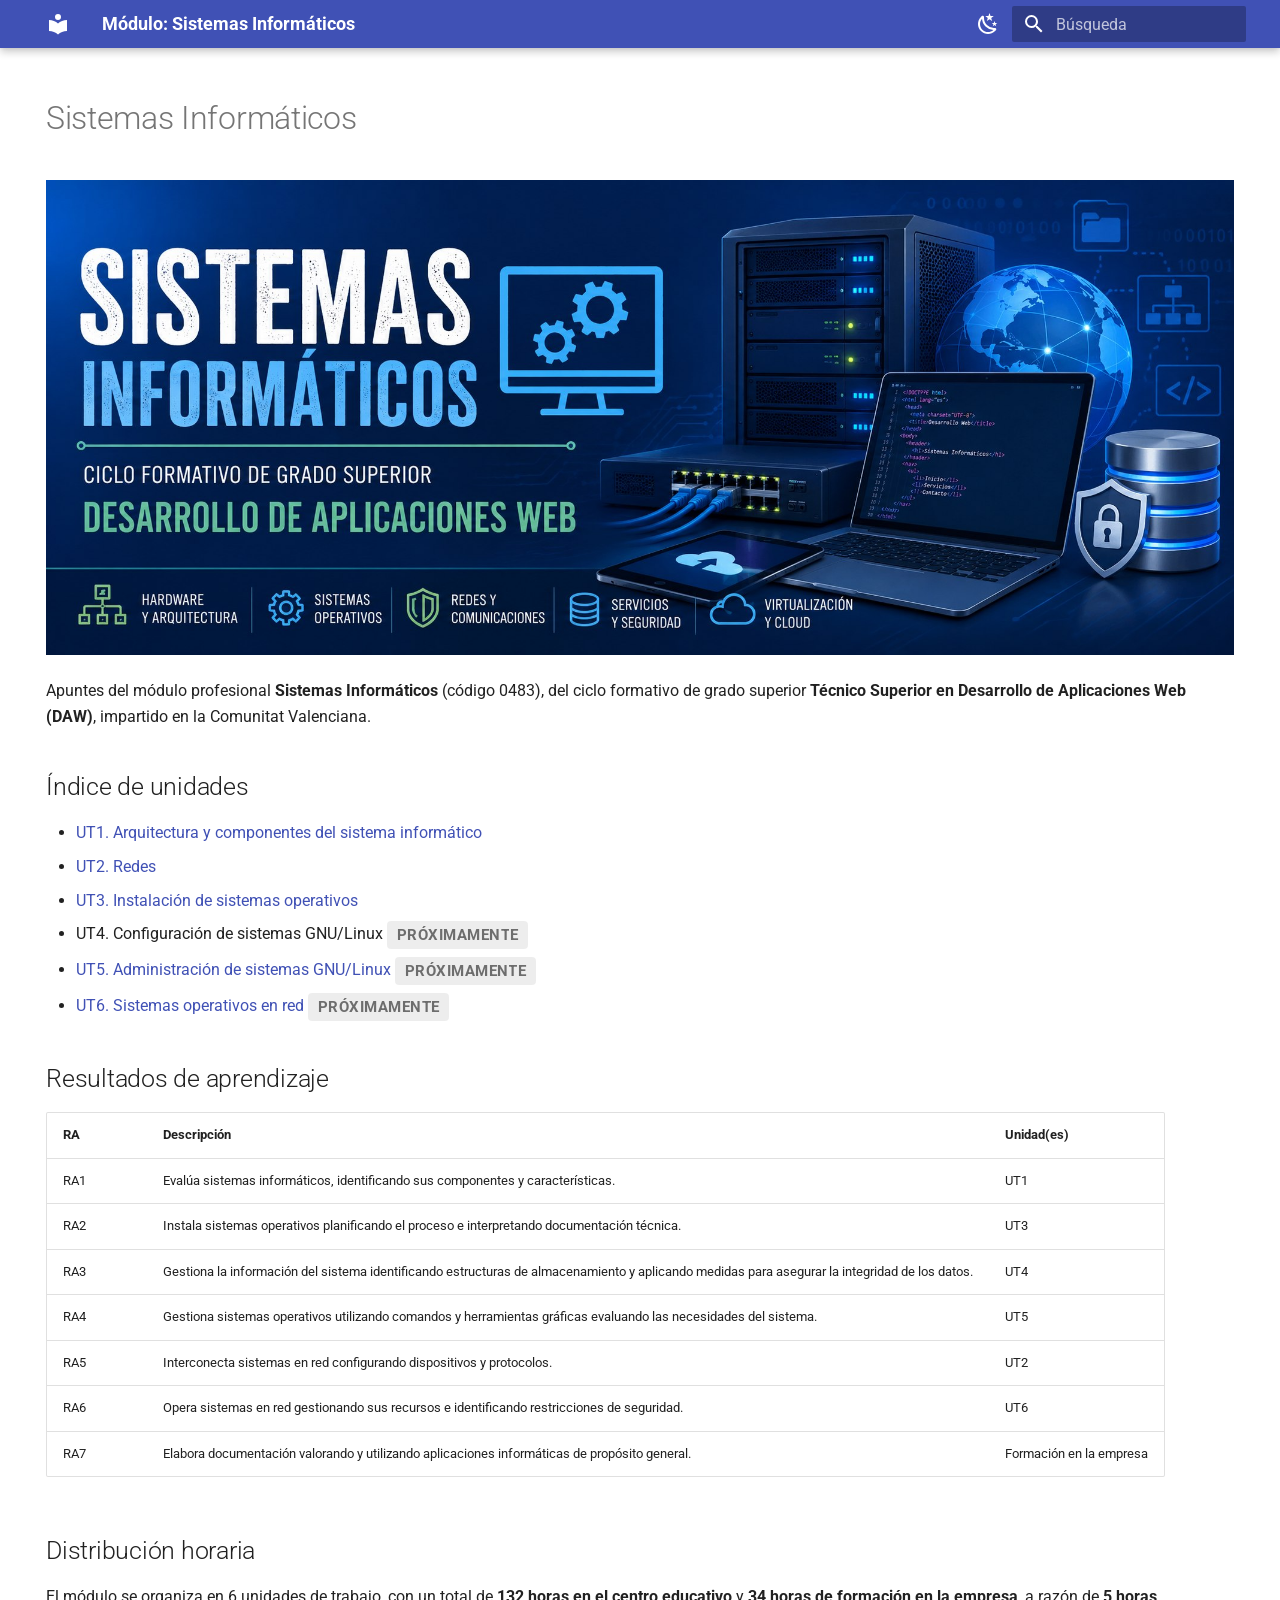
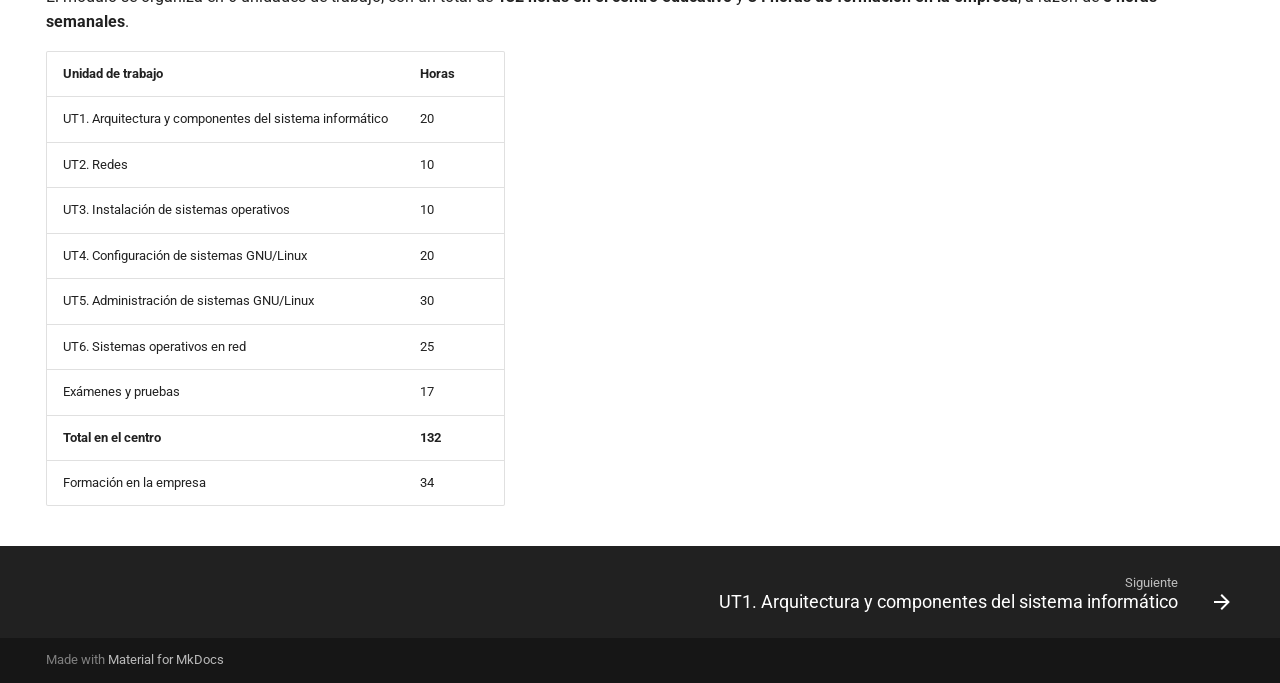
==== commit d121be48: "Deployed 05a9de1 with MkDocs version: 1.6.1" ====
--- a/index.html
+++ b/index.html
@@ -513,33 +513,6 @@
   
   
     <li class="md-nav__item">
-      <a href="ut4/" class="md-nav__link">
-        
-  
-  
-  <span class="md-ellipsis">
-    
-  
-    UT4. Configuración de sistemas GNU/Linux
-  
-
-    
-  </span>
-  
-  
-
-      </a>
-    </li>
-  
-
-    
-      
-      
-  
-  
-  
-  
-    <li class="md-nav__item">
       <a href="ut5/" class="md-nav__link">
         
   
@@ -613,8 +586,8 @@
 <ul>
 <li><a href="ut1/">UT1. Arquitectura y componentes del sistema informático</a></li>
 <li><a href="ut2/">UT2. Redes</a></li>
-<li><a href="ut3/">UT3. Instalación de sistemas operativos</a> <span class="badge-proximamente">Próximamente</span></li>
-<li><a href="ut4/">UT4. Configuración de sistemas GNU/Linux</a> <span class="badge-proximamente">Próximamente</span></li>
+<li><a href="ut3/">UT3. Instalación de sistemas operativos</a></li>
+<li>UT4. Configuración de sistemas GNU/Linux <span class="badge-proximamente">Próximamente</span></li>
 <li><a href="ut5/">UT5. Administración de sistemas GNU/Linux</a> <span class="badge-proximamente">Próximamente</span></li>
 <li><a href="ut6/">UT6. Sistemas operativos en red</a> <span class="badge-proximamente">Próximamente</span></li>
 </ul>
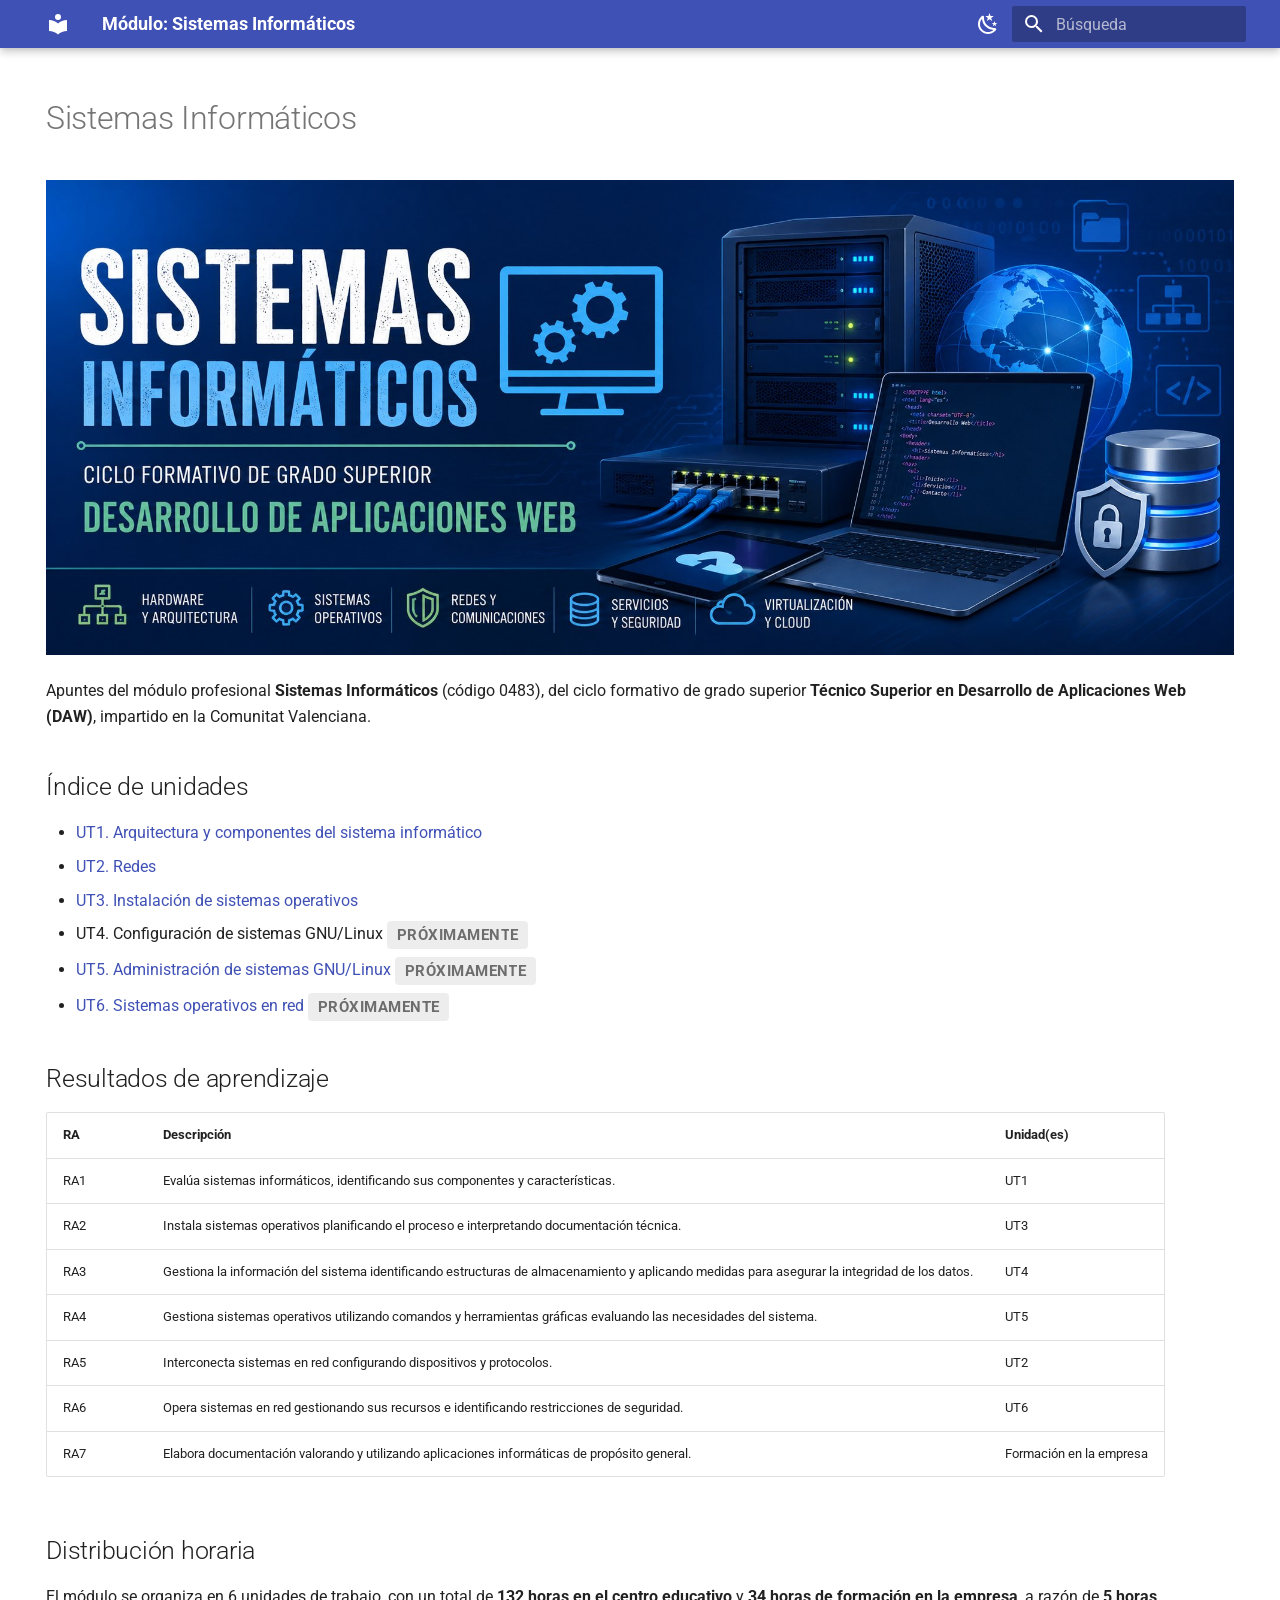
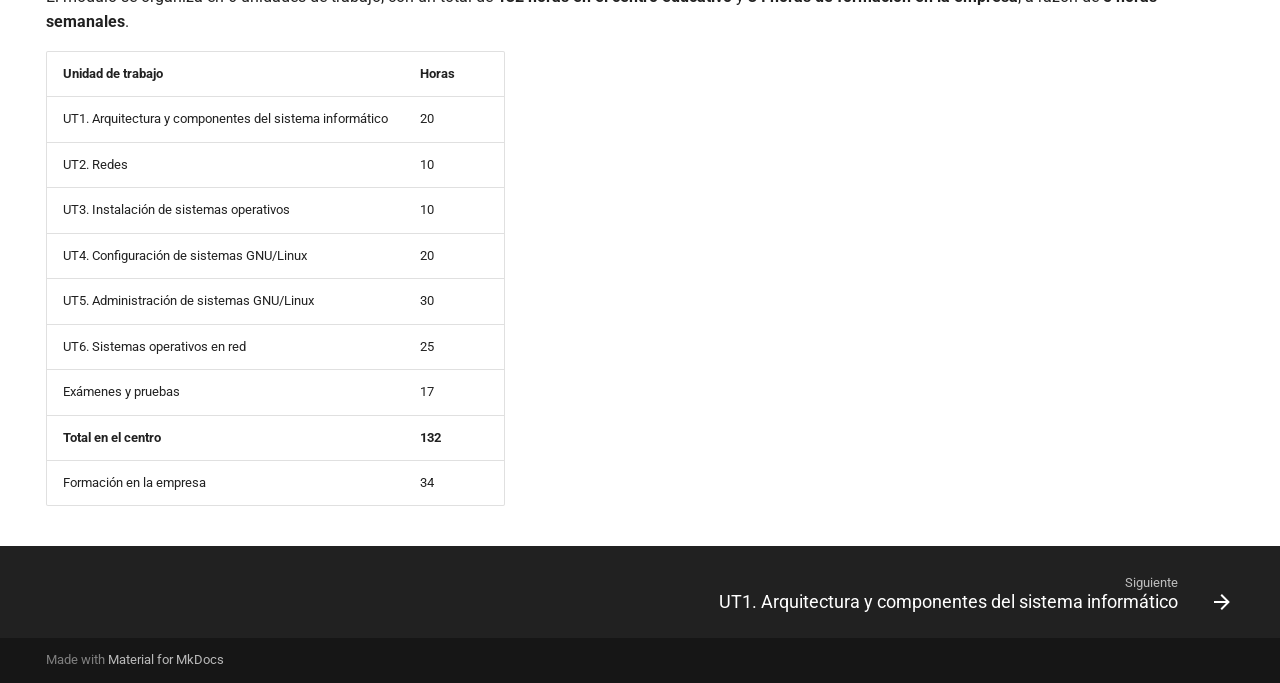
==== commit aeb14df3: "Deployed c7b3d68 with MkDocs version: 1.6.1" ====
--- a/index.html
+++ b/index.html
@@ -23,7 +23,7 @@
       
       
       <link rel="icon" href="assets/images/favicon.png">
-      <meta name="generator" content="mkdocs-1.6.1, mkdocs-material-9.8.1">
+      <meta name="generator" content="mkdocs-1.6.1, mkdocs-material-9.8.2">
     
     
       
